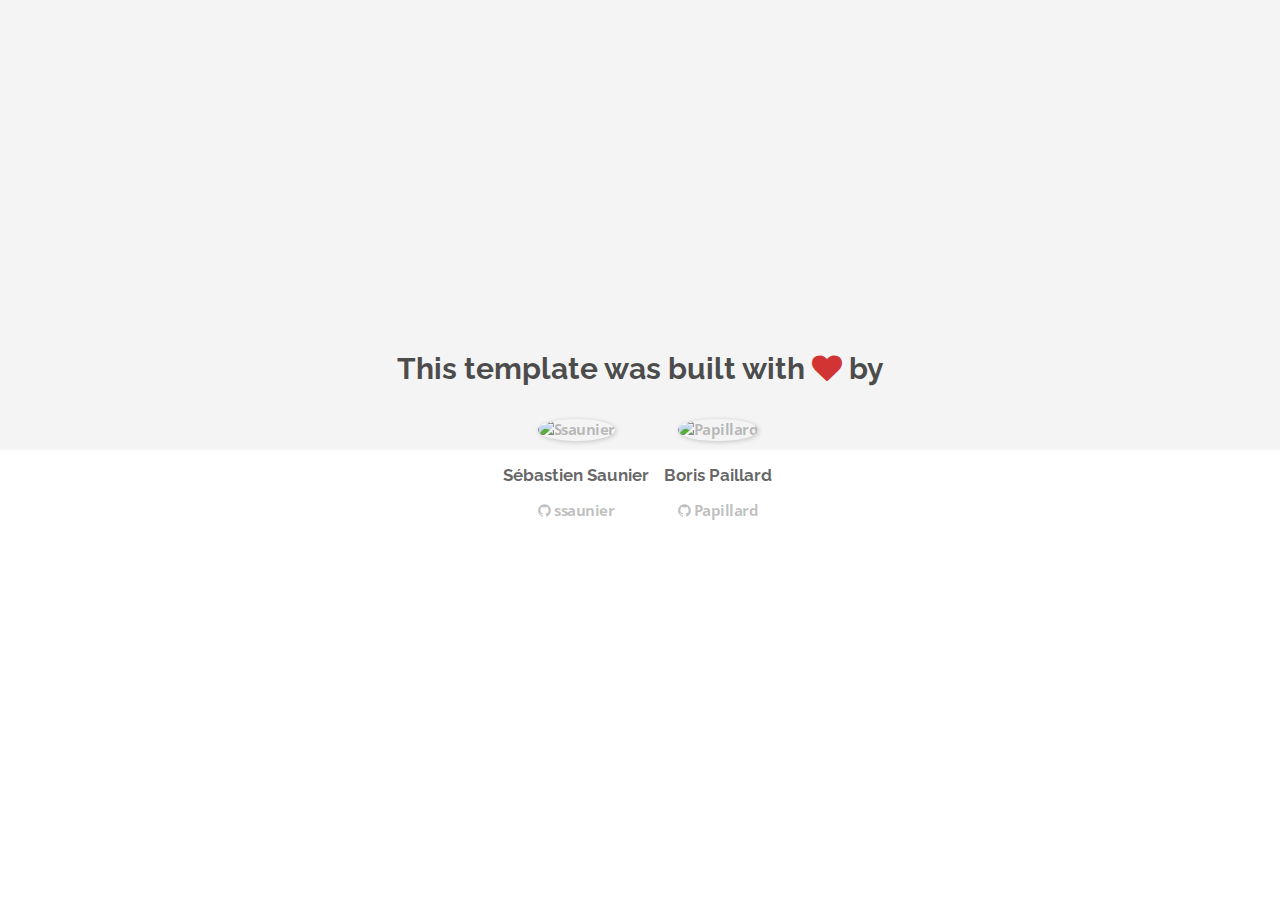
==== about.html @ dd968e73 "Automated commit at 2017-07-31 09:24:51 UTC by middleman-deploy 2.0.0-alpha" ====
<!doctype html>
<html>
  <head>
    <meta charset="utf-8">
    <meta http-equiv="x-ua-compatible" content="ie=edge">
    <meta name="viewport"
          content="width=device-width, initial-scale=1, shrink-to-fit=no">
    <!-- Use the title from a page's frontmatter if it has one -->
    <title>Le Wagon - Middleman - About</title>
    <link href="stylesheets/application-3c48b980.css" rel="stylesheet" />
    <script src="javascripts/application-93de88c9.js"></script>
    <link href="images/favicon-f15af148.png" rel="icon" type="image/png" />
  </head>
  <body>
    <div id="about">
  <div class="about-content">
    <h1>This template was built with <i class="fa fa-heart"></i> by</h1>
    <ul class="list-inline">
        <li>
<a href="https://kitt.lewagon.com/alumni/ssaunier" target="_blank">            <img src="https://kitt.lewagon.com/placeholder/users/ssaunier" class="img-circle" alt="Ssaunier" />
</a>          <h2>Sébastien Saunier</h2>
          <p>
<a href="https://github.com/ssaunier" target="_blank">              <i class="fa fa-github"></i> ssaunier
</a>          </p>
        </li>
        <li>
<a href="https://kitt.lewagon.com/alumni/Papillard" target="_blank">            <img src="https://kitt.lewagon.com/placeholder/users/Papillard" class="img-circle" alt="Papillard" />
</a>          <h2>Boris Paillard</h2>
          <p>
<a href="https://github.com/Papillard" target="_blank">              <i class="fa fa-github"></i> Papillard
</a>          </p>
        </li>
    </ul>
  </div>
</div>

  </body>
</html>
---- stylesheets/application-3c48b980.css ----
@import url("https://fonts.googleapis.com/css?family=Open+Sans:400,300,700|Raleway:400,100,300,700,500");/*!
 * Bootstrap v3.3.7 (http://getbootstrap.com)
 * Copyright 2011-2016 Twitter, Inc.
 * Licensed under MIT (https://github.com/twbs/bootstrap/blob/master/LICENSE)
 *//*! normalize.css v3.0.3 | MIT License | github.com/necolas/normalize.css */html{font-family:sans-serif;-ms-text-size-adjust:100%;-webkit-text-size-adjust:100%}body{margin:0}article,aside,details,figcaption,figure,footer,header,hgroup,main,menu,nav,section,summary{display:block}audio,canvas,progress,video{display:inline-block;vertical-align:baseline}audio:not([controls]){display:none;height:0}[hidden],template{display:none}a{background-color:transparent}a:active,a:hover{outline:0}abbr[title]{border-bottom:1px dotted}b,strong{font-weight:bold}dfn{font-style:italic}h1{font-size:2em;margin:0.67em 0}mark{background:#ff0;color:#000}small{font-size:80%}sub,sup{font-size:75%;line-height:0;position:relative;vertical-align:baseline}sup{top:-0.5em}sub{bottom:-0.25em}img{border:0}svg:not(:root){overflow:hidden}figure{margin:1em 40px}hr{-webkit-box-sizing:content-box;box-sizing:content-box;height:0}pre{overflow:auto}code,kbd,pre,samp{font-family:monospace, monospace;font-size:1em}button,input,optgroup,select,textarea{color:inherit;font:inherit;margin:0}button{overflow:visible}button,select{text-transform:none}button,html input[type="button"],input[type="reset"],input[type="submit"]{-webkit-appearance:button;cursor:pointer}button[disabled],html input[disabled]{cursor:default}button::-moz-focus-inner,input::-moz-focus-inner{border:0;padding:0}input{line-height:normal}input[type="checkbox"],input[type="radio"]{-webkit-box-sizing:border-box;box-sizing:border-box;padding:0}input[type="number"]::-webkit-inner-spin-button,input[type="number"]::-webkit-outer-spin-button{height:auto}input[type="search"]{-webkit-appearance:textfield;-webkit-box-sizing:content-box;box-sizing:content-box}input[type="search"]::-webkit-search-cancel-button,input[type="search"]::-webkit-search-decoration{-webkit-appearance:none}fieldset{border:1px solid #c0c0c0;margin:0 2px;padding:0.35em 0.625em 0.75em}legend{border:0;padding:0}textarea{overflow:auto}optgroup{font-weight:bold}table{border-collapse:collapse;border-spacing:0}td,th{padding:0}/*! Source: https://github.com/h5bp/html5-boilerplate/blob/master/src/css/main.css */@media print{*,*:before,*:after{background:transparent !important;color:#000 !important;-webkit-box-shadow:none !important;box-shadow:none !important;text-shadow:none !important}a,a:visited{text-decoration:underline}a[href]:after{content:" (" attr(href) ")"}abbr[title]:after{content:" (" attr(title) ")"}a[href^="#"]:after,a[href^="javascript:"]:after{content:""}pre,blockquote{border:1px solid #999;page-break-inside:avoid}thead{display:table-header-group}tr,img{page-break-inside:avoid}img{max-width:100% !important}p,h2,h3{orphans:3;widows:3}h2,h3{page-break-after:avoid}.navbar{display:none}.btn>.caret,.dropup>.btn>.caret{border-top-color:#000 !important}.label{border:1px solid #000}.table{border-collapse:collapse !important}.table td,.table th{background-color:#fff !important}.table-bordered th,.table-bordered td{border:1px solid #ddd !important}}@font-face{font-family:'Glyphicons Halflings';src:url("../assets/bootstrap/glyphicons-halflings-regular-86b6f62b.eot");src:url("../assets/bootstrap/glyphicons-halflings-regular-86b6f62b.eot?#iefix") format("embedded-opentype"),url("../assets/bootstrap/glyphicons-halflings-regular-ca35b697.woff2") format("woff2"),url("../assets/bootstrap/glyphicons-halflings-regular-278e49a8.woff") format("woff"),url("../assets/bootstrap/glyphicons-halflings-regular-44bc1850.ttf") format("truetype"),url("../assets/bootstrap/glyphicons-halflings-regular-de51a849.svg#glyphicons_halflingsregular") format("svg")}.glyphicon{position:relative;top:1px;display:inline-block;font-family:'Glyphicons Halflings';font-style:normal;font-weight:normal;line-height:1;-webkit-font-smoothing:antialiased;-moz-osx-font-smoothing:grayscale}.glyphicon-asterisk:before{content:"\002a"}.glyphicon-plus:before{content:"\002b"}.glyphicon-euro:before,.glyphicon-eur:before{content:"\20ac"}.glyphicon-minus:before{content:"\2212"}.glyphicon-cloud:before{content:"\2601"}.glyphicon-envelope:before{content:"\2709"}.glyphicon-pencil:before{content:"\270f"}.glyphicon-glass:before{content:"\e001"}.glyphicon-music:before{content:"\e002"}.glyphicon-search:before{content:"\e003"}.glyphicon-heart:before{content:"\e005"}.glyphicon-star:before{content:"\e006"}.glyphicon-star-empty:before{content:"\e007"}.glyphicon-user:before{content:"\e008"}.glyphicon-film:before{content:"\e009"}.glyphicon-th-large:before{content:"\e010"}.glyphicon-th:before{content:"\e011"}.glyphicon-th-list:before{content:"\e012"}.glyphicon-ok:before{content:"\e013"}.glyphicon-remove:before{content:"\e014"}.glyphicon-zoom-in:before{content:"\e015"}.glyphicon-zoom-out:before{content:"\e016"}.glyphicon-off:before{content:"\e017"}.glyphicon-signal:before{content:"\e018"}.glyphicon-cog:before{content:"\e019"}.glyphicon-trash:before{content:"\e020"}.glyphicon-home:before{content:"\e021"}.glyphicon-file:before{content:"\e022"}.glyphicon-time:before{content:"\e023"}.glyphicon-road:before{content:"\e024"}.glyphicon-download-alt:before{content:"\e025"}.glyphicon-download:before{content:"\e026"}.glyphicon-upload:before{content:"\e027"}.glyphicon-inbox:before{content:"\e028"}.glyphicon-play-circle:before{content:"\e029"}.glyphicon-repeat:before{content:"\e030"}.glyphicon-refresh:before{content:"\e031"}.glyphicon-list-alt:before{content:"\e032"}.glyphicon-lock:before{content:"\e033"}.glyphicon-flag:before{content:"\e034"}.glyphicon-headphones:before{content:"\e035"}.glyphicon-volume-off:before{content:"\e036"}.glyphicon-volume-down:before{content:"\e037"}.glyphicon-volume-up:before{content:"\e038"}.glyphicon-qrcode:before{content:"\e039"}.glyphicon-barcode:before{content:"\e040"}.glyphicon-tag:before{content:"\e041"}.glyphicon-tags:before{content:"\e042"}.glyphicon-book:before{content:"\e043"}.glyphicon-bookmark:before{content:"\e044"}.glyphicon-print:before{content:"\e045"}.glyphicon-camera:before{content:"\e046"}.glyphicon-font:before{content:"\e047"}.glyphicon-bold:before{content:"\e048"}.glyphicon-italic:before{content:"\e049"}.glyphicon-text-height:before{content:"\e050"}.glyphicon-text-width:before{content:"\e051"}.glyphicon-align-left:before{content:"\e052"}.glyphicon-align-center:before{content:"\e053"}.glyphicon-align-right:before{content:"\e054"}.glyphicon-align-justify:before{content:"\e055"}.glyphicon-list:before{content:"\e056"}.glyphicon-indent-left:before{content:"\e057"}.glyphicon-indent-right:before{content:"\e058"}.glyphicon-facetime-video:before{content:"\e059"}.glyphicon-picture:before{content:"\e060"}.glyphicon-map-marker:before{content:"\e062"}.glyphicon-adjust:before{content:"\e063"}.glyphicon-tint:before{content:"\e064"}.glyphicon-edit:before{content:"\e065"}.glyphicon-share:before{content:"\e066"}.glyphicon-check:before{content:"\e067"}.glyphicon-move:before{content:"\e068"}.glyphicon-step-backward:before{content:"\e069"}.glyphicon-fast-backward:before{content:"\e070"}.glyphicon-backward:before{content:"\e071"}.glyphicon-play:before{content:"\e072"}.glyphicon-pause:before{content:"\e073"}.glyphicon-stop:before{content:"\e074"}.glyphicon-forward:before{content:"\e075"}.glyphicon-fast-forward:before{content:"\e076"}.glyphicon-step-forward:before{content:"\e077"}.glyphicon-eject:before{content:"\e078"}.glyphicon-chevron-left:before{content:"\e079"}.glyphicon-chevron-right:before{content:"\e080"}.glyphicon-plus-sign:before{content:"\e081"}.glyphicon-minus-sign:before{content:"\e082"}.glyphicon-remove-sign:before{content:"\e083"}.glyphicon-ok-sign:before{content:"\e084"}.glyphicon-question-sign:before{content:"\e085"}.glyphicon-info-sign:before{content:"\e086"}.glyphicon-screenshot:before{content:"\e087"}.glyphicon-remove-circle:before{content:"\e088"}.glyphicon-ok-circle:before{content:"\e089"}.glyphicon-ban-circle:before{content:"\e090"}.glyphicon-arrow-left:before{content:"\e091"}.glyphicon-arrow-right:before{content:"\e092"}.glyphicon-arrow-up:before{content:"\e093"}.glyphicon-arrow-down:before{content:"\e094"}.glyphicon-share-alt:before{content:"\e095"}.glyphicon-resize-full:before{content:"\e096"}.glyphicon-resize-small:before{content:"\e097"}.glyphicon-exclamation-sign:before{content:"\e101"}.glyphicon-gift:before{content:"\e102"}.glyphicon-leaf:before{content:"\e103"}.glyphicon-fire:before{content:"\e104"}.glyphicon-eye-open:before{content:"\e105"}.glyphicon-eye-close:before{content:"\e106"}.glyphicon-warning-sign:before{content:"\e107"}.glyphicon-plane:before{content:"\e108"}.glyphicon-calendar:before{content:"\e109"}.glyphicon-random:before{content:"\e110"}.glyphicon-comment:before{content:"\e111"}.glyphicon-magnet:before{content:"\e112"}.glyphicon-chevron-up:before{content:"\e113"}.glyphicon-chevron-down:before{content:"\e114"}.glyphicon-retweet:before{content:"\e115"}.glyphicon-shopping-cart:before{content:"\e116"}.glyphicon-folder-close:before{content:"\e117"}.glyphicon-folder-open:before{content:"\e118"}.glyphicon-resize-vertical:before{content:"\e119"}.glyphicon-resize-horizontal:before{content:"\e120"}.glyphicon-hdd:before{content:"\e121"}.glyphicon-bullhorn:before{content:"\e122"}.glyphicon-bell:before{content:"\e123"}.glyphicon-certificate:before{content:"\e124"}.glyphicon-thumbs-up:before{content:"\e125"}.glyphicon-thumbs-down:before{content:"\e126"}.glyphicon-hand-right:before{content:"\e127"}.glyphicon-hand-left:before{content:"\e128"}.glyphicon-hand-up:before{content:"\e129"}.glyphicon-hand-down:before{content:"\e130"}.glyphicon-circle-arrow-right:before{content:"\e131"}.glyphicon-circle-arrow-left:before{content:"\e132"}.glyphicon-circle-arrow-up:before{content:"\e133"}.glyphicon-circle-arrow-down:before{content:"\e134"}.glyphicon-globe:before{content:"\e135"}.glyphicon-wrench:before{content:"\e136"}.glyphicon-tasks:before{content:"\e137"}.glyphicon-filter:before{content:"\e138"}.glyphicon-briefcase:before{content:"\e139"}.glyphicon-fullscreen:before{content:"\e140"}.glyphicon-dashboard:before{content:"\e141"}.glyphicon-paperclip:before{content:"\e142"}.glyphicon-heart-empty:before{content:"\e143"}.glyphicon-link:before{content:"\e144"}.glyphicon-phone:before{content:"\e145"}.glyphicon-pushpin:before{content:"\e146"}.glyphicon-usd:before{content:"\e148"}.glyphicon-gbp:before{content:"\e149"}.glyphicon-sort:before{content:"\e150"}.glyphicon-sort-by-alphabet:before{content:"\e151"}.glyphicon-sort-by-alphabet-alt:before{content:"\e152"}.glyphicon-sort-by-order:before{content:"\e153"}.glyphicon-sort-by-order-alt:before{content:"\e154"}.glyphicon-sort-by-attributes:before{content:"\e155"}.glyphicon-sort-by-attributes-alt:before{content:"\e156"}.glyphicon-unchecked:before{content:"\e157"}.glyphicon-expand:before{content:"\e158"}.glyphicon-collapse-down:before{content:"\e159"}.glyphicon-collapse-up:before{content:"\e160"}.glyphicon-log-in:before{content:"\e161"}.glyphicon-flash:before{content:"\e162"}.glyphicon-log-out:before{content:"\e163"}.glyphicon-new-window:before{content:"\e164"}.glyphicon-record:before{content:"\e165"}.glyphicon-save:before{content:"\e166"}.glyphicon-open:before{content:"\e167"}.glyphicon-saved:before{content:"\e168"}.glyphicon-import:before{content:"\e169"}.glyphicon-export:before{content:"\e170"}.glyphicon-send:before{content:"\e171"}.glyphicon-floppy-disk:before{content:"\e172"}.glyphicon-floppy-saved:before{content:"\e173"}.glyphicon-floppy-remove:before{content:"\e174"}.glyphicon-floppy-save:before{content:"\e175"}.glyphicon-floppy-open:before{content:"\e176"}.glyphicon-credit-card:before{content:"\e177"}.glyphicon-transfer:before{content:"\e178"}.glyphicon-cutlery:before{content:"\e179"}.glyphicon-header:before{content:"\e180"}.glyphicon-compressed:before{content:"\e181"}.glyphicon-earphone:before{content:"\e182"}.glyphicon-phone-alt:before{content:"\e183"}.glyphicon-tower:before{content:"\e184"}.glyphicon-stats:before{content:"\e185"}.glyphicon-sd-video:before{content:"\e186"}.glyphicon-hd-video:before{content:"\e187"}.glyphicon-subtitles:before{content:"\e188"}.glyphicon-sound-stereo:before{content:"\e189"}.glyphicon-sound-dolby:before{content:"\e190"}.glyphicon-sound-5-1:before{content:"\e191"}.glyphicon-sound-6-1:before{content:"\e192"}.glyphicon-sound-7-1:before{content:"\e193"}.glyphicon-copyright-mark:before{content:"\e194"}.glyphicon-registration-mark:before{content:"\e195"}.glyphicon-cloud-download:before{content:"\e197"}.glyphicon-cloud-upload:before{content:"\e198"}.glyphicon-tree-conifer:before{content:"\e199"}.glyphicon-tree-deciduous:before{content:"\e200"}.glyphicon-cd:before{content:"\e201"}.glyphicon-save-file:before{content:"\e202"}.glyphicon-open-file:before{content:"\e203"}.glyphicon-level-up:before{content:"\e204"}.glyphicon-copy:before{content:"\e205"}.glyphicon-paste:before{content:"\e206"}.glyphicon-alert:before{content:"\e209"}.glyphicon-equalizer:before{content:"\e210"}.glyphicon-king:before{content:"\e211"}.glyphicon-queen:before{content:"\e212"}.glyphicon-pawn:before{content:"\e213"}.glyphicon-bishop:before{content:"\e214"}.glyphicon-knight:before{content:"\e215"}.glyphicon-baby-formula:before{content:"\e216"}.glyphicon-tent:before{content:"\26fa"}.glyphicon-blackboard:before{content:"\e218"}.glyphicon-bed:before{content:"\e219"}.glyphicon-apple:before{content:"\f8ff"}.glyphicon-erase:before{content:"\e221"}.glyphicon-hourglass:before{content:"\231b"}.glyphicon-lamp:before{content:"\e223"}.glyphicon-duplicate:before{content:"\e224"}.glyphicon-piggy-bank:before{content:"\e225"}.glyphicon-scissors:before{content:"\e226"}.glyphicon-bitcoin:before{content:"\e227"}.glyphicon-btc:before{content:"\e227"}.glyphicon-xbt:before{content:"\e227"}.glyphicon-yen:before{content:"\00a5"}.glyphicon-jpy:before{content:"\00a5"}.glyphicon-ruble:before{content:"\20bd"}.glyphicon-rub:before{content:"\20bd"}.glyphicon-scale:before{content:"\e230"}.glyphicon-ice-lolly:before{content:"\e231"}.glyphicon-ice-lolly-tasted:before{content:"\e232"}.glyphicon-education:before{content:"\e233"}.glyphicon-option-horizontal:before{content:"\e234"}.glyphicon-option-vertical:before{content:"\e235"}.glyphicon-menu-hamburger:before{content:"\e236"}.glyphicon-modal-window:before{content:"\e237"}.glyphicon-oil:before{content:"\e238"}.glyphicon-grain:before{content:"\e239"}.glyphicon-sunglasses:before{content:"\e240"}.glyphicon-text-size:before{content:"\e241"}.glyphicon-text-color:before{content:"\e242"}.glyphicon-text-background:before{content:"\e243"}.glyphicon-object-align-top:before{content:"\e244"}.glyphicon-object-align-bottom:before{content:"\e245"}.glyphicon-object-align-horizontal:before{content:"\e246"}.glyphicon-object-align-left:before{content:"\e247"}.glyphicon-object-align-vertical:before{content:"\e248"}.glyphicon-object-align-right:before{content:"\e249"}.glyphicon-triangle-right:before{content:"\e250"}.glyphicon-triangle-left:before{content:"\e251"}.glyphicon-triangle-bottom:before{content:"\e252"}.glyphicon-triangle-top:before{content:"\e253"}.glyphicon-console:before{content:"\e254"}.glyphicon-superscript:before{content:"\e255"}.glyphicon-subscript:before{content:"\e256"}.glyphicon-menu-left:before{content:"\e257"}.glyphicon-menu-right:before{content:"\e258"}.glyphicon-menu-down:before{content:"\e259"}.glyphicon-menu-up:before{content:"\e260"}*{-webkit-box-sizing:border-box;box-sizing:border-box}*:before,*:after{-webkit-box-sizing:border-box;box-sizing:border-box}html{font-size:10px;-webkit-tap-highlight-color:transparent}body{font-family:"Open Sans", "Helvetica", "sans-serif";font-size:18px;line-height:1.42857143;color:#333333;background-color:#F4F4F4}input,button,select,textarea{font-family:inherit;font-size:inherit;line-height:inherit}a{color:#469AE0;text-decoration:none}a:hover,a:focus{color:#1f74ba;text-decoration:underline}a:focus{outline:5px auto -webkit-focus-ring-color;outline-offset:-2px}figure{margin:0}img{vertical-align:middle}.img-responsive{display:block;max-width:100%;height:auto}.img-rounded{border-radius:2px}.img-thumbnail{padding:4px;line-height:1.42857143;background-color:#F4F4F4;border:1px solid #ddd;border-radius:2px;-webkit-transition:all 0.2s ease-in-out;transition:all 0.2s ease-in-out;display:inline-block;max-width:100%;height:auto}.img-circle{border-radius:50%}hr{margin-top:25px;margin-bottom:25px;border:0;border-top:1px solid #eeeeee}.sr-only{position:absolute;width:1px;height:1px;margin:-1px;padding:0;overflow:hidden;clip:rect(0, 0, 0, 0);border:0}.sr-only-focusable:active,.sr-only-focusable:focus{position:static;width:auto;height:auto;margin:0;overflow:visible;clip:auto}[role="button"]{cursor:pointer}h1,h2,h3,h4,h5,h6,.h1,.h2,.h3,.h4,.h5,.h6{font-family:"Raleway", "Helvetica", "sans-serif";font-weight:500;line-height:1.1;color:inherit}h1 small,h1 .small,h2 small,h2 .small,h3 small,h3 .small,h4 small,h4 .small,h5 small,h5 .small,h6 small,h6 .small,.h1 small,.h1 .small,.h2 small,.h2 .small,.h3 small,.h3 .small,.h4 small,.h4 .small,.h5 small,.h5 .small,.h6 small,.h6 .small{font-weight:normal;line-height:1;color:#777777}h1,.h1,h2,.h2,h3,.h3{margin-top:25px;margin-bottom:12.5px}h1 small,h1 .small,.h1 small,.h1 .small,h2 small,h2 .small,.h2 small,.h2 .small,h3 small,h3 .small,.h3 small,.h3 .small{font-size:65%}h4,.h4,h5,.h5,h6,.h6{margin-top:12.5px;margin-bottom:12.5px}h4 small,h4 .small,.h4 small,.h4 .small,h5 small,h5 .small,.h5 small,.h5 .small,h6 small,h6 .small,.h6 small,.h6 .small{font-size:75%}h1,.h1{font-size:46px}h2,.h2{font-size:38px}h3,.h3{font-size:31px}h4,.h4{font-size:23px}h5,.h5{font-size:18px}h6,.h6{font-size:16px}p{margin:0 0 12.5px}.lead{margin-bottom:25px;font-size:20px;font-weight:300;line-height:1.4}@media (min-width: 768px){.lead{font-size:27px}}small,.small{font-size:88%}mark,.mark{background-color:#fcf8e3;padding:.2em}.text-left{text-align:left}.text-right{text-align:right}.text-center{text-align:center}.text-justify{text-align:justify}.text-nowrap{white-space:nowrap}.text-lowercase{text-transform:lowercase}.text-uppercase,.initialism{text-transform:uppercase}.text-capitalize{text-transform:capitalize}.text-muted{color:#777777}.text-primary{color:#469AE0}a.text-primary:hover,a.text-primary:focus{color:#2381d0}.text-success{color:#3c763d}a.text-success:hover,a.text-success:focus{color:#2b542c}.text-info{color:#31708f}a.text-info:hover,a.text-info:focus{color:#245269}.text-warning{color:#8a6d3b}a.text-warning:hover,a.text-warning:focus{color:#66512c}.text-danger{color:#a94442}a.text-danger:hover,a.text-danger:focus{color:#843534}.bg-primary{color:#fff}.bg-primary{background-color:#469AE0}a.bg-primary:hover,a.bg-primary:focus{background-color:#2381d0}.bg-success{background-color:#dff0d8}a.bg-success:hover,a.bg-success:focus{background-color:#c1e2b3}.bg-info{background-color:#d9edf7}a.bg-info:hover,a.bg-info:focus{background-color:#afd9ee}.bg-warning{background-color:#fcf8e3}a.bg-warning:hover,a.bg-warning:focus{background-color:#f7ecb5}.bg-danger{background-color:#f2dede}a.bg-danger:hover,a.bg-danger:focus{background-color:#e4b9b9}.page-header{padding-bottom:11.5px;margin:50px 0 25px;border-bottom:1px solid #eeeeee}ul,ol{margin-top:0;margin-bottom:12.5px}ul ul,ul ol,ol ul,ol ol{margin-bottom:0}.list-unstyled{padding-left:0;list-style:none}.list-inline{padding-left:0;list-style:none;margin-left:-5px}.list-inline>li{display:inline-block;padding-left:5px;padding-right:5px}dl{margin-top:0;margin-bottom:25px}dt,dd{line-height:1.42857143}dt{font-weight:bold}dd{margin-left:0}.dl-horizontal dd:before,.dl-horizontal dd:after{content:" ";display:table}.dl-horizontal dd:after{clear:both}@media (min-width: 768px){.dl-horizontal dt{float:left;width:160px;clear:left;text-align:right;overflow:hidden;text-overflow:ellipsis;white-space:nowrap}.dl-horizontal dd{margin-left:180px}}abbr[title],abbr[data-original-title]{cursor:help;border-bottom:1px dotted #777777}.initialism{font-size:90%}blockquote{padding:12.5px 25px;margin:0 0 25px;font-size:22.5px;border-left:5px solid #eeeeee}blockquote p:last-child,blockquote ul:last-child,blockquote ol:last-child{margin-bottom:0}blockquote footer,blockquote small,blockquote .small{display:block;font-size:80%;line-height:1.42857143;color:#777777}blockquote footer:before,blockquote small:before,blockquote .small:before{content:'\2014 \00A0'}.blockquote-reverse,blockquote.pull-right{padding-right:15px;padding-left:0;border-right:5px solid #eeeeee;border-left:0;text-align:right}.blockquote-reverse footer:before,.blockquote-reverse small:before,.blockquote-reverse .small:before,blockquote.pull-right footer:before,blockquote.pull-right small:before,blockquote.pull-right .small:before{content:''}.blockquote-reverse footer:after,.blockquote-reverse small:after,.blockquote-reverse .small:after,blockquote.pull-right footer:after,blockquote.pull-right small:after,blockquote.pull-right .small:after{content:'\00A0 \2014'}address{margin-bottom:25px;font-style:normal;line-height:1.42857143}code,kbd,pre,samp{font-family:Menlo, Monaco, Consolas, "Courier New", monospace}code{padding:2px 4px;font-size:90%;color:#c7254e;background-color:#f9f2f4;border-radius:2px}kbd{padding:2px 4px;font-size:90%;color:#fff;background-color:#333;border-radius:2px;-webkit-box-shadow:inset 0 -1px 0 rgba(0,0,0,0.25);box-shadow:inset 0 -1px 0 rgba(0,0,0,0.25)}kbd kbd{padding:0;font-size:100%;font-weight:bold;-webkit-box-shadow:none;box-shadow:none}pre{display:block;padding:12px;margin:0 0 12.5px;font-size:17px;line-height:1.42857143;word-break:break-all;word-wrap:break-word;color:#333333;background-color:#f5f5f5;border:1px solid #ccc;border-radius:2px}pre code{padding:0;font-size:inherit;color:inherit;white-space:pre-wrap;background-color:transparent;border-radius:0}.pre-scrollable{max-height:340px;overflow-y:scroll}.container{margin-right:auto;margin-left:auto;padding-left:15px;padding-right:15px}.container:before,.container:after{content:" ";display:table}.container:after{clear:both}@media (min-width: 768px){.container{width:750px}}@media (min-width: 992px){.container{width:970px}}@media (min-width: 1200px){.container{width:1170px}}.container-fluid{margin-right:auto;margin-left:auto;padding-left:15px;padding-right:15px}.container-fluid:before,.container-fluid:after{content:" ";display:table}.container-fluid:after{clear:both}.row{margin-left:-15px;margin-right:-15px}.row:before,.row:after{content:" ";display:table}.row:after{clear:both}.col-xs-1,.col-sm-1,.col-md-1,.col-lg-1,.col-xs-2,.col-sm-2,.col-md-2,.col-lg-2,.col-xs-3,.col-sm-3,.col-md-3,.col-lg-3,.col-xs-4,.col-sm-4,.col-md-4,.col-lg-4,.col-xs-5,.col-sm-5,.col-md-5,.col-lg-5,.col-xs-6,.col-sm-6,.col-md-6,.col-lg-6,.col-xs-7,.col-sm-7,.col-md-7,.col-lg-7,.col-xs-8,.col-sm-8,.col-md-8,.col-lg-8,.col-xs-9,.col-sm-9,.col-md-9,.col-lg-9,.col-xs-10,.col-sm-10,.col-md-10,.col-lg-10,.col-xs-11,.col-sm-11,.col-md-11,.col-lg-11,.col-xs-12,.col-sm-12,.col-md-12,.col-lg-12{position:relative;min-height:1px;padding-left:15px;padding-right:15px}.col-xs-1,.col-xs-2,.col-xs-3,.col-xs-4,.col-xs-5,.col-xs-6,.col-xs-7,.col-xs-8,.col-xs-9,.col-xs-10,.col-xs-11,.col-xs-12{float:left}.col-xs-1{width:8.33333333%}.col-xs-2{width:16.66666667%}.col-xs-3{width:25%}.col-xs-4{width:33.33333333%}.col-xs-5{width:41.66666667%}.col-xs-6{width:50%}.col-xs-7{width:58.33333333%}.col-xs-8{width:66.66666667%}.col-xs-9{width:75%}.col-xs-10{width:83.33333333%}.col-xs-11{width:91.66666667%}.col-xs-12{width:100%}.col-xs-pull-0{right:auto}.col-xs-pull-1{right:8.33333333%}.col-xs-pull-2{right:16.66666667%}.col-xs-pull-3{right:25%}.col-xs-pull-4{right:33.33333333%}.col-xs-pull-5{right:41.66666667%}.col-xs-pull-6{right:50%}.col-xs-pull-7{right:58.33333333%}.col-xs-pull-8{right:66.66666667%}.col-xs-pull-9{right:75%}.col-xs-pull-10{right:83.33333333%}.col-xs-pull-11{right:91.66666667%}.col-xs-pull-12{right:100%}.col-xs-push-0{left:auto}.col-xs-push-1{left:8.33333333%}.col-xs-push-2{left:16.66666667%}.col-xs-push-3{left:25%}.col-xs-push-4{left:33.33333333%}.col-xs-push-5{left:41.66666667%}.col-xs-push-6{left:50%}.col-xs-push-7{left:58.33333333%}.col-xs-push-8{left:66.66666667%}.col-xs-push-9{left:75%}.col-xs-push-10{left:83.33333333%}.col-xs-push-11{left:91.66666667%}.col-xs-push-12{left:100%}.col-xs-offset-0{margin-left:0%}.col-xs-offset-1{margin-left:8.33333333%}.col-xs-offset-2{margin-left:16.66666667%}.col-xs-offset-3{margin-left:25%}.col-xs-offset-4{margin-left:33.33333333%}.col-xs-offset-5{margin-left:41.66666667%}.col-xs-offset-6{margin-left:50%}.col-xs-offset-7{margin-left:58.33333333%}.col-xs-offset-8{margin-left:66.66666667%}.col-xs-offset-9{margin-left:75%}.col-xs-offset-10{margin-left:83.33333333%}.col-xs-offset-11{margin-left:91.66666667%}.col-xs-offset-12{margin-left:100%}@media (min-width: 768px){.col-sm-1,.col-sm-2,.col-sm-3,.col-sm-4,.col-sm-5,.col-sm-6,.col-sm-7,.col-sm-8,.col-sm-9,.col-sm-10,.col-sm-11,.col-sm-12{float:left}.col-sm-1{width:8.33333333%}.col-sm-2{width:16.66666667%}.col-sm-3{width:25%}.col-sm-4{width:33.33333333%}.col-sm-5{width:41.66666667%}.col-sm-6{width:50%}.col-sm-7{width:58.33333333%}.col-sm-8{width:66.66666667%}.col-sm-9{width:75%}.col-sm-10{width:83.33333333%}.col-sm-11{width:91.66666667%}.col-sm-12{width:100%}.col-sm-pull-0{right:auto}.col-sm-pull-1{right:8.33333333%}.col-sm-pull-2{right:16.66666667%}.col-sm-pull-3{right:25%}.col-sm-pull-4{right:33.33333333%}.col-sm-pull-5{right:41.66666667%}.col-sm-pull-6{right:50%}.col-sm-pull-7{right:58.33333333%}.col-sm-pull-8{right:66.66666667%}.col-sm-pull-9{right:75%}.col-sm-pull-10{right:83.33333333%}.col-sm-pull-11{right:91.66666667%}.col-sm-pull-12{right:100%}.col-sm-push-0{left:auto}.col-sm-push-1{left:8.33333333%}.col-sm-push-2{left:16.66666667%}.col-sm-push-3{left:25%}.col-sm-push-4{left:33.33333333%}.col-sm-push-5{left:41.66666667%}.col-sm-push-6{left:50%}.col-sm-push-7{left:58.33333333%}.col-sm-push-8{left:66.66666667%}.col-sm-push-9{left:75%}.col-sm-push-10{left:83.33333333%}.col-sm-push-11{left:91.66666667%}.col-sm-push-12{left:100%}.col-sm-offset-0{margin-left:0%}.col-sm-offset-1{margin-left:8.33333333%}.col-sm-offset-2{margin-left:16.66666667%}.col-sm-offset-3{margin-left:25%}.col-sm-offset-4{margin-left:33.33333333%}.col-sm-offset-5{margin-left:41.66666667%}.col-sm-offset-6{margin-left:50%}.col-sm-offset-7{margin-left:58.33333333%}.col-sm-offset-8{margin-left:66.66666667%}.col-sm-offset-9{margin-left:75%}.col-sm-offset-10{margin-left:83.33333333%}.col-sm-offset-11{margin-left:91.66666667%}.col-sm-offset-12{margin-left:100%}}@media (min-width: 992px){.col-md-1,.col-md-2,.col-md-3,.col-md-4,.col-md-5,.col-md-6,.col-md-7,.col-md-8,.col-md-9,.col-md-10,.col-md-11,.col-md-12{float:left}.col-md-1{width:8.33333333%}.col-md-2{width:16.66666667%}.col-md-3{width:25%}.col-md-4{width:33.33333333%}.col-md-5{width:41.66666667%}.col-md-6{width:50%}.col-md-7{width:58.33333333%}.col-md-8{width:66.66666667%}.col-md-9{width:75%}.col-md-10{width:83.33333333%}.col-md-11{width:91.66666667%}.col-md-12{width:100%}.col-md-pull-0{right:auto}.col-md-pull-1{right:8.33333333%}.col-md-pull-2{right:16.66666667%}.col-md-pull-3{right:25%}.col-md-pull-4{right:33.33333333%}.col-md-pull-5{right:41.66666667%}.col-md-pull-6{right:50%}.col-md-pull-7{right:58.33333333%}.col-md-pull-8{right:66.66666667%}.col-md-pull-9{right:75%}.col-md-pull-10{right:83.33333333%}.col-md-pull-11{right:91.66666667%}.col-md-pull-12{right:100%}.col-md-push-0{left:auto}.col-md-push-1{left:8.33333333%}.col-md-push-2{left:16.66666667%}.col-md-push-3{left:25%}.col-md-push-4{left:33.33333333%}.col-md-push-5{left:41.66666667%}.col-md-push-6{left:50%}.col-md-push-7{left:58.33333333%}.col-md-push-8{left:66.66666667%}.col-md-push-9{left:75%}.col-md-push-10{left:83.33333333%}.col-md-push-11{left:91.66666667%}.col-md-push-12{left:100%}.col-md-offset-0{margin-left:0%}.col-md-offset-1{margin-left:8.33333333%}.col-md-offset-2{margin-left:16.66666667%}.col-md-offset-3{margin-left:25%}.col-md-offset-4{margin-left:33.33333333%}.col-md-offset-5{margin-left:41.66666667%}.col-md-offset-6{margin-left:50%}.col-md-offset-7{margin-left:58.33333333%}.col-md-offset-8{margin-left:66.66666667%}.col-md-offset-9{margin-left:75%}.col-md-offset-10{margin-left:83.33333333%}.col-md-offset-11{margin-left:91.66666667%}.col-md-offset-12{margin-left:100%}}@media (min-width: 1200px){.col-lg-1,.col-lg-2,.col-lg-3,.col-lg-4,.col-lg-5,.col-lg-6,.col-lg-7,.col-lg-8,.col-lg-9,.col-lg-10,.col-lg-11,.col-lg-12{float:left}.col-lg-1{width:8.33333333%}.col-lg-2{width:16.66666667%}.col-lg-3{width:25%}.col-lg-4{width:33.33333333%}.col-lg-5{width:41.66666667%}.col-lg-6{width:50%}.col-lg-7{width:58.33333333%}.col-lg-8{width:66.66666667%}.col-lg-9{width:75%}.col-lg-10{width:83.33333333%}.col-lg-11{width:91.66666667%}.col-lg-12{width:100%}.col-lg-pull-0{right:auto}.col-lg-pull-1{right:8.33333333%}.col-lg-pull-2{right:16.66666667%}.col-lg-pull-3{right:25%}.col-lg-pull-4{right:33.33333333%}.col-lg-pull-5{right:41.66666667%}.col-lg-pull-6{right:50%}.col-lg-pull-7{right:58.33333333%}.col-lg-pull-8{right:66.66666667%}.col-lg-pull-9{right:75%}.col-lg-pull-10{right:83.33333333%}.col-lg-pull-11{right:91.66666667%}.col-lg-pull-12{right:100%}.col-lg-push-0{left:auto}.col-lg-push-1{left:8.33333333%}.col-lg-push-2{left:16.66666667%}.col-lg-push-3{left:25%}.col-lg-push-4{left:33.33333333%}.col-lg-push-5{left:41.66666667%}.col-lg-push-6{left:50%}.col-lg-push-7{left:58.33333333%}.col-lg-push-8{left:66.66666667%}.col-lg-push-9{left:75%}.col-lg-push-10{left:83.33333333%}.col-lg-push-11{left:91.66666667%}.col-lg-push-12{left:100%}.col-lg-offset-0{margin-left:0%}.col-lg-offset-1{margin-left:8.33333333%}.col-lg-offset-2{margin-left:16.66666667%}.col-lg-offset-3{margin-left:25%}.col-lg-offset-4{margin-left:33.33333333%}.col-lg-offset-5{margin-left:41.66666667%}.col-lg-offset-6{margin-left:50%}.col-lg-offset-7{margin-left:58.33333333%}.col-lg-offset-8{margin-left:66.66666667%}.col-lg-offset-9{margin-left:75%}.col-lg-offset-10{margin-left:83.33333333%}.col-lg-offset-11{margin-left:91.66666667%}.col-lg-offset-12{margin-left:100%}}table{background-color:transparent}caption{padding-top:8px;padding-bottom:8px;color:#777777;text-align:left}th{text-align:left}.table{width:100%;max-width:100%;margin-bottom:25px}.table>thead>tr>th,.table>thead>tr>td,.table>tbody>tr>th,.table>tbody>tr>td,.table>tfoot>tr>th,.table>tfoot>tr>td{padding:8px;line-height:1.42857143;vertical-align:top;border-top:1px solid #ddd}.table>thead>tr>th{vertical-align:bottom;border-bottom:2px solid #ddd}.table>caption+thead>tr:first-child>th,.table>caption+thead>tr:first-child>td,.table>colgroup+thead>tr:first-child>th,.table>colgroup+thead>tr:first-child>td,.table>thead:first-child>tr:first-child>th,.table>thead:first-child>tr:first-child>td{border-top:0}.table>tbody+tbody{border-top:2px solid #ddd}.table .table{background-color:#F4F4F4}.table-condensed>thead>tr>th,.table-condensed>thead>tr>td,.table-condensed>tbody>tr>th,.table-condensed>tbody>tr>td,.table-condensed>tfoot>tr>th,.table-condensed>tfoot>tr>td{padding:5px}.table-bordered{border:1px solid #ddd}.table-bordered>thead>tr>th,.table-bordered>thead>tr>td,.table-bordered>tbody>tr>th,.table-bordered>tbody>tr>td,.table-bordered>tfoot>tr>th,.table-bordered>tfoot>tr>td{border:1px solid #ddd}.table-bordered>thead>tr>th,.table-bordered>thead>tr>td{border-bottom-width:2px}.table-striped>tbody>tr:nth-of-type(odd){background-color:#f9f9f9}.table-hover>tbody>tr:hover{background-color:#f5f5f5}table col[class*="col-"]{position:static;float:none;display:table-column}table td[class*="col-"],table th[class*="col-"]{position:static;float:none;display:table-cell}.table>thead>tr>td.active,.table>thead>tr>th.active,.table>thead>tr.active>td,.table>thead>tr.active>th,.table>tbody>tr>td.active,.table>tbody>tr>th.active,.table>tbody>tr.active>td,.table>tbody>tr.active>th,.table>tfoot>tr>td.active,.table>tfoot>tr>th.active,.table>tfoot>tr.active>td,.table>tfoot>tr.active>th{background-color:#f5f5f5}.table-hover>tbody>tr>td.active:hover,.table-hover>tbody>tr>th.active:hover,.table-hover>tbody>tr.active:hover>td,.table-hover>tbody>tr:hover>.active,.table-hover>tbody>tr.active:hover>th{background-color:#e8e8e8}.table>thead>tr>td.success,.table>thead>tr>th.success,.table>thead>tr.success>td,.table>thead>tr.success>th,.table>tbody>tr>td.success,.table>tbody>tr>th.success,.table>tbody>tr.success>td,.table>tbody>tr.success>th,.table>tfoot>tr>td.success,.table>tfoot>tr>th.success,.table>tfoot>tr.success>td,.table>tfoot>tr.success>th{background-color:#dff0d8}.table-hover>tbody>tr>td.success:hover,.table-hover>tbody>tr>th.success:hover,.table-hover>tbody>tr.success:hover>td,.table-hover>tbody>tr:hover>.success,.table-hover>tbody>tr.success:hover>th{background-color:#d0e9c6}.table>thead>tr>td.info,.table>thead>tr>th.info,.table>thead>tr.info>td,.table>thead>tr.info>th,.table>tbody>tr>td.info,.table>tbody>tr>th.info,.table>tbody>tr.info>td,.table>tbody>tr.info>th,.table>tfoot>tr>td.info,.table>tfoot>tr>th.info,.table>tfoot>tr.info>td,.table>tfoot>tr.info>th{background-color:#d9edf7}.table-hover>tbody>tr>td.info:hover,.table-hover>tbody>tr>th.info:hover,.table-hover>tbody>tr.info:hover>td,.table-hover>tbody>tr:hover>.info,.table-hover>tbody>tr.info:hover>th{background-color:#c4e3f3}.table>thead>tr>td.warning,.table>thead>tr>th.warning,.table>thead>tr.warning>td,.table>thead>tr.warning>th,.table>tbody>tr>td.warning,.table>tbody>tr>th.warning,.table>tbody>tr.warning>td,.table>tbody>tr.warning>th,.table>tfoot>tr>td.warning,.table>tfoot>tr>th.warning,.table>tfoot>tr.warning>td,.table>tfoot>tr.warning>th{background-color:#fcf8e3}.table-hover>tbody>tr>td.warning:hover,.table-hover>tbody>tr>th.warning:hover,.table-hover>tbody>tr.warning:hover>td,.table-hover>tbody>tr:hover>.warning,.table-hover>tbody>tr.warning:hover>th{background-color:#faf2cc}.table>thead>tr>td.danger,.table>thead>tr>th.danger,.table>thead>tr.danger>td,.table>thead>tr.danger>th,.table>tbody>tr>td.danger,.table>tbody>tr>th.danger,.table>tbody>tr.danger>td,.table>tbody>tr.danger>th,.table>tfoot>tr>td.danger,.table>tfoot>tr>th.danger,.table>tfoot>tr.danger>td,.table>tfoot>tr.danger>th{background-color:#f2dede}.table-hover>tbody>tr>td.danger:hover,.table-hover>tbody>tr>th.danger:hover,.table-hover>tbody>tr.danger:hover>td,.table-hover>tbody>tr:hover>.danger,.table-hover>tbody>tr.danger:hover>th{background-color:#ebcccc}.table-responsive{overflow-x:auto;min-height:0.01%}@media screen and (max-width: 767px){.table-responsive{width:100%;margin-bottom:18.75px;overflow-y:hidden;-ms-overflow-style:-ms-autohiding-scrollbar;border:1px solid #ddd}.table-responsive>.table{margin-bottom:0}.table-responsive>.table>thead>tr>th,.table-responsive>.table>thead>tr>td,.table-responsive>.table>tbody>tr>th,.table-responsive>.table>tbody>tr>td,.table-responsive>.table>tfoot>tr>th,.table-responsive>.table>tfoot>tr>td{white-space:nowrap}.table-responsive>.table-bordered{border:0}.table-responsive>.table-bordered>thead>tr>th:first-child,.table-responsive>.table-bordered>thead>tr>td:first-child,.table-responsive>.table-bordered>tbody>tr>th:first-child,.table-responsive>.table-bordered>tbody>tr>td:first-child,.table-responsive>.table-bordered>tfoot>tr>th:first-child,.table-responsive>.table-bordered>tfoot>tr>td:first-child{border-left:0}.table-responsive>.table-bordered>thead>tr>th:last-child,.table-responsive>.table-bordered>thead>tr>td:last-child,.table-responsive>.table-bordered>tbody>tr>th:last-child,.table-responsive>.table-bordered>tbody>tr>td:last-child,.table-responsive>.table-bordered>tfoot>tr>th:last-child,.table-responsive>.table-bordered>tfoot>tr>td:last-child{border-right:0}.table-responsive>.table-bordered>tbody>tr:last-child>th,.table-responsive>.table-bordered>tbody>tr:last-child>td,.table-responsive>.table-bordered>tfoot>tr:last-child>th,.table-responsive>.table-bordered>tfoot>tr:last-child>td{border-bottom:0}}fieldset{padding:0;margin:0;border:0;min-width:0}legend{display:block;width:100%;padding:0;margin-bottom:25px;font-size:27px;line-height:inherit;color:#333333;border:0;border-bottom:1px solid #e5e5e5}label{display:inline-block;max-width:100%;margin-bottom:5px;font-weight:bold}input[type="search"]{-webkit-box-sizing:border-box;box-sizing:border-box}input[type="radio"],input[type="checkbox"]{margin:4px 0 0;margin-top:1px \9;line-height:normal}input[type="file"]{display:block}input[type="range"]{display:block;width:100%}select[multiple],select[size]{height:auto}input[type="file"]:focus,input[type="radio"]:focus,input[type="checkbox"]:focus{outline:5px auto -webkit-focus-ring-color;outline-offset:-2px}output{display:block;padding-top:7px;font-size:18px;line-height:1.42857143;color:#000000}.form-control{display:block;width:100%;height:39px;padding:6px 12px;font-size:18px;line-height:1.42857143;color:#000000;background-color:#fff;background-image:none;border:1px solid #ccc;border-radius:2px;-webkit-box-shadow:inset 0 1px 1px rgba(0,0,0,0.075);box-shadow:inset 0 1px 1px rgba(0,0,0,0.075);-webkit-transition:border-color ease-in-out 0.15s, box-shadow ease-in-out 0.15s;-webkit-transition:border-color ease-in-out 0.15s, -webkit-box-shadow ease-in-out 0.15s;transition:border-color ease-in-out 0.15s, -webkit-box-shadow ease-in-out 0.15s;transition:border-color ease-in-out 0.15s, box-shadow ease-in-out 0.15s;transition:border-color ease-in-out 0.15s, box-shadow ease-in-out 0.15s, -webkit-box-shadow ease-in-out 0.15s}.form-control:focus{border-color:#66afe9;outline:0;-webkit-box-shadow:inset 0 1px 1px rgba(0,0,0,0.075),0 0 8px rgba(102,175,233,0.6);box-shadow:inset 0 1px 1px rgba(0,0,0,0.075),0 0 8px rgba(102,175,233,0.6)}.form-control::-moz-placeholder{color:#999;opacity:1}.form-control:-ms-input-placeholder{color:#999}.form-control::-webkit-input-placeholder{color:#999}.form-control::-ms-expand{border:0;background-color:transparent}.form-control[disabled],.form-control[readonly],fieldset[disabled] .form-control{background-color:#eeeeee;opacity:1}.form-control[disabled],fieldset[disabled] .form-control{cursor:not-allowed}textarea.form-control{height:auto}input[type="search"]{-webkit-appearance:none}@media screen and (-webkit-min-device-pixel-ratio: 0){input[type="date"].form-control,input[type="time"].form-control,input[type="datetime-local"].form-control,input[type="month"].form-control{line-height:39px}input[type="date"].input-sm,.input-group-sm>input[type="date"].form-control,.input-group-sm>input[type="date"].input-group-addon,.input-group-sm>.input-group-btn>input[type="date"].btn,.input-group-sm input[type="date"],input[type="time"].input-sm,.input-group-sm>input[type="time"].form-control,.input-group-sm>input[type="time"].input-group-addon,.input-group-sm>.input-group-btn>input[type="time"].btn,.input-group-sm input[type="time"],input[type="datetime-local"].input-sm,.input-group-sm>input[type="datetime-local"].form-control,.input-group-sm>input[type="datetime-local"].input-group-addon,.input-group-sm>.input-group-btn>input[type="datetime-local"].btn,.input-group-sm input[type="datetime-local"],input[type="month"].input-sm,.input-group-sm>input[type="month"].form-control,.input-group-sm>input[type="month"].input-group-addon,.input-group-sm>.input-group-btn>input[type="month"].btn,.input-group-sm input[type="month"]{line-height:36px}input[type="date"].input-lg,.input-group-lg>input[type="date"].form-control,.input-group-lg>input[type="date"].input-group-addon,.input-group-lg>.input-group-btn>input[type="date"].btn,.input-group-lg input[type="date"],input[type="time"].input-lg,.input-group-lg>input[type="time"].form-control,.input-group-lg>input[type="time"].input-group-addon,.input-group-lg>.input-group-btn>input[type="time"].btn,.input-group-lg input[type="time"],input[type="datetime-local"].input-lg,.input-group-lg>input[type="datetime-local"].form-control,.input-group-lg>input[type="datetime-local"].input-group-addon,.input-group-lg>.input-group-btn>input[type="datetime-local"].btn,.input-group-lg input[type="datetime-local"],input[type="month"].input-lg,.input-group-lg>input[type="month"].form-control,.input-group-lg>input[type="month"].input-group-addon,.input-group-lg>.input-group-btn>input[type="month"].btn,.input-group-lg input[type="month"]{line-height:53px}}.form-group{margin-bottom:15px}.radio,.checkbox{position:relative;display:block;margin-top:10px;margin-bottom:10px}.radio label,.checkbox label{min-height:25px;padding-left:20px;margin-bottom:0;font-weight:normal;cursor:pointer}.radio input[type="radio"],.radio-inline input[type="radio"],.checkbox input[type="checkbox"],.checkbox-inline input[type="checkbox"]{position:absolute;margin-left:-20px;margin-top:4px \9}.radio+.radio,.checkbox+.checkbox{margin-top:-5px}.radio-inline,.checkbox-inline{position:relative;display:inline-block;padding-left:20px;margin-bottom:0;vertical-align:middle;font-weight:normal;cursor:pointer}.radio-inline+.radio-inline,.checkbox-inline+.checkbox-inline{margin-top:0;margin-left:10px}input[type="radio"][disabled],input[type="radio"].disabled,fieldset[disabled] input[type="radio"],input[type="checkbox"][disabled],input[type="checkbox"].disabled,fieldset[disabled] input[type="checkbox"]{cursor:not-allowed}.radio-inline.disabled,fieldset[disabled] .radio-inline,.checkbox-inline.disabled,fieldset[disabled] .checkbox-inline{cursor:not-allowed}.radio.disabled label,fieldset[disabled] .radio label,.checkbox.disabled label,fieldset[disabled] .checkbox label{cursor:not-allowed}.form-control-static{padding-top:7px;padding-bottom:7px;margin-bottom:0;min-height:43px}.form-control-static.input-lg,.input-group-lg>.form-control-static.form-control,.input-group-lg>.form-control-static.input-group-addon,.input-group-lg>.input-group-btn>.form-control-static.btn,.form-control-static.input-sm,.input-group-sm>.form-control-static.form-control,.input-group-sm>.form-control-static.input-group-addon,.input-group-sm>.input-group-btn>.form-control-static.btn{padding-left:0;padding-right:0}.input-sm,.input-group-sm>.form-control,.input-group-sm>.input-group-addon,.input-group-sm>.input-group-btn>.btn{height:36px;padding:5px 10px;font-size:16px;line-height:1.5;border-radius:2px}select.input-sm,.input-group-sm>select.form-control,.input-group-sm>select.input-group-addon,.input-group-sm>.input-group-btn>select.btn{height:36px;line-height:36px}textarea.input-sm,.input-group-sm>textarea.form-control,.input-group-sm>textarea.input-group-addon,.input-group-sm>.input-group-btn>textarea.btn,select[multiple].input-sm,.input-group-sm>select[multiple].form-control,.input-group-sm>select[multiple].input-group-addon,.input-group-sm>.input-group-btn>select[multiple].btn{height:auto}.form-group-sm .form-control{height:36px;padding:5px 10px;font-size:16px;line-height:1.5;border-radius:2px}.form-group-sm select.form-control{height:36px;line-height:36px}.form-group-sm textarea.form-control,.form-group-sm select[multiple].form-control{height:auto}.form-group-sm .form-control-static{height:36px;min-height:41px;padding:6px 10px;font-size:16px;line-height:1.5}.input-lg,.input-group-lg>.form-control,.input-group-lg>.input-group-addon,.input-group-lg>.input-group-btn>.btn{height:53px;padding:10px 16px;font-size:23px;line-height:1.3333333;border-radius:2px}select.input-lg,.input-group-lg>select.form-control,.input-group-lg>select.input-group-addon,.input-group-lg>.input-group-btn>select.btn{height:53px;line-height:53px}textarea.input-lg,.input-group-lg>textarea.form-control,.input-group-lg>textarea.input-group-addon,.input-group-lg>.input-group-btn>textarea.btn,select[multiple].input-lg,.input-group-lg>select[multiple].form-control,.input-group-lg>select[multiple].input-group-addon,.input-group-lg>.input-group-btn>select[multiple].btn{height:auto}.form-group-lg .form-control{height:53px;padding:10px 16px;font-size:23px;line-height:1.3333333;border-radius:2px}.form-group-lg select.form-control{height:53px;line-height:53px}.form-group-lg textarea.form-control,.form-group-lg select[multiple].form-control{height:auto}.form-group-lg .form-control-static{height:53px;min-height:48px;padding:11px 16px;font-size:23px;line-height:1.3333333}.has-feedback{position:relative}.has-feedback .form-control{padding-right:48.75px}.form-control-feedback{position:absolute;top:0;right:0;z-index:2;display:block;width:39px;height:39px;line-height:39px;text-align:center;pointer-events:none}.input-lg+.form-control-feedback,.input-group-lg>.form-control+.form-control-feedback,.input-group-lg>.input-group-addon+.form-control-feedback,.input-group-lg>.input-group-btn>.btn+.form-control-feedback,.input-group-lg+.form-control-feedback,.form-group-lg .form-control+.form-control-feedback{width:53px;height:53px;line-height:53px}.input-sm+.form-control-feedback,.input-group-sm>.form-control+.form-control-feedback,.input-group-sm>.input-group-addon+.form-control-feedback,.input-group-sm>.input-group-btn>.btn+.form-control-feedback,.input-group-sm+.form-control-feedback,.form-group-sm .form-control+.form-control-feedback{width:36px;height:36px;line-height:36px}.has-success .help-block,.has-success .control-label,.has-success .radio,.has-success .checkbox,.has-success .radio-inline,.has-success .checkbox-inline,.has-success.radio label,.has-success.checkbox label,.has-success.radio-inline label,.has-success.checkbox-inline label{color:#3c763d}.has-success .form-control{border-color:#3c763d;-webkit-box-shadow:inset 0 1px 1px rgba(0,0,0,0.075);box-shadow:inset 0 1px 1px rgba(0,0,0,0.075)}.has-success .form-control:focus{border-color:#2b542c;-webkit-box-shadow:inset 0 1px 1px rgba(0,0,0,0.075),0 0 6px #67b168;box-shadow:inset 0 1px 1px rgba(0,0,0,0.075),0 0 6px #67b168}.has-success .input-group-addon{color:#3c763d;border-color:#3c763d;background-color:#dff0d8}.has-success .form-control-feedback{color:#3c763d}.has-warning .help-block,.has-warning .control-label,.has-warning .radio,.has-warning .checkbox,.has-warning .radio-inline,.has-warning .checkbox-inline,.has-warning.radio label,.has-warning.checkbox label,.has-warning.radio-inline label,.has-warning.checkbox-inline label{color:#8a6d3b}.has-warning .form-control{border-color:#8a6d3b;-webkit-box-shadow:inset 0 1px 1px rgba(0,0,0,0.075);box-shadow:inset 0 1px 1px rgba(0,0,0,0.075)}.has-warning .form-control:focus{border-color:#66512c;-webkit-box-shadow:inset 0 1px 1px rgba(0,0,0,0.075),0 0 6px #c0a16b;box-shadow:inset 0 1px 1px rgba(0,0,0,0.075),0 0 6px #c0a16b}.has-warning .input-group-addon{color:#8a6d3b;border-color:#8a6d3b;background-color:#fcf8e3}.has-warning .form-control-feedback{color:#8a6d3b}.has-error .help-block,.has-error .control-label,.has-error .radio,.has-error .checkbox,.has-error .radio-inline,.has-error .checkbox-inline,.has-error.radio label,.has-error.checkbox label,.has-error.radio-inline label,.has-error.checkbox-inline label{color:#a94442}.has-error .form-control{border-color:#a94442;-webkit-box-shadow:inset 0 1px 1px rgba(0,0,0,0.075);box-shadow:inset 0 1px 1px rgba(0,0,0,0.075)}.has-error .form-control:focus{border-color:#843534;-webkit-box-shadow:inset 0 1px 1px rgba(0,0,0,0.075),0 0 6px #ce8483;box-shadow:inset 0 1px 1px rgba(0,0,0,0.075),0 0 6px #ce8483}.has-error .input-group-addon{color:#a94442;border-color:#a94442;background-color:#f2dede}.has-error .form-control-feedback{color:#a94442}.has-feedback label ~ .form-control-feedback{top:30px}.has-feedback label.sr-only ~ .form-control-feedback{top:0}.help-block{display:block;margin-top:5px;margin-bottom:10px;color:#737373}@media (min-width: 768px){.form-inline .form-group{display:inline-block;margin-bottom:0;vertical-align:middle}.form-inline .form-control{display:inline-block;width:auto;vertical-align:middle}.form-inline .form-control-static{display:inline-block}.form-inline .input-group{display:inline-table;vertical-align:middle}.form-inline .input-group .input-group-addon,.form-inline .input-group .input-group-btn,.form-inline .input-group .form-control{width:auto}.form-inline .input-group>.form-control{width:100%}.form-inline .control-label{margin-bottom:0;vertical-align:middle}.form-inline .radio,.form-inline .checkbox{display:inline-block;margin-top:0;margin-bottom:0;vertical-align:middle}.form-inline .radio label,.form-inline .checkbox label{padding-left:0}.form-inline .radio input[type="radio"],.form-inline .checkbox input[type="checkbox"]{position:relative;margin-left:0}.form-inline .has-feedback .form-control-feedback{top:0}}.form-horizontal .radio,.form-horizontal .checkbox,.form-horizontal .radio-inline,.form-horizontal .checkbox-inline{margin-top:0;margin-bottom:0;padding-top:7px}.form-horizontal .radio,.form-horizontal .checkbox{min-height:32px}.form-horizontal .form-group{margin-left:-15px;margin-right:-15px}.form-horizontal .form-group:before,.form-horizontal .form-group:after{content:" ";display:table}.form-horizontal .form-group:after{clear:both}@media (min-width: 768px){.form-horizontal .control-label{text-align:right;margin-bottom:0;padding-top:7px}}.form-horizontal .has-feedback .form-control-feedback{right:15px}@media (min-width: 768px){.form-horizontal .form-group-lg .control-label{padding-top:11px;font-size:23px}}@media (min-width: 768px){.form-horizontal .form-group-sm .control-label{padding-top:6px;font-size:16px}}.btn{display:inline-block;margin-bottom:0;font-weight:normal;text-align:center;vertical-align:middle;-ms-touch-action:manipulation;touch-action:manipulation;cursor:pointer;background-image:none;border:1px solid transparent;white-space:nowrap;padding:6px 12px;font-size:18px;line-height:1.42857143;border-radius:2px;-webkit-user-select:none;-moz-user-select:none;-ms-user-select:none;user-select:none}.btn:focus,.btn.focus,.btn:active:focus,.btn:active.focus,.btn.active:focus,.btn.active.focus{outline:5px auto -webkit-focus-ring-color;outline-offset:-2px}.btn:hover,.btn:focus,.btn.focus{color:#333;text-decoration:none}.btn:active,.btn.active{outline:0;background-image:none;-webkit-box-shadow:inset 0 3px 5px rgba(0,0,0,0.125);box-shadow:inset 0 3px 5px rgba(0,0,0,0.125)}.btn.disabled,.btn[disabled],fieldset[disabled] .btn{cursor:not-allowed;opacity:0.65;filter:alpha(opacity=65);-webkit-box-shadow:none;box-shadow:none}a.btn.disabled,fieldset[disabled] a.btn{pointer-events:none}.btn-default{color:#333;background-color:#fff;border-color:#ccc}.btn-default:focus,.btn-default.focus{color:#333;background-color:#e6e6e6;border-color:#8c8c8c}.btn-default:hover{color:#333;background-color:#e6e6e6;border-color:#adadad}.btn-default:active,.btn-default.active,.open>.btn-default.dropdown-toggle{color:#333;background-color:#e6e6e6;border-color:#adadad}.btn-default:active:hover,.btn-default:active:focus,.btn-default:active.focus,.btn-default.active:hover,.btn-default.active:focus,.btn-default.active.focus,.open>.btn-default.dropdown-toggle:hover,.open>.btn-default.dropdown-toggle:focus,.open>.btn-default.dropdown-toggle.focus{color:#333;background-color:#d4d4d4;border-color:#8c8c8c}.btn-default:active,.btn-default.active,.open>.btn-default.dropdown-toggle{background-image:none}.btn-default.disabled:hover,.btn-default.disabled:focus,.btn-default.disabled.focus,.btn-default[disabled]:hover,.btn-default[disabled]:focus,.btn-default[disabled].focus,fieldset[disabled] .btn-default:hover,fieldset[disabled] .btn-default:focus,fieldset[disabled] .btn-default.focus{background-color:#fff;border-color:#ccc}.btn-default .badge{color:#fff;background-color:#333}.btn-primary{color:#fff;background-color:#469AE0;border-color:#308edc}.btn-primary:focus,.btn-primary.focus{color:#fff;background-color:#2381d0;border-color:#144b79}.btn-primary:hover{color:#fff;background-color:#2381d0;border-color:#1e6eb2}.btn-primary:active,.btn-primary.active,.open>.btn-primary.dropdown-toggle{color:#fff;background-color:#2381d0;border-color:#1e6eb2}.btn-primary:active:hover,.btn-primary:active:focus,.btn-primary:active.focus,.btn-primary.active:hover,.btn-primary.active:focus,.btn-primary.active.focus,.open>.btn-primary.dropdown-toggle:hover,.open>.btn-primary.dropdown-toggle:focus,.open>.btn-primary.dropdown-toggle.focus{color:#fff;background-color:#1e6eb2;border-color:#144b79}.btn-primary:active,.btn-primary.active,.open>.btn-primary.dropdown-toggle{background-image:none}.btn-primary.disabled:hover,.btn-primary.disabled:focus,.btn-primary.disabled.focus,.btn-primary[disabled]:hover,.btn-primary[disabled]:focus,.btn-primary[disabled].focus,fieldset[disabled] .btn-primary:hover,fieldset[disabled] .btn-primary:focus,fieldset[disabled] .btn-primary.focus{background-color:#469AE0;border-color:#308edc}.btn-primary .badge{color:#469AE0;background-color:#fff}.btn-success{color:#fff;background-color:#32B796;border-color:#2da386}.btn-success:focus,.btn-success.focus{color:#fff;background-color:#278f75;border-color:#113f34}.btn-success:hover{color:#fff;background-color:#278f75;border-color:#1f735e}.btn-success:active,.btn-success.active,.open>.btn-success.dropdown-toggle{color:#fff;background-color:#278f75;border-color:#1f735e}.btn-success:active:hover,.btn-success:active:focus,.btn-success:active.focus,.btn-success.active:hover,.btn-success.active:focus,.btn-success.active.focus,.open>.btn-success.dropdown-toggle:hover,.open>.btn-success.dropdown-toggle:focus,.open>.btn-success.dropdown-toggle.focus{color:#fff;background-color:#1f735e;border-color:#113f34}.btn-success:active,.btn-success.active,.open>.btn-success.dropdown-toggle{background-image:none}.btn-success.disabled:hover,.btn-success.disabled:focus,.btn-success.disabled.focus,.btn-success[disabled]:hover,.btn-success[disabled]:focus,.btn-success[disabled].focus,fieldset[disabled] .btn-success:hover,fieldset[disabled] .btn-success:focus,fieldset[disabled] .btn-success.focus{background-color:#32B796;border-color:#2da386}.btn-success .badge{color:#32B796;background-color:#fff}.btn-info{color:#fff;background-color:#FDB631;border-color:#fdad18}.btn-info:focus,.btn-info.focus{color:#fff;background-color:#f9a302;border-color:#946101}.btn-info:hover{color:#fff;background-color:#f9a302;border-color:#d58c02}.btn-info:active,.btn-info.active,.open>.btn-info.dropdown-toggle{color:#fff;background-color:#f9a302;border-color:#d58c02}.btn-info:active:hover,.btn-info:active:focus,.btn-info:active.focus,.btn-info.active:hover,.btn-info.active:focus,.btn-info.active.focus,.open>.btn-info.dropdown-toggle:hover,.open>.btn-info.dropdown-toggle:focus,.open>.btn-info.dropdown-toggle.focus{color:#fff;background-color:#d58c02;border-color:#946101}.btn-info:active,.btn-info.active,.open>.btn-info.dropdown-toggle{background-image:none}.btn-info.disabled:hover,.btn-info.disabled:focus,.btn-info.disabled.focus,.btn-info[disabled]:hover,.btn-info[disabled]:focus,.btn-info[disabled].focus,fieldset[disabled] .btn-info:hover,fieldset[disabled] .btn-info:focus,fieldset[disabled] .btn-info.focus{background-color:#FDB631;border-color:#fdad18}.btn-info .badge{color:#FDB631;background-color:#fff}.btn-warning{color:#fff;background-color:#E67E22;border-color:#d67118}.btn-warning:focus,.btn-warning.focus{color:#fff;background-color:#bf6516;border-color:#64350b}.btn-warning:hover{color:#fff;background-color:#bf6516;border-color:#9f5412}.btn-warning:active,.btn-warning.active,.open>.btn-warning.dropdown-toggle{color:#fff;background-color:#bf6516;border-color:#9f5412}.btn-warning:active:hover,.btn-warning:active:focus,.btn-warning:active.focus,.btn-warning.active:hover,.btn-warning.active:focus,.btn-warning.active.focus,.open>.btn-warning.dropdown-toggle:hover,.open>.btn-warning.dropdown-toggle:focus,.open>.btn-warning.dropdown-toggle.focus{color:#fff;background-color:#9f5412;border-color:#64350b}.btn-warning:active,.btn-warning.active,.open>.btn-warning.dropdown-toggle{background-image:none}.btn-warning.disabled:hover,.btn-warning.disabled:focus,.btn-warning.disabled.focus,.btn-warning[disabled]:hover,.btn-warning[disabled]:focus,.btn-warning[disabled].focus,fieldset[disabled] .btn-warning:hover,fieldset[disabled] .btn-warning:focus,fieldset[disabled] .btn-warning.focus{background-color:#E67E22;border-color:#d67118}.btn-warning .badge{color:#E67E22;background-color:#fff}.btn-danger{color:#fff;background-color:#EE5F5B;border-color:#ec4844}.btn-danger:focus,.btn-danger.focus{color:#fff;background-color:#e9322d;border-color:#9f1411}.btn-danger:hover{color:#fff;background-color:#e9322d;border-color:#dc1c17}.btn-danger:active,.btn-danger.active,.open>.btn-danger.dropdown-toggle{color:#fff;background-color:#e9322d;border-color:#dc1c17}.btn-danger:active:hover,.btn-danger:active:focus,.btn-danger:active.focus,.btn-danger.active:hover,.btn-danger.active:focus,.btn-danger.active.focus,.open>.btn-danger.dropdown-toggle:hover,.open>.btn-danger.dropdown-toggle:focus,.open>.btn-danger.dropdown-toggle.focus{color:#fff;background-color:#dc1c17;border-color:#9f1411}.btn-danger:active,.btn-danger.active,.open>.btn-danger.dropdown-toggle{background-image:none}.btn-danger.disabled:hover,.btn-danger.disabled:focus,.btn-danger.disabled.focus,.btn-danger[disabled]:hover,.btn-danger[disabled]:focus,.btn-danger[disabled].focus,fieldset[disabled] .btn-danger:hover,fieldset[disabled] .btn-danger:focus,fieldset[disabled] .btn-danger.focus{background-color:#EE5F5B;border-color:#ec4844}.btn-danger .badge{color:#EE5F5B;background-color:#fff}.btn-link{color:#469AE0;font-weight:normal;border-radius:0}.btn-link,.btn-link:active,.btn-link.active,.btn-link[disabled],fieldset[disabled] .btn-link{background-color:transparent;-webkit-box-shadow:none;box-shadow:none}.btn-link,.btn-link:hover,.btn-link:focus,.btn-link:active{border-color:transparent}.btn-link:hover,.btn-link:focus{color:#1f74ba;text-decoration:underline;background-color:transparent}.btn-link[disabled]:hover,.btn-link[disabled]:focus,fieldset[disabled] .btn-link:hover,fieldset[disabled] .btn-link:focus{color:#777777;text-decoration:none}.btn-lg,.btn-group-lg>.btn{padding:10px 16px;font-size:23px;line-height:1.3333333;border-radius:2px}.btn-sm,.btn-group-sm>.btn{padding:5px 10px;font-size:16px;line-height:1.5;border-radius:2px}.btn-xs,.btn-group-xs>.btn{padding:1px 5px;font-size:16px;line-height:1.5;border-radius:2px}.btn-block{display:block;width:100%}.btn-block+.btn-block{margin-top:5px}input[type="submit"].btn-block,input[type="reset"].btn-block,input[type="button"].btn-block{width:100%}.fade{opacity:0;-webkit-transition:opacity 0.15s linear;transition:opacity 0.15s linear}.fade.in{opacity:1}.collapse{display:none}.collapse.in{display:block}tr.collapse.in{display:table-row}tbody.collapse.in{display:table-row-group}.collapsing{position:relative;height:0;overflow:hidden;-webkit-transition-property:height, visibility;transition-property:height, visibility;-webkit-transition-duration:0.35s;transition-duration:0.35s;-webkit-transition-timing-function:ease;transition-timing-function:ease}.caret{display:inline-block;width:0;height:0;margin-left:2px;vertical-align:middle;border-top:4px dashed;border-top:4px solid \9;border-right:4px solid transparent;border-left:4px solid transparent}.dropup,.dropdown{position:relative}.dropdown-toggle:focus{outline:0}.dropdown-menu{position:absolute;top:100%;left:0;z-index:1000;display:none;float:left;min-width:160px;padding:5px 0;margin:2px 0 0;list-style:none;font-size:18px;text-align:left;background-color:#fff;border:1px solid #ccc;border:1px solid rgba(0,0,0,0.15);border-radius:2px;-webkit-box-shadow:0 6px 12px rgba(0,0,0,0.175);box-shadow:0 6px 12px rgba(0,0,0,0.175);background-clip:padding-box}.dropdown-menu.pull-right{right:0;left:auto}.dropdown-menu .divider{height:1px;margin:11.5px 0;overflow:hidden;background-color:#e5e5e5}.dropdown-menu>li>a{display:block;padding:3px 20px;clear:both;font-weight:normal;line-height:1.42857143;color:#333333;white-space:nowrap}.dropdown-menu>li>a:hover,.dropdown-menu>li>a:focus{text-decoration:none;color:#262626;background-color:#f5f5f5}.dropdown-menu>.active>a,.dropdown-menu>.active>a:hover,.dropdown-menu>.active>a:focus{color:#fff;text-decoration:none;outline:0;background-color:#469AE0}.dropdown-menu>.disabled>a,.dropdown-menu>.disabled>a:hover,.dropdown-menu>.disabled>a:focus{color:#777777}.dropdown-menu>.disabled>a:hover,.dropdown-menu>.disabled>a:focus{text-decoration:none;background-color:transparent;background-image:none;filter:progid:DXImageTransform.Microsoft.gradient(enabled = false);cursor:not-allowed}.open>.dropdown-menu{display:block}.open>a{outline:0}.dropdown-menu-right{left:auto;right:0}.dropdown-menu-left{left:0;right:auto}.dropdown-header{display:block;padding:3px 20px;font-size:16px;line-height:1.42857143;color:#777777;white-space:nowrap}.dropdown-backdrop{position:fixed;left:0;right:0;bottom:0;top:0;z-index:990}.pull-right>.dropdown-menu{right:0;left:auto}.dropup .caret,.navbar-fixed-bottom .dropdown .caret{border-top:0;border-bottom:4px dashed;border-bottom:4px solid \9;content:""}.dropup .dropdown-menu,.navbar-fixed-bottom .dropdown .dropdown-menu{top:auto;bottom:100%;margin-bottom:2px}@media (min-width: 768px){.navbar-right .dropdown-menu{right:0;left:auto}.navbar-right .dropdown-menu-left{left:0;right:auto}}.btn-group,.btn-group-vertical{position:relative;display:inline-block;vertical-align:middle}.btn-group>.btn,.btn-group-vertical>.btn{position:relative;float:left}.btn-group>.btn:hover,.btn-group>.btn:focus,.btn-group>.btn:active,.btn-group>.btn.active,.btn-group-vertical>.btn:hover,.btn-group-vertical>.btn:focus,.btn-group-vertical>.btn:active,.btn-group-vertical>.btn.active{z-index:2}.btn-group .btn+.btn,.btn-group .btn+.btn-group,.btn-group .btn-group+.btn,.btn-group .btn-group+.btn-group{margin-left:-1px}.btn-toolbar{margin-left:-5px}.btn-toolbar:before,.btn-toolbar:after{content:" ";display:table}.btn-toolbar:after{clear:both}.btn-toolbar .btn,.btn-toolbar .btn-group,.btn-toolbar .input-group{float:left}.btn-toolbar>.btn,.btn-toolbar>.btn-group,.btn-toolbar>.input-group{margin-left:5px}.btn-group>.btn:not(:first-child):not(:last-child):not(.dropdown-toggle){border-radius:0}.btn-group>.btn:first-child{margin-left:0}.btn-group>.btn:first-child:not(:last-child):not(.dropdown-toggle){border-bottom-right-radius:0;border-top-right-radius:0}.btn-group>.btn:last-child:not(:first-child),.btn-group>.dropdown-toggle:not(:first-child){border-bottom-left-radius:0;border-top-left-radius:0}.btn-group>.btn-group{float:left}.btn-group>.btn-group:not(:first-child):not(:last-child)>.btn{border-radius:0}.btn-group>.btn-group:first-child:not(:last-child)>.btn:last-child,.btn-group>.btn-group:first-child:not(:last-child)>.dropdown-toggle{border-bottom-right-radius:0;border-top-right-radius:0}.btn-group>.btn-group:last-child:not(:first-child)>.btn:first-child{border-bottom-left-radius:0;border-top-left-radius:0}.btn-group .dropdown-toggle:active,.btn-group.open .dropdown-toggle{outline:0}.btn-group>.btn+.dropdown-toggle{padding-left:8px;padding-right:8px}.btn-group>.btn-lg+.dropdown-toggle,.btn-group-lg.btn-group>.btn+.dropdown-toggle{padding-left:12px;padding-right:12px}.btn-group.open .dropdown-toggle{-webkit-box-shadow:inset 0 3px 5px rgba(0,0,0,0.125);box-shadow:inset 0 3px 5px rgba(0,0,0,0.125)}.btn-group.open .dropdown-toggle.btn-link{-webkit-box-shadow:none;box-shadow:none}.btn .caret{margin-left:0}.btn-lg .caret,.btn-group-lg>.btn .caret{border-width:5px 5px 0;border-bottom-width:0}.dropup .btn-lg .caret,.dropup .btn-group-lg>.btn .caret{border-width:0 5px 5px}.btn-group-vertical>.btn,.btn-group-vertical>.btn-group,.btn-group-vertical>.btn-group>.btn{display:block;float:none;width:100%;max-width:100%}.btn-group-vertical>.btn-group:before,.btn-group-vertical>.btn-group:after{content:" ";display:table}.btn-group-vertical>.btn-group:after{clear:both}.btn-group-vertical>.btn-group>.btn{float:none}.btn-group-vertical>.btn+.btn,.btn-group-vertical>.btn+.btn-group,.btn-group-vertical>.btn-group+.btn,.btn-group-vertical>.btn-group+.btn-group{margin-top:-1px;margin-left:0}.btn-group-vertical>.btn:not(:first-child):not(:last-child){border-radius:0}.btn-group-vertical>.btn:first-child:not(:last-child){border-top-right-radius:2px;border-top-left-radius:2px;border-bottom-right-radius:0;border-bottom-left-radius:0}.btn-group-vertical>.btn:last-child:not(:first-child){border-top-right-radius:0;border-top-left-radius:0;border-bottom-right-radius:2px;border-bottom-left-radius:2px}.btn-group-vertical>.btn-group:not(:first-child):not(:last-child)>.btn{border-radius:0}.btn-group-vertical>.btn-group:first-child:not(:last-child)>.btn:last-child,.btn-group-vertical>.btn-group:first-child:not(:last-child)>.dropdown-toggle{border-bottom-right-radius:0;border-bottom-left-radius:0}.btn-group-vertical>.btn-group:last-child:not(:first-child)>.btn:first-child{border-top-right-radius:0;border-top-left-radius:0}.btn-group-justified{display:table;width:100%;table-layout:fixed;border-collapse:separate}.btn-group-justified>.btn,.btn-group-justified>.btn-group{float:none;display:table-cell;width:1%}.btn-group-justified>.btn-group .btn{width:100%}.btn-group-justified>.btn-group .dropdown-menu{left:auto}[data-toggle="buttons"]>.btn input[type="radio"],[data-toggle="buttons"]>.btn input[type="checkbox"],[data-toggle="buttons"]>.btn-group>.btn input[type="radio"],[data-toggle="buttons"]>.btn-group>.btn input[type="checkbox"]{position:absolute;clip:rect(0, 0, 0, 0);pointer-events:none}.input-group{position:relative;display:table;border-collapse:separate}.input-group[class*="col-"]{float:none;padding-left:0;padding-right:0}.input-group .form-control{position:relative;z-index:2;float:left;width:100%;margin-bottom:0}.input-group .form-control:focus{z-index:3}.input-group-addon,.input-group-btn,.input-group .form-control{display:table-cell}.input-group-addon:not(:first-child):not(:last-child),.input-group-btn:not(:first-child):not(:last-child),.input-group .form-control:not(:first-child):not(:last-child){border-radius:0}.input-group-addon,.input-group-btn{width:1%;white-space:nowrap;vertical-align:middle}.input-group-addon{padding:6px 12px;font-size:18px;font-weight:normal;line-height:1;color:#000000;text-align:center;background-color:#eeeeee;border:1px solid #ccc;border-radius:2px}.input-group-addon.input-sm,.input-group-sm>.input-group-addon,.input-group-sm>.input-group-btn>.input-group-addon.btn{padding:5px 10px;font-size:16px;border-radius:2px}.input-group-addon.input-lg,.input-group-lg>.input-group-addon,.input-group-lg>.input-group-btn>.input-group-addon.btn{padding:10px 16px;font-size:23px;border-radius:2px}.input-group-addon input[type="radio"],.input-group-addon input[type="checkbox"]{margin-top:0}.input-group .form-control:first-child,.input-group-addon:first-child,.input-group-btn:first-child>.btn,.input-group-btn:first-child>.btn-group>.btn,.input-group-btn:first-child>.dropdown-toggle,.input-group-btn:last-child>.btn:not(:last-child):not(.dropdown-toggle),.input-group-btn:last-child>.btn-group:not(:last-child)>.btn{border-bottom-right-radius:0;border-top-right-radius:0}.input-group-addon:first-child{border-right:0}.input-group .form-control:last-child,.input-group-addon:last-child,.input-group-btn:last-child>.btn,.input-group-btn:last-child>.btn-group>.btn,.input-group-btn:last-child>.dropdown-toggle,.input-group-btn:first-child>.btn:not(:first-child),.input-group-btn:first-child>.btn-group:not(:first-child)>.btn{border-bottom-left-radius:0;border-top-left-radius:0}.input-group-addon:last-child{border-left:0}.input-group-btn{position:relative;font-size:0;white-space:nowrap}.input-group-btn>.btn{position:relative}.input-group-btn>.btn+.btn{margin-left:-1px}.input-group-btn>.btn:hover,.input-group-btn>.btn:focus,.input-group-btn>.btn:active{z-index:2}.input-group-btn:first-child>.btn,.input-group-btn:first-child>.btn-group{margin-right:-1px}.input-group-btn:last-child>.btn,.input-group-btn:last-child>.btn-group{z-index:2;margin-left:-1px}.nav{margin-bottom:0;padding-left:0;list-style:none}.nav:before,.nav:after{content:" ";display:table}.nav:after{clear:both}.nav>li{position:relative;display:block}.nav>li>a{position:relative;display:block;padding:10px 15px}.nav>li>a:hover,.nav>li>a:focus{text-decoration:none;background-color:#eeeeee}.nav>li.disabled>a{color:#777777}.nav>li.disabled>a:hover,.nav>li.disabled>a:focus{color:#777777;text-decoration:none;background-color:transparent;cursor:not-allowed}.nav .open>a,.nav .open>a:hover,.nav .open>a:focus{background-color:#eeeeee;border-color:#469AE0}.nav .nav-divider{height:1px;margin:11.5px 0;overflow:hidden;background-color:#e5e5e5}.nav>li>a>img{max-width:none}.nav-tabs{border-bottom:1px solid #ddd}.nav-tabs>li{float:left;margin-bottom:-1px}.nav-tabs>li>a{margin-right:2px;line-height:1.42857143;border:1px solid transparent;border-radius:2px 2px 0 0}.nav-tabs>li>a:hover{border-color:#eeeeee #eeeeee #ddd}.nav-tabs>li.active>a,.nav-tabs>li.active>a:hover,.nav-tabs>li.active>a:focus{color:#000000;background-color:#F4F4F4;border:1px solid #ddd;border-bottom-color:transparent;cursor:default}.nav-pills>li{float:left}.nav-pills>li>a{border-radius:2px}.nav-pills>li+li{margin-left:2px}.nav-pills>li.active>a,.nav-pills>li.active>a:hover,.nav-pills>li.active>a:focus{color:#fff;background-color:#469AE0}.nav-stacked>li{float:none}.nav-stacked>li+li{margin-top:2px;margin-left:0}.nav-justified,.nav-tabs.nav-justified{width:100%}.nav-justified>li,.nav-tabs.nav-justified>li{float:none}.nav-justified>li>a,.nav-tabs.nav-justified>li>a{text-align:center;margin-bottom:5px}.nav-justified>.dropdown .dropdown-menu{top:auto;left:auto}@media (min-width: 768px){.nav-justified>li,.nav-tabs.nav-justified>li{display:table-cell;width:1%}.nav-justified>li>a,.nav-tabs.nav-justified>li>a{margin-bottom:0}}.nav-tabs-justified,.nav-tabs.nav-justified{border-bottom:0}.nav-tabs-justified>li>a,.nav-tabs.nav-justified>li>a{margin-right:0;border-radius:2px}.nav-tabs-justified>.active>a,.nav-tabs.nav-justified>.active>a,.nav-tabs-justified>.active>a:hover,.nav-tabs.nav-justified>.active>a:hover,.nav-tabs-justified>.active>a:focus,.nav-tabs.nav-justified>.active>a:focus{border:1px solid #ddd}@media (min-width: 768px){.nav-tabs-justified>li>a,.nav-tabs.nav-justified>li>a{border-bottom:1px solid #ddd;border-radius:2px 2px 0 0}.nav-tabs-justified>.active>a,.nav-tabs.nav-justified>.active>a,.nav-tabs-justified>.active>a:hover,.nav-tabs.nav-justified>.active>a:hover,.nav-tabs-justified>.active>a:focus,.nav-tabs.nav-justified>.active>a:focus{border-bottom-color:#F4F4F4}}.tab-content>.tab-pane{display:none}.tab-content>.active{display:block}.nav-tabs .dropdown-menu{margin-top:-1px;border-top-right-radius:0;border-top-left-radius:0}.navbar{position:relative;min-height:50px;margin-bottom:25px;border:1px solid transparent}.navbar:before,.navbar:after{content:" ";display:table}.navbar:after{clear:both}@media (min-width: 768px){.navbar{border-radius:2px}}.navbar-header:before,.navbar-header:after{content:" ";display:table}.navbar-header:after{clear:both}@media (min-width: 768px){.navbar-header{float:left}}.navbar-collapse{overflow-x:visible;padding-right:15px;padding-left:15px;border-top:1px solid transparent;-webkit-box-shadow:inset 0 1px 0 rgba(255,255,255,0.1);box-shadow:inset 0 1px 0 rgba(255,255,255,0.1);-webkit-overflow-scrolling:touch}.navbar-collapse:before,.navbar-collapse:after{content:" ";display:table}.navbar-collapse:after{clear:both}.navbar-collapse.in{overflow-y:auto}@media (min-width: 768px){.navbar-collapse{width:auto;border-top:0;-webkit-box-shadow:none;box-shadow:none}.navbar-collapse.collapse{display:block !important;height:auto !important;padding-bottom:0;overflow:visible !important}.navbar-collapse.in{overflow-y:visible}.navbar-fixed-top .navbar-collapse,.navbar-static-top .navbar-collapse,.navbar-fixed-bottom .navbar-collapse{padding-left:0;padding-right:0}}.navbar-fixed-top .navbar-collapse,.navbar-fixed-bottom .navbar-collapse{max-height:340px}@media (max-device-width: 480px) and (orientation: landscape){.navbar-fixed-top .navbar-collapse,.navbar-fixed-bottom .navbar-collapse{max-height:200px}}.container>.navbar-header,.container>.navbar-collapse,.container-fluid>.navbar-header,.container-fluid>.navbar-collapse{margin-right:-15px;margin-left:-15px}@media (min-width: 768px){.container>.navbar-header,.container>.navbar-collapse,.container-fluid>.navbar-header,.container-fluid>.navbar-collapse{margin-right:0;margin-left:0}}.navbar-static-top{z-index:1000;border-width:0 0 1px}@media (min-width: 768px){.navbar-static-top{border-radius:0}}.navbar-fixed-top,.navbar-fixed-bottom{position:fixed;right:0;left:0;z-index:1030}@media (min-width: 768px){.navbar-fixed-top,.navbar-fixed-bottom{border-radius:0}}.navbar-fixed-top{top:0;border-width:0 0 1px}.navbar-fixed-bottom{bottom:0;margin-bottom:0;border-width:1px 0 0}.navbar-brand{float:left;padding:12.5px 15px;font-size:23px;line-height:25px;height:50px}.navbar-brand:hover,.navbar-brand:focus{text-decoration:none}.navbar-brand>img{display:block}@media (min-width: 768px){.navbar>.container .navbar-brand,.navbar>.container-fluid .navbar-brand{margin-left:-15px}}.navbar-toggle{position:relative;float:right;margin-right:15px;padding:9px 10px;margin-top:8px;margin-bottom:8px;background-color:transparent;background-image:none;border:1px solid transparent;border-radius:2px}.navbar-toggle:focus{outline:0}.navbar-toggle .icon-bar{display:block;width:22px;height:2px;border-radius:1px}.navbar-toggle .icon-bar+.icon-bar{margin-top:4px}@media (min-width: 768px){.navbar-toggle{display:none}}.navbar-nav{margin:6.25px -15px}.navbar-nav>li>a{padding-top:10px;padding-bottom:10px;line-height:25px}@media (max-width: 767px){.navbar-nav .open .dropdown-menu{position:static;float:none;width:auto;margin-top:0;background-color:transparent;border:0;-webkit-box-shadow:none;box-shadow:none}.navbar-nav .open .dropdown-menu>li>a,.navbar-nav .open .dropdown-menu .dropdown-header{padding:5px 15px 5px 25px}.navbar-nav .open .dropdown-menu>li>a{line-height:25px}.navbar-nav .open .dropdown-menu>li>a:hover,.navbar-nav .open .dropdown-menu>li>a:focus{background-image:none}}@media (min-width: 768px){.navbar-nav{float:left;margin:0}.navbar-nav>li{float:left}.navbar-nav>li>a{padding-top:12.5px;padding-bottom:12.5px}}.navbar-form{margin-left:-15px;margin-right:-15px;padding:10px 15px;border-top:1px solid transparent;border-bottom:1px solid transparent;-webkit-box-shadow:inset 0 1px 0 rgba(255,255,255,0.1),0 1px 0 rgba(255,255,255,0.1);box-shadow:inset 0 1px 0 rgba(255,255,255,0.1),0 1px 0 rgba(255,255,255,0.1);margin-top:5.5px;margin-bottom:5.5px}@media (min-width: 768px){.navbar-form .form-group{display:inline-block;margin-bottom:0;vertical-align:middle}.navbar-form .form-control{display:inline-block;width:auto;vertical-align:middle}.navbar-form .form-control-static{display:inline-block}.navbar-form .input-group{display:inline-table;vertical-align:middle}.navbar-form .input-group .input-group-addon,.navbar-form .input-group .input-group-btn,.navbar-form .input-group .form-control{width:auto}.navbar-form .input-group>.form-control{width:100%}.navbar-form .control-label{margin-bottom:0;vertical-align:middle}.navbar-form .radio,.navbar-form .checkbox{display:inline-block;margin-top:0;margin-bottom:0;vertical-align:middle}.navbar-form .radio label,.navbar-form .checkbox label{padding-left:0}.navbar-form .radio input[type="radio"],.navbar-form .checkbox input[type="checkbox"]{position:relative;margin-left:0}.navbar-form .has-feedback .form-control-feedback{top:0}}@media (max-width: 767px){.navbar-form .form-group{margin-bottom:5px}.navbar-form .form-group:last-child{margin-bottom:0}}@media (min-width: 768px){.navbar-form{width:auto;border:0;margin-left:0;margin-right:0;padding-top:0;padding-bottom:0;-webkit-box-shadow:none;box-shadow:none}}.navbar-nav>li>.dropdown-menu{margin-top:0;border-top-right-radius:0;border-top-left-radius:0}.navbar-fixed-bottom .navbar-nav>li>.dropdown-menu{margin-bottom:0;border-top-right-radius:2px;border-top-left-radius:2px;border-bottom-right-radius:0;border-bottom-left-radius:0}.navbar-btn{margin-top:5.5px;margin-bottom:5.5px}.navbar-btn.btn-sm,.btn-group-sm>.navbar-btn.btn{margin-top:7px;margin-bottom:7px}.navbar-btn.btn-xs,.btn-group-xs>.navbar-btn.btn{margin-top:14px;margin-bottom:14px}.navbar-text{margin-top:12.5px;margin-bottom:12.5px}@media (min-width: 768px){.navbar-text{float:left;margin-left:15px;margin-right:15px}}@media (min-width: 768px){.navbar-left{float:left !important}.navbar-right{float:right !important;margin-right:-15px}.navbar-right ~ .navbar-right{margin-right:0}}.navbar-default{background-color:#f8f8f8;border-color:#e7e7e7}.navbar-default .navbar-brand{color:#777}.navbar-default .navbar-brand:hover,.navbar-default .navbar-brand:focus{color:#5e5e5e;background-color:transparent}.navbar-default .navbar-text{color:#777}.navbar-default .navbar-nav>li>a{color:#777}.navbar-default .navbar-nav>li>a:hover,.navbar-default .navbar-nav>li>a:focus{color:#333;background-color:transparent}.navbar-default .navbar-nav>.active>a,.navbar-default .navbar-nav>.active>a:hover,.navbar-default .navbar-nav>.active>a:focus{color:#555;background-color:#e7e7e7}.navbar-default .navbar-nav>.disabled>a,.navbar-default .navbar-nav>.disabled>a:hover,.navbar-default .navbar-nav>.disabled>a:focus{color:#ccc;background-color:transparent}.navbar-default .navbar-toggle{border-color:#ddd}.navbar-default .navbar-toggle:hover,.navbar-default .navbar-toggle:focus{background-color:#ddd}.navbar-default .navbar-toggle .icon-bar{background-color:#888}.navbar-default .navbar-collapse,.navbar-default .navbar-form{border-color:#e7e7e7}.navbar-default .navbar-nav>.open>a,.navbar-default .navbar-nav>.open>a:hover,.navbar-default .navbar-nav>.open>a:focus{background-color:#e7e7e7;color:#555}@media (max-width: 767px){.navbar-default .navbar-nav .open .dropdown-menu>li>a{color:#777}.navbar-default .navbar-nav .open .dropdown-menu>li>a:hover,.navbar-default .navbar-nav .open .dropdown-menu>li>a:focus{color:#333;background-color:transparent}.navbar-default .navbar-nav .open .dropdown-menu>.active>a,.navbar-default .navbar-nav .open .dropdown-menu>.active>a:hover,.navbar-default .navbar-nav .open .dropdown-menu>.active>a:focus{color:#555;background-color:#e7e7e7}.navbar-default .navbar-nav .open .dropdown-menu>.disabled>a,.navbar-default .navbar-nav .open .dropdown-menu>.disabled>a:hover,.navbar-default .navbar-nav .open .dropdown-menu>.disabled>a:focus{color:#ccc;background-color:transparent}}.navbar-default .navbar-link{color:#777}.navbar-default .navbar-link:hover{color:#333}.navbar-default .btn-link{color:#777}.navbar-default .btn-link:hover,.navbar-default .btn-link:focus{color:#333}.navbar-default .btn-link[disabled]:hover,.navbar-default .btn-link[disabled]:focus,fieldset[disabled] .navbar-default .btn-link:hover,fieldset[disabled] .navbar-default .btn-link:focus{color:#ccc}.navbar-inverse{background-color:#222;border-color:#090909}.navbar-inverse .navbar-brand{color:#9d9d9d}.navbar-inverse .navbar-brand:hover,.navbar-inverse .navbar-brand:focus{color:#fff;background-color:transparent}.navbar-inverse .navbar-text{color:#9d9d9d}.navbar-inverse .navbar-nav>li>a{color:#9d9d9d}.navbar-inverse .navbar-nav>li>a:hover,.navbar-inverse .navbar-nav>li>a:focus{color:#fff;background-color:transparent}.navbar-inverse .navbar-nav>.active>a,.navbar-inverse .navbar-nav>.active>a:hover,.navbar-inverse .navbar-nav>.active>a:focus{color:#fff;background-color:#090909}.navbar-inverse .navbar-nav>.disabled>a,.navbar-inverse .navbar-nav>.disabled>a:hover,.navbar-inverse .navbar-nav>.disabled>a:focus{color:#444;background-color:transparent}.navbar-inverse .navbar-toggle{border-color:#333}.navbar-inverse .navbar-toggle:hover,.navbar-inverse .navbar-toggle:focus{background-color:#333}.navbar-inverse .navbar-toggle .icon-bar{background-color:#fff}.navbar-inverse .navbar-collapse,.navbar-inverse .navbar-form{border-color:#101010}.navbar-inverse .navbar-nav>.open>a,.navbar-inverse .navbar-nav>.open>a:hover,.navbar-inverse .navbar-nav>.open>a:focus{background-color:#090909;color:#fff}@media (max-width: 767px){.navbar-inverse .navbar-nav .open .dropdown-menu>.dropdown-header{border-color:#090909}.navbar-inverse .navbar-nav .open .dropdown-menu .divider{background-color:#090909}.navbar-inverse .navbar-nav .open .dropdown-menu>li>a{color:#9d9d9d}.navbar-inverse .navbar-nav .open .dropdown-menu>li>a:hover,.navbar-inverse .navbar-nav .open .dropdown-menu>li>a:focus{color:#fff;background-color:transparent}.navbar-inverse .navbar-nav .open .dropdown-menu>.active>a,.navbar-inverse .navbar-nav .open .dropdown-menu>.active>a:hover,.navbar-inverse .navbar-nav .open .dropdown-menu>.active>a:focus{color:#fff;background-color:#090909}.navbar-inverse .navbar-nav .open .dropdown-menu>.disabled>a,.navbar-inverse .navbar-nav .open .dropdown-menu>.disabled>a:hover,.navbar-inverse .navbar-nav .open .dropdown-menu>.disabled>a:focus{color:#444;background-color:transparent}}.navbar-inverse .navbar-link{color:#9d9d9d}.navbar-inverse .navbar-link:hover{color:#fff}.navbar-inverse .btn-link{color:#9d9d9d}.navbar-inverse .btn-link:hover,.navbar-inverse .btn-link:focus{color:#fff}.navbar-inverse .btn-link[disabled]:hover,.navbar-inverse .btn-link[disabled]:focus,fieldset[disabled] .navbar-inverse .btn-link:hover,fieldset[disabled] .navbar-inverse .btn-link:focus{color:#444}.breadcrumb{padding:8px 15px;margin-bottom:25px;list-style:none;background-color:#f5f5f5;border-radius:2px}.breadcrumb>li{display:inline-block}.breadcrumb>li+li:before{content:"/ ";padding:0 5px;color:#ccc}.breadcrumb>.active{color:#777777}.pagination{display:inline-block;padding-left:0;margin:25px 0;border-radius:2px}.pagination>li{display:inline}.pagination>li>a,.pagination>li>span{position:relative;float:left;padding:6px 12px;line-height:1.42857143;text-decoration:none;color:#469AE0;background-color:#fff;border:1px solid #ddd;margin-left:-1px}.pagination>li:first-child>a,.pagination>li:first-child>span{margin-left:0;border-bottom-left-radius:2px;border-top-left-radius:2px}.pagination>li:last-child>a,.pagination>li:last-child>span{border-bottom-right-radius:2px;border-top-right-radius:2px}.pagination>li>a:hover,.pagination>li>a:focus,.pagination>li>span:hover,.pagination>li>span:focus{z-index:2;color:#1f74ba;background-color:#eeeeee;border-color:#ddd}.pagination>.active>a,.pagination>.active>a:hover,.pagination>.active>a:focus,.pagination>.active>span,.pagination>.active>span:hover,.pagination>.active>span:focus{z-index:3;color:#fff;background-color:#469AE0;border-color:#469AE0;cursor:default}.pagination>.disabled>span,.pagination>.disabled>span:hover,.pagination>.disabled>span:focus,.pagination>.disabled>a,.pagination>.disabled>a:hover,.pagination>.disabled>a:focus{color:#777777;background-color:#fff;border-color:#ddd;cursor:not-allowed}.pagination-lg>li>a,.pagination-lg>li>span{padding:10px 16px;font-size:23px;line-height:1.3333333}.pagination-lg>li:first-child>a,.pagination-lg>li:first-child>span{border-bottom-left-radius:2px;border-top-left-radius:2px}.pagination-lg>li:last-child>a,.pagination-lg>li:last-child>span{border-bottom-right-radius:2px;border-top-right-radius:2px}.pagination-sm>li>a,.pagination-sm>li>span{padding:5px 10px;font-size:16px;line-height:1.5}.pagination-sm>li:first-child>a,.pagination-sm>li:first-child>span{border-bottom-left-radius:2px;border-top-left-radius:2px}.pagination-sm>li:last-child>a,.pagination-sm>li:last-child>span{border-bottom-right-radius:2px;border-top-right-radius:2px}.pager{padding-left:0;margin:25px 0;list-style:none;text-align:center}.pager:before,.pager:after{content:" ";display:table}.pager:after{clear:both}.pager li{display:inline}.pager li>a,.pager li>span{display:inline-block;padding:5px 14px;background-color:#fff;border:1px solid #ddd;border-radius:15px}.pager li>a:hover,.pager li>a:focus{text-decoration:none;background-color:#eeeeee}.pager .next>a,.pager .next>span{float:right}.pager .previous>a,.pager .previous>span{float:left}.pager .disabled>a,.pager .disabled>a:hover,.pager .disabled>a:focus,.pager .disabled>span{color:#777777;background-color:#fff;cursor:not-allowed}.label{display:inline;padding:.2em .6em .3em;font-size:75%;font-weight:bold;line-height:1;color:#fff;text-align:center;white-space:nowrap;vertical-align:baseline;border-radius:.25em}.label:empty{display:none}.btn .label{position:relative;top:-1px}a.label:hover,a.label:focus{color:#fff;text-decoration:none;cursor:pointer}.label-default{background-color:#777777}.label-default[href]:hover,.label-default[href]:focus{background-color:#5e5e5e}.label-primary{background-color:#469AE0}.label-primary[href]:hover,.label-primary[href]:focus{background-color:#2381d0}.label-success{background-color:#32B796}.label-success[href]:hover,.label-success[href]:focus{background-color:#278f75}.label-info{background-color:#FDB631}.label-info[href]:hover,.label-info[href]:focus{background-color:#f9a302}.label-warning{background-color:#E67E22}.label-warning[href]:hover,.label-warning[href]:focus{background-color:#bf6516}.label-danger{background-color:#EE5F5B}.label-danger[href]:hover,.label-danger[href]:focus{background-color:#e9322d}.badge{display:inline-block;min-width:10px;padding:3px 7px;font-size:16px;font-weight:bold;color:#fff;line-height:1;vertical-align:middle;white-space:nowrap;text-align:center;background-color:#777777;border-radius:10px}.badge:empty{display:none}.btn .badge{position:relative;top:-1px}.btn-xs .badge,.btn-group-xs>.btn .badge,.btn-group-xs>.btn .badge{top:0;padding:1px 5px}.list-group-item.active>.badge,.nav-pills>.active>a>.badge{color:#469AE0;background-color:#fff}.list-group-item>.badge{float:right}.list-group-item>.badge+.badge{margin-right:5px}.nav-pills>li>a>.badge{margin-left:3px}a.badge:hover,a.badge:focus{color:#fff;text-decoration:none;cursor:pointer}.jumbotron{padding-top:30px;padding-bottom:30px;margin-bottom:30px;color:inherit;background-color:#eeeeee}.jumbotron h1,.jumbotron .h1{color:inherit}.jumbotron p{margin-bottom:15px;font-size:27px;font-weight:200}.jumbotron>hr{border-top-color:#d5d5d5}.container .jumbotron,.container-fluid .jumbotron{border-radius:2px;padding-left:15px;padding-right:15px}.jumbotron .container{max-width:100%}@media screen and (min-width: 768px){.jumbotron{padding-top:48px;padding-bottom:48px}.container .jumbotron,.container-fluid .jumbotron{padding-left:60px;padding-right:60px}.jumbotron h1,.jumbotron .h1{font-size:81px}}.thumbnail{display:block;padding:4px;margin-bottom:25px;line-height:1.42857143;background-color:#F4F4F4;border:1px solid #ddd;border-radius:2px;-webkit-transition:border 0.2s ease-in-out;transition:border 0.2s ease-in-out}.thumbnail>img,.thumbnail a>img{display:block;max-width:100%;height:auto;margin-left:auto;margin-right:auto}.thumbnail .caption{padding:9px;color:#333333}a.thumbnail:hover,a.thumbnail:focus,a.thumbnail.active{border-color:#469AE0}.alert{padding:15px;margin-bottom:25px;border:1px solid transparent;border-radius:2px}.alert h4{margin-top:0;color:inherit}.alert .alert-link{font-weight:bold}.alert>p,.alert>ul{margin-bottom:0}.alert>p+p{margin-top:5px}.alert-dismissable,.alert-dismissible{padding-right:35px}.alert-dismissable .close,.alert-dismissible .close{position:relative;top:-2px;right:-21px;color:inherit}.alert-success{background-color:#dff0d8;border-color:#d6e9c6;color:#3c763d}.alert-success hr{border-top-color:#c9e2b3}.alert-success .alert-link{color:#2b542c}.alert-info{background-color:#d9edf7;border-color:#bce8f1;color:#31708f}.alert-info hr{border-top-color:#a6e1ec}.alert-info .alert-link{color:#245269}.alert-warning{background-color:#fcf8e3;border-color:#faebcc;color:#8a6d3b}.alert-warning hr{border-top-color:#f7e1b5}.alert-warning .alert-link{color:#66512c}.alert-danger{background-color:#f2dede;border-color:#ebccd1;color:#a94442}.alert-danger hr{border-top-color:#e4b9c0}.alert-danger .alert-link{color:#843534}@-webkit-keyframes progress-bar-stripes{from{background-position:40px 0}to{background-position:0 0}}@keyframes progress-bar-stripes{from{background-position:40px 0}to{background-position:0 0}}.progress{overflow:hidden;height:25px;margin-bottom:25px;background-color:#f5f5f5;border-radius:2px;-webkit-box-shadow:inset 0 1px 2px rgba(0,0,0,0.1);box-shadow:inset 0 1px 2px rgba(0,0,0,0.1)}.progress-bar{float:left;width:0%;height:100%;font-size:16px;line-height:25px;color:#fff;text-align:center;background-color:#469AE0;-webkit-box-shadow:inset 0 -1px 0 rgba(0,0,0,0.15);box-shadow:inset 0 -1px 0 rgba(0,0,0,0.15);-webkit-transition:width 0.6s ease;transition:width 0.6s ease}.progress-striped .progress-bar,.progress-bar-striped{background-image:linear-gradient(45deg, rgba(255,255,255,0.15) 25%, transparent 25%, transparent 50%, rgba(255,255,255,0.15) 50%, rgba(255,255,255,0.15) 75%, transparent 75%, transparent);background-size:40px 40px}.progress.active .progress-bar,.progress-bar.active{-webkit-animation:progress-bar-stripes 2s linear infinite;animation:progress-bar-stripes 2s linear infinite}.progress-bar-success{background-color:#32B796}.progress-striped .progress-bar-success{background-image:linear-gradient(45deg, rgba(255,255,255,0.15) 25%, transparent 25%, transparent 50%, rgba(255,255,255,0.15) 50%, rgba(255,255,255,0.15) 75%, transparent 75%, transparent)}.progress-bar-info{background-color:#FDB631}.progress-striped .progress-bar-info{background-image:linear-gradient(45deg, rgba(255,255,255,0.15) 25%, transparent 25%, transparent 50%, rgba(255,255,255,0.15) 50%, rgba(255,255,255,0.15) 75%, transparent 75%, transparent)}.progress-bar-warning{background-color:#E67E22}.progress-striped .progress-bar-warning{background-image:linear-gradient(45deg, rgba(255,255,255,0.15) 25%, transparent 25%, transparent 50%, rgba(255,255,255,0.15) 50%, rgba(255,255,255,0.15) 75%, transparent 75%, transparent)}.progress-bar-danger{background-color:#EE5F5B}.progress-striped .progress-bar-danger{background-image:linear-gradient(45deg, rgba(255,255,255,0.15) 25%, transparent 25%, transparent 50%, rgba(255,255,255,0.15) 50%, rgba(255,255,255,0.15) 75%, transparent 75%, transparent)}.media{margin-top:15px}.media:first-child{margin-top:0}.media,.media-body{zoom:1;overflow:hidden}.media-body{width:10000px}.media-object{display:block}.media-object.img-thumbnail{max-width:none}.media-right,.media>.pull-right{padding-left:10px}.media-left,.media>.pull-left{padding-right:10px}.media-left,.media-right,.media-body{display:table-cell;vertical-align:top}.media-middle{vertical-align:middle}.media-bottom{vertical-align:bottom}.media-heading{margin-top:0;margin-bottom:5px}.media-list{padding-left:0;list-style:none}.list-group{margin-bottom:20px;padding-left:0}.list-group-item{position:relative;display:block;padding:10px 15px;margin-bottom:-1px;background-color:#fff;border:1px solid #ddd}.list-group-item:first-child{border-top-right-radius:2px;border-top-left-radius:2px}.list-group-item:last-child{margin-bottom:0;border-bottom-right-radius:2px;border-bottom-left-radius:2px}a.list-group-item,button.list-group-item{color:#555}a.list-group-item .list-group-item-heading,button.list-group-item .list-group-item-heading{color:#333}a.list-group-item:hover,a.list-group-item:focus,button.list-group-item:hover,button.list-group-item:focus{text-decoration:none;color:#555;background-color:#f5f5f5}button.list-group-item{width:100%;text-align:left}.list-group-item.disabled,.list-group-item.disabled:hover,.list-group-item.disabled:focus{background-color:#eeeeee;color:#777777;cursor:not-allowed}.list-group-item.disabled .list-group-item-heading,.list-group-item.disabled:hover .list-group-item-heading,.list-group-item.disabled:focus .list-group-item-heading{color:inherit}.list-group-item.disabled .list-group-item-text,.list-group-item.disabled:hover .list-group-item-text,.list-group-item.disabled:focus .list-group-item-text{color:#777777}.list-group-item.active,.list-group-item.active:hover,.list-group-item.active:focus{z-index:2;color:#fff;background-color:#469AE0;border-color:#469AE0}.list-group-item.active .list-group-item-heading,.list-group-item.active .list-group-item-heading>small,.list-group-item.active .list-group-item-heading>.small,.list-group-item.active:hover .list-group-item-heading,.list-group-item.active:hover .list-group-item-heading>small,.list-group-item.active:hover .list-group-item-heading>.small,.list-group-item.active:focus .list-group-item-heading,.list-group-item.active:focus .list-group-item-heading>small,.list-group-item.active:focus .list-group-item-heading>.small{color:inherit}.list-group-item.active .list-group-item-text,.list-group-item.active:hover .list-group-item-text,.list-group-item.active:focus .list-group-item-text{color:#f5f9fd}.list-group-item-success{color:#3c763d;background-color:#dff0d8}a.list-group-item-success,button.list-group-item-success{color:#3c763d}a.list-group-item-success .list-group-item-heading,button.list-group-item-success .list-group-item-heading{color:inherit}a.list-group-item-success:hover,a.list-group-item-success:focus,button.list-group-item-success:hover,button.list-group-item-success:focus{color:#3c763d;background-color:#d0e9c6}a.list-group-item-success.active,a.list-group-item-success.active:hover,a.list-group-item-success.active:focus,button.list-group-item-success.active,button.list-group-item-success.active:hover,button.list-group-item-success.active:focus{color:#fff;background-color:#3c763d;border-color:#3c763d}.list-group-item-info{color:#31708f;background-color:#d9edf7}a.list-group-item-info,button.list-group-item-info{color:#31708f}a.list-group-item-info .list-group-item-heading,button.list-group-item-info .list-group-item-heading{color:inherit}a.list-group-item-info:hover,a.list-group-item-info:focus,button.list-group-item-info:hover,button.list-group-item-info:focus{color:#31708f;background-color:#c4e3f3}a.list-group-item-info.active,a.list-group-item-info.active:hover,a.list-group-item-info.active:focus,button.list-group-item-info.active,button.list-group-item-info.active:hover,button.list-group-item-info.active:focus{color:#fff;background-color:#31708f;border-color:#31708f}.list-group-item-warning{color:#8a6d3b;background-color:#fcf8e3}a.list-group-item-warning,button.list-group-item-warning{color:#8a6d3b}a.list-group-item-warning .list-group-item-heading,button.list-group-item-warning .list-group-item-heading{color:inherit}a.list-group-item-warning:hover,a.list-group-item-warning:focus,button.list-group-item-warning:hover,button.list-group-item-warning:focus{color:#8a6d3b;background-color:#faf2cc}a.list-group-item-warning.active,a.list-group-item-warning.active:hover,a.list-group-item-warning.active:focus,button.list-group-item-warning.active,button.list-group-item-warning.active:hover,button.list-group-item-warning.active:focus{color:#fff;background-color:#8a6d3b;border-color:#8a6d3b}.list-group-item-danger{color:#a94442;background-color:#f2dede}a.list-group-item-danger,button.list-group-item-danger{color:#a94442}a.list-group-item-danger .list-group-item-heading,button.list-group-item-danger .list-group-item-heading{color:inherit}a.list-group-item-danger:hover,a.list-group-item-danger:focus,button.list-group-item-danger:hover,button.list-group-item-danger:focus{color:#a94442;background-color:#ebcccc}a.list-group-item-danger.active,a.list-group-item-danger.active:hover,a.list-group-item-danger.active:focus,button.list-group-item-danger.active,button.list-group-item-danger.active:hover,button.list-group-item-danger.active:focus{color:#fff;background-color:#a94442;border-color:#a94442}.list-group-item-heading{margin-top:0;margin-bottom:5px}.list-group-item-text{margin-bottom:0;line-height:1.3}.panel{margin-bottom:25px;background-color:#fff;border:1px solid transparent;border-radius:2px;-webkit-box-shadow:0 1px 1px rgba(0,0,0,0.05);box-shadow:0 1px 1px rgba(0,0,0,0.05)}.panel-body{padding:15px}.panel-body:before,.panel-body:after{content:" ";display:table}.panel-body:after{clear:both}.panel-heading{padding:10px 15px;border-bottom:1px solid transparent;border-top-right-radius:1px;border-top-left-radius:1px}.panel-heading>.dropdown .dropdown-toggle{color:inherit}.panel-title{margin-top:0;margin-bottom:0;font-size:21px;color:inherit}.panel-title>a,.panel-title>small,.panel-title>.small,.panel-title>small>a,.panel-title>.small>a{color:inherit}.panel-footer{padding:10px 15px;background-color:#f5f5f5;border-top:1px solid #ddd;border-bottom-right-radius:1px;border-bottom-left-radius:1px}.panel>.list-group,.panel>.panel-collapse>.list-group{margin-bottom:0}.panel>.list-group .list-group-item,.panel>.panel-collapse>.list-group .list-group-item{border-width:1px 0;border-radius:0}.panel>.list-group:first-child .list-group-item:first-child,.panel>.panel-collapse>.list-group:first-child .list-group-item:first-child{border-top:0;border-top-right-radius:1px;border-top-left-radius:1px}.panel>.list-group:last-child .list-group-item:last-child,.panel>.panel-collapse>.list-group:last-child .list-group-item:last-child{border-bottom:0;border-bottom-right-radius:1px;border-bottom-left-radius:1px}.panel>.panel-heading+.panel-collapse>.list-group .list-group-item:first-child{border-top-right-radius:0;border-top-left-radius:0}.panel-heading+.list-group .list-group-item:first-child{border-top-width:0}.list-group+.panel-footer{border-top-width:0}.panel>.table,.panel>.table-responsive>.table,.panel>.panel-collapse>.table{margin-bottom:0}.panel>.table caption,.panel>.table-responsive>.table caption,.panel>.panel-collapse>.table caption{padding-left:15px;padding-right:15px}.panel>.table:first-child,.panel>.table-responsive:first-child>.table:first-child{border-top-right-radius:1px;border-top-left-radius:1px}.panel>.table:first-child>thead:first-child>tr:first-child,.panel>.table:first-child>tbody:first-child>tr:first-child,.panel>.table-responsive:first-child>.table:first-child>thead:first-child>tr:first-child,.panel>.table-responsive:first-child>.table:first-child>tbody:first-child>tr:first-child{border-top-left-radius:1px;border-top-right-radius:1px}.panel>.table:first-child>thead:first-child>tr:first-child td:first-child,.panel>.table:first-child>thead:first-child>tr:first-child th:first-child,.panel>.table:first-child>tbody:first-child>tr:first-child td:first-child,.panel>.table:first-child>tbody:first-child>tr:first-child th:first-child,.panel>.table-responsive:first-child>.table:first-child>thead:first-child>tr:first-child td:first-child,.panel>.table-responsive:first-child>.table:first-child>thead:first-child>tr:first-child th:first-child,.panel>.table-responsive:first-child>.table:first-child>tbody:first-child>tr:first-child td:first-child,.panel>.table-responsive:first-child>.table:first-child>tbody:first-child>tr:first-child th:first-child{border-top-left-radius:1px}.panel>.table:first-child>thead:first-child>tr:first-child td:last-child,.panel>.table:first-child>thead:first-child>tr:first-child th:last-child,.panel>.table:first-child>tbody:first-child>tr:first-child td:last-child,.panel>.table:first-child>tbody:first-child>tr:first-child th:last-child,.panel>.table-responsive:first-child>.table:first-child>thead:first-child>tr:first-child td:last-child,.panel>.table-responsive:first-child>.table:first-child>thead:first-child>tr:first-child th:last-child,.panel>.table-responsive:first-child>.table:first-child>tbody:first-child>tr:first-child td:last-child,.panel>.table-responsive:first-child>.table:first-child>tbody:first-child>tr:first-child th:last-child{border-top-right-radius:1px}.panel>.table:last-child,.panel>.table-responsive:last-child>.table:last-child{border-bottom-right-radius:1px;border-bottom-left-radius:1px}.panel>.table:last-child>tbody:last-child>tr:last-child,.panel>.table:last-child>tfoot:last-child>tr:last-child,.panel>.table-responsive:last-child>.table:last-child>tbody:last-child>tr:last-child,.panel>.table-responsive:last-child>.table:last-child>tfoot:last-child>tr:last-child{border-bottom-left-radius:1px;border-bottom-right-radius:1px}.panel>.table:last-child>tbody:last-child>tr:last-child td:first-child,.panel>.table:last-child>tbody:last-child>tr:last-child th:first-child,.panel>.table:last-child>tfoot:last-child>tr:last-child td:first-child,.panel>.table:last-child>tfoot:last-child>tr:last-child th:first-child,.panel>.table-responsive:last-child>.table:last-child>tbody:last-child>tr:last-child td:first-child,.panel>.table-responsive:last-child>.table:last-child>tbody:last-child>tr:last-child th:first-child,.panel>.table-responsive:last-child>.table:last-child>tfoot:last-child>tr:last-child td:first-child,.panel>.table-responsive:last-child>.table:last-child>tfoot:last-child>tr:last-child th:first-child{border-bottom-left-radius:1px}.panel>.table:last-child>tbody:last-child>tr:last-child td:last-child,.panel>.table:last-child>tbody:last-child>tr:last-child th:last-child,.panel>.table:last-child>tfoot:last-child>tr:last-child td:last-child,.panel>.table:last-child>tfoot:last-child>tr:last-child th:last-child,.panel>.table-responsive:last-child>.table:last-child>tbody:last-child>tr:last-child td:last-child,.panel>.table-responsive:last-child>.table:last-child>tbody:last-child>tr:last-child th:last-child,.panel>.table-responsive:last-child>.table:last-child>tfoot:last-child>tr:last-child td:last-child,.panel>.table-responsive:last-child>.table:last-child>tfoot:last-child>tr:last-child th:last-child{border-bottom-right-radius:1px}.panel>.panel-body+.table,.panel>.panel-body+.table-responsive,.panel>.table+.panel-body,.panel>.table-responsive+.panel-body{border-top:1px solid #ddd}.panel>.table>tbody:first-child>tr:first-child th,.panel>.table>tbody:first-child>tr:first-child td{border-top:0}.panel>.table-bordered,.panel>.table-responsive>.table-bordered{border:0}.panel>.table-bordered>thead>tr>th:first-child,.panel>.table-bordered>thead>tr>td:first-child,.panel>.table-bordered>tbody>tr>th:first-child,.panel>.table-bordered>tbody>tr>td:first-child,.panel>.table-bordered>tfoot>tr>th:first-child,.panel>.table-bordered>tfoot>tr>td:first-child,.panel>.table-responsive>.table-bordered>thead>tr>th:first-child,.panel>.table-responsive>.table-bordered>thead>tr>td:first-child,.panel>.table-responsive>.table-bordered>tbody>tr>th:first-child,.panel>.table-responsive>.table-bordered>tbody>tr>td:first-child,.panel>.table-responsive>.table-bordered>tfoot>tr>th:first-child,.panel>.table-responsive>.table-bordered>tfoot>tr>td:first-child{border-left:0}.panel>.table-bordered>thead>tr>th:last-child,.panel>.table-bordered>thead>tr>td:last-child,.panel>.table-bordered>tbody>tr>th:last-child,.panel>.table-bordered>tbody>tr>td:last-child,.panel>.table-bordered>tfoot>tr>th:last-child,.panel>.table-bordered>tfoot>tr>td:last-child,.panel>.table-responsive>.table-bordered>thead>tr>th:last-child,.panel>.table-responsive>.table-bordered>thead>tr>td:last-child,.panel>.table-responsive>.table-bordered>tbody>tr>th:last-child,.panel>.table-responsive>.table-bordered>tbody>tr>td:last-child,.panel>.table-responsive>.table-bordered>tfoot>tr>th:last-child,.panel>.table-responsive>.table-bordered>tfoot>tr>td:last-child{border-right:0}.panel>.table-bordered>thead>tr:first-child>td,.panel>.table-bordered>thead>tr:first-child>th,.panel>.table-bordered>tbody>tr:first-child>td,.panel>.table-bordered>tbody>tr:first-child>th,.panel>.table-responsive>.table-bordered>thead>tr:first-child>td,.panel>.table-responsive>.table-bordered>thead>tr:first-child>th,.panel>.table-responsive>.table-bordered>tbody>tr:first-child>td,.panel>.table-responsive>.table-bordered>tbody>tr:first-child>th{border-bottom:0}.panel>.table-bordered>tbody>tr:last-child>td,.panel>.table-bordered>tbody>tr:last-child>th,.panel>.table-bordered>tfoot>tr:last-child>td,.panel>.table-bordered>tfoot>tr:last-child>th,.panel>.table-responsive>.table-bordered>tbody>tr:last-child>td,.panel>.table-responsive>.table-bordered>tbody>tr:last-child>th,.panel>.table-responsive>.table-bordered>tfoot>tr:last-child>td,.panel>.table-responsive>.table-bordered>tfoot>tr:last-child>th{border-bottom:0}.panel>.table-responsive{border:0;margin-bottom:0}.panel-group{margin-bottom:25px}.panel-group .panel{margin-bottom:0;border-radius:2px}.panel-group .panel+.panel{margin-top:5px}.panel-group .panel-heading{border-bottom:0}.panel-group .panel-heading+.panel-collapse>.panel-body,.panel-group .panel-heading+.panel-collapse>.list-group{border-top:1px solid #ddd}.panel-group .panel-footer{border-top:0}.panel-group .panel-footer+.panel-collapse .panel-body{border-bottom:1px solid #ddd}.panel-default{border-color:#ddd}.panel-default>.panel-heading{color:#333333;background-color:#f5f5f5;border-color:#ddd}.panel-default>.panel-heading+.panel-collapse>.panel-body{border-top-color:#ddd}.panel-default>.panel-heading .badge{color:#f5f5f5;background-color:#333333}.panel-default>.panel-footer+.panel-collapse>.panel-body{border-bottom-color:#ddd}.panel-primary{border-color:#469AE0}.panel-primary>.panel-heading{color:#fff;background-color:#469AE0;border-color:#469AE0}.panel-primary>.panel-heading+.panel-collapse>.panel-body{border-top-color:#469AE0}.panel-primary>.panel-heading .badge{color:#469AE0;background-color:#fff}.panel-primary>.panel-footer+.panel-collapse>.panel-body{border-bottom-color:#469AE0}.panel-success{border-color:#d6e9c6}.panel-success>.panel-heading{color:#3c763d;background-color:#dff0d8;border-color:#d6e9c6}.panel-success>.panel-heading+.panel-collapse>.panel-body{border-top-color:#d6e9c6}.panel-success>.panel-heading .badge{color:#dff0d8;background-color:#3c763d}.panel-success>.panel-footer+.panel-collapse>.panel-body{border-bottom-color:#d6e9c6}.panel-info{border-color:#bce8f1}.panel-info>.panel-heading{color:#31708f;background-color:#d9edf7;border-color:#bce8f1}.panel-info>.panel-heading+.panel-collapse>.panel-body{border-top-color:#bce8f1}.panel-info>.panel-heading .badge{color:#d9edf7;background-color:#31708f}.panel-info>.panel-footer+.panel-collapse>.panel-body{border-bottom-color:#bce8f1}.panel-warning{border-color:#faebcc}.panel-warning>.panel-heading{color:#8a6d3b;background-color:#fcf8e3;border-color:#faebcc}.panel-warning>.panel-heading+.panel-collapse>.panel-body{border-top-color:#faebcc}.panel-warning>.panel-heading .badge{color:#fcf8e3;background-color:#8a6d3b}.panel-warning>.panel-footer+.panel-collapse>.panel-body{border-bottom-color:#faebcc}.panel-danger{border-color:#ebccd1}.panel-danger>.panel-heading{color:#a94442;background-color:#f2dede;border-color:#ebccd1}.panel-danger>.panel-heading+.panel-collapse>.panel-body{border-top-color:#ebccd1}.panel-danger>.panel-heading .badge{color:#f2dede;background-color:#a94442}.panel-danger>.panel-footer+.panel-collapse>.panel-body{border-bottom-color:#ebccd1}.embed-responsive{position:relative;display:block;height:0;padding:0;overflow:hidden}.embed-responsive .embed-responsive-item,.embed-responsive iframe,.embed-responsive embed,.embed-responsive object,.embed-responsive video{position:absolute;top:0;left:0;bottom:0;height:100%;width:100%;border:0}.embed-responsive-16by9{padding-bottom:56.25%}.embed-responsive-4by3{padding-bottom:75%}.well{min-height:20px;padding:19px;margin-bottom:20px;background-color:#f5f5f5;border:1px solid #e3e3e3;border-radius:2px;-webkit-box-shadow:inset 0 1px 1px rgba(0,0,0,0.05);box-shadow:inset 0 1px 1px rgba(0,0,0,0.05)}.well blockquote{border-color:#ddd;border-color:rgba(0,0,0,0.15)}.well-lg{padding:24px;border-radius:2px}.well-sm{padding:9px;border-radius:2px}.close{float:right;font-size:27px;font-weight:bold;line-height:1;color:#000;text-shadow:0 1px 0 #fff;opacity:0.2;filter:alpha(opacity=20)}.close:hover,.close:focus{color:#000;text-decoration:none;cursor:pointer;opacity:0.5;filter:alpha(opacity=50)}button.close{padding:0;cursor:pointer;background:transparent;border:0;-webkit-appearance:none}.modal-open{overflow:hidden}.modal{display:none;overflow:hidden;position:fixed;top:0;right:0;bottom:0;left:0;z-index:1050;-webkit-overflow-scrolling:touch;outline:0}.modal.fade .modal-dialog{-webkit-transform:translate(0, -25%);transform:translate(0, -25%);-webkit-transition:-webkit-transform 0.3s ease-out;transition:-webkit-transform 0.3s ease-out;transition:transform 0.3s ease-out;transition:transform 0.3s ease-out, -webkit-transform 0.3s ease-out}.modal.in .modal-dialog{-webkit-transform:translate(0, 0);transform:translate(0, 0)}.modal-open .modal{overflow-x:hidden;overflow-y:auto}.modal-dialog{position:relative;width:auto;margin:10px}.modal-content{position:relative;background-color:#fff;border:1px solid #999;border:1px solid rgba(0,0,0,0.2);border-radius:2px;-webkit-box-shadow:0 3px 9px rgba(0,0,0,0.5);box-shadow:0 3px 9px rgba(0,0,0,0.5);background-clip:padding-box;outline:0}.modal-backdrop{position:fixed;top:0;right:0;bottom:0;left:0;z-index:1040;background-color:#000}.modal-backdrop.fade{opacity:0;filter:alpha(opacity=0)}.modal-backdrop.in{opacity:0.5;filter:alpha(opacity=50)}.modal-header{padding:15px;border-bottom:1px solid #e5e5e5}.modal-header:before,.modal-header:after{content:" ";display:table}.modal-header:after{clear:both}.modal-header .close{margin-top:-2px}.modal-title{margin:0;line-height:1.42857143}.modal-body{position:relative;padding:15px}.modal-footer{padding:15px;text-align:right;border-top:1px solid #e5e5e5}.modal-footer:before,.modal-footer:after{content:" ";display:table}.modal-footer:after{clear:both}.modal-footer .btn+.btn{margin-left:5px;margin-bottom:0}.modal-footer .btn-group .btn+.btn{margin-left:-1px}.modal-footer .btn-block+.btn-block{margin-left:0}.modal-scrollbar-measure{position:absolute;top:-9999px;width:50px;height:50px;overflow:scroll}@media (min-width: 768px){.modal-dialog{width:600px;margin:30px auto}.modal-content{-webkit-box-shadow:0 5px 15px rgba(0,0,0,0.5);box-shadow:0 5px 15px rgba(0,0,0,0.5)}.modal-sm{width:300px}}@media (min-width: 992px){.modal-lg{width:900px}}.tooltip{position:absolute;z-index:1070;display:block;font-family:"Open Sans", "Helvetica", "sans-serif";font-style:normal;font-weight:normal;letter-spacing:normal;line-break:auto;line-height:1.42857143;text-align:left;text-align:start;text-decoration:none;text-shadow:none;text-transform:none;white-space:normal;word-break:normal;word-spacing:normal;word-wrap:normal;font-size:16px;opacity:0;filter:alpha(opacity=0)}.tooltip.in{opacity:0.9;filter:alpha(opacity=90)}.tooltip.top{margin-top:-3px;padding:5px 0}.tooltip.right{margin-left:3px;padding:0 5px}.tooltip.bottom{margin-top:3px;padding:5px 0}.tooltip.left{margin-left:-3px;padding:0 5px}.tooltip-inner{max-width:200px;padding:3px 8px;color:#fff;text-align:center;background-color:#000;border-radius:2px}.tooltip-arrow{position:absolute;width:0;height:0;border-color:transparent;border-style:solid}.tooltip.top .tooltip-arrow{bottom:0;left:50%;margin-left:-5px;border-width:5px 5px 0;border-top-color:#000}.tooltip.top-left .tooltip-arrow{bottom:0;right:5px;margin-bottom:-5px;border-width:5px 5px 0;border-top-color:#000}.tooltip.top-right .tooltip-arrow{bottom:0;left:5px;margin-bottom:-5px;border-width:5px 5px 0;border-top-color:#000}.tooltip.right .tooltip-arrow{top:50%;left:0;margin-top:-5px;border-width:5px 5px 5px 0;border-right-color:#000}.tooltip.left .tooltip-arrow{top:50%;right:0;margin-top:-5px;border-width:5px 0 5px 5px;border-left-color:#000}.tooltip.bottom .tooltip-arrow{top:0;left:50%;margin-left:-5px;border-width:0 5px 5px;border-bottom-color:#000}.tooltip.bottom-left .tooltip-arrow{top:0;right:5px;margin-top:-5px;border-width:0 5px 5px;border-bottom-color:#000}.tooltip.bottom-right .tooltip-arrow{top:0;left:5px;margin-top:-5px;border-width:0 5px 5px;border-bottom-color:#000}.popover{position:absolute;top:0;left:0;z-index:1060;display:none;max-width:276px;padding:1px;font-family:"Open Sans", "Helvetica", "sans-serif";font-style:normal;font-weight:normal;letter-spacing:normal;line-break:auto;line-height:1.42857143;text-align:left;text-align:start;text-decoration:none;text-shadow:none;text-transform:none;white-space:normal;word-break:normal;word-spacing:normal;word-wrap:normal;font-size:18px;background-color:#fff;background-clip:padding-box;border:1px solid #ccc;border:1px solid rgba(0,0,0,0.2);border-radius:2px;-webkit-box-shadow:0 5px 10px rgba(0,0,0,0.2);box-shadow:0 5px 10px rgba(0,0,0,0.2)}.popover.top{margin-top:-10px}.popover.right{margin-left:10px}.popover.bottom{margin-top:10px}.popover.left{margin-left:-10px}.popover-title{margin:0;padding:8px 14px;font-size:18px;background-color:#f7f7f7;border-bottom:1px solid #ebebeb;border-radius:1px 1px 0 0}.popover-content{padding:9px 14px}.popover>.arrow,.popover>.arrow:after{position:absolute;display:block;width:0;height:0;border-color:transparent;border-style:solid}.popover>.arrow{border-width:11px}.popover>.arrow:after{border-width:10px;content:""}.popover.top>.arrow{left:50%;margin-left:-11px;border-bottom-width:0;border-top-color:#999999;border-top-color:rgba(0,0,0,0.25);bottom:-11px}.popover.top>.arrow:after{content:" ";bottom:1px;margin-left:-10px;border-bottom-width:0;border-top-color:#fff}.popover.right>.arrow{top:50%;left:-11px;margin-top:-11px;border-left-width:0;border-right-color:#999999;border-right-color:rgba(0,0,0,0.25)}.popover.right>.arrow:after{content:" ";left:1px;bottom:-10px;border-left-width:0;border-right-color:#fff}.popover.bottom>.arrow{left:50%;margin-left:-11px;border-top-width:0;border-bottom-color:#999999;border-bottom-color:rgba(0,0,0,0.25);top:-11px}.popover.bottom>.arrow:after{content:" ";top:1px;margin-left:-10px;border-top-width:0;border-bottom-color:#fff}.popover.left>.arrow{top:50%;right:-11px;margin-top:-11px;border-right-width:0;border-left-color:#999999;border-left-color:rgba(0,0,0,0.25)}.popover.left>.arrow:after{content:" ";right:1px;border-right-width:0;border-left-color:#fff;bottom:-10px}.carousel{position:relative}.carousel-inner{position:relative;overflow:hidden;width:100%}.carousel-inner>.item{display:none;position:relative;-webkit-transition:0.6s ease-in-out left;transition:0.6s ease-in-out left}.carousel-inner>.item>img,.carousel-inner>.item>a>img{display:block;max-width:100%;height:auto;line-height:1}@media all and (transform-3d), (-webkit-transform-3d){.carousel-inner>.item{-webkit-transition:-webkit-transform 0.6s ease-in-out;transition:-webkit-transform 0.6s ease-in-out;transition:transform 0.6s ease-in-out;transition:transform 0.6s ease-in-out, -webkit-transform 0.6s ease-in-out;-webkit-backface-visibility:hidden;backface-visibility:hidden;-webkit-perspective:1000px;perspective:1000px}.carousel-inner>.item.next,.carousel-inner>.item.active.right{-webkit-transform:translate3d(100%, 0, 0);transform:translate3d(100%, 0, 0);left:0}.carousel-inner>.item.prev,.carousel-inner>.item.active.left{-webkit-transform:translate3d(-100%, 0, 0);transform:translate3d(-100%, 0, 0);left:0}.carousel-inner>.item.next.left,.carousel-inner>.item.prev.right,.carousel-inner>.item.active{-webkit-transform:translate3d(0, 0, 0);transform:translate3d(0, 0, 0);left:0}}.carousel-inner>.active,.carousel-inner>.next,.carousel-inner>.prev{display:block}.carousel-inner>.active{left:0}.carousel-inner>.next,.carousel-inner>.prev{position:absolute;top:0;width:100%}.carousel-inner>.next{left:100%}.carousel-inner>.prev{left:-100%}.carousel-inner>.next.left,.carousel-inner>.prev.right{left:0}.carousel-inner>.active.left{left:-100%}.carousel-inner>.active.right{left:100%}.carousel-control{position:absolute;top:0;left:0;bottom:0;width:15%;opacity:0.5;filter:alpha(opacity=50);font-size:20px;color:#fff;text-align:center;text-shadow:0 1px 2px rgba(0,0,0,0.6);background-color:transparent}.carousel-control.left{background-image:-webkit-gradient(linear, left top, right top, from(rgba(0,0,0,0.5)), to(rgba(0,0,0,0.0001)));background-image:linear-gradient(to right, rgba(0,0,0,0.5) 0%, rgba(0,0,0,0.0001) 100%);background-repeat:repeat-x;filter:progid:DXImageTransform.Microsoft.gradient(startColorstr='#80000000', endColorstr='#00000000', GradientType=1)}.carousel-control.right{left:auto;right:0;background-image:-webkit-gradient(linear, left top, right top, from(rgba(0,0,0,0.0001)), to(rgba(0,0,0,0.5)));background-image:linear-gradient(to right, rgba(0,0,0,0.0001) 0%, rgba(0,0,0,0.5) 100%);background-repeat:repeat-x;filter:progid:DXImageTransform.Microsoft.gradient(startColorstr='#00000000', endColorstr='#80000000', GradientType=1)}.carousel-control:hover,.carousel-control:focus{outline:0;color:#fff;text-decoration:none;opacity:0.9;filter:alpha(opacity=90)}.carousel-control .icon-prev,.carousel-control .icon-next,.carousel-control .glyphicon-chevron-left,.carousel-control .glyphicon-chevron-right{position:absolute;top:50%;margin-top:-10px;z-index:5;display:inline-block}.carousel-control .icon-prev,.carousel-control .glyphicon-chevron-left{left:50%;margin-left:-10px}.carousel-control .icon-next,.carousel-control .glyphicon-chevron-right{right:50%;margin-right:-10px}.carousel-control .icon-prev,.carousel-control .icon-next{width:20px;height:20px;line-height:1;font-family:serif}.carousel-control .icon-prev:before{content:'\2039'}.carousel-control .icon-next:before{content:'\203a'}.carousel-indicators{position:absolute;bottom:10px;left:50%;z-index:15;width:60%;margin-left:-30%;padding-left:0;list-style:none;text-align:center}.carousel-indicators li{display:inline-block;width:10px;height:10px;margin:1px;text-indent:-999px;border:1px solid #fff;border-radius:10px;cursor:pointer;background-color:#000 \9;background-color:transparent}.carousel-indicators .active{margin:0;width:12px;height:12px;background-color:#fff}.carousel-caption{position:absolute;left:15%;right:15%;bottom:20px;z-index:10;padding-top:20px;padding-bottom:20px;color:#fff;text-align:center;text-shadow:0 1px 2px rgba(0,0,0,0.6)}.carousel-caption .btn{text-shadow:none}@media screen and (min-width: 768px){.carousel-control .glyphicon-chevron-left,.carousel-control .glyphicon-chevron-right,.carousel-control .icon-prev,.carousel-control .icon-next{width:30px;height:30px;margin-top:-10px;font-size:30px}.carousel-control .glyphicon-chevron-left,.carousel-control .icon-prev{margin-left:-10px}.carousel-control .glyphicon-chevron-right,.carousel-control .icon-next{margin-right:-10px}.carousel-caption{left:20%;right:20%;padding-bottom:30px}.carousel-indicators{bottom:20px}}.clearfix:before,.clearfix:after{content:" ";display:table}.clearfix:after{clear:both}.center-block{display:block;margin-left:auto;margin-right:auto}.pull-right{float:right !important}.pull-left{float:left !important}.hide{display:none !important}.show{display:block !important}.invisible{visibility:hidden}.text-hide{font:0/0 a;color:transparent;text-shadow:none;background-color:transparent;border:0}.hidden{display:none !important}.affix{position:fixed}@-ms-viewport{width:device-width}.visible-xs{display:none !important}.visible-sm{display:none !important}.visible-md{display:none !important}.visible-lg{display:none !important}.visible-xs-block,.visible-xs-inline,.visible-xs-inline-block,.visible-sm-block,.visible-sm-inline,.visible-sm-inline-block,.visible-md-block,.visible-md-inline,.visible-md-inline-block,.visible-lg-block,.visible-lg-inline,.visible-lg-inline-block{display:none !important}@media (max-width: 767px){.visible-xs{display:block !important}table.visible-xs{display:table !important}tr.visible-xs{display:table-row !important}th.visible-xs,td.visible-xs{display:table-cell !important}}@media (max-width: 767px){.visible-xs-block{display:block !important}}@media (max-width: 767px){.visible-xs-inline{display:inline !important}}@media (max-width: 767px){.visible-xs-inline-block{display:inline-block !important}}@media (min-width: 768px) and (max-width: 991px){.visible-sm{display:block !important}table.visible-sm{display:table !important}tr.visible-sm{display:table-row !important}th.visible-sm,td.visible-sm{display:table-cell !important}}@media (min-width: 768px) and (max-width: 991px){.visible-sm-block{display:block !important}}@media (min-width: 768px) and (max-width: 991px){.visible-sm-inline{display:inline !important}}@media (min-width: 768px) and (max-width: 991px){.visible-sm-inline-block{display:inline-block !important}}@media (min-width: 992px) and (max-width: 1199px){.visible-md{display:block !important}table.visible-md{display:table !important}tr.visible-md{display:table-row !important}th.visible-md,td.visible-md{display:table-cell !important}}@media (min-width: 992px) and (max-width: 1199px){.visible-md-block{display:block !important}}@media (min-width: 992px) and (max-width: 1199px){.visible-md-inline{display:inline !important}}@media (min-width: 992px) and (max-width: 1199px){.visible-md-inline-block{display:inline-block !important}}@media (min-width: 1200px){.visible-lg{display:block !important}table.visible-lg{display:table !important}tr.visible-lg{display:table-row !important}th.visible-lg,td.visible-lg{display:table-cell !important}}@media (min-width: 1200px){.visible-lg-block{display:block !important}}@media (min-width: 1200px){.visible-lg-inline{display:inline !important}}@media (min-width: 1200px){.visible-lg-inline-block{display:inline-block !important}}@media (max-width: 767px){.hidden-xs{display:none !important}}@media (min-width: 768px) and (max-width: 991px){.hidden-sm{display:none !important}}@media (min-width: 992px) and (max-width: 1199px){.hidden-md{display:none !important}}@media (min-width: 1200px){.hidden-lg{display:none !important}}.visible-print{display:none !important}@media print{.visible-print{display:block !important}table.visible-print{display:table !important}tr.visible-print{display:table-row !important}th.visible-print,td.visible-print{display:table-cell !important}}.visible-print-block{display:none !important}@media print{.visible-print-block{display:block !important}}.visible-print-inline{display:none !important}@media print{.visible-print-inline{display:inline !important}}.visible-print-inline-block{display:none !important}@media print{.visible-print-inline-block{display:inline-block !important}}@media print{.hidden-print{display:none !important}}/*!
 *  Font Awesome 4.2.0 by @davegandy - http://fontawesome.io - @fontawesome
 *  License - http://fontawesome.io/license (Font: SIL OFL 1.1, CSS: MIT License)
 */@font-face{font-family:'FontAwesome';src:url(../assets/fontawesome-webfont-01839790.eot?v=4.2.0);src:url(../assets/fontawesome-webfont-01839790.eot?#iefix&v=4.2.0) format("embedded-opentype"),url(../assets/fontawesome-webfont-7d65e022.woff?v=4.2.0) format("woff"),url(../assets/fontawesome-webfont-6225ccc4.ttf?v=4.2.0) format("truetype"),url(../assets/fontawesome-webfont-cd980eab.svg?v=4.2.0#fontawesomeregular) format("svg");font-weight:normal;font-style:normal}.fa{display:inline-block;font:normal normal normal 14px/1 FontAwesome;font-size:inherit;text-rendering:auto;-webkit-font-smoothing:antialiased;-moz-osx-font-smoothing:grayscale}.fa-lg{font-size:1.33333333em;line-height:0.75em;vertical-align:-15%}.fa-2x{font-size:2em}.fa-3x{font-size:3em}.fa-4x{font-size:4em}.fa-5x{font-size:5em}.fa-fw{width:1.28571429em;text-align:center}.fa-ul{padding-left:0;margin-left:2.14285714em;list-style-type:none}.fa-ul>li{position:relative}.fa-li{position:absolute;left:-2.14285714em;width:2.14285714em;top:0.14285714em;text-align:center}.fa-li.fa-lg{left:-1.85714286em}.fa-border{padding:.2em .25em .15em;border:solid 0.08em #eee;border-radius:.1em}.pull-right{float:right}.pull-left{float:left}.fa.pull-left{margin-right:.3em}.fa.pull-right{margin-left:.3em}.fa-spin{-webkit-animation:fa-spin 2s infinite linear;animation:fa-spin 2s infinite linear}@-webkit-keyframes fa-spin{0%{-webkit-transform:rotate(0deg);transform:rotate(0deg)}100%{-webkit-transform:rotate(359deg);transform:rotate(359deg)}}@keyframes fa-spin{0%{-webkit-transform:rotate(0deg);transform:rotate(0deg)}100%{-webkit-transform:rotate(359deg);transform:rotate(359deg)}}.fa-rotate-90{filter:progid:DXImageTransform.Microsoft.BasicImage(rotation=1);-webkit-transform:rotate(90deg);transform:rotate(90deg)}.fa-rotate-180{filter:progid:DXImageTransform.Microsoft.BasicImage(rotation=2);-webkit-transform:rotate(180deg);transform:rotate(180deg)}.fa-rotate-270{filter:progid:DXImageTransform.Microsoft.BasicImage(rotation=3);-webkit-transform:rotate(270deg);transform:rotate(270deg)}.fa-flip-horizontal{filter:progid:DXImageTransform.Microsoft.BasicImage(rotation=0);-webkit-transform:scale(-1, 1);transform:scale(-1, 1)}.fa-flip-vertical{filter:progid:DXImageTransform.Microsoft.BasicImage(rotation=2);-webkit-transform:scale(1, -1);transform:scale(1, -1)}:root .fa-rotate-90,:root .fa-rotate-180,:root .fa-rotate-270,:root .fa-flip-horizontal,:root .fa-flip-vertical{-webkit-filter:none;filter:none}.fa-stack{position:relative;display:inline-block;width:2em;height:2em;line-height:2em;vertical-align:middle}.fa-stack-1x,.fa-stack-2x{position:absolute;left:0;width:100%;text-align:center}.fa-stack-1x{line-height:inherit}.fa-stack-2x{font-size:2em}.fa-inverse{color:#fff}.fa-glass:before{content:""}.fa-music:before{content:""}.fa-search:before{content:""}.fa-envelope-o:before{content:""}.fa-heart:before{content:""}.fa-star:before{content:""}.fa-star-o:before{content:""}.fa-user:before{content:""}.fa-film:before{content:""}.fa-th-large:before{content:""}.fa-th:before{content:""}.fa-th-list:before{content:""}.fa-check:before{content:""}.fa-remove:before,.fa-close:before,.fa-times:before{content:""}.fa-search-plus:before{content:""}.fa-search-minus:before{content:""}.fa-power-off:before{content:""}.fa-signal:before{content:""}.fa-gear:before,.fa-cog:before{content:""}.fa-trash-o:before{content:""}.fa-home:before{content:""}.fa-file-o:before{content:""}.fa-clock-o:before{content:""}.fa-road:before{content:""}.fa-download:before{content:""}.fa-arrow-circle-o-down:before{content:""}.fa-arrow-circle-o-up:before{content:""}.fa-inbox:before{content:""}.fa-play-circle-o:before{content:""}.fa-rotate-right:before,.fa-repeat:before{content:""}.fa-refresh:before{content:""}.fa-list-alt:before{content:""}.fa-lock:before{content:""}.fa-flag:before{content:""}.fa-headphones:before{content:""}.fa-volume-off:before{content:""}.fa-volume-down:before{content:""}.fa-volume-up:before{content:""}.fa-qrcode:before{content:""}.fa-barcode:before{content:""}.fa-tag:before{content:""}.fa-tags:before{content:""}.fa-book:before{content:""}.fa-bookmark:before{content:""}.fa-print:before{content:""}.fa-camera:before{content:""}.fa-font:before{content:""}.fa-bold:before{content:""}.fa-italic:before{content:""}.fa-text-height:before{content:""}.fa-text-width:before{content:""}.fa-align-left:before{content:""}.fa-align-center:before{content:""}.fa-align-right:before{content:""}.fa-align-justify:before{content:""}.fa-list:before{content:""}.fa-dedent:before,.fa-outdent:before{content:""}.fa-indent:before{content:""}.fa-video-camera:before{content:""}.fa-photo:before,.fa-image:before,.fa-picture-o:before{content:""}.fa-pencil:before{content:""}.fa-map-marker:before{content:""}.fa-adjust:before{content:""}.fa-tint:before{content:""}.fa-edit:before,.fa-pencil-square-o:before{content:""}.fa-share-square-o:before{content:""}.fa-check-square-o:before{content:""}.fa-arrows:before{content:""}.fa-step-backward:before{content:""}.fa-fast-backward:before{content:""}.fa-backward:before{content:""}.fa-play:before{content:""}.fa-pause:before{content:""}.fa-stop:before{content:""}.fa-forward:before{content:""}.fa-fast-forward:before{content:""}.fa-step-forward:before{content:""}.fa-eject:before{content:""}.fa-chevron-left:before{content:""}.fa-chevron-right:before{content:""}.fa-plus-circle:before{content:""}.fa-minus-circle:before{content:""}.fa-times-circle:before{content:""}.fa-check-circle:before{content:""}.fa-question-circle:before{content:""}.fa-info-circle:before{content:""}.fa-crosshairs:before{content:""}.fa-times-circle-o:before{content:""}.fa-check-circle-o:before{content:""}.fa-ban:before{content:""}.fa-arrow-left:before{content:""}.fa-arrow-right:before{content:""}.fa-arrow-up:before{content:""}.fa-arrow-down:before{content:""}.fa-mail-forward:before,.fa-share:before{content:""}.fa-expand:before{content:""}.fa-compress:before{content:""}.fa-plus:before{content:""}.fa-minus:before{content:""}.fa-asterisk:before{content:""}.fa-exclamation-circle:before{content:""}.fa-gift:before{content:""}.fa-leaf:before{content:""}.fa-fire:before{content:""}.fa-eye:before{content:""}.fa-eye-slash:before{content:""}.fa-warning:before,.fa-exclamation-triangle:before{content:""}.fa-plane:before{content:""}.fa-calendar:before{content:""}.fa-random:before{content:""}.fa-comment:before{content:""}.fa-magnet:before{content:""}.fa-chevron-up:before{content:""}.fa-chevron-down:before{content:""}.fa-retweet:before{content:""}.fa-shopping-cart:before{content:""}.fa-folder:before{content:""}.fa-folder-open:before{content:""}.fa-arrows-v:before{content:""}.fa-arrows-h:before{content:""}.fa-bar-chart-o:before,.fa-bar-chart:before{content:""}.fa-twitter-square:before{content:""}.fa-facebook-square:before{content:""}.fa-camera-retro:before{content:""}.fa-key:before{content:""}.fa-gears:before,.fa-cogs:before{content:""}.fa-comments:before{content:""}.fa-thumbs-o-up:before{content:""}.fa-thumbs-o-down:before{content:""}.fa-star-half:before{content:""}.fa-heart-o:before{content:""}.fa-sign-out:before{content:""}.fa-linkedin-square:before{content:""}.fa-thumb-tack:before{content:""}.fa-external-link:before{content:""}.fa-sign-in:before{content:""}.fa-trophy:before{content:""}.fa-github-square:before{content:""}.fa-upload:before{content:""}.fa-lemon-o:before{content:""}.fa-phone:before{content:""}.fa-square-o:before{content:""}.fa-bookmark-o:before{content:""}.fa-phone-square:before{content:""}.fa-twitter:before{content:""}.fa-facebook:before{content:""}.fa-github:before{content:""}.fa-unlock:before{content:""}.fa-credit-card:before{content:""}.fa-rss:before{content:""}.fa-hdd-o:before{content:""}.fa-bullhorn:before{content:""}.fa-bell:before{content:""}.fa-certificate:before{content:""}.fa-hand-o-right:before{content:""}.fa-hand-o-left:before{content:""}.fa-hand-o-up:before{content:""}.fa-hand-o-down:before{content:""}.fa-arrow-circle-left:before{content:""}.fa-arrow-circle-right:before{content:""}.fa-arrow-circle-up:before{content:""}.fa-arrow-circle-down:before{content:""}.fa-globe:before{content:""}.fa-wrench:before{content:""}.fa-tasks:before{content:""}.fa-filter:before{content:""}.fa-briefcase:before{content:""}.fa-arrows-alt:before{content:""}.fa-group:before,.fa-users:before{content:""}.fa-chain:before,.fa-link:before{content:""}.fa-cloud:before{content:""}.fa-flask:before{content:""}.fa-cut:before,.fa-scissors:before{content:""}.fa-copy:before,.fa-files-o:before{content:""}.fa-paperclip:before{content:""}.fa-save:before,.fa-floppy-o:before{content:""}.fa-square:before{content:""}.fa-navicon:before,.fa-reorder:before,.fa-bars:before{content:""}.fa-list-ul:before{content:""}.fa-list-ol:before{content:""}.fa-strikethrough:before{content:""}.fa-underline:before{content:""}.fa-table:before{content:""}.fa-magic:before{content:""}.fa-truck:before{content:""}.fa-pinterest:before{content:""}.fa-pinterest-square:before{content:""}.fa-google-plus-square:before{content:""}.fa-google-plus:before{content:""}.fa-money:before{content:""}.fa-caret-down:before{content:""}.fa-caret-up:before{content:""}.fa-caret-left:before{content:""}.fa-caret-right:before{content:""}.fa-columns:before{content:""}.fa-unsorted:before,.fa-sort:before{content:""}.fa-sort-down:before,.fa-sort-desc:before{content:""}.fa-sort-up:before,.fa-sort-asc:before{content:""}.fa-envelope:before{content:""}.fa-linkedin:before{content:""}.fa-rotate-left:before,.fa-undo:before{content:""}.fa-legal:before,.fa-gavel:before{content:""}.fa-dashboard:before,.fa-tachometer:before{content:""}.fa-comment-o:before{content:""}.fa-comments-o:before{content:""}.fa-flash:before,.fa-bolt:before{content:""}.fa-sitemap:before{content:""}.fa-umbrella:before{content:""}.fa-paste:before,.fa-clipboard:before{content:""}.fa-lightbulb-o:before{content:""}.fa-exchange:before{content:""}.fa-cloud-download:before{content:""}.fa-cloud-upload:before{content:""}.fa-user-md:before{content:""}.fa-stethoscope:before{content:""}.fa-suitcase:before{content:""}.fa-bell-o:before{content:""}.fa-coffee:before{content:""}.fa-cutlery:before{content:""}.fa-file-text-o:before{content:""}.fa-building-o:before{content:""}.fa-hospital-o:before{content:""}.fa-ambulance:before{content:""}.fa-medkit:before{content:""}.fa-fighter-jet:before{content:""}.fa-beer:before{content:""}.fa-h-square:before{content:""}.fa-plus-square:before{content:""}.fa-angle-double-left:before{content:""}.fa-angle-double-right:before{content:""}.fa-angle-double-up:before{content:""}.fa-angle-double-down:before{content:""}.fa-angle-left:before{content:""}.fa-angle-right:before{content:""}.fa-angle-up:before{content:""}.fa-angle-down:before{content:""}.fa-desktop:before{content:""}.fa-laptop:before{content:""}.fa-tablet:before{content:""}.fa-mobile-phone:before,.fa-mobile:before{content:""}.fa-circle-o:before{content:""}.fa-quote-left:before{content:""}.fa-quote-right:before{content:""}.fa-spinner:before{content:""}.fa-circle:before{content:""}.fa-mail-reply:before,.fa-reply:before{content:""}.fa-github-alt:before{content:""}.fa-folder-o:before{content:""}.fa-folder-open-o:before{content:""}.fa-smile-o:before{content:""}.fa-frown-o:before{content:""}.fa-meh-o:before{content:""}.fa-gamepad:before{content:""}.fa-keyboard-o:before{content:""}.fa-flag-o:before{content:""}.fa-flag-checkered:before{content:""}.fa-terminal:before{content:""}.fa-code:before{content:""}.fa-mail-reply-all:before,.fa-reply-all:before{content:""}.fa-star-half-empty:before,.fa-star-half-full:before,.fa-star-half-o:before{content:""}.fa-location-arrow:before{content:""}.fa-crop:before{content:""}.fa-code-fork:before{content:""}.fa-unlink:before,.fa-chain-broken:before{content:""}.fa-question:before{content:""}.fa-info:before{content:""}.fa-exclamation:before{content:""}.fa-superscript:before{content:""}.fa-subscript:before{content:""}.fa-eraser:before{content:""}.fa-puzzle-piece:before{content:""}.fa-microphone:before{content:""}.fa-microphone-slash:before{content:""}.fa-shield:before{content:""}.fa-calendar-o:before{content:""}.fa-fire-extinguisher:before{content:""}.fa-rocket:before{content:""}.fa-maxcdn:before{content:""}.fa-chevron-circle-left:before{content:""}.fa-chevron-circle-right:before{content:""}.fa-chevron-circle-up:before{content:""}.fa-chevron-circle-down:before{content:""}.fa-html5:before{content:""}.fa-css3:before{content:""}.fa-anchor:before{content:""}.fa-unlock-alt:before{content:""}.fa-bullseye:before{content:""}.fa-ellipsis-h:before{content:""}.fa-ellipsis-v:before{content:""}.fa-rss-square:before{content:""}.fa-play-circle:before{content:""}.fa-ticket:before{content:""}.fa-minus-square:before{content:""}.fa-minus-square-o:before{content:""}.fa-level-up:before{content:""}.fa-level-down:before{content:""}.fa-check-square:before{content:""}.fa-pencil-square:before{content:""}.fa-external-link-square:before{content:""}.fa-share-square:before{content:""}.fa-compass:before{content:""}.fa-toggle-down:before,.fa-caret-square-o-down:before{content:""}.fa-toggle-up:before,.fa-caret-square-o-up:before{content:""}.fa-toggle-right:before,.fa-caret-square-o-right:before{content:""}.fa-euro:before,.fa-eur:before{content:""}.fa-gbp:before{content:""}.fa-dollar:before,.fa-usd:before{content:""}.fa-rupee:before,.fa-inr:before{content:""}.fa-cny:before,.fa-rmb:before,.fa-yen:before,.fa-jpy:before{content:""}.fa-ruble:before,.fa-rouble:before,.fa-rub:before{content:""}.fa-won:before,.fa-krw:before{content:""}.fa-bitcoin:before,.fa-btc:before{content:""}.fa-file:before{content:""}.fa-file-text:before{content:""}.fa-sort-alpha-asc:before{content:""}.fa-sort-alpha-desc:before{content:""}.fa-sort-amount-asc:before{content:""}.fa-sort-amount-desc:before{content:""}.fa-sort-numeric-asc:before{content:""}.fa-sort-numeric-desc:before{content:""}.fa-thumbs-up:before{content:""}.fa-thumbs-down:before{content:""}.fa-youtube-square:before{content:""}.fa-youtube:before{content:""}.fa-xing:before{content:""}.fa-xing-square:before{content:""}.fa-youtube-play:before{content:""}.fa-dropbox:before{content:""}.fa-stack-overflow:before{content:""}.fa-instagram:before{content:""}.fa-flickr:before{content:""}.fa-adn:before{content:""}.fa-bitbucket:before{content:""}.fa-bitbucket-square:before{content:""}.fa-tumblr:before{content:""}.fa-tumblr-square:before{content:""}.fa-long-arrow-down:before{content:""}.fa-long-arrow-up:before{content:""}.fa-long-arrow-left:before{content:""}.fa-long-arrow-right:before{content:""}.fa-apple:before{content:""}.fa-windows:before{content:""}.fa-android:before{content:""}.fa-linux:before{content:""}.fa-dribbble:before{content:""}.fa-skype:before{content:""}.fa-foursquare:before{content:""}.fa-trello:before{content:""}.fa-female:before{content:""}.fa-male:before{content:""}.fa-gittip:before{content:""}.fa-sun-o:before{content:""}.fa-moon-o:before{content:""}.fa-archive:before{content:""}.fa-bug:before{content:""}.fa-vk:before{content:""}.fa-weibo:before{content:""}.fa-renren:before{content:""}.fa-pagelines:before{content:""}.fa-stack-exchange:before{content:""}.fa-arrow-circle-o-right:before{content:""}.fa-arrow-circle-o-left:before{content:""}.fa-toggle-left:before,.fa-caret-square-o-left:before{content:""}.fa-dot-circle-o:before{content:""}.fa-wheelchair:before{content:""}.fa-vimeo-square:before{content:""}.fa-turkish-lira:before,.fa-try:before{content:""}.fa-plus-square-o:before{content:""}.fa-space-shuttle:before{content:""}.fa-slack:before{content:""}.fa-envelope-square:before{content:""}.fa-wordpress:before{content:""}.fa-openid:before{content:""}.fa-institution:before,.fa-bank:before,.fa-university:before{content:""}.fa-mortar-board:before,.fa-graduation-cap:before{content:""}.fa-yahoo:before{content:""}.fa-google:before{content:""}.fa-reddit:before{content:""}.fa-reddit-square:before{content:""}.fa-stumbleupon-circle:before{content:""}.fa-stumbleupon:before{content:""}.fa-delicious:before{content:""}.fa-digg:before{content:""}.fa-pied-piper:before{content:""}.fa-pied-piper-alt:before{content:""}.fa-drupal:before{content:""}.fa-joomla:before{content:""}.fa-language:before{content:""}.fa-fax:before{content:""}.fa-building:before{content:""}.fa-child:before{content:""}.fa-paw:before{content:""}.fa-spoon:before{content:""}.fa-cube:before{content:""}.fa-cubes:before{content:""}.fa-behance:before{content:""}.fa-behance-square:before{content:""}.fa-steam:before{content:""}.fa-steam-square:before{content:""}.fa-recycle:before{content:""}.fa-automobile:before,.fa-car:before{content:""}.fa-cab:before,.fa-taxi:before{content:""}.fa-tree:before{content:""}.fa-spotify:before{content:""}.fa-deviantart:before{content:""}.fa-soundcloud:before{content:""}.fa-database:before{content:""}.fa-file-pdf-o:before{content:""}.fa-file-word-o:before{content:""}.fa-file-excel-o:before{content:""}.fa-file-powerpoint-o:before{content:""}.fa-file-photo-o:before,.fa-file-picture-o:before,.fa-file-image-o:before{content:""}.fa-file-zip-o:before,.fa-file-archive-o:before{content:""}.fa-file-sound-o:before,.fa-file-audio-o:before{content:""}.fa-file-movie-o:before,.fa-file-video-o:before{content:""}.fa-file-code-o:before{content:""}.fa-vine:before{content:""}.fa-codepen:before{content:""}.fa-jsfiddle:before{content:""}.fa-life-bouy:before,.fa-life-buoy:before,.fa-life-saver:before,.fa-support:before,.fa-life-ring:before{content:""}.fa-circle-o-notch:before{content:""}.fa-ra:before,.fa-rebel:before{content:""}.fa-ge:before,.fa-empire:before{content:""}.fa-git-square:before{content:""}.fa-git:before{content:""}.fa-hacker-news:before{content:""}.fa-tencent-weibo:before{content:""}.fa-qq:before{content:""}.fa-wechat:before,.fa-weixin:before{content:""}.fa-send:before,.fa-paper-plane:before{content:""}.fa-send-o:before,.fa-paper-plane-o:before{content:""}.fa-history:before{content:""}.fa-circle-thin:before{content:""}.fa-header:before{content:""}.fa-paragraph:before{content:""}.fa-sliders:before{content:""}.fa-share-alt:before{content:""}.fa-share-alt-square:before{content:""}.fa-bomb:before{content:""}.fa-soccer-ball-o:before,.fa-futbol-o:before{content:""}.fa-tty:before{content:""}.fa-binoculars:before{content:""}.fa-plug:before{content:""}.fa-slideshare:before{content:""}.fa-twitch:before{content:""}.fa-yelp:before{content:""}.fa-newspaper-o:before{content:""}.fa-wifi:before{content:""}.fa-calculator:before{content:""}.fa-paypal:before{content:""}.fa-google-wallet:before{content:""}.fa-cc-visa:before{content:""}.fa-cc-mastercard:before{content:""}.fa-cc-discover:before{content:""}.fa-cc-amex:before{content:""}.fa-cc-paypal:before{content:""}.fa-cc-stripe:before{content:""}.fa-bell-slash:before{content:""}.fa-bell-slash-o:before{content:""}.fa-trash:before{content:""}.fa-copyright:before{content:""}.fa-at:before{content:""}.fa-eyedropper:before{content:""}.fa-paint-brush:before{content:""}.fa-birthday-cake:before{content:""}.fa-area-chart:before{content:""}.fa-pie-chart:before{content:""}.fa-line-chart:before{content:""}.fa-lastfm:before{content:""}.fa-lastfm-square:before{content:""}.fa-toggle-off:before{content:""}.fa-toggle-on:before{content:""}.fa-bicycle:before{content:""}.fa-bus:before{content:""}.fa-ioxhost:before{content:""}.fa-angellist:before{content:""}.fa-cc:before{content:""}.fa-shekel:before,.fa-sheqel:before,.fa-ils:before{content:""}.fa-meanpath:before{content:""}.alert{margin:0;text-align:center;color:white}.alert-info{background:#32B796}.alert-warning{background:#EE5F5B}.navbar-wagon{-webkit-box-shadow:0 1px 5px 0 rgba(0,0,0,0.07),0 1px 0 0 rgba(0,0,0,0.03);box-shadow:0 1px 5px 0 rgba(0,0,0,0.07),0 1px 0 0 rgba(0,0,0,0.03);background:white;-webkit-transition:all 0.3s ease;transition:all 0.3s ease;height:70px;padding:0px 30px;display:-webkit-box;display:-ms-flexbox;display:flex;-webkit-box-align:center;-ms-flex-align:center;align-items:center;-webkit-box-pack:justify;-ms-flex-pack:justify;justify-content:space-between}.navbar-wagon-brand img{height:50px}.navbar-wagon .avatar{height:35px;width:35px;border-radius:50%}.navbar-wagon-right{display:-webkit-box;display:-ms-flexbox;display:flex;-webkit-box-align:center;-ms-flex-align:center;align-items:center;-webkit-box-pack:justify;-ms-flex-pack:justify;justify-content:space-between}.navbar-wagon-item{cursor:pointer;padding:0 20px}.navbar-wagon-link{color:#616668;font-size:14px}.navbar-wagon-link:hover{color:#da552f;text-decoration:none}.navbar-wagon-dropdown-menu{margin-top:15px;-webkit-box-shadow:1px 1px 4px #E6E6E6;box-shadow:1px 1px 4px #E6E6E6;border-color:#E6E6E6}.navbar-wagon-dropdown-menu li>a{-webkit-transition:color 0.3s ease;transition:color 0.3s ease;font-weight:lighter !important;color:#999999 !important;font-size:15px !important;line-height:22px !important;padding:10px 20px}.navbar-wagon-dropdown-menu li>a:hover{background:transparent !important;color:black !important}.navbar-wagon-dropdown-menu:before{content:' ';height:10px;width:10px;position:absolute;right:10px;top:-6px;background-color:white;-webkit-transform:rotate(45deg);transform:rotate(45deg);border-left:1px solid #E6E6E6;border-top:1px solid #E6E6E6}#home{background-color:#D23333;color:white;height:100vh;display:-webkit-box;display:-ms-flexbox;display:flex;-webkit-box-align:center;-ms-flex-align:center;align-items:center;-ms-flex-pack:distribute;justify-content:space-around;text-align:center}#home p{margin-top:1.5em}#home a{color:rgba(0,0,0,0.4);font-weight:bold;font-size:16px}#about{height:100vh;display:-webkit-box;display:-ms-flexbox;display:flex;-webkit-box-align:center;-ms-flex-align:center;align-items:center;-ms-flex-pack:distribute;justify-content:space-around;text-align:center;background-image:-webkit-gradient(linear, left bottom, left top, color-stop(50%, #fff), color-stop(50%, #F4F4F4));background-image:linear-gradient(0deg, #fff 50%, #F4F4F4 50%)}#about img{width:150px;-webkit-box-shadow:1px 1px 5px rgba(0,0,0,0.2);box-shadow:1px 1px 5px rgba(0,0,0,0.2)}#about h1{font-size:30px;font-weight:bolder;margin-bottom:30px;margin-top:0px;color:rgba(0,0,0,0.7)}#about h2{font-size:17px;font-weight:bold;color:rgba(0,0,0,0.6)}#about a{color:rgba(0,0,0,0.25);font-weight:bold;letter-spacing:-0.5px;font-size:15px}#about .fa-heart{color:#D23333}
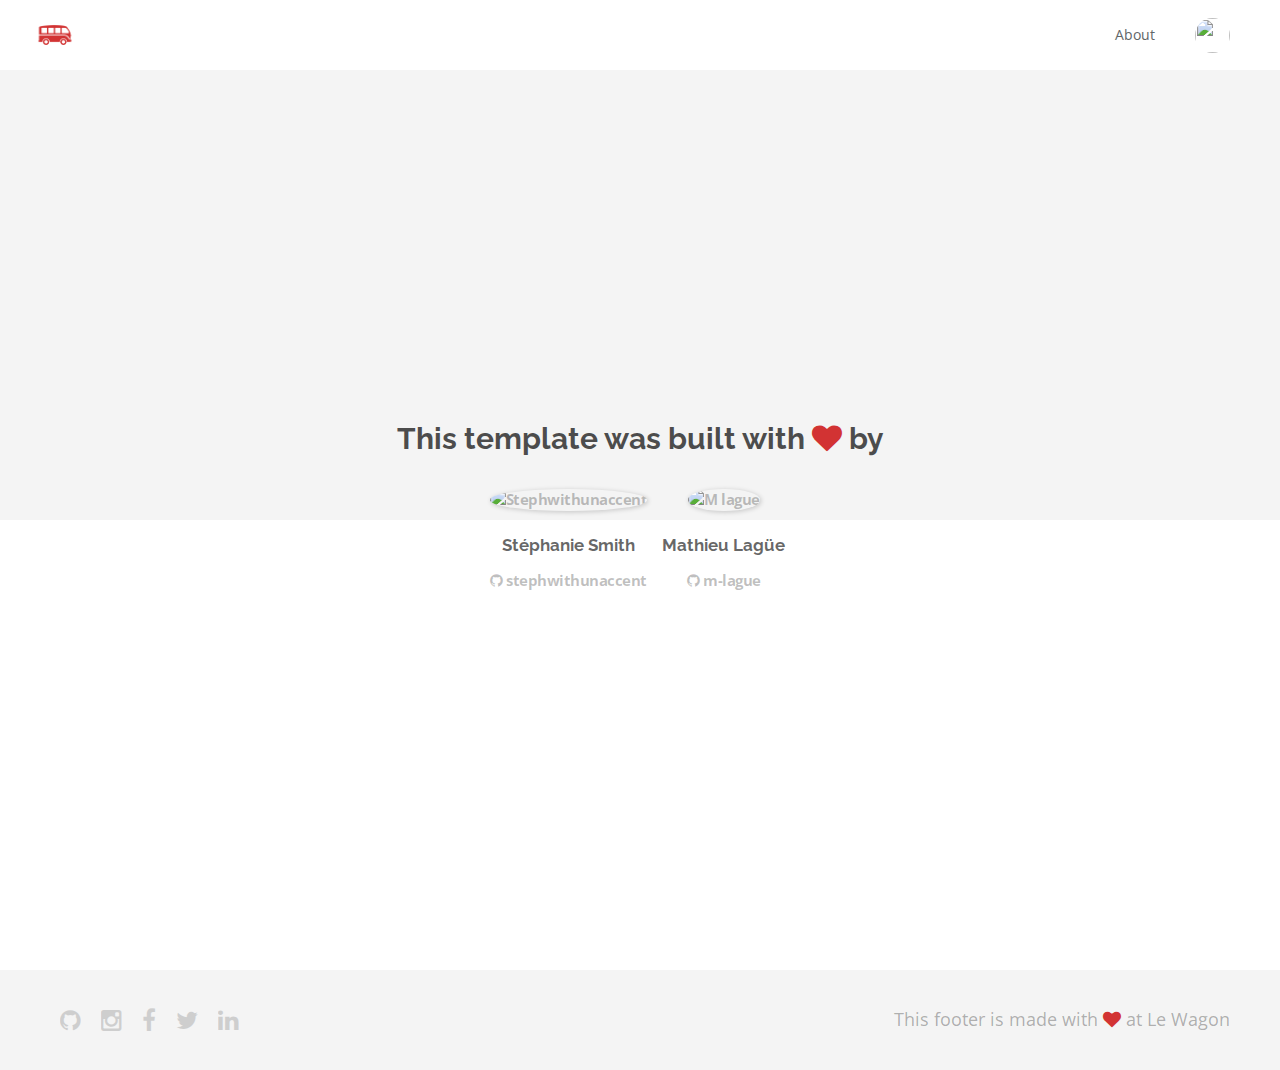
==== commit 1a7c7cc6: "Automated commit at 2017-07-31 12:53:16 UTC by middleman-deploy 2.0.0-alpha" ====
--- a/about.html
+++ b/about.html
@@ -5,34 +5,87 @@
     <meta http-equiv="x-ua-compatible" content="ie=edge">
     <meta name="viewport"
           content="width=device-width, initial-scale=1, shrink-to-fit=no">
+    <link href="https://fonts.googleapis.com/css?family=Varela" rel="stylesheet">
     <!-- Use the title from a page's frontmatter if it has one -->
     <title>Le Wagon - Middleman - About</title>
-    <link href="stylesheets/application-3c48b980.css" rel="stylesheet" />
+    <link href="stylesheets/application-ff1419be.css" rel="stylesheet" />
     <script src="javascripts/application-93de88c9.js"></script>
     <link href="images/favicon-f15af148.png" rel="icon" type="image/png" />
   </head>
   <body>
+    <div class="navbar-wagon">
+  <!-- Logo -->
+ <!--  <a href="index.html" class="navbar-wagon-brand"> -->
+<a href="./" class="navbar-wagon-brand">
+    <!-- <img src="images/logo-acc9c0ec.png" alt="logo"> -->
+    <img src="images/logo-acc9c0ec.png" alt="logo" />
+  <!-- </a> -->
+</a>  <!-- Right Navigation -->
+  <div class="navbar-wagon-right hidden-xs hidden-sm">
+
+   <!--  <a href="" class="navbar-wagon-item navbar-wagon-link">About</a> -->
+    <a href="team.html" class="navbar-wagon-item navbar-wagon-link">About</a>
+
+    <!-- Profile picture with dropdown list -->
+    <div class="navbar-wagon-item">
+      <div class="dropdown">
+        <img src="http://kitt.lewagon.com/placeholder/users/ssaunier" class="avatar dropdown-toggle" id="navbar-wagon-menu" data-toggle="dropdown">
+        <ul class="dropdown-menu dropdown-menu-right navbar-wagon-dropdown-menu">
+          <li><a href="#">Profile</a></li>
+          <li><a href="#">Dashboard</a></li>
+          <li><a href="#">Log Out</a></li>
+        </ul>
+      </div>
+    </div>
+  </div>
+
+  <!-- Dropdown appearing on mobile only -->
+  <div class="navbar-wagon-item hidden-md hidden-lg">
+    <div class="dropdown">
+      <i class="fa fa-bars dropdown-toggle" data-toggle="dropdown"></i>
+      <ul class="dropdown-menu dropdown-menu-right navbar-wagon-dropdown-menu">
+        <li><a href="#">About</a></li>
+        <li><a href="#">Trips</a></li>
+        <li><a href="#">Messages</a></li>
+      </ul>
+    </div>
+  </div>
+</div>
+
     <div id="about">
   <div class="about-content">
     <h1>This template was built with <i class="fa fa-heart"></i> by</h1>
     <ul class="list-inline">
         <li>
-<a href="https://kitt.lewagon.com/alumni/ssaunier" target="_blank">            <img src="https://kitt.lewagon.com/placeholder/users/ssaunier" class="img-circle" alt="Ssaunier" />
-</a>          <h2>Sébastien Saunier</h2>
+<a href="https://kitt.lewagon.com/alumni/stephwithunaccent" target="_blank">            <img src="https://kitt.lewagon.com/placeholder/users/stephwithunaccent" class="img-circle" alt="Stephwithunaccent" />
+</a>          <h2>Stéphanie Smith</h2>
           <p>
-<a href="https://github.com/ssaunier" target="_blank">              <i class="fa fa-github"></i> ssaunier
+<a href="https://github.com/stephwithunaccent" target="_blank">              <i class="fa fa-github"></i> stephwithunaccent
 </a>          </p>
         </li>
         <li>
-<a href="https://kitt.lewagon.com/alumni/Papillard" target="_blank">            <img src="https://kitt.lewagon.com/placeholder/users/Papillard" class="img-circle" alt="Papillard" />
-</a>          <h2>Boris Paillard</h2>
+<a href="https://kitt.lewagon.com/alumni/m-lague" target="_blank">            <img src="https://kitt.lewagon.com/placeholder/users/m-lague" class="img-circle" alt="M lague" />
+</a>          <h2>Mathieu Lagüe</h2>
           <p>
-<a href="https://github.com/Papillard" target="_blank">              <i class="fa fa-github"></i> Papillard
+<a href="https://github.com/m-lague" target="_blank">              <i class="fa fa-github"></i> m-lague
 </a>          </p>
         </li>
     </ul>
   </div>
 </div>
 
+    <div class="footer">
+  <div class="footer-links">
+    <a href="#"><i class="fa fa-github"></i></a>
+    <a href="#"><i class="fa fa-instagram"></i></a>
+    <a href="#"><i class="fa fa-facebook"></i></a>
+    <a href="#"><i class="fa fa-twitter"></i></a>
+    <a href="#"><i class="fa fa-linkedin"></i></a>
+  </div>
+  <div class="footer-copyright">
+    This footer is made with <i class="fa fa-heart"></i> at Le Wagon
+  </div>
+</div>
+
   </body>
 </html>
--- a/stylesheets/application-ff1419be.css
+++ b/stylesheets/application-ff1419be.css
@@ -0,0 +1,8 @@
+@import url("https://fonts.googleapis.com/css?family=Open+Sans:400,300,700|Raleway:400,100,300,700,500");/*!
+ * Bootstrap v3.3.7 (http://getbootstrap.com)
+ * Copyright 2011-2016 Twitter, Inc.
+ * Licensed under MIT (https://github.com/twbs/bootstrap/blob/master/LICENSE)
+ *//*! normalize.css v3.0.3 | MIT License | github.com/necolas/normalize.css */html{font-family:sans-serif;-ms-text-size-adjust:100%;-webkit-text-size-adjust:100%}body{margin:0}article,aside,details,figcaption,figure,footer,header,hgroup,main,menu,nav,section,summary{display:block}audio,canvas,progress,video{display:inline-block;vertical-align:baseline}audio:not([controls]){display:none;height:0}[hidden],template{display:none}a{background-color:transparent}a:active,a:hover{outline:0}abbr[title]{border-bottom:1px dotted}b,strong{font-weight:bold}dfn{font-style:italic}h1{font-size:2em;margin:0.67em 0}mark{background:#ff0;color:#000}small{font-size:80%}sub,sup{font-size:75%;line-height:0;position:relative;vertical-align:baseline}sup{top:-0.5em}sub{bottom:-0.25em}img{border:0}svg:not(:root){overflow:hidden}figure{margin:1em 40px}hr{-webkit-box-sizing:content-box;box-sizing:content-box;height:0}pre{overflow:auto}code,kbd,pre,samp{font-family:monospace, monospace;font-size:1em}button,input,optgroup,select,textarea{color:inherit;font:inherit;margin:0}button{overflow:visible}button,select{text-transform:none}button,html input[type="button"],input[type="reset"],input[type="submit"]{-webkit-appearance:button;cursor:pointer}button[disabled],html input[disabled]{cursor:default}button::-moz-focus-inner,input::-moz-focus-inner{border:0;padding:0}input{line-height:normal}input[type="checkbox"],input[type="radio"]{-webkit-box-sizing:border-box;box-sizing:border-box;padding:0}input[type="number"]::-webkit-inner-spin-button,input[type="number"]::-webkit-outer-spin-button{height:auto}input[type="search"]{-webkit-appearance:textfield;-webkit-box-sizing:content-box;box-sizing:content-box}input[type="search"]::-webkit-search-cancel-button,input[type="search"]::-webkit-search-decoration{-webkit-appearance:none}fieldset{border:1px solid #c0c0c0;margin:0 2px;padding:0.35em 0.625em 0.75em}legend{border:0;padding:0}textarea{overflow:auto}optgroup{font-weight:bold}table{border-collapse:collapse;border-spacing:0}td,th{padding:0}/*! Source: https://github.com/h5bp/html5-boilerplate/blob/master/src/css/main.css */@media print{*,*:before,*:after{background:transparent !important;color:#000 !important;-webkit-box-shadow:none !important;box-shadow:none !important;text-shadow:none !important}a,a:visited{text-decoration:underline}a[href]:after{content:" (" attr(href) ")"}abbr[title]:after{content:" (" attr(title) ")"}a[href^="#"]:after,a[href^="javascript:"]:after{content:""}pre,blockquote{border:1px solid #999;page-break-inside:avoid}thead{display:table-header-group}tr,img{page-break-inside:avoid}img{max-width:100% !important}p,h2,h3{orphans:3;widows:3}h2,h3{page-break-after:avoid}.navbar{display:none}.btn>.caret,.dropup>.btn>.caret{border-top-color:#000 !important}.label{border:1px solid #000}.table{border-collapse:collapse !important}.table td,.table th{background-color:#fff !important}.table-bordered th,.table-bordered td{border:1px solid #ddd !important}}@font-face{font-family:'Glyphicons Halflings';src:url("../assets/bootstrap/glyphicons-halflings-regular-86b6f62b.eot");src:url("../assets/bootstrap/glyphicons-halflings-regular-86b6f62b.eot?#iefix") format("embedded-opentype"),url("../assets/bootstrap/glyphicons-halflings-regular-ca35b697.woff2") format("woff2"),url("../assets/bootstrap/glyphicons-halflings-regular-278e49a8.woff") format("woff"),url("../assets/bootstrap/glyphicons-halflings-regular-44bc1850.ttf") format("truetype"),url("../assets/bootstrap/glyphicons-halflings-regular-de51a849.svg#glyphicons_halflingsregular") format("svg")}.glyphicon{position:relative;top:1px;display:inline-block;font-family:'Glyphicons Halflings';font-style:normal;font-weight:normal;line-height:1;-webkit-font-smoothing:antialiased;-moz-osx-font-smoothing:grayscale}.glyphicon-asterisk:before{content:"\002a"}.glyphicon-plus:before{content:"\002b"}.glyphicon-euro:before,.glyphicon-eur:before{content:"\20ac"}.glyphicon-minus:before{content:"\2212"}.glyphicon-cloud:before{content:"\2601"}.glyphicon-envelope:before{content:"\2709"}.glyphicon-pencil:before{content:"\270f"}.glyphicon-glass:before{content:"\e001"}.glyphicon-music:before{content:"\e002"}.glyphicon-search:before{content:"\e003"}.glyphicon-heart:before{content:"\e005"}.glyphicon-star:before{content:"\e006"}.glyphicon-star-empty:before{content:"\e007"}.glyphicon-user:before{content:"\e008"}.glyphicon-film:before{content:"\e009"}.glyphicon-th-large:before{content:"\e010"}.glyphicon-th:before{content:"\e011"}.glyphicon-th-list:before{content:"\e012"}.glyphicon-ok:before{content:"\e013"}.glyphicon-remove:before{content:"\e014"}.glyphicon-zoom-in:before{content:"\e015"}.glyphicon-zoom-out:before{content:"\e016"}.glyphicon-off:before{content:"\e017"}.glyphicon-signal:before{content:"\e018"}.glyphicon-cog:before{content:"\e019"}.glyphicon-trash:before{content:"\e020"}.glyphicon-home:before{content:"\e021"}.glyphicon-file:before{content:"\e022"}.glyphicon-time:before{content:"\e023"}.glyphicon-road:before{content:"\e024"}.glyphicon-download-alt:before{content:"\e025"}.glyphicon-download:before{content:"\e026"}.glyphicon-upload:before{content:"\e027"}.glyphicon-inbox:before{content:"\e028"}.glyphicon-play-circle:before{content:"\e029"}.glyphicon-repeat:before{content:"\e030"}.glyphicon-refresh:before{content:"\e031"}.glyphicon-list-alt:before{content:"\e032"}.glyphicon-lock:before{content:"\e033"}.glyphicon-flag:before{content:"\e034"}.glyphicon-headphones:before{content:"\e035"}.glyphicon-volume-off:before{content:"\e036"}.glyphicon-volume-down:before{content:"\e037"}.glyphicon-volume-up:before{content:"\e038"}.glyphicon-qrcode:before{content:"\e039"}.glyphicon-barcode:before{content:"\e040"}.glyphicon-tag:before{content:"\e041"}.glyphicon-tags:before{content:"\e042"}.glyphicon-book:before{content:"\e043"}.glyphicon-bookmark:before{content:"\e044"}.glyphicon-print:before{content:"\e045"}.glyphicon-camera:before{content:"\e046"}.glyphicon-font:before{content:"\e047"}.glyphicon-bold:before{content:"\e048"}.glyphicon-italic:before{content:"\e049"}.glyphicon-text-height:before{content:"\e050"}.glyphicon-text-width:before{content:"\e051"}.glyphicon-align-left:before{content:"\e052"}.glyphicon-align-center:before{content:"\e053"}.glyphicon-align-right:before{content:"\e054"}.glyphicon-align-justify:before{content:"\e055"}.glyphicon-list:before{content:"\e056"}.glyphicon-indent-left:before{content:"\e057"}.glyphicon-indent-right:before{content:"\e058"}.glyphicon-facetime-video:before{content:"\e059"}.glyphicon-picture:before{content:"\e060"}.glyphicon-map-marker:before{content:"\e062"}.glyphicon-adjust:before{content:"\e063"}.glyphicon-tint:before{content:"\e064"}.glyphicon-edit:before{content:"\e065"}.glyphicon-share:before{content:"\e066"}.glyphicon-check:before{content:"\e067"}.glyphicon-move:before{content:"\e068"}.glyphicon-step-backward:before{content:"\e069"}.glyphicon-fast-backward:before{content:"\e070"}.glyphicon-backward:before{content:"\e071"}.glyphicon-play:before{content:"\e072"}.glyphicon-pause:before{content:"\e073"}.glyphicon-stop:before{content:"\e074"}.glyphicon-forward:before{content:"\e075"}.glyphicon-fast-forward:before{content:"\e076"}.glyphicon-step-forward:before{content:"\e077"}.glyphicon-eject:before{content:"\e078"}.glyphicon-chevron-left:before{content:"\e079"}.glyphicon-chevron-right:before{content:"\e080"}.glyphicon-plus-sign:before{content:"\e081"}.glyphicon-minus-sign:before{content:"\e082"}.glyphicon-remove-sign:before{content:"\e083"}.glyphicon-ok-sign:before{content:"\e084"}.glyphicon-question-sign:before{content:"\e085"}.glyphicon-info-sign:before{content:"\e086"}.glyphicon-screenshot:before{content:"\e087"}.glyphicon-remove-circle:before{content:"\e088"}.glyphicon-ok-circle:before{content:"\e089"}.glyphicon-ban-circle:before{content:"\e090"}.glyphicon-arrow-left:before{content:"\e091"}.glyphicon-arrow-right:before{content:"\e092"}.glyphicon-arrow-up:before{content:"\e093"}.glyphicon-arrow-down:before{content:"\e094"}.glyphicon-share-alt:before{content:"\e095"}.glyphicon-resize-full:before{content:"\e096"}.glyphicon-resize-small:before{content:"\e097"}.glyphicon-exclamation-sign:before{content:"\e101"}.glyphicon-gift:before{content:"\e102"}.glyphicon-leaf:before{content:"\e103"}.glyphicon-fire:before{content:"\e104"}.glyphicon-eye-open:before{content:"\e105"}.glyphicon-eye-close:before{content:"\e106"}.glyphicon-warning-sign:before{content:"\e107"}.glyphicon-plane:before{content:"\e108"}.glyphicon-calendar:before{content:"\e109"}.glyphicon-random:before{content:"\e110"}.glyphicon-comment:before{content:"\e111"}.glyphicon-magnet:before{content:"\e112"}.glyphicon-chevron-up:before{content:"\e113"}.glyphicon-chevron-down:before{content:"\e114"}.glyphicon-retweet:before{content:"\e115"}.glyphicon-shopping-cart:before{content:"\e116"}.glyphicon-folder-close:before{content:"\e117"}.glyphicon-folder-open:before{content:"\e118"}.glyphicon-resize-vertical:before{content:"\e119"}.glyphicon-resize-horizontal:before{content:"\e120"}.glyphicon-hdd:before{content:"\e121"}.glyphicon-bullhorn:before{content:"\e122"}.glyphicon-bell:before{content:"\e123"}.glyphicon-certificate:before{content:"\e124"}.glyphicon-thumbs-up:before{content:"\e125"}.glyphicon-thumbs-down:before{content:"\e126"}.glyphicon-hand-right:before{content:"\e127"}.glyphicon-hand-left:before{content:"\e128"}.glyphicon-hand-up:before{content:"\e129"}.glyphicon-hand-down:before{content:"\e130"}.glyphicon-circle-arrow-right:before{content:"\e131"}.glyphicon-circle-arrow-left:before{content:"\e132"}.glyphicon-circle-arrow-up:before{content:"\e133"}.glyphicon-circle-arrow-down:before{content:"\e134"}.glyphicon-globe:before{content:"\e135"}.glyphicon-wrench:before{content:"\e136"}.glyphicon-tasks:before{content:"\e137"}.glyphicon-filter:before{content:"\e138"}.glyphicon-briefcase:before{content:"\e139"}.glyphicon-fullscreen:before{content:"\e140"}.glyphicon-dashboard:before{content:"\e141"}.glyphicon-paperclip:before{content:"\e142"}.glyphicon-heart-empty:before{content:"\e143"}.glyphicon-link:before{content:"\e144"}.glyphicon-phone:before{content:"\e145"}.glyphicon-pushpin:before{content:"\e146"}.glyphicon-usd:before{content:"\e148"}.glyphicon-gbp:before{content:"\e149"}.glyphicon-sort:before{content:"\e150"}.glyphicon-sort-by-alphabet:before{content:"\e151"}.glyphicon-sort-by-alphabet-alt:before{content:"\e152"}.glyphicon-sort-by-order:before{content:"\e153"}.glyphicon-sort-by-order-alt:before{content:"\e154"}.glyphicon-sort-by-attributes:before{content:"\e155"}.glyphicon-sort-by-attributes-alt:before{content:"\e156"}.glyphicon-unchecked:before{content:"\e157"}.glyphicon-expand:before{content:"\e158"}.glyphicon-collapse-down:before{content:"\e159"}.glyphicon-collapse-up:before{content:"\e160"}.glyphicon-log-in:before{content:"\e161"}.glyphicon-flash:before{content:"\e162"}.glyphicon-log-out:before{content:"\e163"}.glyphicon-new-window:before{content:"\e164"}.glyphicon-record:before{content:"\e165"}.glyphicon-save:before{content:"\e166"}.glyphicon-open:before{content:"\e167"}.glyphicon-saved:before{content:"\e168"}.glyphicon-import:before{content:"\e169"}.glyphicon-export:before{content:"\e170"}.glyphicon-send:before{content:"\e171"}.glyphicon-floppy-disk:before{content:"\e172"}.glyphicon-floppy-saved:before{content:"\e173"}.glyphicon-floppy-remove:before{content:"\e174"}.glyphicon-floppy-save:before{content:"\e175"}.glyphicon-floppy-open:before{content:"\e176"}.glyphicon-credit-card:before{content:"\e177"}.glyphicon-transfer:before{content:"\e178"}.glyphicon-cutlery:before{content:"\e179"}.glyphicon-header:before{content:"\e180"}.glyphicon-compressed:before{content:"\e181"}.glyphicon-earphone:before{content:"\e182"}.glyphicon-phone-alt:before{content:"\e183"}.glyphicon-tower:before{content:"\e184"}.glyphicon-stats:before{content:"\e185"}.glyphicon-sd-video:before{content:"\e186"}.glyphicon-hd-video:before{content:"\e187"}.glyphicon-subtitles:before{content:"\e188"}.glyphicon-sound-stereo:before{content:"\e189"}.glyphicon-sound-dolby:before{content:"\e190"}.glyphicon-sound-5-1:before{content:"\e191"}.glyphicon-sound-6-1:before{content:"\e192"}.glyphicon-sound-7-1:before{content:"\e193"}.glyphicon-copyright-mark:before{content:"\e194"}.glyphicon-registration-mark:before{content:"\e195"}.glyphicon-cloud-download:before{content:"\e197"}.glyphicon-cloud-upload:before{content:"\e198"}.glyphicon-tree-conifer:before{content:"\e199"}.glyphicon-tree-deciduous:before{content:"\e200"}.glyphicon-cd:before{content:"\e201"}.glyphicon-save-file:before{content:"\e202"}.glyphicon-open-file:before{content:"\e203"}.glyphicon-level-up:before{content:"\e204"}.glyphicon-copy:before{content:"\e205"}.glyphicon-paste:before{content:"\e206"}.glyphicon-alert:before{content:"\e209"}.glyphicon-equalizer:before{content:"\e210"}.glyphicon-king:before{content:"\e211"}.glyphicon-queen:before{content:"\e212"}.glyphicon-pawn:before{content:"\e213"}.glyphicon-bishop:before{content:"\e214"}.glyphicon-knight:before{content:"\e215"}.glyphicon-baby-formula:before{content:"\e216"}.glyphicon-tent:before{content:"\26fa"}.glyphicon-blackboard:before{content:"\e218"}.glyphicon-bed:before{content:"\e219"}.glyphicon-apple:before{content:"\f8ff"}.glyphicon-erase:before{content:"\e221"}.glyphicon-hourglass:before{content:"\231b"}.glyphicon-lamp:before{content:"\e223"}.glyphicon-duplicate:before{content:"\e224"}.glyphicon-piggy-bank:before{content:"\e225"}.glyphicon-scissors:before{content:"\e226"}.glyphicon-bitcoin:before{content:"\e227"}.glyphicon-btc:before{content:"\e227"}.glyphicon-xbt:before{content:"\e227"}.glyphicon-yen:before{content:"\00a5"}.glyphicon-jpy:before{content:"\00a5"}.glyphicon-ruble:before{content:"\20bd"}.glyphicon-rub:before{content:"\20bd"}.glyphicon-scale:before{content:"\e230"}.glyphicon-ice-lolly:before{content:"\e231"}.glyphicon-ice-lolly-tasted:before{content:"\e232"}.glyphicon-education:before{content:"\e233"}.glyphicon-option-horizontal:before{content:"\e234"}.glyphicon-option-vertical:before{content:"\e235"}.glyphicon-menu-hamburger:before{content:"\e236"}.glyphicon-modal-window:before{content:"\e237"}.glyphicon-oil:before{content:"\e238"}.glyphicon-grain:before{content:"\e239"}.glyphicon-sunglasses:before{content:"\e240"}.glyphicon-text-size:before{content:"\e241"}.glyphicon-text-color:before{content:"\e242"}.glyphicon-text-background:before{content:"\e243"}.glyphicon-object-align-top:before{content:"\e244"}.glyphicon-object-align-bottom:before{content:"\e245"}.glyphicon-object-align-horizontal:before{content:"\e246"}.glyphicon-object-align-left:before{content:"\e247"}.glyphicon-object-align-vertical:before{content:"\e248"}.glyphicon-object-align-right:before{content:"\e249"}.glyphicon-triangle-right:before{content:"\e250"}.glyphicon-triangle-left:before{content:"\e251"}.glyphicon-triangle-bottom:before{content:"\e252"}.glyphicon-triangle-top:before{content:"\e253"}.glyphicon-console:before{content:"\e254"}.glyphicon-superscript:before{content:"\e255"}.glyphicon-subscript:before{content:"\e256"}.glyphicon-menu-left:before{content:"\e257"}.glyphicon-menu-right:before{content:"\e258"}.glyphicon-menu-down:before{content:"\e259"}.glyphicon-menu-up:before{content:"\e260"}*{-webkit-box-sizing:border-box;box-sizing:border-box}*:before,*:after{-webkit-box-sizing:border-box;box-sizing:border-box}html{font-size:10px;-webkit-tap-highlight-color:transparent}body{font-family:"Open Sans", "Helvetica", "sans-serif";font-size:18px;line-height:1.42857143;color:#333333;background-color:#F4F4F4}input,button,select,textarea{font-family:inherit;font-size:inherit;line-height:inherit}a{color:#469AE0;text-decoration:none}a:hover,a:focus{color:#1f74ba;text-decoration:underline}a:focus{outline:5px auto -webkit-focus-ring-color;outline-offset:-2px}figure{margin:0}img{vertical-align:middle}.img-responsive{display:block;max-width:100%;height:auto}.img-rounded{border-radius:2px}.img-thumbnail{padding:4px;line-height:1.42857143;background-color:#F4F4F4;border:1px solid #ddd;border-radius:2px;-webkit-transition:all 0.2s ease-in-out;transition:all 0.2s ease-in-out;display:inline-block;max-width:100%;height:auto}.img-circle{border-radius:50%}hr{margin-top:25px;margin-bottom:25px;border:0;border-top:1px solid #eeeeee}.sr-only{position:absolute;width:1px;height:1px;margin:-1px;padding:0;overflow:hidden;clip:rect(0, 0, 0, 0);border:0}.sr-only-focusable:active,.sr-only-focusable:focus{position:static;width:auto;height:auto;margin:0;overflow:visible;clip:auto}[role="button"]{cursor:pointer}h1,h2,h3,h4,h5,h6,.h1,.h2,.h3,.h4,.h5,.h6{font-family:"Raleway", "Helvetica", "sans-serif";font-weight:500;line-height:1.1;color:inherit}h1 small,h1 .small,h2 small,h2 .small,h3 small,h3 .small,h4 small,h4 .small,h5 small,h5 .small,h6 small,h6 .small,.h1 small,.h1 .small,.h2 small,.h2 .small,.h3 small,.h3 .small,.h4 small,.h4 .small,.h5 small,.h5 .small,.h6 small,.h6 .small{font-weight:normal;line-height:1;color:#777777}h1,.h1,h2,.h2,h3,.h3{margin-top:25px;margin-bottom:12.5px}h1 small,h1 .small,.h1 small,.h1 .small,h2 small,h2 .small,.h2 small,.h2 .small,h3 small,h3 .small,.h3 small,.h3 .small{font-size:65%}h4,.h4,h5,.h5,h6,.h6{margin-top:12.5px;margin-bottom:12.5px}h4 small,h4 .small,.h4 small,.h4 .small,h5 small,h5 .small,.h5 small,.h5 .small,h6 small,h6 .small,.h6 small,.h6 .small{font-size:75%}h1,.h1{font-size:46px}h2,.h2{font-size:38px}h3,.h3{font-size:31px}h4,.h4{font-size:23px}h5,.h5{font-size:18px}h6,.h6{font-size:16px}p{margin:0 0 12.5px}.lead{margin-bottom:25px;font-size:20px;font-weight:300;line-height:1.4}@media (min-width: 768px){.lead{font-size:27px}}small,.small{font-size:88%}mark,.mark{background-color:#fcf8e3;padding:.2em}.text-left{text-align:left}.text-right{text-align:right}.text-center{text-align:center}.text-justify{text-align:justify}.text-nowrap{white-space:nowrap}.text-lowercase{text-transform:lowercase}.text-uppercase,.initialism{text-transform:uppercase}.text-capitalize{text-transform:capitalize}.text-muted{color:#777777}.text-primary{color:#469AE0}a.text-primary:hover,a.text-primary:focus{color:#2381d0}.text-success{color:#3c763d}a.text-success:hover,a.text-success:focus{color:#2b542c}.text-info{color:#31708f}a.text-info:hover,a.text-info:focus{color:#245269}.text-warning{color:#8a6d3b}a.text-warning:hover,a.text-warning:focus{color:#66512c}.text-danger{color:#a94442}a.text-danger:hover,a.text-danger:focus{color:#843534}.bg-primary{color:#fff}.bg-primary{background-color:#469AE0}a.bg-primary:hover,a.bg-primary:focus{background-color:#2381d0}.bg-success{background-color:#dff0d8}a.bg-success:hover,a.bg-success:focus{background-color:#c1e2b3}.bg-info{background-color:#d9edf7}a.bg-info:hover,a.bg-info:focus{background-color:#afd9ee}.bg-warning{background-color:#fcf8e3}a.bg-warning:hover,a.bg-warning:focus{background-color:#f7ecb5}.bg-danger{background-color:#f2dede}a.bg-danger:hover,a.bg-danger:focus{background-color:#e4b9b9}.page-header{padding-bottom:11.5px;margin:50px 0 25px;border-bottom:1px solid #eeeeee}ul,ol{margin-top:0;margin-bottom:12.5px}ul ul,ul ol,ol ul,ol ol{margin-bottom:0}.list-unstyled{padding-left:0;list-style:none}.list-inline{padding-left:0;list-style:none;margin-left:-5px}.list-inline>li{display:inline-block;padding-left:5px;padding-right:5px}dl{margin-top:0;margin-bottom:25px}dt,dd{line-height:1.42857143}dt{font-weight:bold}dd{margin-left:0}.dl-horizontal dd:before,.dl-horizontal dd:after{content:" ";display:table}.dl-horizontal dd:after{clear:both}@media (min-width: 768px){.dl-horizontal dt{float:left;width:160px;clear:left;text-align:right;overflow:hidden;text-overflow:ellipsis;white-space:nowrap}.dl-horizontal dd{margin-left:180px}}abbr[title],abbr[data-original-title]{cursor:help;border-bottom:1px dotted #777777}.initialism{font-size:90%}blockquote{padding:12.5px 25px;margin:0 0 25px;font-size:22.5px;border-left:5px solid #eeeeee}blockquote p:last-child,blockquote ul:last-child,blockquote ol:last-child{margin-bottom:0}blockquote footer,blockquote small,blockquote .small{display:block;font-size:80%;line-height:1.42857143;color:#777777}blockquote footer:before,blockquote small:before,blockquote .small:before{content:'\2014 \00A0'}.blockquote-reverse,blockquote.pull-right{padding-right:15px;padding-left:0;border-right:5px solid #eeeeee;border-left:0;text-align:right}.blockquote-reverse footer:before,.blockquote-reverse small:before,.blockquote-reverse .small:before,blockquote.pull-right footer:before,blockquote.pull-right small:before,blockquote.pull-right .small:before{content:''}.blockquote-reverse footer:after,.blockquote-reverse small:after,.blockquote-reverse .small:after,blockquote.pull-right footer:after,blockquote.pull-right small:after,blockquote.pull-right .small:after{content:'\00A0 \2014'}address{margin-bottom:25px;font-style:normal;line-height:1.42857143}code,kbd,pre,samp{font-family:Menlo, Monaco, Consolas, "Courier New", monospace}code{padding:2px 4px;font-size:90%;color:#c7254e;background-color:#f9f2f4;border-radius:2px}kbd{padding:2px 4px;font-size:90%;color:#fff;background-color:#333;border-radius:2px;-webkit-box-shadow:inset 0 -1px 0 rgba(0,0,0,0.25);box-shadow:inset 0 -1px 0 rgba(0,0,0,0.25)}kbd kbd{padding:0;font-size:100%;font-weight:bold;-webkit-box-shadow:none;box-shadow:none}pre{display:block;padding:12px;margin:0 0 12.5px;font-size:17px;line-height:1.42857143;word-break:break-all;word-wrap:break-word;color:#333333;background-color:#f5f5f5;border:1px solid #ccc;border-radius:2px}pre code{padding:0;font-size:inherit;color:inherit;white-space:pre-wrap;background-color:transparent;border-radius:0}.pre-scrollable{max-height:340px;overflow-y:scroll}.container{margin-right:auto;margin-left:auto;padding-left:15px;padding-right:15px}.container:before,.container:after{content:" ";display:table}.container:after{clear:both}@media (min-width: 768px){.container{width:750px}}@media (min-width: 992px){.container{width:970px}}@media (min-width: 1200px){.container{width:1170px}}.container-fluid{margin-right:auto;margin-left:auto;padding-left:15px;padding-right:15px}.container-fluid:before,.container-fluid:after{content:" ";display:table}.container-fluid:after{clear:both}.row{margin-left:-15px;margin-right:-15px}.row:before,.row:after{content:" ";display:table}.row:after{clear:both}.col-xs-1,.col-sm-1,.col-md-1,.col-lg-1,.col-xs-2,.col-sm-2,.col-md-2,.col-lg-2,.col-xs-3,.col-sm-3,.col-md-3,.col-lg-3,.col-xs-4,.col-sm-4,.col-md-4,.col-lg-4,.col-xs-5,.col-sm-5,.col-md-5,.col-lg-5,.col-xs-6,.col-sm-6,.col-md-6,.col-lg-6,.col-xs-7,.col-sm-7,.col-md-7,.col-lg-7,.col-xs-8,.col-sm-8,.col-md-8,.col-lg-8,.col-xs-9,.col-sm-9,.col-md-9,.col-lg-9,.col-xs-10,.col-sm-10,.col-md-10,.col-lg-10,.col-xs-11,.col-sm-11,.col-md-11,.col-lg-11,.col-xs-12,.col-sm-12,.col-md-12,.col-lg-12{position:relative;min-height:1px;padding-left:15px;padding-right:15px}.col-xs-1,.col-xs-2,.col-xs-3,.col-xs-4,.col-xs-5,.col-xs-6,.col-xs-7,.col-xs-8,.col-xs-9,.col-xs-10,.col-xs-11,.col-xs-12{float:left}.col-xs-1{width:8.33333333%}.col-xs-2{width:16.66666667%}.col-xs-3{width:25%}.col-xs-4{width:33.33333333%}.col-xs-5{width:41.66666667%}.col-xs-6{width:50%}.col-xs-7{width:58.33333333%}.col-xs-8{width:66.66666667%}.col-xs-9{width:75%}.col-xs-10{width:83.33333333%}.col-xs-11{width:91.66666667%}.col-xs-12{width:100%}.col-xs-pull-0{right:auto}.col-xs-pull-1{right:8.33333333%}.col-xs-pull-2{right:16.66666667%}.col-xs-pull-3{right:25%}.col-xs-pull-4{right:33.33333333%}.col-xs-pull-5{right:41.66666667%}.col-xs-pull-6{right:50%}.col-xs-pull-7{right:58.33333333%}.col-xs-pull-8{right:66.66666667%}.col-xs-pull-9{right:75%}.col-xs-pull-10{right:83.33333333%}.col-xs-pull-11{right:91.66666667%}.col-xs-pull-12{right:100%}.col-xs-push-0{left:auto}.col-xs-push-1{left:8.33333333%}.col-xs-push-2{left:16.66666667%}.col-xs-push-3{left:25%}.col-xs-push-4{left:33.33333333%}.col-xs-push-5{left:41.66666667%}.col-xs-push-6{left:50%}.col-xs-push-7{left:58.33333333%}.col-xs-push-8{left:66.66666667%}.col-xs-push-9{left:75%}.col-xs-push-10{left:83.33333333%}.col-xs-push-11{left:91.66666667%}.col-xs-push-12{left:100%}.col-xs-offset-0{margin-left:0%}.col-xs-offset-1{margin-left:8.33333333%}.col-xs-offset-2{margin-left:16.66666667%}.col-xs-offset-3{margin-left:25%}.col-xs-offset-4{margin-left:33.33333333%}.col-xs-offset-5{margin-left:41.66666667%}.col-xs-offset-6{margin-left:50%}.col-xs-offset-7{margin-left:58.33333333%}.col-xs-offset-8{margin-left:66.66666667%}.col-xs-offset-9{margin-left:75%}.col-xs-offset-10{margin-left:83.33333333%}.col-xs-offset-11{margin-left:91.66666667%}.col-xs-offset-12{margin-left:100%}@media (min-width: 768px){.col-sm-1,.col-sm-2,.col-sm-3,.col-sm-4,.col-sm-5,.col-sm-6,.col-sm-7,.col-sm-8,.col-sm-9,.col-sm-10,.col-sm-11,.col-sm-12{float:left}.col-sm-1{width:8.33333333%}.col-sm-2{width:16.66666667%}.col-sm-3{width:25%}.col-sm-4{width:33.33333333%}.col-sm-5{width:41.66666667%}.col-sm-6{width:50%}.col-sm-7{width:58.33333333%}.col-sm-8{width:66.66666667%}.col-sm-9{width:75%}.col-sm-10{width:83.33333333%}.col-sm-11{width:91.66666667%}.col-sm-12{width:100%}.col-sm-pull-0{right:auto}.col-sm-pull-1{right:8.33333333%}.col-sm-pull-2{right:16.66666667%}.col-sm-pull-3{right:25%}.col-sm-pull-4{right:33.33333333%}.col-sm-pull-5{right:41.66666667%}.col-sm-pull-6{right:50%}.col-sm-pull-7{right:58.33333333%}.col-sm-pull-8{right:66.66666667%}.col-sm-pull-9{right:75%}.col-sm-pull-10{right:83.33333333%}.col-sm-pull-11{right:91.66666667%}.col-sm-pull-12{right:100%}.col-sm-push-0{left:auto}.col-sm-push-1{left:8.33333333%}.col-sm-push-2{left:16.66666667%}.col-sm-push-3{left:25%}.col-sm-push-4{left:33.33333333%}.col-sm-push-5{left:41.66666667%}.col-sm-push-6{left:50%}.col-sm-push-7{left:58.33333333%}.col-sm-push-8{left:66.66666667%}.col-sm-push-9{left:75%}.col-sm-push-10{left:83.33333333%}.col-sm-push-11{left:91.66666667%}.col-sm-push-12{left:100%}.col-sm-offset-0{margin-left:0%}.col-sm-offset-1{margin-left:8.33333333%}.col-sm-offset-2{margin-left:16.66666667%}.col-sm-offset-3{margin-left:25%}.col-sm-offset-4{margin-left:33.33333333%}.col-sm-offset-5{margin-left:41.66666667%}.col-sm-offset-6{margin-left:50%}.col-sm-offset-7{margin-left:58.33333333%}.col-sm-offset-8{margin-left:66.66666667%}.col-sm-offset-9{margin-left:75%}.col-sm-offset-10{margin-left:83.33333333%}.col-sm-offset-11{margin-left:91.66666667%}.col-sm-offset-12{margin-left:100%}}@media (min-width: 992px){.col-md-1,.col-md-2,.col-md-3,.col-md-4,.col-md-5,.col-md-6,.col-md-7,.col-md-8,.col-md-9,.col-md-10,.col-md-11,.col-md-12{float:left}.col-md-1{width:8.33333333%}.col-md-2{width:16.66666667%}.col-md-3{width:25%}.col-md-4{width:33.33333333%}.col-md-5{width:41.66666667%}.col-md-6{width:50%}.col-md-7{width:58.33333333%}.col-md-8{width:66.66666667%}.col-md-9{width:75%}.col-md-10{width:83.33333333%}.col-md-11{width:91.66666667%}.col-md-12{width:100%}.col-md-pull-0{right:auto}.col-md-pull-1{right:8.33333333%}.col-md-pull-2{right:16.66666667%}.col-md-pull-3{right:25%}.col-md-pull-4{right:33.33333333%}.col-md-pull-5{right:41.66666667%}.col-md-pull-6{right:50%}.col-md-pull-7{right:58.33333333%}.col-md-pull-8{right:66.66666667%}.col-md-pull-9{right:75%}.col-md-pull-10{right:83.33333333%}.col-md-pull-11{right:91.66666667%}.col-md-pull-12{right:100%}.col-md-push-0{left:auto}.col-md-push-1{left:8.33333333%}.col-md-push-2{left:16.66666667%}.col-md-push-3{left:25%}.col-md-push-4{left:33.33333333%}.col-md-push-5{left:41.66666667%}.col-md-push-6{left:50%}.col-md-push-7{left:58.33333333%}.col-md-push-8{left:66.66666667%}.col-md-push-9{left:75%}.col-md-push-10{left:83.33333333%}.col-md-push-11{left:91.66666667%}.col-md-push-12{left:100%}.col-md-offset-0{margin-left:0%}.col-md-offset-1{margin-left:8.33333333%}.col-md-offset-2{margin-left:16.66666667%}.col-md-offset-3{margin-left:25%}.col-md-offset-4{margin-left:33.33333333%}.col-md-offset-5{margin-left:41.66666667%}.col-md-offset-6{margin-left:50%}.col-md-offset-7{margin-left:58.33333333%}.col-md-offset-8{margin-left:66.66666667%}.col-md-offset-9{margin-left:75%}.col-md-offset-10{margin-left:83.33333333%}.col-md-offset-11{margin-left:91.66666667%}.col-md-offset-12{margin-left:100%}}@media (min-width: 1200px){.col-lg-1,.col-lg-2,.col-lg-3,.col-lg-4,.col-lg-5,.col-lg-6,.col-lg-7,.col-lg-8,.col-lg-9,.col-lg-10,.col-lg-11,.col-lg-12{float:left}.col-lg-1{width:8.33333333%}.col-lg-2{width:16.66666667%}.col-lg-3{width:25%}.col-lg-4{width:33.33333333%}.col-lg-5{width:41.66666667%}.col-lg-6{width:50%}.col-lg-7{width:58.33333333%}.col-lg-8{width:66.66666667%}.col-lg-9{width:75%}.col-lg-10{width:83.33333333%}.col-lg-11{width:91.66666667%}.col-lg-12{width:100%}.col-lg-pull-0{right:auto}.col-lg-pull-1{right:8.33333333%}.col-lg-pull-2{right:16.66666667%}.col-lg-pull-3{right:25%}.col-lg-pull-4{right:33.33333333%}.col-lg-pull-5{right:41.66666667%}.col-lg-pull-6{right:50%}.col-lg-pull-7{right:58.33333333%}.col-lg-pull-8{right:66.66666667%}.col-lg-pull-9{right:75%}.col-lg-pull-10{right:83.33333333%}.col-lg-pull-11{right:91.66666667%}.col-lg-pull-12{right:100%}.col-lg-push-0{left:auto}.col-lg-push-1{left:8.33333333%}.col-lg-push-2{left:16.66666667%}.col-lg-push-3{left:25%}.col-lg-push-4{left:33.33333333%}.col-lg-push-5{left:41.66666667%}.col-lg-push-6{left:50%}.col-lg-push-7{left:58.33333333%}.col-lg-push-8{left:66.66666667%}.col-lg-push-9{left:75%}.col-lg-push-10{left:83.33333333%}.col-lg-push-11{left:91.66666667%}.col-lg-push-12{left:100%}.col-lg-offset-0{margin-left:0%}.col-lg-offset-1{margin-left:8.33333333%}.col-lg-offset-2{margin-left:16.66666667%}.col-lg-offset-3{margin-left:25%}.col-lg-offset-4{margin-left:33.33333333%}.col-lg-offset-5{margin-left:41.66666667%}.col-lg-offset-6{margin-left:50%}.col-lg-offset-7{margin-left:58.33333333%}.col-lg-offset-8{margin-left:66.66666667%}.col-lg-offset-9{margin-left:75%}.col-lg-offset-10{margin-left:83.33333333%}.col-lg-offset-11{margin-left:91.66666667%}.col-lg-offset-12{margin-left:100%}}table{background-color:transparent}caption{padding-top:8px;padding-bottom:8px;color:#777777;text-align:left}th{text-align:left}.table{width:100%;max-width:100%;margin-bottom:25px}.table>thead>tr>th,.table>thead>tr>td,.table>tbody>tr>th,.table>tbody>tr>td,.table>tfoot>tr>th,.table>tfoot>tr>td{padding:8px;line-height:1.42857143;vertical-align:top;border-top:1px solid #ddd}.table>thead>tr>th{vertical-align:bottom;border-bottom:2px solid #ddd}.table>caption+thead>tr:first-child>th,.table>caption+thead>tr:first-child>td,.table>colgroup+thead>tr:first-child>th,.table>colgroup+thead>tr:first-child>td,.table>thead:first-child>tr:first-child>th,.table>thead:first-child>tr:first-child>td{border-top:0}.table>tbody+tbody{border-top:2px solid #ddd}.table .table{background-color:#F4F4F4}.table-condensed>thead>tr>th,.table-condensed>thead>tr>td,.table-condensed>tbody>tr>th,.table-condensed>tbody>tr>td,.table-condensed>tfoot>tr>th,.table-condensed>tfoot>tr>td{padding:5px}.table-bordered{border:1px solid #ddd}.table-bordered>thead>tr>th,.table-bordered>thead>tr>td,.table-bordered>tbody>tr>th,.table-bordered>tbody>tr>td,.table-bordered>tfoot>tr>th,.table-bordered>tfoot>tr>td{border:1px solid #ddd}.table-bordered>thead>tr>th,.table-bordered>thead>tr>td{border-bottom-width:2px}.table-striped>tbody>tr:nth-of-type(odd){background-color:#f9f9f9}.table-hover>tbody>tr:hover{background-color:#f5f5f5}table col[class*="col-"]{position:static;float:none;display:table-column}table td[class*="col-"],table th[class*="col-"]{position:static;float:none;display:table-cell}.table>thead>tr>td.active,.table>thead>tr>th.active,.table>thead>tr.active>td,.table>thead>tr.active>th,.table>tbody>tr>td.active,.table>tbody>tr>th.active,.table>tbody>tr.active>td,.table>tbody>tr.active>th,.table>tfoot>tr>td.active,.table>tfoot>tr>th.active,.table>tfoot>tr.active>td,.table>tfoot>tr.active>th{background-color:#f5f5f5}.table-hover>tbody>tr>td.active:hover,.table-hover>tbody>tr>th.active:hover,.table-hover>tbody>tr.active:hover>td,.table-hover>tbody>tr:hover>.active,.table-hover>tbody>tr.active:hover>th{background-color:#e8e8e8}.table>thead>tr>td.success,.table>thead>tr>th.success,.table>thead>tr.success>td,.table>thead>tr.success>th,.table>tbody>tr>td.success,.table>tbody>tr>th.success,.table>tbody>tr.success>td,.table>tbody>tr.success>th,.table>tfoot>tr>td.success,.table>tfoot>tr>th.success,.table>tfoot>tr.success>td,.table>tfoot>tr.success>th{background-color:#dff0d8}.table-hover>tbody>tr>td.success:hover,.table-hover>tbody>tr>th.success:hover,.table-hover>tbody>tr.success:hover>td,.table-hover>tbody>tr:hover>.success,.table-hover>tbody>tr.success:hover>th{background-color:#d0e9c6}.table>thead>tr>td.info,.table>thead>tr>th.info,.table>thead>tr.info>td,.table>thead>tr.info>th,.table>tbody>tr>td.info,.table>tbody>tr>th.info,.table>tbody>tr.info>td,.table>tbody>tr.info>th,.table>tfoot>tr>td.info,.table>tfoot>tr>th.info,.table>tfoot>tr.info>td,.table>tfoot>tr.info>th{background-color:#d9edf7}.table-hover>tbody>tr>td.info:hover,.table-hover>tbody>tr>th.info:hover,.table-hover>tbody>tr.info:hover>td,.table-hover>tbody>tr:hover>.info,.table-hover>tbody>tr.info:hover>th{background-color:#c4e3f3}.table>thead>tr>td.warning,.table>thead>tr>th.warning,.table>thead>tr.warning>td,.table>thead>tr.warning>th,.table>tbody>tr>td.warning,.table>tbody>tr>th.warning,.table>tbody>tr.warning>td,.table>tbody>tr.warning>th,.table>tfoot>tr>td.warning,.table>tfoot>tr>th.warning,.table>tfoot>tr.warning>td,.table>tfoot>tr.warning>th{background-color:#fcf8e3}.table-hover>tbody>tr>td.warning:hover,.table-hover>tbody>tr>th.warning:hover,.table-hover>tbody>tr.warning:hover>td,.table-hover>tbody>tr:hover>.warning,.table-hover>tbody>tr.warning:hover>th{background-color:#faf2cc}.table>thead>tr>td.danger,.table>thead>tr>th.danger,.table>thead>tr.danger>td,.table>thead>tr.danger>th,.table>tbody>tr>td.danger,.table>tbody>tr>th.danger,.table>tbody>tr.danger>td,.table>tbody>tr.danger>th,.table>tfoot>tr>td.danger,.table>tfoot>tr>th.danger,.table>tfoot>tr.danger>td,.table>tfoot>tr.danger>th{background-color:#f2dede}.table-hover>tbody>tr>td.danger:hover,.table-hover>tbody>tr>th.danger:hover,.table-hover>tbody>tr.danger:hover>td,.table-hover>tbody>tr:hover>.danger,.table-hover>tbody>tr.danger:hover>th{background-color:#ebcccc}.table-responsive{overflow-x:auto;min-height:0.01%}@media screen and (max-width: 767px){.table-responsive{width:100%;margin-bottom:18.75px;overflow-y:hidden;-ms-overflow-style:-ms-autohiding-scrollbar;border:1px solid #ddd}.table-responsive>.table{margin-bottom:0}.table-responsive>.table>thead>tr>th,.table-responsive>.table>thead>tr>td,.table-responsive>.table>tbody>tr>th,.table-responsive>.table>tbody>tr>td,.table-responsive>.table>tfoot>tr>th,.table-responsive>.table>tfoot>tr>td{white-space:nowrap}.table-responsive>.table-bordered{border:0}.table-responsive>.table-bordered>thead>tr>th:first-child,.table-responsive>.table-bordered>thead>tr>td:first-child,.table-responsive>.table-bordered>tbody>tr>th:first-child,.table-responsive>.table-bordered>tbody>tr>td:first-child,.table-responsive>.table-bordered>tfoot>tr>th:first-child,.table-responsive>.table-bordered>tfoot>tr>td:first-child{border-left:0}.table-responsive>.table-bordered>thead>tr>th:last-child,.table-responsive>.table-bordered>thead>tr>td:last-child,.table-responsive>.table-bordered>tbody>tr>th:last-child,.table-responsive>.table-bordered>tbody>tr>td:last-child,.table-responsive>.table-bordered>tfoot>tr>th:last-child,.table-responsive>.table-bordered>tfoot>tr>td:last-child{border-right:0}.table-responsive>.table-bordered>tbody>tr:last-child>th,.table-responsive>.table-bordered>tbody>tr:last-child>td,.table-responsive>.table-bordered>tfoot>tr:last-child>th,.table-responsive>.table-bordered>tfoot>tr:last-child>td{border-bottom:0}}fieldset{padding:0;margin:0;border:0;min-width:0}legend{display:block;width:100%;padding:0;margin-bottom:25px;font-size:27px;line-height:inherit;color:#333333;border:0;border-bottom:1px solid #e5e5e5}label{display:inline-block;max-width:100%;margin-bottom:5px;font-weight:bold}input[type="search"]{-webkit-box-sizing:border-box;box-sizing:border-box}input[type="radio"],input[type="checkbox"]{margin:4px 0 0;margin-top:1px \9;line-height:normal}input[type="file"]{display:block}input[type="range"]{display:block;width:100%}select[multiple],select[size]{height:auto}input[type="file"]:focus,input[type="radio"]:focus,input[type="checkbox"]:focus{outline:5px auto -webkit-focus-ring-color;outline-offset:-2px}output{display:block;padding-top:7px;font-size:18px;line-height:1.42857143;color:#000000}.form-control{display:block;width:100%;height:39px;padding:6px 12px;font-size:18px;line-height:1.42857143;color:#000000;background-color:#fff;background-image:none;border:1px solid #ccc;border-radius:2px;-webkit-box-shadow:inset 0 1px 1px rgba(0,0,0,0.075);box-shadow:inset 0 1px 1px rgba(0,0,0,0.075);-webkit-transition:border-color ease-in-out 0.15s, box-shadow ease-in-out 0.15s;-webkit-transition:border-color ease-in-out 0.15s, -webkit-box-shadow ease-in-out 0.15s;transition:border-color ease-in-out 0.15s, -webkit-box-shadow ease-in-out 0.15s;transition:border-color ease-in-out 0.15s, box-shadow ease-in-out 0.15s;transition:border-color ease-in-out 0.15s, box-shadow ease-in-out 0.15s, -webkit-box-shadow ease-in-out 0.15s}.form-control:focus{border-color:#66afe9;outline:0;-webkit-box-shadow:inset 0 1px 1px rgba(0,0,0,0.075),0 0 8px rgba(102,175,233,0.6);box-shadow:inset 0 1px 1px rgba(0,0,0,0.075),0 0 8px rgba(102,175,233,0.6)}.form-control::-moz-placeholder{color:#999;opacity:1}.form-control:-ms-input-placeholder{color:#999}.form-control::-webkit-input-placeholder{color:#999}.form-control::-ms-expand{border:0;background-color:transparent}.form-control[disabled],.form-control[readonly],fieldset[disabled] .form-control{background-color:#eeeeee;opacity:1}.form-control[disabled],fieldset[disabled] .form-control{cursor:not-allowed}textarea.form-control{height:auto}input[type="search"]{-webkit-appearance:none}@media screen and (-webkit-min-device-pixel-ratio: 0){input[type="date"].form-control,input[type="time"].form-control,input[type="datetime-local"].form-control,input[type="month"].form-control{line-height:39px}input[type="date"].input-sm,.input-group-sm>input[type="date"].form-control,.input-group-sm>input[type="date"].input-group-addon,.input-group-sm>.input-group-btn>input[type="date"].btn,.input-group-sm input[type="date"],input[type="time"].input-sm,.input-group-sm>input[type="time"].form-control,.input-group-sm>input[type="time"].input-group-addon,.input-group-sm>.input-group-btn>input[type="time"].btn,.input-group-sm input[type="time"],input[type="datetime-local"].input-sm,.input-group-sm>input[type="datetime-local"].form-control,.input-group-sm>input[type="datetime-local"].input-group-addon,.input-group-sm>.input-group-btn>input[type="datetime-local"].btn,.input-group-sm input[type="datetime-local"],input[type="month"].input-sm,.input-group-sm>input[type="month"].form-control,.input-group-sm>input[type="month"].input-group-addon,.input-group-sm>.input-group-btn>input[type="month"].btn,.input-group-sm input[type="month"]{line-height:36px}input[type="date"].input-lg,.input-group-lg>input[type="date"].form-control,.input-group-lg>input[type="date"].input-group-addon,.input-group-lg>.input-group-btn>input[type="date"].btn,.input-group-lg input[type="date"],input[type="time"].input-lg,.input-group-lg>input[type="time"].form-control,.input-group-lg>input[type="time"].input-group-addon,.input-group-lg>.input-group-btn>input[type="time"].btn,.input-group-lg input[type="time"],input[type="datetime-local"].input-lg,.input-group-lg>input[type="datetime-local"].form-control,.input-group-lg>input[type="datetime-local"].input-group-addon,.input-group-lg>.input-group-btn>input[type="datetime-local"].btn,.input-group-lg input[type="datetime-local"],input[type="month"].input-lg,.input-group-lg>input[type="month"].form-control,.input-group-lg>input[type="month"].input-group-addon,.input-group-lg>.input-group-btn>input[type="month"].btn,.input-group-lg input[type="month"]{line-height:53px}}.form-group{margin-bottom:15px}.radio,.checkbox{position:relative;display:block;margin-top:10px;margin-bottom:10px}.radio label,.checkbox label{min-height:25px;padding-left:20px;margin-bottom:0;font-weight:normal;cursor:pointer}.radio input[type="radio"],.radio-inline input[type="radio"],.checkbox input[type="checkbox"],.checkbox-inline input[type="checkbox"]{position:absolute;margin-left:-20px;margin-top:4px \9}.radio+.radio,.checkbox+.checkbox{margin-top:-5px}.radio-inline,.checkbox-inline{position:relative;display:inline-block;padding-left:20px;margin-bottom:0;vertical-align:middle;font-weight:normal;cursor:pointer}.radio-inline+.radio-inline,.checkbox-inline+.checkbox-inline{margin-top:0;margin-left:10px}input[type="radio"][disabled],input[type="radio"].disabled,fieldset[disabled] input[type="radio"],input[type="checkbox"][disabled],input[type="checkbox"].disabled,fieldset[disabled] input[type="checkbox"]{cursor:not-allowed}.radio-inline.disabled,fieldset[disabled] .radio-inline,.checkbox-inline.disabled,fieldset[disabled] .checkbox-inline{cursor:not-allowed}.radio.disabled label,fieldset[disabled] .radio label,.checkbox.disabled label,fieldset[disabled] .checkbox label{cursor:not-allowed}.form-control-static{padding-top:7px;padding-bottom:7px;margin-bottom:0;min-height:43px}.form-control-static.input-lg,.input-group-lg>.form-control-static.form-control,.input-group-lg>.form-control-static.input-group-addon,.input-group-lg>.input-group-btn>.form-control-static.btn,.form-control-static.input-sm,.input-group-sm>.form-control-static.form-control,.input-group-sm>.form-control-static.input-group-addon,.input-group-sm>.input-group-btn>.form-control-static.btn{padding-left:0;padding-right:0}.input-sm,.input-group-sm>.form-control,.input-group-sm>.input-group-addon,.input-group-sm>.input-group-btn>.btn{height:36px;padding:5px 10px;font-size:16px;line-height:1.5;border-radius:2px}select.input-sm,.input-group-sm>select.form-control,.input-group-sm>select.input-group-addon,.input-group-sm>.input-group-btn>select.btn{height:36px;line-height:36px}textarea.input-sm,.input-group-sm>textarea.form-control,.input-group-sm>textarea.input-group-addon,.input-group-sm>.input-group-btn>textarea.btn,select[multiple].input-sm,.input-group-sm>select[multiple].form-control,.input-group-sm>select[multiple].input-group-addon,.input-group-sm>.input-group-btn>select[multiple].btn{height:auto}.form-group-sm .form-control{height:36px;padding:5px 10px;font-size:16px;line-height:1.5;border-radius:2px}.form-group-sm select.form-control{height:36px;line-height:36px}.form-group-sm textarea.form-control,.form-group-sm select[multiple].form-control{height:auto}.form-group-sm .form-control-static{height:36px;min-height:41px;padding:6px 10px;font-size:16px;line-height:1.5}.input-lg,.input-group-lg>.form-control,.input-group-lg>.input-group-addon,.input-group-lg>.input-group-btn>.btn{height:53px;padding:10px 16px;font-size:23px;line-height:1.3333333;border-radius:2px}select.input-lg,.input-group-lg>select.form-control,.input-group-lg>select.input-group-addon,.input-group-lg>.input-group-btn>select.btn{height:53px;line-height:53px}textarea.input-lg,.input-group-lg>textarea.form-control,.input-group-lg>textarea.input-group-addon,.input-group-lg>.input-group-btn>textarea.btn,select[multiple].input-lg,.input-group-lg>select[multiple].form-control,.input-group-lg>select[multiple].input-group-addon,.input-group-lg>.input-group-btn>select[multiple].btn{height:auto}.form-group-lg .form-control{height:53px;padding:10px 16px;font-size:23px;line-height:1.3333333;border-radius:2px}.form-group-lg select.form-control{height:53px;line-height:53px}.form-group-lg textarea.form-control,.form-group-lg select[multiple].form-control{height:auto}.form-group-lg .form-control-static{height:53px;min-height:48px;padding:11px 16px;font-size:23px;line-height:1.3333333}.has-feedback{position:relative}.has-feedback .form-control{padding-right:48.75px}.form-control-feedback{position:absolute;top:0;right:0;z-index:2;display:block;width:39px;height:39px;line-height:39px;text-align:center;pointer-events:none}.input-lg+.form-control-feedback,.input-group-lg>.form-control+.form-control-feedback,.input-group-lg>.input-group-addon+.form-control-feedback,.input-group-lg>.input-group-btn>.btn+.form-control-feedback,.input-group-lg+.form-control-feedback,.form-group-lg .form-control+.form-control-feedback{width:53px;height:53px;line-height:53px}.input-sm+.form-control-feedback,.input-group-sm>.form-control+.form-control-feedback,.input-group-sm>.input-group-addon+.form-control-feedback,.input-group-sm>.input-group-btn>.btn+.form-control-feedback,.input-group-sm+.form-control-feedback,.form-group-sm .form-control+.form-control-feedback{width:36px;height:36px;line-height:36px}.has-success .help-block,.has-success .control-label,.has-success .radio,.has-success .checkbox,.has-success .radio-inline,.has-success .checkbox-inline,.has-success.radio label,.has-success.checkbox label,.has-success.radio-inline label,.has-success.checkbox-inline label{color:#3c763d}.has-success .form-control{border-color:#3c763d;-webkit-box-shadow:inset 0 1px 1px rgba(0,0,0,0.075);box-shadow:inset 0 1px 1px rgba(0,0,0,0.075)}.has-success .form-control:focus{border-color:#2b542c;-webkit-box-shadow:inset 0 1px 1px rgba(0,0,0,0.075),0 0 6px #67b168;box-shadow:inset 0 1px 1px rgba(0,0,0,0.075),0 0 6px #67b168}.has-success .input-group-addon{color:#3c763d;border-color:#3c763d;background-color:#dff0d8}.has-success .form-control-feedback{color:#3c763d}.has-warning .help-block,.has-warning .control-label,.has-warning .radio,.has-warning .checkbox,.has-warning .radio-inline,.has-warning .checkbox-inline,.has-warning.radio label,.has-warning.checkbox label,.has-warning.radio-inline label,.has-warning.checkbox-inline label{color:#8a6d3b}.has-warning .form-control{border-color:#8a6d3b;-webkit-box-shadow:inset 0 1px 1px rgba(0,0,0,0.075);box-shadow:inset 0 1px 1px rgba(0,0,0,0.075)}.has-warning .form-control:focus{border-color:#66512c;-webkit-box-shadow:inset 0 1px 1px rgba(0,0,0,0.075),0 0 6px #c0a16b;box-shadow:inset 0 1px 1px rgba(0,0,0,0.075),0 0 6px #c0a16b}.has-warning .input-group-addon{color:#8a6d3b;border-color:#8a6d3b;background-color:#fcf8e3}.has-warning .form-control-feedback{color:#8a6d3b}.has-error .help-block,.has-error .control-label,.has-error .radio,.has-error .checkbox,.has-error .radio-inline,.has-error .checkbox-inline,.has-error.radio label,.has-error.checkbox label,.has-error.radio-inline label,.has-error.checkbox-inline label{color:#a94442}.has-error .form-control{border-color:#a94442;-webkit-box-shadow:inset 0 1px 1px rgba(0,0,0,0.075);box-shadow:inset 0 1px 1px rgba(0,0,0,0.075)}.has-error .form-control:focus{border-color:#843534;-webkit-box-shadow:inset 0 1px 1px rgba(0,0,0,0.075),0 0 6px #ce8483;box-shadow:inset 0 1px 1px rgba(0,0,0,0.075),0 0 6px #ce8483}.has-error .input-group-addon{color:#a94442;border-color:#a94442;background-color:#f2dede}.has-error .form-control-feedback{color:#a94442}.has-feedback label ~ .form-control-feedback{top:30px}.has-feedback label.sr-only ~ .form-control-feedback{top:0}.help-block{display:block;margin-top:5px;margin-bottom:10px;color:#737373}@media (min-width: 768px){.form-inline .form-group{display:inline-block;margin-bottom:0;vertical-align:middle}.form-inline .form-control{display:inline-block;width:auto;vertical-align:middle}.form-inline .form-control-static{display:inline-block}.form-inline .input-group{display:inline-table;vertical-align:middle}.form-inline .input-group .input-group-addon,.form-inline .input-group .input-group-btn,.form-inline .input-group .form-control{width:auto}.form-inline .input-group>.form-control{width:100%}.form-inline .control-label{margin-bottom:0;vertical-align:middle}.form-inline .radio,.form-inline .checkbox{display:inline-block;margin-top:0;margin-bottom:0;vertical-align:middle}.form-inline .radio label,.form-inline .checkbox label{padding-left:0}.form-inline .radio input[type="radio"],.form-inline .checkbox input[type="checkbox"]{position:relative;margin-left:0}.form-inline .has-feedback .form-control-feedback{top:0}}.form-horizontal .radio,.form-horizontal .checkbox,.form-horizontal .radio-inline,.form-horizontal .checkbox-inline{margin-top:0;margin-bottom:0;padding-top:7px}.form-horizontal .radio,.form-horizontal .checkbox{min-height:32px}.form-horizontal .form-group{margin-left:-15px;margin-right:-15px}.form-horizontal .form-group:before,.form-horizontal .form-group:after{content:" ";display:table}.form-horizontal .form-group:after{clear:both}@media (min-width: 768px){.form-horizontal .control-label{text-align:right;margin-bottom:0;padding-top:7px}}.form-horizontal .has-feedback .form-control-feedback{right:15px}@media (min-width: 768px){.form-horizontal .form-group-lg .control-label{padding-top:11px;font-size:23px}}@media (min-width: 768px){.form-horizontal .form-group-sm .control-label{padding-top:6px;font-size:16px}}.btn{display:inline-block;margin-bottom:0;font-weight:normal;text-align:center;vertical-align:middle;-ms-touch-action:manipulation;touch-action:manipulation;cursor:pointer;background-image:none;border:1px solid transparent;white-space:nowrap;padding:6px 12px;font-size:18px;line-height:1.42857143;border-radius:2px;-webkit-user-select:none;-moz-user-select:none;-ms-user-select:none;user-select:none}.btn:focus,.btn.focus,.btn:active:focus,.btn:active.focus,.btn.active:focus,.btn.active.focus{outline:5px auto -webkit-focus-ring-color;outline-offset:-2px}.btn:hover,.btn:focus,.btn.focus{color:#333;text-decoration:none}.btn:active,.btn.active{outline:0;background-image:none;-webkit-box-shadow:inset 0 3px 5px rgba(0,0,0,0.125);box-shadow:inset 0 3px 5px rgba(0,0,0,0.125)}.btn.disabled,.btn[disabled],fieldset[disabled] .btn{cursor:not-allowed;opacity:0.65;filter:alpha(opacity=65);-webkit-box-shadow:none;box-shadow:none}a.btn.disabled,fieldset[disabled] a.btn{pointer-events:none}.btn-default{color:#333;background-color:#fff;border-color:#ccc}.btn-default:focus,.btn-default.focus{color:#333;background-color:#e6e6e6;border-color:#8c8c8c}.btn-default:hover{color:#333;background-color:#e6e6e6;border-color:#adadad}.btn-default:active,.btn-default.active,.open>.btn-default.dropdown-toggle{color:#333;background-color:#e6e6e6;border-color:#adadad}.btn-default:active:hover,.btn-default:active:focus,.btn-default:active.focus,.btn-default.active:hover,.btn-default.active:focus,.btn-default.active.focus,.open>.btn-default.dropdown-toggle:hover,.open>.btn-default.dropdown-toggle:focus,.open>.btn-default.dropdown-toggle.focus{color:#333;background-color:#d4d4d4;border-color:#8c8c8c}.btn-default:active,.btn-default.active,.open>.btn-default.dropdown-toggle{background-image:none}.btn-default.disabled:hover,.btn-default.disabled:focus,.btn-default.disabled.focus,.btn-default[disabled]:hover,.btn-default[disabled]:focus,.btn-default[disabled].focus,fieldset[disabled] .btn-default:hover,fieldset[disabled] .btn-default:focus,fieldset[disabled] .btn-default.focus{background-color:#fff;border-color:#ccc}.btn-default .badge{color:#fff;background-color:#333}.btn-primary{color:#fff;background-color:#469AE0;border-color:#308edc}.btn-primary:focus,.btn-primary.focus{color:#fff;background-color:#2381d0;border-color:#144b79}.btn-primary:hover{color:#fff;background-color:#2381d0;border-color:#1e6eb2}.btn-primary:active,.btn-primary.active,.open>.btn-primary.dropdown-toggle{color:#fff;background-color:#2381d0;border-color:#1e6eb2}.btn-primary:active:hover,.btn-primary:active:focus,.btn-primary:active.focus,.btn-primary.active:hover,.btn-primary.active:focus,.btn-primary.active.focus,.open>.btn-primary.dropdown-toggle:hover,.open>.btn-primary.dropdown-toggle:focus,.open>.btn-primary.dropdown-toggle.focus{color:#fff;background-color:#1e6eb2;border-color:#144b79}.btn-primary:active,.btn-primary.active,.open>.btn-primary.dropdown-toggle{background-image:none}.btn-primary.disabled:hover,.btn-primary.disabled:focus,.btn-primary.disabled.focus,.btn-primary[disabled]:hover,.btn-primary[disabled]:focus,.btn-primary[disabled].focus,fieldset[disabled] .btn-primary:hover,fieldset[disabled] .btn-primary:focus,fieldset[disabled] .btn-primary.focus{background-color:#469AE0;border-color:#308edc}.btn-primary .badge{color:#469AE0;background-color:#fff}.btn-success{color:#fff;background-color:#32B796;border-color:#2da386}.btn-success:focus,.btn-success.focus{color:#fff;background-color:#278f75;border-color:#113f34}.btn-success:hover{color:#fff;background-color:#278f75;border-color:#1f735e}.btn-success:active,.btn-success.active,.open>.btn-success.dropdown-toggle{color:#fff;background-color:#278f75;border-color:#1f735e}.btn-success:active:hover,.btn-success:active:focus,.btn-success:active.focus,.btn-success.active:hover,.btn-success.active:focus,.btn-success.active.focus,.open>.btn-success.dropdown-toggle:hover,.open>.btn-success.dropdown-toggle:focus,.open>.btn-success.dropdown-toggle.focus{color:#fff;background-color:#1f735e;border-color:#113f34}.btn-success:active,.btn-success.active,.open>.btn-success.dropdown-toggle{background-image:none}.btn-success.disabled:hover,.btn-success.disabled:focus,.btn-success.disabled.focus,.btn-success[disabled]:hover,.btn-success[disabled]:focus,.btn-success[disabled].focus,fieldset[disabled] .btn-success:hover,fieldset[disabled] .btn-success:focus,fieldset[disabled] .btn-success.focus{background-color:#32B796;border-color:#2da386}.btn-success .badge{color:#32B796;background-color:#fff}.btn-info{color:#fff;background-color:#FDB631;border-color:#fdad18}.btn-info:focus,.btn-info.focus{color:#fff;background-color:#f9a302;border-color:#946101}.btn-info:hover{color:#fff;background-color:#f9a302;border-color:#d58c02}.btn-info:active,.btn-info.active,.open>.btn-info.dropdown-toggle{color:#fff;background-color:#f9a302;border-color:#d58c02}.btn-info:active:hover,.btn-info:active:focus,.btn-info:active.focus,.btn-info.active:hover,.btn-info.active:focus,.btn-info.active.focus,.open>.btn-info.dropdown-toggle:hover,.open>.btn-info.dropdown-toggle:focus,.open>.btn-info.dropdown-toggle.focus{color:#fff;background-color:#d58c02;border-color:#946101}.btn-info:active,.btn-info.active,.open>.btn-info.dropdown-toggle{background-image:none}.btn-info.disabled:hover,.btn-info.disabled:focus,.btn-info.disabled.focus,.btn-info[disabled]:hover,.btn-info[disabled]:focus,.btn-info[disabled].focus,fieldset[disabled] .btn-info:hover,fieldset[disabled] .btn-info:focus,fieldset[disabled] .btn-info.focus{background-color:#FDB631;border-color:#fdad18}.btn-info .badge{color:#FDB631;background-color:#fff}.btn-warning{color:#fff;background-color:#E67E22;border-color:#d67118}.btn-warning:focus,.btn-warning.focus{color:#fff;background-color:#bf6516;border-color:#64350b}.btn-warning:hover{color:#fff;background-color:#bf6516;border-color:#9f5412}.btn-warning:active,.btn-warning.active,.open>.btn-warning.dropdown-toggle{color:#fff;background-color:#bf6516;border-color:#9f5412}.btn-warning:active:hover,.btn-warning:active:focus,.btn-warning:active.focus,.btn-warning.active:hover,.btn-warning.active:focus,.btn-warning.active.focus,.open>.btn-warning.dropdown-toggle:hover,.open>.btn-warning.dropdown-toggle:focus,.open>.btn-warning.dropdown-toggle.focus{color:#fff;background-color:#9f5412;border-color:#64350b}.btn-warning:active,.btn-warning.active,.open>.btn-warning.dropdown-toggle{background-image:none}.btn-warning.disabled:hover,.btn-warning.disabled:focus,.btn-warning.disabled.focus,.btn-warning[disabled]:hover,.btn-warning[disabled]:focus,.btn-warning[disabled].focus,fieldset[disabled] .btn-warning:hover,fieldset[disabled] .btn-warning:focus,fieldset[disabled] .btn-warning.focus{background-color:#E67E22;border-color:#d67118}.btn-warning .badge{color:#E67E22;background-color:#fff}.btn-danger{color:#fff;background-color:#EE5F5B;border-color:#ec4844}.btn-danger:focus,.btn-danger.focus{color:#fff;background-color:#e9322d;border-color:#9f1411}.btn-danger:hover{color:#fff;background-color:#e9322d;border-color:#dc1c17}.btn-danger:active,.btn-danger.active,.open>.btn-danger.dropdown-toggle{color:#fff;background-color:#e9322d;border-color:#dc1c17}.btn-danger:active:hover,.btn-danger:active:focus,.btn-danger:active.focus,.btn-danger.active:hover,.btn-danger.active:focus,.btn-danger.active.focus,.open>.btn-danger.dropdown-toggle:hover,.open>.btn-danger.dropdown-toggle:focus,.open>.btn-danger.dropdown-toggle.focus{color:#fff;background-color:#dc1c17;border-color:#9f1411}.btn-danger:active,.btn-danger.active,.open>.btn-danger.dropdown-toggle{background-image:none}.btn-danger.disabled:hover,.btn-danger.disabled:focus,.btn-danger.disabled.focus,.btn-danger[disabled]:hover,.btn-danger[disabled]:focus,.btn-danger[disabled].focus,fieldset[disabled] .btn-danger:hover,fieldset[disabled] .btn-danger:focus,fieldset[disabled] .btn-danger.focus{background-color:#EE5F5B;border-color:#ec4844}.btn-danger .badge{color:#EE5F5B;background-color:#fff}.btn-link{color:#469AE0;font-weight:normal;border-radius:0}.btn-link,.btn-link:active,.btn-link.active,.btn-link[disabled],fieldset[disabled] .btn-link{background-color:transparent;-webkit-box-shadow:none;box-shadow:none}.btn-link,.btn-link:hover,.btn-link:focus,.btn-link:active{border-color:transparent}.btn-link:hover,.btn-link:focus{color:#1f74ba;text-decoration:underline;background-color:transparent}.btn-link[disabled]:hover,.btn-link[disabled]:focus,fieldset[disabled] .btn-link:hover,fieldset[disabled] .btn-link:focus{color:#777777;text-decoration:none}.btn-lg,.btn-group-lg>.btn{padding:10px 16px;font-size:23px;line-height:1.3333333;border-radius:2px}.btn-sm,.btn-group-sm>.btn{padding:5px 10px;font-size:16px;line-height:1.5;border-radius:2px}.btn-xs,.btn-group-xs>.btn{padding:1px 5px;font-size:16px;line-height:1.5;border-radius:2px}.btn-block{display:block;width:100%}.btn-block+.btn-block{margin-top:5px}input[type="submit"].btn-block,input[type="reset"].btn-block,input[type="button"].btn-block{width:100%}.fade{opacity:0;-webkit-transition:opacity 0.15s linear;transition:opacity 0.15s linear}.fade.in{opacity:1}.collapse{display:none}.collapse.in{display:block}tr.collapse.in{display:table-row}tbody.collapse.in{display:table-row-group}.collapsing{position:relative;height:0;overflow:hidden;-webkit-transition-property:height, visibility;transition-property:height, visibility;-webkit-transition-duration:0.35s;transition-duration:0.35s;-webkit-transition-timing-function:ease;transition-timing-function:ease}.caret{display:inline-block;width:0;height:0;margin-left:2px;vertical-align:middle;border-top:4px dashed;border-top:4px solid \9;border-right:4px solid transparent;border-left:4px solid transparent}.dropup,.dropdown{position:relative}.dropdown-toggle:focus{outline:0}.dropdown-menu{position:absolute;top:100%;left:0;z-index:1000;display:none;float:left;min-width:160px;padding:5px 0;margin:2px 0 0;list-style:none;font-size:18px;text-align:left;background-color:#fff;border:1px solid #ccc;border:1px solid rgba(0,0,0,0.15);border-radius:2px;-webkit-box-shadow:0 6px 12px rgba(0,0,0,0.175);box-shadow:0 6px 12px rgba(0,0,0,0.175);background-clip:padding-box}.dropdown-menu.pull-right{right:0;left:auto}.dropdown-menu .divider{height:1px;margin:11.5px 0;overflow:hidden;background-color:#e5e5e5}.dropdown-menu>li>a{display:block;padding:3px 20px;clear:both;font-weight:normal;line-height:1.42857143;color:#333333;white-space:nowrap}.dropdown-menu>li>a:hover,.dropdown-menu>li>a:focus{text-decoration:none;color:#262626;background-color:#f5f5f5}.dropdown-menu>.active>a,.dropdown-menu>.active>a:hover,.dropdown-menu>.active>a:focus{color:#fff;text-decoration:none;outline:0;background-color:#469AE0}.dropdown-menu>.disabled>a,.dropdown-menu>.disabled>a:hover,.dropdown-menu>.disabled>a:focus{color:#777777}.dropdown-menu>.disabled>a:hover,.dropdown-menu>.disabled>a:focus{text-decoration:none;background-color:transparent;background-image:none;filter:progid:DXImageTransform.Microsoft.gradient(enabled = false);cursor:not-allowed}.open>.dropdown-menu{display:block}.open>a{outline:0}.dropdown-menu-right{left:auto;right:0}.dropdown-menu-left{left:0;right:auto}.dropdown-header{display:block;padding:3px 20px;font-size:16px;line-height:1.42857143;color:#777777;white-space:nowrap}.dropdown-backdrop{position:fixed;left:0;right:0;bottom:0;top:0;z-index:990}.pull-right>.dropdown-menu{right:0;left:auto}.dropup .caret,.navbar-fixed-bottom .dropdown .caret{border-top:0;border-bottom:4px dashed;border-bottom:4px solid \9;content:""}.dropup .dropdown-menu,.navbar-fixed-bottom .dropdown .dropdown-menu{top:auto;bottom:100%;margin-bottom:2px}@media (min-width: 768px){.navbar-right .dropdown-menu{right:0;left:auto}.navbar-right .dropdown-menu-left{left:0;right:auto}}.btn-group,.btn-group-vertical{position:relative;display:inline-block;vertical-align:middle}.btn-group>.btn,.btn-group-vertical>.btn{position:relative;float:left}.btn-group>.btn:hover,.btn-group>.btn:focus,.btn-group>.btn:active,.btn-group>.btn.active,.btn-group-vertical>.btn:hover,.btn-group-vertical>.btn:focus,.btn-group-vertical>.btn:active,.btn-group-vertical>.btn.active{z-index:2}.btn-group .btn+.btn,.btn-group .btn+.btn-group,.btn-group .btn-group+.btn,.btn-group .btn-group+.btn-group{margin-left:-1px}.btn-toolbar{margin-left:-5px}.btn-toolbar:before,.btn-toolbar:after{content:" ";display:table}.btn-toolbar:after{clear:both}.btn-toolbar .btn,.btn-toolbar .btn-group,.btn-toolbar .input-group{float:left}.btn-toolbar>.btn,.btn-toolbar>.btn-group,.btn-toolbar>.input-group{margin-left:5px}.btn-group>.btn:not(:first-child):not(:last-child):not(.dropdown-toggle){border-radius:0}.btn-group>.btn:first-child{margin-left:0}.btn-group>.btn:first-child:not(:last-child):not(.dropdown-toggle){border-bottom-right-radius:0;border-top-right-radius:0}.btn-group>.btn:last-child:not(:first-child),.btn-group>.dropdown-toggle:not(:first-child){border-bottom-left-radius:0;border-top-left-radius:0}.btn-group>.btn-group{float:left}.btn-group>.btn-group:not(:first-child):not(:last-child)>.btn{border-radius:0}.btn-group>.btn-group:first-child:not(:last-child)>.btn:last-child,.btn-group>.btn-group:first-child:not(:last-child)>.dropdown-toggle{border-bottom-right-radius:0;border-top-right-radius:0}.btn-group>.btn-group:last-child:not(:first-child)>.btn:first-child{border-bottom-left-radius:0;border-top-left-radius:0}.btn-group .dropdown-toggle:active,.btn-group.open .dropdown-toggle{outline:0}.btn-group>.btn+.dropdown-toggle{padding-left:8px;padding-right:8px}.btn-group>.btn-lg+.dropdown-toggle,.btn-group-lg.btn-group>.btn+.dropdown-toggle{padding-left:12px;padding-right:12px}.btn-group.open .dropdown-toggle{-webkit-box-shadow:inset 0 3px 5px rgba(0,0,0,0.125);box-shadow:inset 0 3px 5px rgba(0,0,0,0.125)}.btn-group.open .dropdown-toggle.btn-link{-webkit-box-shadow:none;box-shadow:none}.btn .caret{margin-left:0}.btn-lg .caret,.btn-group-lg>.btn .caret{border-width:5px 5px 0;border-bottom-width:0}.dropup .btn-lg .caret,.dropup .btn-group-lg>.btn .caret{border-width:0 5px 5px}.btn-group-vertical>.btn,.btn-group-vertical>.btn-group,.btn-group-vertical>.btn-group>.btn{display:block;float:none;width:100%;max-width:100%}.btn-group-vertical>.btn-group:before,.btn-group-vertical>.btn-group:after{content:" ";display:table}.btn-group-vertical>.btn-group:after{clear:both}.btn-group-vertical>.btn-group>.btn{float:none}.btn-group-vertical>.btn+.btn,.btn-group-vertical>.btn+.btn-group,.btn-group-vertical>.btn-group+.btn,.btn-group-vertical>.btn-group+.btn-group{margin-top:-1px;margin-left:0}.btn-group-vertical>.btn:not(:first-child):not(:last-child){border-radius:0}.btn-group-vertical>.btn:first-child:not(:last-child){border-top-right-radius:2px;border-top-left-radius:2px;border-bottom-right-radius:0;border-bottom-left-radius:0}.btn-group-vertical>.btn:last-child:not(:first-child){border-top-right-radius:0;border-top-left-radius:0;border-bottom-right-radius:2px;border-bottom-left-radius:2px}.btn-group-vertical>.btn-group:not(:first-child):not(:last-child)>.btn{border-radius:0}.btn-group-vertical>.btn-group:first-child:not(:last-child)>.btn:last-child,.btn-group-vertical>.btn-group:first-child:not(:last-child)>.dropdown-toggle{border-bottom-right-radius:0;border-bottom-left-radius:0}.btn-group-vertical>.btn-group:last-child:not(:first-child)>.btn:first-child{border-top-right-radius:0;border-top-left-radius:0}.btn-group-justified{display:table;width:100%;table-layout:fixed;border-collapse:separate}.btn-group-justified>.btn,.btn-group-justified>.btn-group{float:none;display:table-cell;width:1%}.btn-group-justified>.btn-group .btn{width:100%}.btn-group-justified>.btn-group .dropdown-menu{left:auto}[data-toggle="buttons"]>.btn input[type="radio"],[data-toggle="buttons"]>.btn input[type="checkbox"],[data-toggle="buttons"]>.btn-group>.btn input[type="radio"],[data-toggle="buttons"]>.btn-group>.btn input[type="checkbox"]{position:absolute;clip:rect(0, 0, 0, 0);pointer-events:none}.input-group{position:relative;display:table;border-collapse:separate}.input-group[class*="col-"]{float:none;padding-left:0;padding-right:0}.input-group .form-control{position:relative;z-index:2;float:left;width:100%;margin-bottom:0}.input-group .form-control:focus{z-index:3}.input-group-addon,.input-group-btn,.input-group .form-control{display:table-cell}.input-group-addon:not(:first-child):not(:last-child),.input-group-btn:not(:first-child):not(:last-child),.input-group .form-control:not(:first-child):not(:last-child){border-radius:0}.input-group-addon,.input-group-btn{width:1%;white-space:nowrap;vertical-align:middle}.input-group-addon{padding:6px 12px;font-size:18px;font-weight:normal;line-height:1;color:#000000;text-align:center;background-color:#eeeeee;border:1px solid #ccc;border-radius:2px}.input-group-addon.input-sm,.input-group-sm>.input-group-addon,.input-group-sm>.input-group-btn>.input-group-addon.btn{padding:5px 10px;font-size:16px;border-radius:2px}.input-group-addon.input-lg,.input-group-lg>.input-group-addon,.input-group-lg>.input-group-btn>.input-group-addon.btn{padding:10px 16px;font-size:23px;border-radius:2px}.input-group-addon input[type="radio"],.input-group-addon input[type="checkbox"]{margin-top:0}.input-group .form-control:first-child,.input-group-addon:first-child,.input-group-btn:first-child>.btn,.input-group-btn:first-child>.btn-group>.btn,.input-group-btn:first-child>.dropdown-toggle,.input-group-btn:last-child>.btn:not(:last-child):not(.dropdown-toggle),.input-group-btn:last-child>.btn-group:not(:last-child)>.btn{border-bottom-right-radius:0;border-top-right-radius:0}.input-group-addon:first-child{border-right:0}.input-group .form-control:last-child,.input-group-addon:last-child,.input-group-btn:last-child>.btn,.input-group-btn:last-child>.btn-group>.btn,.input-group-btn:last-child>.dropdown-toggle,.input-group-btn:first-child>.btn:not(:first-child),.input-group-btn:first-child>.btn-group:not(:first-child)>.btn{border-bottom-left-radius:0;border-top-left-radius:0}.input-group-addon:last-child{border-left:0}.input-group-btn{position:relative;font-size:0;white-space:nowrap}.input-group-btn>.btn{position:relative}.input-group-btn>.btn+.btn{margin-left:-1px}.input-group-btn>.btn:hover,.input-group-btn>.btn:focus,.input-group-btn>.btn:active{z-index:2}.input-group-btn:first-child>.btn,.input-group-btn:first-child>.btn-group{margin-right:-1px}.input-group-btn:last-child>.btn,.input-group-btn:last-child>.btn-group{z-index:2;margin-left:-1px}.nav{margin-bottom:0;padding-left:0;list-style:none}.nav:before,.nav:after{content:" ";display:table}.nav:after{clear:both}.nav>li{position:relative;display:block}.nav>li>a{position:relative;display:block;padding:10px 15px}.nav>li>a:hover,.nav>li>a:focus{text-decoration:none;background-color:#eeeeee}.nav>li.disabled>a{color:#777777}.nav>li.disabled>a:hover,.nav>li.disabled>a:focus{color:#777777;text-decoration:none;background-color:transparent;cursor:not-allowed}.nav .open>a,.nav .open>a:hover,.nav .open>a:focus{background-color:#eeeeee;border-color:#469AE0}.nav .nav-divider{height:1px;margin:11.5px 0;overflow:hidden;background-color:#e5e5e5}.nav>li>a>img{max-width:none}.nav-tabs{border-bottom:1px solid #ddd}.nav-tabs>li{float:left;margin-bottom:-1px}.nav-tabs>li>a{margin-right:2px;line-height:1.42857143;border:1px solid transparent;border-radius:2px 2px 0 0}.nav-tabs>li>a:hover{border-color:#eeeeee #eeeeee #ddd}.nav-tabs>li.active>a,.nav-tabs>li.active>a:hover,.nav-tabs>li.active>a:focus{color:#000000;background-color:#F4F4F4;border:1px solid #ddd;border-bottom-color:transparent;cursor:default}.nav-pills>li{float:left}.nav-pills>li>a{border-radius:2px}.nav-pills>li+li{margin-left:2px}.nav-pills>li.active>a,.nav-pills>li.active>a:hover,.nav-pills>li.active>a:focus{color:#fff;background-color:#469AE0}.nav-stacked>li{float:none}.nav-stacked>li+li{margin-top:2px;margin-left:0}.nav-justified,.nav-tabs.nav-justified{width:100%}.nav-justified>li,.nav-tabs.nav-justified>li{float:none}.nav-justified>li>a,.nav-tabs.nav-justified>li>a{text-align:center;margin-bottom:5px}.nav-justified>.dropdown .dropdown-menu{top:auto;left:auto}@media (min-width: 768px){.nav-justified>li,.nav-tabs.nav-justified>li{display:table-cell;width:1%}.nav-justified>li>a,.nav-tabs.nav-justified>li>a{margin-bottom:0}}.nav-tabs-justified,.nav-tabs.nav-justified{border-bottom:0}.nav-tabs-justified>li>a,.nav-tabs.nav-justified>li>a{margin-right:0;border-radius:2px}.nav-tabs-justified>.active>a,.nav-tabs.nav-justified>.active>a,.nav-tabs-justified>.active>a:hover,.nav-tabs.nav-justified>.active>a:hover,.nav-tabs-justified>.active>a:focus,.nav-tabs.nav-justified>.active>a:focus{border:1px solid #ddd}@media (min-width: 768px){.nav-tabs-justified>li>a,.nav-tabs.nav-justified>li>a{border-bottom:1px solid #ddd;border-radius:2px 2px 0 0}.nav-tabs-justified>.active>a,.nav-tabs.nav-justified>.active>a,.nav-tabs-justified>.active>a:hover,.nav-tabs.nav-justified>.active>a:hover,.nav-tabs-justified>.active>a:focus,.nav-tabs.nav-justified>.active>a:focus{border-bottom-color:#F4F4F4}}.tab-content>.tab-pane{display:none}.tab-content>.active{display:block}.nav-tabs .dropdown-menu{margin-top:-1px;border-top-right-radius:0;border-top-left-radius:0}.navbar{position:relative;min-height:50px;margin-bottom:25px;border:1px solid transparent}.navbar:before,.navbar:after{content:" ";display:table}.navbar:after{clear:both}@media (min-width: 768px){.navbar{border-radius:2px}}.navbar-header:before,.navbar-header:after{content:" ";display:table}.navbar-header:after{clear:both}@media (min-width: 768px){.navbar-header{float:left}}.navbar-collapse{overflow-x:visible;padding-right:15px;padding-left:15px;border-top:1px solid transparent;-webkit-box-shadow:inset 0 1px 0 rgba(255,255,255,0.1);box-shadow:inset 0 1px 0 rgba(255,255,255,0.1);-webkit-overflow-scrolling:touch}.navbar-collapse:before,.navbar-collapse:after{content:" ";display:table}.navbar-collapse:after{clear:both}.navbar-collapse.in{overflow-y:auto}@media (min-width: 768px){.navbar-collapse{width:auto;border-top:0;-webkit-box-shadow:none;box-shadow:none}.navbar-collapse.collapse{display:block !important;height:auto !important;padding-bottom:0;overflow:visible !important}.navbar-collapse.in{overflow-y:visible}.navbar-fixed-top .navbar-collapse,.navbar-static-top .navbar-collapse,.navbar-fixed-bottom .navbar-collapse{padding-left:0;padding-right:0}}.navbar-fixed-top .navbar-collapse,.navbar-fixed-bottom .navbar-collapse{max-height:340px}@media (max-device-width: 480px) and (orientation: landscape){.navbar-fixed-top .navbar-collapse,.navbar-fixed-bottom .navbar-collapse{max-height:200px}}.container>.navbar-header,.container>.navbar-collapse,.container-fluid>.navbar-header,.container-fluid>.navbar-collapse{margin-right:-15px;margin-left:-15px}@media (min-width: 768px){.container>.navbar-header,.container>.navbar-collapse,.container-fluid>.navbar-header,.container-fluid>.navbar-collapse{margin-right:0;margin-left:0}}.navbar-static-top{z-index:1000;border-width:0 0 1px}@media (min-width: 768px){.navbar-static-top{border-radius:0}}.navbar-fixed-top,.navbar-fixed-bottom{position:fixed;right:0;left:0;z-index:1030}@media (min-width: 768px){.navbar-fixed-top,.navbar-fixed-bottom{border-radius:0}}.navbar-fixed-top{top:0;border-width:0 0 1px}.navbar-fixed-bottom{bottom:0;margin-bottom:0;border-width:1px 0 0}.navbar-brand{float:left;padding:12.5px 15px;font-size:23px;line-height:25px;height:50px}.navbar-brand:hover,.navbar-brand:focus{text-decoration:none}.navbar-brand>img{display:block}@media (min-width: 768px){.navbar>.container .navbar-brand,.navbar>.container-fluid .navbar-brand{margin-left:-15px}}.navbar-toggle{position:relative;float:right;margin-right:15px;padding:9px 10px;margin-top:8px;margin-bottom:8px;background-color:transparent;background-image:none;border:1px solid transparent;border-radius:2px}.navbar-toggle:focus{outline:0}.navbar-toggle .icon-bar{display:block;width:22px;height:2px;border-radius:1px}.navbar-toggle .icon-bar+.icon-bar{margin-top:4px}@media (min-width: 768px){.navbar-toggle{display:none}}.navbar-nav{margin:6.25px -15px}.navbar-nav>li>a{padding-top:10px;padding-bottom:10px;line-height:25px}@media (max-width: 767px){.navbar-nav .open .dropdown-menu{position:static;float:none;width:auto;margin-top:0;background-color:transparent;border:0;-webkit-box-shadow:none;box-shadow:none}.navbar-nav .open .dropdown-menu>li>a,.navbar-nav .open .dropdown-menu .dropdown-header{padding:5px 15px 5px 25px}.navbar-nav .open .dropdown-menu>li>a{line-height:25px}.navbar-nav .open .dropdown-menu>li>a:hover,.navbar-nav .open .dropdown-menu>li>a:focus{background-image:none}}@media (min-width: 768px){.navbar-nav{float:left;margin:0}.navbar-nav>li{float:left}.navbar-nav>li>a{padding-top:12.5px;padding-bottom:12.5px}}.navbar-form{margin-left:-15px;margin-right:-15px;padding:10px 15px;border-top:1px solid transparent;border-bottom:1px solid transparent;-webkit-box-shadow:inset 0 1px 0 rgba(255,255,255,0.1),0 1px 0 rgba(255,255,255,0.1);box-shadow:inset 0 1px 0 rgba(255,255,255,0.1),0 1px 0 rgba(255,255,255,0.1);margin-top:5.5px;margin-bottom:5.5px}@media (min-width: 768px){.navbar-form .form-group{display:inline-block;margin-bottom:0;vertical-align:middle}.navbar-form .form-control{display:inline-block;width:auto;vertical-align:middle}.navbar-form .form-control-static{display:inline-block}.navbar-form .input-group{display:inline-table;vertical-align:middle}.navbar-form .input-group .input-group-addon,.navbar-form .input-group .input-group-btn,.navbar-form .input-group .form-control{width:auto}.navbar-form .input-group>.form-control{width:100%}.navbar-form .control-label{margin-bottom:0;vertical-align:middle}.navbar-form .radio,.navbar-form .checkbox{display:inline-block;margin-top:0;margin-bottom:0;vertical-align:middle}.navbar-form .radio label,.navbar-form .checkbox label{padding-left:0}.navbar-form .radio input[type="radio"],.navbar-form .checkbox input[type="checkbox"]{position:relative;margin-left:0}.navbar-form .has-feedback .form-control-feedback{top:0}}@media (max-width: 767px){.navbar-form .form-group{margin-bottom:5px}.navbar-form .form-group:last-child{margin-bottom:0}}@media (min-width: 768px){.navbar-form{width:auto;border:0;margin-left:0;margin-right:0;padding-top:0;padding-bottom:0;-webkit-box-shadow:none;box-shadow:none}}.navbar-nav>li>.dropdown-menu{margin-top:0;border-top-right-radius:0;border-top-left-radius:0}.navbar-fixed-bottom .navbar-nav>li>.dropdown-menu{margin-bottom:0;border-top-right-radius:2px;border-top-left-radius:2px;border-bottom-right-radius:0;border-bottom-left-radius:0}.navbar-btn{margin-top:5.5px;margin-bottom:5.5px}.navbar-btn.btn-sm,.btn-group-sm>.navbar-btn.btn{margin-top:7px;margin-bottom:7px}.navbar-btn.btn-xs,.btn-group-xs>.navbar-btn.btn{margin-top:14px;margin-bottom:14px}.navbar-text{margin-top:12.5px;margin-bottom:12.5px}@media (min-width: 768px){.navbar-text{float:left;margin-left:15px;margin-right:15px}}@media (min-width: 768px){.navbar-left{float:left !important}.navbar-right{float:right !important;margin-right:-15px}.navbar-right ~ .navbar-right{margin-right:0}}.navbar-default{background-color:#f8f8f8;border-color:#e7e7e7}.navbar-default .navbar-brand{color:#777}.navbar-default .navbar-brand:hover,.navbar-default .navbar-brand:focus{color:#5e5e5e;background-color:transparent}.navbar-default .navbar-text{color:#777}.navbar-default .navbar-nav>li>a{color:#777}.navbar-default .navbar-nav>li>a:hover,.navbar-default .navbar-nav>li>a:focus{color:#333;background-color:transparent}.navbar-default .navbar-nav>.active>a,.navbar-default .navbar-nav>.active>a:hover,.navbar-default .navbar-nav>.active>a:focus{color:#555;background-color:#e7e7e7}.navbar-default .navbar-nav>.disabled>a,.navbar-default .navbar-nav>.disabled>a:hover,.navbar-default .navbar-nav>.disabled>a:focus{color:#ccc;background-color:transparent}.navbar-default .navbar-toggle{border-color:#ddd}.navbar-default .navbar-toggle:hover,.navbar-default .navbar-toggle:focus{background-color:#ddd}.navbar-default .navbar-toggle .icon-bar{background-color:#888}.navbar-default .navbar-collapse,.navbar-default .navbar-form{border-color:#e7e7e7}.navbar-default .navbar-nav>.open>a,.navbar-default .navbar-nav>.open>a:hover,.navbar-default .navbar-nav>.open>a:focus{background-color:#e7e7e7;color:#555}@media (max-width: 767px){.navbar-default .navbar-nav .open .dropdown-menu>li>a{color:#777}.navbar-default .navbar-nav .open .dropdown-menu>li>a:hover,.navbar-default .navbar-nav .open .dropdown-menu>li>a:focus{color:#333;background-color:transparent}.navbar-default .navbar-nav .open .dropdown-menu>.active>a,.navbar-default .navbar-nav .open .dropdown-menu>.active>a:hover,.navbar-default .navbar-nav .open .dropdown-menu>.active>a:focus{color:#555;background-color:#e7e7e7}.navbar-default .navbar-nav .open .dropdown-menu>.disabled>a,.navbar-default .navbar-nav .open .dropdown-menu>.disabled>a:hover,.navbar-default .navbar-nav .open .dropdown-menu>.disabled>a:focus{color:#ccc;background-color:transparent}}.navbar-default .navbar-link{color:#777}.navbar-default .navbar-link:hover{color:#333}.navbar-default .btn-link{color:#777}.navbar-default .btn-link:hover,.navbar-default .btn-link:focus{color:#333}.navbar-default .btn-link[disabled]:hover,.navbar-default .btn-link[disabled]:focus,fieldset[disabled] .navbar-default .btn-link:hover,fieldset[disabled] .navbar-default .btn-link:focus{color:#ccc}.navbar-inverse{background-color:#222;border-color:#090909}.navbar-inverse .navbar-brand{color:#9d9d9d}.navbar-inverse .navbar-brand:hover,.navbar-inverse .navbar-brand:focus{color:#fff;background-color:transparent}.navbar-inverse .navbar-text{color:#9d9d9d}.navbar-inverse .navbar-nav>li>a{color:#9d9d9d}.navbar-inverse .navbar-nav>li>a:hover,.navbar-inverse .navbar-nav>li>a:focus{color:#fff;background-color:transparent}.navbar-inverse .navbar-nav>.active>a,.navbar-inverse .navbar-nav>.active>a:hover,.navbar-inverse .navbar-nav>.active>a:focus{color:#fff;background-color:#090909}.navbar-inverse .navbar-nav>.disabled>a,.navbar-inverse .navbar-nav>.disabled>a:hover,.navbar-inverse .navbar-nav>.disabled>a:focus{color:#444;background-color:transparent}.navbar-inverse .navbar-toggle{border-color:#333}.navbar-inverse .navbar-toggle:hover,.navbar-inverse .navbar-toggle:focus{background-color:#333}.navbar-inverse .navbar-toggle .icon-bar{background-color:#fff}.navbar-inverse .navbar-collapse,.navbar-inverse .navbar-form{border-color:#101010}.navbar-inverse .navbar-nav>.open>a,.navbar-inverse .navbar-nav>.open>a:hover,.navbar-inverse .navbar-nav>.open>a:focus{background-color:#090909;color:#fff}@media (max-width: 767px){.navbar-inverse .navbar-nav .open .dropdown-menu>.dropdown-header{border-color:#090909}.navbar-inverse .navbar-nav .open .dropdown-menu .divider{background-color:#090909}.navbar-inverse .navbar-nav .open .dropdown-menu>li>a{color:#9d9d9d}.navbar-inverse .navbar-nav .open .dropdown-menu>li>a:hover,.navbar-inverse .navbar-nav .open .dropdown-menu>li>a:focus{color:#fff;background-color:transparent}.navbar-inverse .navbar-nav .open .dropdown-menu>.active>a,.navbar-inverse .navbar-nav .open .dropdown-menu>.active>a:hover,.navbar-inverse .navbar-nav .open .dropdown-menu>.active>a:focus{color:#fff;background-color:#090909}.navbar-inverse .navbar-nav .open .dropdown-menu>.disabled>a,.navbar-inverse .navbar-nav .open .dropdown-menu>.disabled>a:hover,.navbar-inverse .navbar-nav .open .dropdown-menu>.disabled>a:focus{color:#444;background-color:transparent}}.navbar-inverse .navbar-link{color:#9d9d9d}.navbar-inverse .navbar-link:hover{color:#fff}.navbar-inverse .btn-link{color:#9d9d9d}.navbar-inverse .btn-link:hover,.navbar-inverse .btn-link:focus{color:#fff}.navbar-inverse .btn-link[disabled]:hover,.navbar-inverse .btn-link[disabled]:focus,fieldset[disabled] .navbar-inverse .btn-link:hover,fieldset[disabled] .navbar-inverse .btn-link:focus{color:#444}.breadcrumb{padding:8px 15px;margin-bottom:25px;list-style:none;background-color:#f5f5f5;border-radius:2px}.breadcrumb>li{display:inline-block}.breadcrumb>li+li:before{content:"/ ";padding:0 5px;color:#ccc}.breadcrumb>.active{color:#777777}.pagination{display:inline-block;padding-left:0;margin:25px 0;border-radius:2px}.pagination>li{display:inline}.pagination>li>a,.pagination>li>span{position:relative;float:left;padding:6px 12px;line-height:1.42857143;text-decoration:none;color:#469AE0;background-color:#fff;border:1px solid #ddd;margin-left:-1px}.pagination>li:first-child>a,.pagination>li:first-child>span{margin-left:0;border-bottom-left-radius:2px;border-top-left-radius:2px}.pagination>li:last-child>a,.pagination>li:last-child>span{border-bottom-right-radius:2px;border-top-right-radius:2px}.pagination>li>a:hover,.pagination>li>a:focus,.pagination>li>span:hover,.pagination>li>span:focus{z-index:2;color:#1f74ba;background-color:#eeeeee;border-color:#ddd}.pagination>.active>a,.pagination>.active>a:hover,.pagination>.active>a:focus,.pagination>.active>span,.pagination>.active>span:hover,.pagination>.active>span:focus{z-index:3;color:#fff;background-color:#469AE0;border-color:#469AE0;cursor:default}.pagination>.disabled>span,.pagination>.disabled>span:hover,.pagination>.disabled>span:focus,.pagination>.disabled>a,.pagination>.disabled>a:hover,.pagination>.disabled>a:focus{color:#777777;background-color:#fff;border-color:#ddd;cursor:not-allowed}.pagination-lg>li>a,.pagination-lg>li>span{padding:10px 16px;font-size:23px;line-height:1.3333333}.pagination-lg>li:first-child>a,.pagination-lg>li:first-child>span{border-bottom-left-radius:2px;border-top-left-radius:2px}.pagination-lg>li:last-child>a,.pagination-lg>li:last-child>span{border-bottom-right-radius:2px;border-top-right-radius:2px}.pagination-sm>li>a,.pagination-sm>li>span{padding:5px 10px;font-size:16px;line-height:1.5}.pagination-sm>li:first-child>a,.pagination-sm>li:first-child>span{border-bottom-left-radius:2px;border-top-left-radius:2px}.pagination-sm>li:last-child>a,.pagination-sm>li:last-child>span{border-bottom-right-radius:2px;border-top-right-radius:2px}.pager{padding-left:0;margin:25px 0;list-style:none;text-align:center}.pager:before,.pager:after{content:" ";display:table}.pager:after{clear:both}.pager li{display:inline}.pager li>a,.pager li>span{display:inline-block;padding:5px 14px;background-color:#fff;border:1px solid #ddd;border-radius:15px}.pager li>a:hover,.pager li>a:focus{text-decoration:none;background-color:#eeeeee}.pager .next>a,.pager .next>span{float:right}.pager .previous>a,.pager .previous>span{float:left}.pager .disabled>a,.pager .disabled>a:hover,.pager .disabled>a:focus,.pager .disabled>span{color:#777777;background-color:#fff;cursor:not-allowed}.label{display:inline;padding:.2em .6em .3em;font-size:75%;font-weight:bold;line-height:1;color:#fff;text-align:center;white-space:nowrap;vertical-align:baseline;border-radius:.25em}.label:empty{display:none}.btn .label{position:relative;top:-1px}a.label:hover,a.label:focus{color:#fff;text-decoration:none;cursor:pointer}.label-default{background-color:#777777}.label-default[href]:hover,.label-default[href]:focus{background-color:#5e5e5e}.label-primary{background-color:#469AE0}.label-primary[href]:hover,.label-primary[href]:focus{background-color:#2381d0}.label-success{background-color:#32B796}.label-success[href]:hover,.label-success[href]:focus{background-color:#278f75}.label-info{background-color:#FDB631}.label-info[href]:hover,.label-info[href]:focus{background-color:#f9a302}.label-warning{background-color:#E67E22}.label-warning[href]:hover,.label-warning[href]:focus{background-color:#bf6516}.label-danger{background-color:#EE5F5B}.label-danger[href]:hover,.label-danger[href]:focus{background-color:#e9322d}.badge{display:inline-block;min-width:10px;padding:3px 7px;font-size:16px;font-weight:bold;color:#fff;line-height:1;vertical-align:middle;white-space:nowrap;text-align:center;background-color:#777777;border-radius:10px}.badge:empty{display:none}.btn .badge{position:relative;top:-1px}.btn-xs .badge,.btn-group-xs>.btn .badge,.btn-group-xs>.btn .badge{top:0;padding:1px 5px}.list-group-item.active>.badge,.nav-pills>.active>a>.badge{color:#469AE0;background-color:#fff}.list-group-item>.badge{float:right}.list-group-item>.badge+.badge{margin-right:5px}.nav-pills>li>a>.badge{margin-left:3px}a.badge:hover,a.badge:focus{color:#fff;text-decoration:none;cursor:pointer}.jumbotron{padding-top:30px;padding-bottom:30px;margin-bottom:30px;color:inherit;background-color:#eeeeee}.jumbotron h1,.jumbotron .h1{color:inherit}.jumbotron p{margin-bottom:15px;font-size:27px;font-weight:200}.jumbotron>hr{border-top-color:#d5d5d5}.container .jumbotron,.container-fluid .jumbotron{border-radius:2px;padding-left:15px;padding-right:15px}.jumbotron .container{max-width:100%}@media screen and (min-width: 768px){.jumbotron{padding-top:48px;padding-bottom:48px}.container .jumbotron,.container-fluid .jumbotron{padding-left:60px;padding-right:60px}.jumbotron h1,.jumbotron .h1{font-size:81px}}.thumbnail{display:block;padding:4px;margin-bottom:25px;line-height:1.42857143;background-color:#F4F4F4;border:1px solid #ddd;border-radius:2px;-webkit-transition:border 0.2s ease-in-out;transition:border 0.2s ease-in-out}.thumbnail>img,.thumbnail a>img{display:block;max-width:100%;height:auto;margin-left:auto;margin-right:auto}.thumbnail .caption{padding:9px;color:#333333}a.thumbnail:hover,a.thumbnail:focus,a.thumbnail.active{border-color:#469AE0}.alert{padding:15px;margin-bottom:25px;border:1px solid transparent;border-radius:2px}.alert h4{margin-top:0;color:inherit}.alert .alert-link{font-weight:bold}.alert>p,.alert>ul{margin-bottom:0}.alert>p+p{margin-top:5px}.alert-dismissable,.alert-dismissible{padding-right:35px}.alert-dismissable .close,.alert-dismissible .close{position:relative;top:-2px;right:-21px;color:inherit}.alert-success{background-color:#dff0d8;border-color:#d6e9c6;color:#3c763d}.alert-success hr{border-top-color:#c9e2b3}.alert-success .alert-link{color:#2b542c}.alert-info{background-color:#d9edf7;border-color:#bce8f1;color:#31708f}.alert-info hr{border-top-color:#a6e1ec}.alert-info .alert-link{color:#245269}.alert-warning{background-color:#fcf8e3;border-color:#faebcc;color:#8a6d3b}.alert-warning hr{border-top-color:#f7e1b5}.alert-warning .alert-link{color:#66512c}.alert-danger{background-color:#f2dede;border-color:#ebccd1;color:#a94442}.alert-danger hr{border-top-color:#e4b9c0}.alert-danger .alert-link{color:#843534}@-webkit-keyframes progress-bar-stripes{from{background-position:40px 0}to{background-position:0 0}}@keyframes progress-bar-stripes{from{background-position:40px 0}to{background-position:0 0}}.progress{overflow:hidden;height:25px;margin-bottom:25px;background-color:#f5f5f5;border-radius:2px;-webkit-box-shadow:inset 0 1px 2px rgba(0,0,0,0.1);box-shadow:inset 0 1px 2px rgba(0,0,0,0.1)}.progress-bar{float:left;width:0%;height:100%;font-size:16px;line-height:25px;color:#fff;text-align:center;background-color:#469AE0;-webkit-box-shadow:inset 0 -1px 0 rgba(0,0,0,0.15);box-shadow:inset 0 -1px 0 rgba(0,0,0,0.15);-webkit-transition:width 0.6s ease;transition:width 0.6s ease}.progress-striped .progress-bar,.progress-bar-striped{background-image:linear-gradient(45deg, rgba(255,255,255,0.15) 25%, transparent 25%, transparent 50%, rgba(255,255,255,0.15) 50%, rgba(255,255,255,0.15) 75%, transparent 75%, transparent);background-size:40px 40px}.progress.active .progress-bar,.progress-bar.active{-webkit-animation:progress-bar-stripes 2s linear infinite;animation:progress-bar-stripes 2s linear infinite}.progress-bar-success{background-color:#32B796}.progress-striped .progress-bar-success{background-image:linear-gradient(45deg, rgba(255,255,255,0.15) 25%, transparent 25%, transparent 50%, rgba(255,255,255,0.15) 50%, rgba(255,255,255,0.15) 75%, transparent 75%, transparent)}.progress-bar-info{background-color:#FDB631}.progress-striped .progress-bar-info{background-image:linear-gradient(45deg, rgba(255,255,255,0.15) 25%, transparent 25%, transparent 50%, rgba(255,255,255,0.15) 50%, rgba(255,255,255,0.15) 75%, transparent 75%, transparent)}.progress-bar-warning{background-color:#E67E22}.progress-striped .progress-bar-warning{background-image:linear-gradient(45deg, rgba(255,255,255,0.15) 25%, transparent 25%, transparent 50%, rgba(255,255,255,0.15) 50%, rgba(255,255,255,0.15) 75%, transparent 75%, transparent)}.progress-bar-danger{background-color:#EE5F5B}.progress-striped .progress-bar-danger{background-image:linear-gradient(45deg, rgba(255,255,255,0.15) 25%, transparent 25%, transparent 50%, rgba(255,255,255,0.15) 50%, rgba(255,255,255,0.15) 75%, transparent 75%, transparent)}.media{margin-top:15px}.media:first-child{margin-top:0}.media,.media-body{zoom:1;overflow:hidden}.media-body{width:10000px}.media-object{display:block}.media-object.img-thumbnail{max-width:none}.media-right,.media>.pull-right{padding-left:10px}.media-left,.media>.pull-left{padding-right:10px}.media-left,.media-right,.media-body{display:table-cell;vertical-align:top}.media-middle{vertical-align:middle}.media-bottom{vertical-align:bottom}.media-heading{margin-top:0;margin-bottom:5px}.media-list{padding-left:0;list-style:none}.list-group{margin-bottom:20px;padding-left:0}.list-group-item{position:relative;display:block;padding:10px 15px;margin-bottom:-1px;background-color:#fff;border:1px solid #ddd}.list-group-item:first-child{border-top-right-radius:2px;border-top-left-radius:2px}.list-group-item:last-child{margin-bottom:0;border-bottom-right-radius:2px;border-bottom-left-radius:2px}a.list-group-item,button.list-group-item{color:#555}a.list-group-item .list-group-item-heading,button.list-group-item .list-group-item-heading{color:#333}a.list-group-item:hover,a.list-group-item:focus,button.list-group-item:hover,button.list-group-item:focus{text-decoration:none;color:#555;background-color:#f5f5f5}button.list-group-item{width:100%;text-align:left}.list-group-item.disabled,.list-group-item.disabled:hover,.list-group-item.disabled:focus{background-color:#eeeeee;color:#777777;cursor:not-allowed}.list-group-item.disabled .list-group-item-heading,.list-group-item.disabled:hover .list-group-item-heading,.list-group-item.disabled:focus .list-group-item-heading{color:inherit}.list-group-item.disabled .list-group-item-text,.list-group-item.disabled:hover .list-group-item-text,.list-group-item.disabled:focus .list-group-item-text{color:#777777}.list-group-item.active,.list-group-item.active:hover,.list-group-item.active:focus{z-index:2;color:#fff;background-color:#469AE0;border-color:#469AE0}.list-group-item.active .list-group-item-heading,.list-group-item.active .list-group-item-heading>small,.list-group-item.active .list-group-item-heading>.small,.list-group-item.active:hover .list-group-item-heading,.list-group-item.active:hover .list-group-item-heading>small,.list-group-item.active:hover .list-group-item-heading>.small,.list-group-item.active:focus .list-group-item-heading,.list-group-item.active:focus .list-group-item-heading>small,.list-group-item.active:focus .list-group-item-heading>.small{color:inherit}.list-group-item.active .list-group-item-text,.list-group-item.active:hover .list-group-item-text,.list-group-item.active:focus .list-group-item-text{color:#f5f9fd}.list-group-item-success{color:#3c763d;background-color:#dff0d8}a.list-group-item-success,button.list-group-item-success{color:#3c763d}a.list-group-item-success .list-group-item-heading,button.list-group-item-success .list-group-item-heading{color:inherit}a.list-group-item-success:hover,a.list-group-item-success:focus,button.list-group-item-success:hover,button.list-group-item-success:focus{color:#3c763d;background-color:#d0e9c6}a.list-group-item-success.active,a.list-group-item-success.active:hover,a.list-group-item-success.active:focus,button.list-group-item-success.active,button.list-group-item-success.active:hover,button.list-group-item-success.active:focus{color:#fff;background-color:#3c763d;border-color:#3c763d}.list-group-item-info{color:#31708f;background-color:#d9edf7}a.list-group-item-info,button.list-group-item-info{color:#31708f}a.list-group-item-info .list-group-item-heading,button.list-group-item-info .list-group-item-heading{color:inherit}a.list-group-item-info:hover,a.list-group-item-info:focus,button.list-group-item-info:hover,button.list-group-item-info:focus{color:#31708f;background-color:#c4e3f3}a.list-group-item-info.active,a.list-group-item-info.active:hover,a.list-group-item-info.active:focus,button.list-group-item-info.active,button.list-group-item-info.active:hover,button.list-group-item-info.active:focus{color:#fff;background-color:#31708f;border-color:#31708f}.list-group-item-warning{color:#8a6d3b;background-color:#fcf8e3}a.list-group-item-warning,button.list-group-item-warning{color:#8a6d3b}a.list-group-item-warning .list-group-item-heading,button.list-group-item-warning .list-group-item-heading{color:inherit}a.list-group-item-warning:hover,a.list-group-item-warning:focus,button.list-group-item-warning:hover,button.list-group-item-warning:focus{color:#8a6d3b;background-color:#faf2cc}a.list-group-item-warning.active,a.list-group-item-warning.active:hover,a.list-group-item-warning.active:focus,button.list-group-item-warning.active,button.list-group-item-warning.active:hover,button.list-group-item-warning.active:focus{color:#fff;background-color:#8a6d3b;border-color:#8a6d3b}.list-group-item-danger{color:#a94442;background-color:#f2dede}a.list-group-item-danger,button.list-group-item-danger{color:#a94442}a.list-group-item-danger .list-group-item-heading,button.list-group-item-danger .list-group-item-heading{color:inherit}a.list-group-item-danger:hover,a.list-group-item-danger:focus,button.list-group-item-danger:hover,button.list-group-item-danger:focus{color:#a94442;background-color:#ebcccc}a.list-group-item-danger.active,a.list-group-item-danger.active:hover,a.list-group-item-danger.active:focus,button.list-group-item-danger.active,button.list-group-item-danger.active:hover,button.list-group-item-danger.active:focus{color:#fff;background-color:#a94442;border-color:#a94442}.list-group-item-heading{margin-top:0;margin-bottom:5px}.list-group-item-text{margin-bottom:0;line-height:1.3}.panel{margin-bottom:25px;background-color:#fff;border:1px solid transparent;border-radius:2px;-webkit-box-shadow:0 1px 1px rgba(0,0,0,0.05);box-shadow:0 1px 1px rgba(0,0,0,0.05)}.panel-body{padding:15px}.panel-body:before,.panel-body:after{content:" ";display:table}.panel-body:after{clear:both}.panel-heading{padding:10px 15px;border-bottom:1px solid transparent;border-top-right-radius:1px;border-top-left-radius:1px}.panel-heading>.dropdown .dropdown-toggle{color:inherit}.panel-title{margin-top:0;margin-bottom:0;font-size:21px;color:inherit}.panel-title>a,.panel-title>small,.panel-title>.small,.panel-title>small>a,.panel-title>.small>a{color:inherit}.panel-footer{padding:10px 15px;background-color:#f5f5f5;border-top:1px solid #ddd;border-bottom-right-radius:1px;border-bottom-left-radius:1px}.panel>.list-group,.panel>.panel-collapse>.list-group{margin-bottom:0}.panel>.list-group .list-group-item,.panel>.panel-collapse>.list-group .list-group-item{border-width:1px 0;border-radius:0}.panel>.list-group:first-child .list-group-item:first-child,.panel>.panel-collapse>.list-group:first-child .list-group-item:first-child{border-top:0;border-top-right-radius:1px;border-top-left-radius:1px}.panel>.list-group:last-child .list-group-item:last-child,.panel>.panel-collapse>.list-group:last-child .list-group-item:last-child{border-bottom:0;border-bottom-right-radius:1px;border-bottom-left-radius:1px}.panel>.panel-heading+.panel-collapse>.list-group .list-group-item:first-child{border-top-right-radius:0;border-top-left-radius:0}.panel-heading+.list-group .list-group-item:first-child{border-top-width:0}.list-group+.panel-footer{border-top-width:0}.panel>.table,.panel>.table-responsive>.table,.panel>.panel-collapse>.table{margin-bottom:0}.panel>.table caption,.panel>.table-responsive>.table caption,.panel>.panel-collapse>.table caption{padding-left:15px;padding-right:15px}.panel>.table:first-child,.panel>.table-responsive:first-child>.table:first-child{border-top-right-radius:1px;border-top-left-radius:1px}.panel>.table:first-child>thead:first-child>tr:first-child,.panel>.table:first-child>tbody:first-child>tr:first-child,.panel>.table-responsive:first-child>.table:first-child>thead:first-child>tr:first-child,.panel>.table-responsive:first-child>.table:first-child>tbody:first-child>tr:first-child{border-top-left-radius:1px;border-top-right-radius:1px}.panel>.table:first-child>thead:first-child>tr:first-child td:first-child,.panel>.table:first-child>thead:first-child>tr:first-child th:first-child,.panel>.table:first-child>tbody:first-child>tr:first-child td:first-child,.panel>.table:first-child>tbody:first-child>tr:first-child th:first-child,.panel>.table-responsive:first-child>.table:first-child>thead:first-child>tr:first-child td:first-child,.panel>.table-responsive:first-child>.table:first-child>thead:first-child>tr:first-child th:first-child,.panel>.table-responsive:first-child>.table:first-child>tbody:first-child>tr:first-child td:first-child,.panel>.table-responsive:first-child>.table:first-child>tbody:first-child>tr:first-child th:first-child{border-top-left-radius:1px}.panel>.table:first-child>thead:first-child>tr:first-child td:last-child,.panel>.table:first-child>thead:first-child>tr:first-child th:last-child,.panel>.table:first-child>tbody:first-child>tr:first-child td:last-child,.panel>.table:first-child>tbody:first-child>tr:first-child th:last-child,.panel>.table-responsive:first-child>.table:first-child>thead:first-child>tr:first-child td:last-child,.panel>.table-responsive:first-child>.table:first-child>thead:first-child>tr:first-child th:last-child,.panel>.table-responsive:first-child>.table:first-child>tbody:first-child>tr:first-child td:last-child,.panel>.table-responsive:first-child>.table:first-child>tbody:first-child>tr:first-child th:last-child{border-top-right-radius:1px}.panel>.table:last-child,.panel>.table-responsive:last-child>.table:last-child{border-bottom-right-radius:1px;border-bottom-left-radius:1px}.panel>.table:last-child>tbody:last-child>tr:last-child,.panel>.table:last-child>tfoot:last-child>tr:last-child,.panel>.table-responsive:last-child>.table:last-child>tbody:last-child>tr:last-child,.panel>.table-responsive:last-child>.table:last-child>tfoot:last-child>tr:last-child{border-bottom-left-radius:1px;border-bottom-right-radius:1px}.panel>.table:last-child>tbody:last-child>tr:last-child td:first-child,.panel>.table:last-child>tbody:last-child>tr:last-child th:first-child,.panel>.table:last-child>tfoot:last-child>tr:last-child td:first-child,.panel>.table:last-child>tfoot:last-child>tr:last-child th:first-child,.panel>.table-responsive:last-child>.table:last-child>tbody:last-child>tr:last-child td:first-child,.panel>.table-responsive:last-child>.table:last-child>tbody:last-child>tr:last-child th:first-child,.panel>.table-responsive:last-child>.table:last-child>tfoot:last-child>tr:last-child td:first-child,.panel>.table-responsive:last-child>.table:last-child>tfoot:last-child>tr:last-child th:first-child{border-bottom-left-radius:1px}.panel>.table:last-child>tbody:last-child>tr:last-child td:last-child,.panel>.table:last-child>tbody:last-child>tr:last-child th:last-child,.panel>.table:last-child>tfoot:last-child>tr:last-child td:last-child,.panel>.table:last-child>tfoot:last-child>tr:last-child th:last-child,.panel>.table-responsive:last-child>.table:last-child>tbody:last-child>tr:last-child td:last-child,.panel>.table-responsive:last-child>.table:last-child>tbody:last-child>tr:last-child th:last-child,.panel>.table-responsive:last-child>.table:last-child>tfoot:last-child>tr:last-child td:last-child,.panel>.table-responsive:last-child>.table:last-child>tfoot:last-child>tr:last-child th:last-child{border-bottom-right-radius:1px}.panel>.panel-body+.table,.panel>.panel-body+.table-responsive,.panel>.table+.panel-body,.panel>.table-responsive+.panel-body{border-top:1px solid #ddd}.panel>.table>tbody:first-child>tr:first-child th,.panel>.table>tbody:first-child>tr:first-child td{border-top:0}.panel>.table-bordered,.panel>.table-responsive>.table-bordered{border:0}.panel>.table-bordered>thead>tr>th:first-child,.panel>.table-bordered>thead>tr>td:first-child,.panel>.table-bordered>tbody>tr>th:first-child,.panel>.table-bordered>tbody>tr>td:first-child,.panel>.table-bordered>tfoot>tr>th:first-child,.panel>.table-bordered>tfoot>tr>td:first-child,.panel>.table-responsive>.table-bordered>thead>tr>th:first-child,.panel>.table-responsive>.table-bordered>thead>tr>td:first-child,.panel>.table-responsive>.table-bordered>tbody>tr>th:first-child,.panel>.table-responsive>.table-bordered>tbody>tr>td:first-child,.panel>.table-responsive>.table-bordered>tfoot>tr>th:first-child,.panel>.table-responsive>.table-bordered>tfoot>tr>td:first-child{border-left:0}.panel>.table-bordered>thead>tr>th:last-child,.panel>.table-bordered>thead>tr>td:last-child,.panel>.table-bordered>tbody>tr>th:last-child,.panel>.table-bordered>tbody>tr>td:last-child,.panel>.table-bordered>tfoot>tr>th:last-child,.panel>.table-bordered>tfoot>tr>td:last-child,.panel>.table-responsive>.table-bordered>thead>tr>th:last-child,.panel>.table-responsive>.table-bordered>thead>tr>td:last-child,.panel>.table-responsive>.table-bordered>tbody>tr>th:last-child,.panel>.table-responsive>.table-bordered>tbody>tr>td:last-child,.panel>.table-responsive>.table-bordered>tfoot>tr>th:last-child,.panel>.table-responsive>.table-bordered>tfoot>tr>td:last-child{border-right:0}.panel>.table-bordered>thead>tr:first-child>td,.panel>.table-bordered>thead>tr:first-child>th,.panel>.table-bordered>tbody>tr:first-child>td,.panel>.table-bordered>tbody>tr:first-child>th,.panel>.table-responsive>.table-bordered>thead>tr:first-child>td,.panel>.table-responsive>.table-bordered>thead>tr:first-child>th,.panel>.table-responsive>.table-bordered>tbody>tr:first-child>td,.panel>.table-responsive>.table-bordered>tbody>tr:first-child>th{border-bottom:0}.panel>.table-bordered>tbody>tr:last-child>td,.panel>.table-bordered>tbody>tr:last-child>th,.panel>.table-bordered>tfoot>tr:last-child>td,.panel>.table-bordered>tfoot>tr:last-child>th,.panel>.table-responsive>.table-bordered>tbody>tr:last-child>td,.panel>.table-responsive>.table-bordered>tbody>tr:last-child>th,.panel>.table-responsive>.table-bordered>tfoot>tr:last-child>td,.panel>.table-responsive>.table-bordered>tfoot>tr:last-child>th{border-bottom:0}.panel>.table-responsive{border:0;margin-bottom:0}.panel-group{margin-bottom:25px}.panel-group .panel{margin-bottom:0;border-radius:2px}.panel-group .panel+.panel{margin-top:5px}.panel-group .panel-heading{border-bottom:0}.panel-group .panel-heading+.panel-collapse>.panel-body,.panel-group .panel-heading+.panel-collapse>.list-group{border-top:1px solid #ddd}.panel-group .panel-footer{border-top:0}.panel-group .panel-footer+.panel-collapse .panel-body{border-bottom:1px solid #ddd}.panel-default{border-color:#ddd}.panel-default>.panel-heading{color:#333333;background-color:#f5f5f5;border-color:#ddd}.panel-default>.panel-heading+.panel-collapse>.panel-body{border-top-color:#ddd}.panel-default>.panel-heading .badge{color:#f5f5f5;background-color:#333333}.panel-default>.panel-footer+.panel-collapse>.panel-body{border-bottom-color:#ddd}.panel-primary{border-color:#469AE0}.panel-primary>.panel-heading{color:#fff;background-color:#469AE0;border-color:#469AE0}.panel-primary>.panel-heading+.panel-collapse>.panel-body{border-top-color:#469AE0}.panel-primary>.panel-heading .badge{color:#469AE0;background-color:#fff}.panel-primary>.panel-footer+.panel-collapse>.panel-body{border-bottom-color:#469AE0}.panel-success{border-color:#d6e9c6}.panel-success>.panel-heading{color:#3c763d;background-color:#dff0d8;border-color:#d6e9c6}.panel-success>.panel-heading+.panel-collapse>.panel-body{border-top-color:#d6e9c6}.panel-success>.panel-heading .badge{color:#dff0d8;background-color:#3c763d}.panel-success>.panel-footer+.panel-collapse>.panel-body{border-bottom-color:#d6e9c6}.panel-info{border-color:#bce8f1}.panel-info>.panel-heading{color:#31708f;background-color:#d9edf7;border-color:#bce8f1}.panel-info>.panel-heading+.panel-collapse>.panel-body{border-top-color:#bce8f1}.panel-info>.panel-heading .badge{color:#d9edf7;background-color:#31708f}.panel-info>.panel-footer+.panel-collapse>.panel-body{border-bottom-color:#bce8f1}.panel-warning{border-color:#faebcc}.panel-warning>.panel-heading{color:#8a6d3b;background-color:#fcf8e3;border-color:#faebcc}.panel-warning>.panel-heading+.panel-collapse>.panel-body{border-top-color:#faebcc}.panel-warning>.panel-heading .badge{color:#fcf8e3;background-color:#8a6d3b}.panel-warning>.panel-footer+.panel-collapse>.panel-body{border-bottom-color:#faebcc}.panel-danger{border-color:#ebccd1}.panel-danger>.panel-heading{color:#a94442;background-color:#f2dede;border-color:#ebccd1}.panel-danger>.panel-heading+.panel-collapse>.panel-body{border-top-color:#ebccd1}.panel-danger>.panel-heading .badge{color:#f2dede;background-color:#a94442}.panel-danger>.panel-footer+.panel-collapse>.panel-body{border-bottom-color:#ebccd1}.embed-responsive{position:relative;display:block;height:0;padding:0;overflow:hidden}.embed-responsive .embed-responsive-item,.embed-responsive iframe,.embed-responsive embed,.embed-responsive object,.embed-responsive video{position:absolute;top:0;left:0;bottom:0;height:100%;width:100%;border:0}.embed-responsive-16by9{padding-bottom:56.25%}.embed-responsive-4by3{padding-bottom:75%}.well{min-height:20px;padding:19px;margin-bottom:20px;background-color:#f5f5f5;border:1px solid #e3e3e3;border-radius:2px;-webkit-box-shadow:inset 0 1px 1px rgba(0,0,0,0.05);box-shadow:inset 0 1px 1px rgba(0,0,0,0.05)}.well blockquote{border-color:#ddd;border-color:rgba(0,0,0,0.15)}.well-lg{padding:24px;border-radius:2px}.well-sm{padding:9px;border-radius:2px}.close{float:right;font-size:27px;font-weight:bold;line-height:1;color:#000;text-shadow:0 1px 0 #fff;opacity:0.2;filter:alpha(opacity=20)}.close:hover,.close:focus{color:#000;text-decoration:none;cursor:pointer;opacity:0.5;filter:alpha(opacity=50)}button.close{padding:0;cursor:pointer;background:transparent;border:0;-webkit-appearance:none}.modal-open{overflow:hidden}.modal{display:none;overflow:hidden;position:fixed;top:0;right:0;bottom:0;left:0;z-index:1050;-webkit-overflow-scrolling:touch;outline:0}.modal.fade .modal-dialog{-webkit-transform:translate(0, -25%);transform:translate(0, -25%);-webkit-transition:-webkit-transform 0.3s ease-out;transition:-webkit-transform 0.3s ease-out;transition:transform 0.3s ease-out;transition:transform 0.3s ease-out, -webkit-transform 0.3s ease-out}.modal.in .modal-dialog{-webkit-transform:translate(0, 0);transform:translate(0, 0)}.modal-open .modal{overflow-x:hidden;overflow-y:auto}.modal-dialog{position:relative;width:auto;margin:10px}.modal-content{position:relative;background-color:#fff;border:1px solid #999;border:1px solid rgba(0,0,0,0.2);border-radius:2px;-webkit-box-shadow:0 3px 9px rgba(0,0,0,0.5);box-shadow:0 3px 9px rgba(0,0,0,0.5);background-clip:padding-box;outline:0}.modal-backdrop{position:fixed;top:0;right:0;bottom:0;left:0;z-index:1040;background-color:#000}.modal-backdrop.fade{opacity:0;filter:alpha(opacity=0)}.modal-backdrop.in{opacity:0.5;filter:alpha(opacity=50)}.modal-header{padding:15px;border-bottom:1px solid #e5e5e5}.modal-header:before,.modal-header:after{content:" ";display:table}.modal-header:after{clear:both}.modal-header .close{margin-top:-2px}.modal-title{margin:0;line-height:1.42857143}.modal-body{position:relative;padding:15px}.modal-footer{padding:15px;text-align:right;border-top:1px solid #e5e5e5}.modal-footer:before,.modal-footer:after{content:" ";display:table}.modal-footer:after{clear:both}.modal-footer .btn+.btn{margin-left:5px;margin-bottom:0}.modal-footer .btn-group .btn+.btn{margin-left:-1px}.modal-footer .btn-block+.btn-block{margin-left:0}.modal-scrollbar-measure{position:absolute;top:-9999px;width:50px;height:50px;overflow:scroll}@media (min-width: 768px){.modal-dialog{width:600px;margin:30px auto}.modal-content{-webkit-box-shadow:0 5px 15px rgba(0,0,0,0.5);box-shadow:0 5px 15px rgba(0,0,0,0.5)}.modal-sm{width:300px}}@media (min-width: 992px){.modal-lg{width:900px}}.tooltip{position:absolute;z-index:1070;display:block;font-family:"Open Sans", "Helvetica", "sans-serif";font-style:normal;font-weight:normal;letter-spacing:normal;line-break:auto;line-height:1.42857143;text-align:left;text-align:start;text-decoration:none;text-shadow:none;text-transform:none;white-space:normal;word-break:normal;word-spacing:normal;word-wrap:normal;font-size:16px;opacity:0;filter:alpha(opacity=0)}.tooltip.in{opacity:0.9;filter:alpha(opacity=90)}.tooltip.top{margin-top:-3px;padding:5px 0}.tooltip.right{margin-left:3px;padding:0 5px}.tooltip.bottom{margin-top:3px;padding:5px 0}.tooltip.left{margin-left:-3px;padding:0 5px}.tooltip-inner{max-width:200px;padding:3px 8px;color:#fff;text-align:center;background-color:#000;border-radius:2px}.tooltip-arrow{position:absolute;width:0;height:0;border-color:transparent;border-style:solid}.tooltip.top .tooltip-arrow{bottom:0;left:50%;margin-left:-5px;border-width:5px 5px 0;border-top-color:#000}.tooltip.top-left .tooltip-arrow{bottom:0;right:5px;margin-bottom:-5px;border-width:5px 5px 0;border-top-color:#000}.tooltip.top-right .tooltip-arrow{bottom:0;left:5px;margin-bottom:-5px;border-width:5px 5px 0;border-top-color:#000}.tooltip.right .tooltip-arrow{top:50%;left:0;margin-top:-5px;border-width:5px 5px 5px 0;border-right-color:#000}.tooltip.left .tooltip-arrow{top:50%;right:0;margin-top:-5px;border-width:5px 0 5px 5px;border-left-color:#000}.tooltip.bottom .tooltip-arrow{top:0;left:50%;margin-left:-5px;border-width:0 5px 5px;border-bottom-color:#000}.tooltip.bottom-left .tooltip-arrow{top:0;right:5px;margin-top:-5px;border-width:0 5px 5px;border-bottom-color:#000}.tooltip.bottom-right .tooltip-arrow{top:0;left:5px;margin-top:-5px;border-width:0 5px 5px;border-bottom-color:#000}.popover{position:absolute;top:0;left:0;z-index:1060;display:none;max-width:276px;padding:1px;font-family:"Open Sans", "Helvetica", "sans-serif";font-style:normal;font-weight:normal;letter-spacing:normal;line-break:auto;line-height:1.42857143;text-align:left;text-align:start;text-decoration:none;text-shadow:none;text-transform:none;white-space:normal;word-break:normal;word-spacing:normal;word-wrap:normal;font-size:18px;background-color:#fff;background-clip:padding-box;border:1px solid #ccc;border:1px solid rgba(0,0,0,0.2);border-radius:2px;-webkit-box-shadow:0 5px 10px rgba(0,0,0,0.2);box-shadow:0 5px 10px rgba(0,0,0,0.2)}.popover.top{margin-top:-10px}.popover.right{margin-left:10px}.popover.bottom{margin-top:10px}.popover.left{margin-left:-10px}.popover-title{margin:0;padding:8px 14px;font-size:18px;background-color:#f7f7f7;border-bottom:1px solid #ebebeb;border-radius:1px 1px 0 0}.popover-content{padding:9px 14px}.popover>.arrow,.popover>.arrow:after{position:absolute;display:block;width:0;height:0;border-color:transparent;border-style:solid}.popover>.arrow{border-width:11px}.popover>.arrow:after{border-width:10px;content:""}.popover.top>.arrow{left:50%;margin-left:-11px;border-bottom-width:0;border-top-color:#999999;border-top-color:rgba(0,0,0,0.25);bottom:-11px}.popover.top>.arrow:after{content:" ";bottom:1px;margin-left:-10px;border-bottom-width:0;border-top-color:#fff}.popover.right>.arrow{top:50%;left:-11px;margin-top:-11px;border-left-width:0;border-right-color:#999999;border-right-color:rgba(0,0,0,0.25)}.popover.right>.arrow:after{content:" ";left:1px;bottom:-10px;border-left-width:0;border-right-color:#fff}.popover.bottom>.arrow{left:50%;margin-left:-11px;border-top-width:0;border-bottom-color:#999999;border-bottom-color:rgba(0,0,0,0.25);top:-11px}.popover.bottom>.arrow:after{content:" ";top:1px;margin-left:-10px;border-top-width:0;border-bottom-color:#fff}.popover.left>.arrow{top:50%;right:-11px;margin-top:-11px;border-right-width:0;border-left-color:#999999;border-left-color:rgba(0,0,0,0.25)}.popover.left>.arrow:after{content:" ";right:1px;border-right-width:0;border-left-color:#fff;bottom:-10px}.carousel{position:relative}.carousel-inner{position:relative;overflow:hidden;width:100%}.carousel-inner>.item{display:none;position:relative;-webkit-transition:0.6s ease-in-out left;transition:0.6s ease-in-out left}.carousel-inner>.item>img,.carousel-inner>.item>a>img{display:block;max-width:100%;height:auto;line-height:1}@media all and (transform-3d), (-webkit-transform-3d){.carousel-inner>.item{-webkit-transition:-webkit-transform 0.6s ease-in-out;transition:-webkit-transform 0.6s ease-in-out;transition:transform 0.6s ease-in-out;transition:transform 0.6s ease-in-out, -webkit-transform 0.6s ease-in-out;-webkit-backface-visibility:hidden;backface-visibility:hidden;-webkit-perspective:1000px;perspective:1000px}.carousel-inner>.item.next,.carousel-inner>.item.active.right{-webkit-transform:translate3d(100%, 0, 0);transform:translate3d(100%, 0, 0);left:0}.carousel-inner>.item.prev,.carousel-inner>.item.active.left{-webkit-transform:translate3d(-100%, 0, 0);transform:translate3d(-100%, 0, 0);left:0}.carousel-inner>.item.next.left,.carousel-inner>.item.prev.right,.carousel-inner>.item.active{-webkit-transform:translate3d(0, 0, 0);transform:translate3d(0, 0, 0);left:0}}.carousel-inner>.active,.carousel-inner>.next,.carousel-inner>.prev{display:block}.carousel-inner>.active{left:0}.carousel-inner>.next,.carousel-inner>.prev{position:absolute;top:0;width:100%}.carousel-inner>.next{left:100%}.carousel-inner>.prev{left:-100%}.carousel-inner>.next.left,.carousel-inner>.prev.right{left:0}.carousel-inner>.active.left{left:-100%}.carousel-inner>.active.right{left:100%}.carousel-control{position:absolute;top:0;left:0;bottom:0;width:15%;opacity:0.5;filter:alpha(opacity=50);font-size:20px;color:#fff;text-align:center;text-shadow:0 1px 2px rgba(0,0,0,0.6);background-color:transparent}.carousel-control.left{background-image:-webkit-gradient(linear, left top, right top, from(rgba(0,0,0,0.5)), to(rgba(0,0,0,0.0001)));background-image:linear-gradient(to right, rgba(0,0,0,0.5) 0%, rgba(0,0,0,0.0001) 100%);background-repeat:repeat-x;filter:progid:DXImageTransform.Microsoft.gradient(startColorstr='#80000000', endColorstr='#00000000', GradientType=1)}.carousel-control.right{left:auto;right:0;background-image:-webkit-gradient(linear, left top, right top, from(rgba(0,0,0,0.0001)), to(rgba(0,0,0,0.5)));background-image:linear-gradient(to right, rgba(0,0,0,0.0001) 0%, rgba(0,0,0,0.5) 100%);background-repeat:repeat-x;filter:progid:DXImageTransform.Microsoft.gradient(startColorstr='#00000000', endColorstr='#80000000', GradientType=1)}.carousel-control:hover,.carousel-control:focus{outline:0;color:#fff;text-decoration:none;opacity:0.9;filter:alpha(opacity=90)}.carousel-control .icon-prev,.carousel-control .icon-next,.carousel-control .glyphicon-chevron-left,.carousel-control .glyphicon-chevron-right{position:absolute;top:50%;margin-top:-10px;z-index:5;display:inline-block}.carousel-control .icon-prev,.carousel-control .glyphicon-chevron-left{left:50%;margin-left:-10px}.carousel-control .icon-next,.carousel-control .glyphicon-chevron-right{right:50%;margin-right:-10px}.carousel-control .icon-prev,.carousel-control .icon-next{width:20px;height:20px;line-height:1;font-family:serif}.carousel-control .icon-prev:before{content:'\2039'}.carousel-control .icon-next:before{content:'\203a'}.carousel-indicators{position:absolute;bottom:10px;left:50%;z-index:15;width:60%;margin-left:-30%;padding-left:0;list-style:none;text-align:center}.carousel-indicators li{display:inline-block;width:10px;height:10px;margin:1px;text-indent:-999px;border:1px solid #fff;border-radius:10px;cursor:pointer;background-color:#000 \9;background-color:transparent}.carousel-indicators .active{margin:0;width:12px;height:12px;background-color:#fff}.carousel-caption{position:absolute;left:15%;right:15%;bottom:20px;z-index:10;padding-top:20px;padding-bottom:20px;color:#fff;text-align:center;text-shadow:0 1px 2px rgba(0,0,0,0.6)}.carousel-caption .btn{text-shadow:none}@media screen and (min-width: 768px){.carousel-control .glyphicon-chevron-left,.carousel-control .glyphicon-chevron-right,.carousel-control .icon-prev,.carousel-control .icon-next{width:30px;height:30px;margin-top:-10px;font-size:30px}.carousel-control .glyphicon-chevron-left,.carousel-control .icon-prev{margin-left:-10px}.carousel-control .glyphicon-chevron-right,.carousel-control .icon-next{margin-right:-10px}.carousel-caption{left:20%;right:20%;padding-bottom:30px}.carousel-indicators{bottom:20px}}.clearfix:before,.clearfix:after{content:" ";display:table}.clearfix:after{clear:both}.center-block{display:block;margin-left:auto;margin-right:auto}.pull-right{float:right !important}.pull-left{float:left !important}.hide{display:none !important}.show{display:block !important}.invisible{visibility:hidden}.text-hide{font:0/0 a;color:transparent;text-shadow:none;background-color:transparent;border:0}.hidden{display:none !important}.affix{position:fixed}@-ms-viewport{width:device-width}.visible-xs{display:none !important}.visible-sm{display:none !important}.visible-md{display:none !important}.visible-lg{display:none !important}.visible-xs-block,.visible-xs-inline,.visible-xs-inline-block,.visible-sm-block,.visible-sm-inline,.visible-sm-inline-block,.visible-md-block,.visible-md-inline,.visible-md-inline-block,.visible-lg-block,.visible-lg-inline,.visible-lg-inline-block{display:none !important}@media (max-width: 767px){.visible-xs{display:block !important}table.visible-xs{display:table !important}tr.visible-xs{display:table-row !important}th.visible-xs,td.visible-xs{display:table-cell !important}}@media (max-width: 767px){.visible-xs-block{display:block !important}}@media (max-width: 767px){.visible-xs-inline{display:inline !important}}@media (max-width: 767px){.visible-xs-inline-block{display:inline-block !important}}@media (min-width: 768px) and (max-width: 991px){.visible-sm{display:block !important}table.visible-sm{display:table !important}tr.visible-sm{display:table-row !important}th.visible-sm,td.visible-sm{display:table-cell !important}}@media (min-width: 768px) and (max-width: 991px){.visible-sm-block{display:block !important}}@media (min-width: 768px) and (max-width: 991px){.visible-sm-inline{display:inline !important}}@media (min-width: 768px) and (max-width: 991px){.visible-sm-inline-block{display:inline-block !important}}@media (min-width: 992px) and (max-width: 1199px){.visible-md{display:block !important}table.visible-md{display:table !important}tr.visible-md{display:table-row !important}th.visible-md,td.visible-md{display:table-cell !important}}@media (min-width: 992px) and (max-width: 1199px){.visible-md-block{display:block !important}}@media (min-width: 992px) and (max-width: 1199px){.visible-md-inline{display:inline !important}}@media (min-width: 992px) and (max-width: 1199px){.visible-md-inline-block{display:inline-block !important}}@media (min-width: 1200px){.visible-lg{display:block !important}table.visible-lg{display:table !important}tr.visible-lg{display:table-row !important}th.visible-lg,td.visible-lg{display:table-cell !important}}@media (min-width: 1200px){.visible-lg-block{display:block !important}}@media (min-width: 1200px){.visible-lg-inline{display:inline !important}}@media (min-width: 1200px){.visible-lg-inline-block{display:inline-block !important}}@media (max-width: 767px){.hidden-xs{display:none !important}}@media (min-width: 768px) and (max-width: 991px){.hidden-sm{display:none !important}}@media (min-width: 992px) and (max-width: 1199px){.hidden-md{display:none !important}}@media (min-width: 1200px){.hidden-lg{display:none !important}}.visible-print{display:none !important}@media print{.visible-print{display:block !important}table.visible-print{display:table !important}tr.visible-print{display:table-row !important}th.visible-print,td.visible-print{display:table-cell !important}}.visible-print-block{display:none !important}@media print{.visible-print-block{display:block !important}}.visible-print-inline{display:none !important}@media print{.visible-print-inline{display:inline !important}}.visible-print-inline-block{display:none !important}@media print{.visible-print-inline-block{display:inline-block !important}}@media print{.hidden-print{display:none !important}}/*!
+ *  Font Awesome 4.2.0 by @davegandy - http://fontawesome.io - @fontawesome
+ *  License - http://fontawesome.io/license (Font: SIL OFL 1.1, CSS: MIT License)
+ */@font-face{font-family:'FontAwesome';src:url(../assets/fontawesome-webfont-01839790.eot?v=4.2.0);src:url(../assets/fontawesome-webfont-01839790.eot?#iefix&v=4.2.0) format("embedded-opentype"),url(../assets/fontawesome-webfont-7d65e022.woff?v=4.2.0) format("woff"),url(../assets/fontawesome-webfont-6225ccc4.ttf?v=4.2.0) format("truetype"),url(../assets/fontawesome-webfont-cd980eab.svg?v=4.2.0#fontawesomeregular) format("svg");font-weight:normal;font-style:normal}.fa{display:inline-block;font:normal normal normal 14px/1 FontAwesome;font-size:inherit;text-rendering:auto;-webkit-font-smoothing:antialiased;-moz-osx-font-smoothing:grayscale}.fa-lg{font-size:1.33333333em;line-height:0.75em;vertical-align:-15%}.fa-2x{font-size:2em}.fa-3x{font-size:3em}.fa-4x{font-size:4em}.fa-5x{font-size:5em}.fa-fw{width:1.28571429em;text-align:center}.fa-ul{padding-left:0;margin-left:2.14285714em;list-style-type:none}.fa-ul>li{position:relative}.fa-li{position:absolute;left:-2.14285714em;width:2.14285714em;top:0.14285714em;text-align:center}.fa-li.fa-lg{left:-1.85714286em}.fa-border{padding:.2em .25em .15em;border:solid 0.08em #eee;border-radius:.1em}.pull-right{float:right}.pull-left{float:left}.fa.pull-left{margin-right:.3em}.fa.pull-right{margin-left:.3em}.fa-spin{-webkit-animation:fa-spin 2s infinite linear;animation:fa-spin 2s infinite linear}@-webkit-keyframes fa-spin{0%{-webkit-transform:rotate(0deg);transform:rotate(0deg)}100%{-webkit-transform:rotate(359deg);transform:rotate(359deg)}}@keyframes fa-spin{0%{-webkit-transform:rotate(0deg);transform:rotate(0deg)}100%{-webkit-transform:rotate(359deg);transform:rotate(359deg)}}.fa-rotate-90{filter:progid:DXImageTransform.Microsoft.BasicImage(rotation=1);-webkit-transform:rotate(90deg);transform:rotate(90deg)}.fa-rotate-180{filter:progid:DXImageTransform.Microsoft.BasicImage(rotation=2);-webkit-transform:rotate(180deg);transform:rotate(180deg)}.fa-rotate-270{filter:progid:DXImageTransform.Microsoft.BasicImage(rotation=3);-webkit-transform:rotate(270deg);transform:rotate(270deg)}.fa-flip-horizontal{filter:progid:DXImageTransform.Microsoft.BasicImage(rotation=0);-webkit-transform:scale(-1, 1);transform:scale(-1, 1)}.fa-flip-vertical{filter:progid:DXImageTransform.Microsoft.BasicImage(rotation=2);-webkit-transform:scale(1, -1);transform:scale(1, -1)}:root .fa-rotate-90,:root .fa-rotate-180,:root .fa-rotate-270,:root .fa-flip-horizontal,:root .fa-flip-vertical{-webkit-filter:none;filter:none}.fa-stack{position:relative;display:inline-block;width:2em;height:2em;line-height:2em;vertical-align:middle}.fa-stack-1x,.fa-stack-2x{position:absolute;left:0;width:100%;text-align:center}.fa-stack-1x{line-height:inherit}.fa-stack-2x{font-size:2em}.fa-inverse{color:#fff}.fa-glass:before{content:""}.fa-music:before{content:""}.fa-search:before{content:""}.fa-envelope-o:before{content:""}.fa-heart:before{content:""}.fa-star:before{content:""}.fa-star-o:before{content:""}.fa-user:before{content:""}.fa-film:before{content:""}.fa-th-large:before{content:""}.fa-th:before{content:""}.fa-th-list:before{content:""}.fa-check:before{content:""}.fa-remove:before,.fa-close:before,.fa-times:before{content:""}.fa-search-plus:before{content:""}.fa-search-minus:before{content:""}.fa-power-off:before{content:""}.fa-signal:before{content:""}.fa-gear:before,.fa-cog:before{content:""}.fa-trash-o:before{content:""}.fa-home:before{content:""}.fa-file-o:before{content:""}.fa-clock-o:before{content:""}.fa-road:before{content:""}.fa-download:before{content:""}.fa-arrow-circle-o-down:before{content:""}.fa-arrow-circle-o-up:before{content:""}.fa-inbox:before{content:""}.fa-play-circle-o:before{content:""}.fa-rotate-right:before,.fa-repeat:before{content:""}.fa-refresh:before{content:""}.fa-list-alt:before{content:""}.fa-lock:before{content:""}.fa-flag:before{content:""}.fa-headphones:before{content:""}.fa-volume-off:before{content:""}.fa-volume-down:before{content:""}.fa-volume-up:before{content:""}.fa-qrcode:before{content:""}.fa-barcode:before{content:""}.fa-tag:before{content:""}.fa-tags:before{content:""}.fa-book:before{content:""}.fa-bookmark:before{content:""}.fa-print:before{content:""}.fa-camera:before{content:""}.fa-font:before{content:""}.fa-bold:before{content:""}.fa-italic:before{content:""}.fa-text-height:before{content:""}.fa-text-width:before{content:""}.fa-align-left:before{content:""}.fa-align-center:before{content:""}.fa-align-right:before{content:""}.fa-align-justify:before{content:""}.fa-list:before{content:""}.fa-dedent:before,.fa-outdent:before{content:""}.fa-indent:before{content:""}.fa-video-camera:before{content:""}.fa-photo:before,.fa-image:before,.fa-picture-o:before{content:""}.fa-pencil:before{content:""}.fa-map-marker:before{content:""}.fa-adjust:before{content:""}.fa-tint:before{content:""}.fa-edit:before,.fa-pencil-square-o:before{content:""}.fa-share-square-o:before{content:""}.fa-check-square-o:before{content:""}.fa-arrows:before{content:""}.fa-step-backward:before{content:""}.fa-fast-backward:before{content:""}.fa-backward:before{content:""}.fa-play:before{content:""}.fa-pause:before{content:""}.fa-stop:before{content:""}.fa-forward:before{content:""}.fa-fast-forward:before{content:""}.fa-step-forward:before{content:""}.fa-eject:before{content:""}.fa-chevron-left:before{content:""}.fa-chevron-right:before{content:""}.fa-plus-circle:before{content:""}.fa-minus-circle:before{content:""}.fa-times-circle:before{content:""}.fa-check-circle:before{content:""}.fa-question-circle:before{content:""}.fa-info-circle:before{content:""}.fa-crosshairs:before{content:""}.fa-times-circle-o:before{content:""}.fa-check-circle-o:before{content:""}.fa-ban:before{content:""}.fa-arrow-left:before{content:""}.fa-arrow-right:before{content:""}.fa-arrow-up:before{content:""}.fa-arrow-down:before{content:""}.fa-mail-forward:before,.fa-share:before{content:""}.fa-expand:before{content:""}.fa-compress:before{content:""}.fa-plus:before{content:""}.fa-minus:before{content:""}.fa-asterisk:before{content:""}.fa-exclamation-circle:before{content:""}.fa-gift:before{content:""}.fa-leaf:before{content:""}.fa-fire:before{content:""}.fa-eye:before{content:""}.fa-eye-slash:before{content:""}.fa-warning:before,.fa-exclamation-triangle:before{content:""}.fa-plane:before{content:""}.fa-calendar:before{content:""}.fa-random:before{content:""}.fa-comment:before{content:""}.fa-magnet:before{content:""}.fa-chevron-up:before{content:""}.fa-chevron-down:before{content:""}.fa-retweet:before{content:""}.fa-shopping-cart:before{content:""}.fa-folder:before{content:""}.fa-folder-open:before{content:""}.fa-arrows-v:before{content:""}.fa-arrows-h:before{content:""}.fa-bar-chart-o:before,.fa-bar-chart:before{content:""}.fa-twitter-square:before{content:""}.fa-facebook-square:before{content:""}.fa-camera-retro:before{content:""}.fa-key:before{content:""}.fa-gears:before,.fa-cogs:before{content:""}.fa-comments:before{content:""}.fa-thumbs-o-up:before{content:""}.fa-thumbs-o-down:before{content:""}.fa-star-half:before{content:""}.fa-heart-o:before{content:""}.fa-sign-out:before{content:""}.fa-linkedin-square:before{content:""}.fa-thumb-tack:before{content:""}.fa-external-link:before{content:""}.fa-sign-in:before{content:""}.fa-trophy:before{content:""}.fa-github-square:before{content:""}.fa-upload:before{content:""}.fa-lemon-o:before{content:""}.fa-phone:before{content:""}.fa-square-o:before{content:""}.fa-bookmark-o:before{content:""}.fa-phone-square:before{content:""}.fa-twitter:before{content:""}.fa-facebook:before{content:""}.fa-github:before{content:""}.fa-unlock:before{content:""}.fa-credit-card:before{content:""}.fa-rss:before{content:""}.fa-hdd-o:before{content:""}.fa-bullhorn:before{content:""}.fa-bell:before{content:""}.fa-certificate:before{content:""}.fa-hand-o-right:before{content:""}.fa-hand-o-left:before{content:""}.fa-hand-o-up:before{content:""}.fa-hand-o-down:before{content:""}.fa-arrow-circle-left:before{content:""}.fa-arrow-circle-right:before{content:""}.fa-arrow-circle-up:before{content:""}.fa-arrow-circle-down:before{content:""}.fa-globe:before{content:""}.fa-wrench:before{content:""}.fa-tasks:before{content:""}.fa-filter:before{content:""}.fa-briefcase:before{content:""}.fa-arrows-alt:before{content:""}.fa-group:before,.fa-users:before{content:""}.fa-chain:before,.fa-link:before{content:""}.fa-cloud:before{content:""}.fa-flask:before{content:""}.fa-cut:before,.fa-scissors:before{content:""}.fa-copy:before,.fa-files-o:before{content:""}.fa-paperclip:before{content:""}.fa-save:before,.fa-floppy-o:before{content:""}.fa-square:before{content:""}.fa-navicon:before,.fa-reorder:before,.fa-bars:before{content:""}.fa-list-ul:before{content:""}.fa-list-ol:before{content:""}.fa-strikethrough:before{content:""}.fa-underline:before{content:""}.fa-table:before{content:""}.fa-magic:before{content:""}.fa-truck:before{content:""}.fa-pinterest:before{content:""}.fa-pinterest-square:before{content:""}.fa-google-plus-square:before{content:""}.fa-google-plus:before{content:""}.fa-money:before{content:""}.fa-caret-down:before{content:""}.fa-caret-up:before{content:""}.fa-caret-left:before{content:""}.fa-caret-right:before{content:""}.fa-columns:before{content:""}.fa-unsorted:before,.fa-sort:before{content:""}.fa-sort-down:before,.fa-sort-desc:before{content:""}.fa-sort-up:before,.fa-sort-asc:before{content:""}.fa-envelope:before{content:""}.fa-linkedin:before{content:""}.fa-rotate-left:before,.fa-undo:before{content:""}.fa-legal:before,.fa-gavel:before{content:""}.fa-dashboard:before,.fa-tachometer:before{content:""}.fa-comment-o:before{content:""}.fa-comments-o:before{content:""}.fa-flash:before,.fa-bolt:before{content:""}.fa-sitemap:before{content:""}.fa-umbrella:before{content:""}.fa-paste:before,.fa-clipboard:before{content:""}.fa-lightbulb-o:before{content:""}.fa-exchange:before{content:""}.fa-cloud-download:before{content:""}.fa-cloud-upload:before{content:""}.fa-user-md:before{content:""}.fa-stethoscope:before{content:""}.fa-suitcase:before{content:""}.fa-bell-o:before{content:""}.fa-coffee:before{content:""}.fa-cutlery:before{content:""}.fa-file-text-o:before{content:""}.fa-building-o:before{content:""}.fa-hospital-o:before{content:""}.fa-ambulance:before{content:""}.fa-medkit:before{content:""}.fa-fighter-jet:before{content:""}.fa-beer:before{content:""}.fa-h-square:before{content:""}.fa-plus-square:before{content:""}.fa-angle-double-left:before{content:""}.fa-angle-double-right:before{content:""}.fa-angle-double-up:before{content:""}.fa-angle-double-down:before{content:""}.fa-angle-left:before{content:""}.fa-angle-right:before{content:""}.fa-angle-up:before{content:""}.fa-angle-down:before{content:""}.fa-desktop:before{content:""}.fa-laptop:before{content:""}.fa-tablet:before{content:""}.fa-mobile-phone:before,.fa-mobile:before{content:""}.fa-circle-o:before{content:""}.fa-quote-left:before{content:""}.fa-quote-right:before{content:""}.fa-spinner:before{content:""}.fa-circle:before{content:""}.fa-mail-reply:before,.fa-reply:before{content:""}.fa-github-alt:before{content:""}.fa-folder-o:before{content:""}.fa-folder-open-o:before{content:""}.fa-smile-o:before{content:""}.fa-frown-o:before{content:""}.fa-meh-o:before{content:""}.fa-gamepad:before{content:""}.fa-keyboard-o:before{content:""}.fa-flag-o:before{content:""}.fa-flag-checkered:before{content:""}.fa-terminal:before{content:""}.fa-code:before{content:""}.fa-mail-reply-all:before,.fa-reply-all:before{content:""}.fa-star-half-empty:before,.fa-star-half-full:before,.fa-star-half-o:before{content:""}.fa-location-arrow:before{content:""}.fa-crop:before{content:""}.fa-code-fork:before{content:""}.fa-unlink:before,.fa-chain-broken:before{content:""}.fa-question:before{content:""}.fa-info:before{content:""}.fa-exclamation:before{content:""}.fa-superscript:before{content:""}.fa-subscript:before{content:""}.fa-eraser:before{content:""}.fa-puzzle-piece:before{content:""}.fa-microphone:before{content:""}.fa-microphone-slash:before{content:""}.fa-shield:before{content:""}.fa-calendar-o:before{content:""}.fa-fire-extinguisher:before{content:""}.fa-rocket:before{content:""}.fa-maxcdn:before{content:""}.fa-chevron-circle-left:before{content:""}.fa-chevron-circle-right:before{content:""}.fa-chevron-circle-up:before{content:""}.fa-chevron-circle-down:before{content:""}.fa-html5:before{content:""}.fa-css3:before{content:""}.fa-anchor:before{content:""}.fa-unlock-alt:before{content:""}.fa-bullseye:before{content:""}.fa-ellipsis-h:before{content:""}.fa-ellipsis-v:before{content:""}.fa-rss-square:before{content:""}.fa-play-circle:before{content:""}.fa-ticket:before{content:""}.fa-minus-square:before{content:""}.fa-minus-square-o:before{content:""}.fa-level-up:before{content:""}.fa-level-down:before{content:""}.fa-check-square:before{content:""}.fa-pencil-square:before{content:""}.fa-external-link-square:before{content:""}.fa-share-square:before{content:""}.fa-compass:before{content:""}.fa-toggle-down:before,.fa-caret-square-o-down:before{content:""}.fa-toggle-up:before,.fa-caret-square-o-up:before{content:""}.fa-toggle-right:before,.fa-caret-square-o-right:before{content:""}.fa-euro:before,.fa-eur:before{content:""}.fa-gbp:before{content:""}.fa-dollar:before,.fa-usd:before{content:""}.fa-rupee:before,.fa-inr:before{content:""}.fa-cny:before,.fa-rmb:before,.fa-yen:before,.fa-jpy:before{content:""}.fa-ruble:before,.fa-rouble:before,.fa-rub:before{content:""}.fa-won:before,.fa-krw:before{content:""}.fa-bitcoin:before,.fa-btc:before{content:""}.fa-file:before{content:""}.fa-file-text:before{content:""}.fa-sort-alpha-asc:before{content:""}.fa-sort-alpha-desc:before{content:""}.fa-sort-amount-asc:before{content:""}.fa-sort-amount-desc:before{content:""}.fa-sort-numeric-asc:before{content:""}.fa-sort-numeric-desc:before{content:""}.fa-thumbs-up:before{content:""}.fa-thumbs-down:before{content:""}.fa-youtube-square:before{content:""}.fa-youtube:before{content:""}.fa-xing:before{content:""}.fa-xing-square:before{content:""}.fa-youtube-play:before{content:""}.fa-dropbox:before{content:""}.fa-stack-overflow:before{content:""}.fa-instagram:before{content:""}.fa-flickr:before{content:""}.fa-adn:before{content:""}.fa-bitbucket:before{content:""}.fa-bitbucket-square:before{content:""}.fa-tumblr:before{content:""}.fa-tumblr-square:before{content:""}.fa-long-arrow-down:before{content:""}.fa-long-arrow-up:before{content:""}.fa-long-arrow-left:before{content:""}.fa-long-arrow-right:before{content:""}.fa-apple:before{content:""}.fa-windows:before{content:""}.fa-android:before{content:""}.fa-linux:before{content:""}.fa-dribbble:before{content:""}.fa-skype:before{content:""}.fa-foursquare:before{content:""}.fa-trello:before{content:""}.fa-female:before{content:""}.fa-male:before{content:""}.fa-gittip:before{content:""}.fa-sun-o:before{content:""}.fa-moon-o:before{content:""}.fa-archive:before{content:""}.fa-bug:before{content:""}.fa-vk:before{content:""}.fa-weibo:before{content:""}.fa-renren:before{content:""}.fa-pagelines:before{content:""}.fa-stack-exchange:before{content:""}.fa-arrow-circle-o-right:before{content:""}.fa-arrow-circle-o-left:before{content:""}.fa-toggle-left:before,.fa-caret-square-o-left:before{content:""}.fa-dot-circle-o:before{content:""}.fa-wheelchair:before{content:""}.fa-vimeo-square:before{content:""}.fa-turkish-lira:before,.fa-try:before{content:""}.fa-plus-square-o:before{content:""}.fa-space-shuttle:before{content:""}.fa-slack:before{content:""}.fa-envelope-square:before{content:""}.fa-wordpress:before{content:""}.fa-openid:before{content:""}.fa-institution:before,.fa-bank:before,.fa-university:before{content:""}.fa-mortar-board:before,.fa-graduation-cap:before{content:""}.fa-yahoo:before{content:""}.fa-google:before{content:""}.fa-reddit:before{content:""}.fa-reddit-square:before{content:""}.fa-stumbleupon-circle:before{content:""}.fa-stumbleupon:before{content:""}.fa-delicious:before{content:""}.fa-digg:before{content:""}.fa-pied-piper:before{content:""}.fa-pied-piper-alt:before{content:""}.fa-drupal:before{content:""}.fa-joomla:before{content:""}.fa-language:before{content:""}.fa-fax:before{content:""}.fa-building:before{content:""}.fa-child:before{content:""}.fa-paw:before{content:""}.fa-spoon:before{content:""}.fa-cube:before{content:""}.fa-cubes:before{content:""}.fa-behance:before{content:""}.fa-behance-square:before{content:""}.fa-steam:before{content:""}.fa-steam-square:before{content:""}.fa-recycle:before{content:""}.fa-automobile:before,.fa-car:before{content:""}.fa-cab:before,.fa-taxi:before{content:""}.fa-tree:before{content:""}.fa-spotify:before{content:""}.fa-deviantart:before{content:""}.fa-soundcloud:before{content:""}.fa-database:before{content:""}.fa-file-pdf-o:before{content:""}.fa-file-word-o:before{content:""}.fa-file-excel-o:before{content:""}.fa-file-powerpoint-o:before{content:""}.fa-file-photo-o:before,.fa-file-picture-o:before,.fa-file-image-o:before{content:""}.fa-file-zip-o:before,.fa-file-archive-o:before{content:""}.fa-file-sound-o:before,.fa-file-audio-o:before{content:""}.fa-file-movie-o:before,.fa-file-video-o:before{content:""}.fa-file-code-o:before{content:""}.fa-vine:before{content:""}.fa-codepen:before{content:""}.fa-jsfiddle:before{content:""}.fa-life-bouy:before,.fa-life-buoy:before,.fa-life-saver:before,.fa-support:before,.fa-life-ring:before{content:""}.fa-circle-o-notch:before{content:""}.fa-ra:before,.fa-rebel:before{content:""}.fa-ge:before,.fa-empire:before{content:""}.fa-git-square:before{content:""}.fa-git:before{content:""}.fa-hacker-news:before{content:""}.fa-tencent-weibo:before{content:""}.fa-qq:before{content:""}.fa-wechat:before,.fa-weixin:before{content:""}.fa-send:before,.fa-paper-plane:before{content:""}.fa-send-o:before,.fa-paper-plane-o:before{content:""}.fa-history:before{content:""}.fa-circle-thin:before{content:""}.fa-header:before{content:""}.fa-paragraph:before{content:""}.fa-sliders:before{content:""}.fa-share-alt:before{content:""}.fa-share-alt-square:before{content:""}.fa-bomb:before{content:""}.fa-soccer-ball-o:before,.fa-futbol-o:before{content:""}.fa-tty:before{content:""}.fa-binoculars:before{content:""}.fa-plug:before{content:""}.fa-slideshare:before{content:""}.fa-twitch:before{content:""}.fa-yelp:before{content:""}.fa-newspaper-o:before{content:""}.fa-wifi:before{content:""}.fa-calculator:before{content:""}.fa-paypal:before{content:""}.fa-google-wallet:before{content:""}.fa-cc-visa:before{content:""}.fa-cc-mastercard:before{content:""}.fa-cc-discover:before{content:""}.fa-cc-amex:before{content:""}.fa-cc-paypal:before{content:""}.fa-cc-stripe:before{content:""}.fa-bell-slash:before{content:""}.fa-bell-slash-o:before{content:""}.fa-trash:before{content:""}.fa-copyright:before{content:""}.fa-at:before{content:""}.fa-eyedropper:before{content:""}.fa-paint-brush:before{content:""}.fa-birthday-cake:before{content:""}.fa-area-chart:before{content:""}.fa-pie-chart:before{content:""}.fa-line-chart:before{content:""}.fa-lastfm:before{content:""}.fa-lastfm-square:before{content:""}.fa-toggle-off:before{content:""}.fa-toggle-on:before{content:""}.fa-bicycle:before{content:""}.fa-bus:before{content:""}.fa-ioxhost:before{content:""}.fa-angellist:before{content:""}.fa-cc:before{content:""}.fa-shekel:before,.fa-sheqel:before,.fa-ils:before{content:""}.fa-meanpath:before{content:""}.alert{margin:0;text-align:center;color:white}.alert-info{background:#32B796}.alert-warning{background:#EE5F5B}.navbar-wagon{-webkit-box-shadow:0 1px 5px 0 rgba(0,0,0,0.07),0 1px 0 0 rgba(0,0,0,0.03);box-shadow:0 1px 5px 0 rgba(0,0,0,0.07),0 1px 0 0 rgba(0,0,0,0.03);background:white;-webkit-transition:all 0.3s ease;transition:all 0.3s ease;height:70px;padding:0px 30px;display:-webkit-box;display:-ms-flexbox;display:flex;-webkit-box-align:center;-ms-flex-align:center;align-items:center;-webkit-box-pack:justify;-ms-flex-pack:justify;justify-content:space-between}.navbar-wagon-brand img{height:50px}.navbar-wagon .avatar{height:35px;width:35px;border-radius:50%}.navbar-wagon-right{display:-webkit-box;display:-ms-flexbox;display:flex;-webkit-box-align:center;-ms-flex-align:center;align-items:center;-webkit-box-pack:justify;-ms-flex-pack:justify;justify-content:space-between}.navbar-wagon-item{cursor:pointer;padding:0 20px}.navbar-wagon-link{color:#616668;font-size:14px}.navbar-wagon-link:hover{color:#da552f;text-decoration:none}.navbar-wagon-dropdown-menu{margin-top:15px;-webkit-box-shadow:1px 1px 4px #E6E6E6;box-shadow:1px 1px 4px #E6E6E6;border-color:#E6E6E6}.navbar-wagon-dropdown-menu li>a{-webkit-transition:color 0.3s ease;transition:color 0.3s ease;font-weight:lighter !important;color:#999999 !important;font-size:15px !important;line-height:22px !important;padding:10px 20px}.navbar-wagon-dropdown-menu li>a:hover{background:transparent !important;color:black !important}.navbar-wagon-dropdown-menu:before{content:' ';height:10px;width:10px;position:absolute;right:10px;top:-6px;background-color:white;-webkit-transform:rotate(45deg);transform:rotate(45deg);border-left:1px solid #E6E6E6;border-top:1px solid #E6E6E6}.footer{background:#F4F4F4;display:-webkit-box;display:-ms-flexbox;display:flex;-webkit-box-align:center;-ms-flex-align:center;align-items:center;-webkit-box-pack:justify;-ms-flex-pack:justify;justify-content:space-between;height:100px;padding:0px 50px;color:rgba(0,0,0,0.3)}.footer-links{display:-webkit-box;display:-ms-flexbox;display:flex;-webkit-box-align:center;-ms-flex-align:center;align-items:center}.footer-links a{color:black;opacity:0.15;text-decoration:none;font-size:24px;padding:0px 10px}.footer-links a:hover{opacity:1}.footer .fa-heart{color:#D23333}.banner{color:white;text-align:center;height:100vh;background-size:cover !important;display:-webkit-box;display:-ms-flexbox;display:flex;-webkit-box-align:center;-ms-flex-align:center;align-items:center;-webkit-box-pack:center;-ms-flex-pack:center;justify-content:center}.banner h1{font-size:50px;font-weight:bold;text-shadow:0px 1px rgba(0,0,0,0.2)}.banner p{font-size:25px;font-weight:lighter;color:white;opacity:0.6;margin-bottom:30px}.card{height:200px;text-shadow:0 1px 3px rgba(0,0,0,0.6);background-size:cover !important;background-position:center;color:white;position:relative}.card h2{font-size:24px}.card-user{position:absolute;right:10px;top:10px;width:40px;border-radius:50%}.card-category{position:absolute;top:10px;left:10px;font-size:15px;text-transform:uppercase}.card-description{position:absolute;bottom:10px;left:10px}.card-description h2{font-size:24px}.card-description p{font-size:14px;opacity:0.7;font-weight:lighter}.card-link{position:absolute;top:0;bottom:0;right:0;width:100%;z-index:2;background:black;opacity:0}.card-link:hover{opacity:0.1}.grid-cards{padding:100px 0}.grid-cards h2{font-family:'Varela', sans-serif;font-size:30px;font-weight:bold;margin:0 0 20px 0}#home{background-color:#D23333;color:white;height:100vh;display:-webkit-box;display:-ms-flexbox;display:flex;-webkit-box-align:center;-ms-flex-align:center;align-items:center;-ms-flex-pack:distribute;justify-content:space-around;text-align:center}#home p{margin-top:1.5em}#home a{color:rgba(0,0,0,0.4);font-weight:bold;font-size:16px}#about{height:100vh;display:-webkit-box;display:-ms-flexbox;display:flex;-webkit-box-align:center;-ms-flex-align:center;align-items:center;-ms-flex-pack:distribute;justify-content:space-around;text-align:center;background-image:-webkit-gradient(linear, left bottom, left top, color-stop(50%, #fff), color-stop(50%, #F4F4F4));background-image:linear-gradient(0deg, #fff 50%, #F4F4F4 50%)}#about img{width:150px;-webkit-box-shadow:1px 1px 5px rgba(0,0,0,0.2);box-shadow:1px 1px 5px rgba(0,0,0,0.2)}#about h1{font-size:30px;font-weight:bolder;margin-bottom:30px;margin-top:0px;color:rgba(0,0,0,0.7)}#about h2{font-size:17px;font-weight:bold;color:rgba(0,0,0,0.6)}#about a{color:rgba(0,0,0,0.25);font-weight:bold;letter-spacing:-0.5px;font-size:15px}#about .fa-heart{color:#D23333}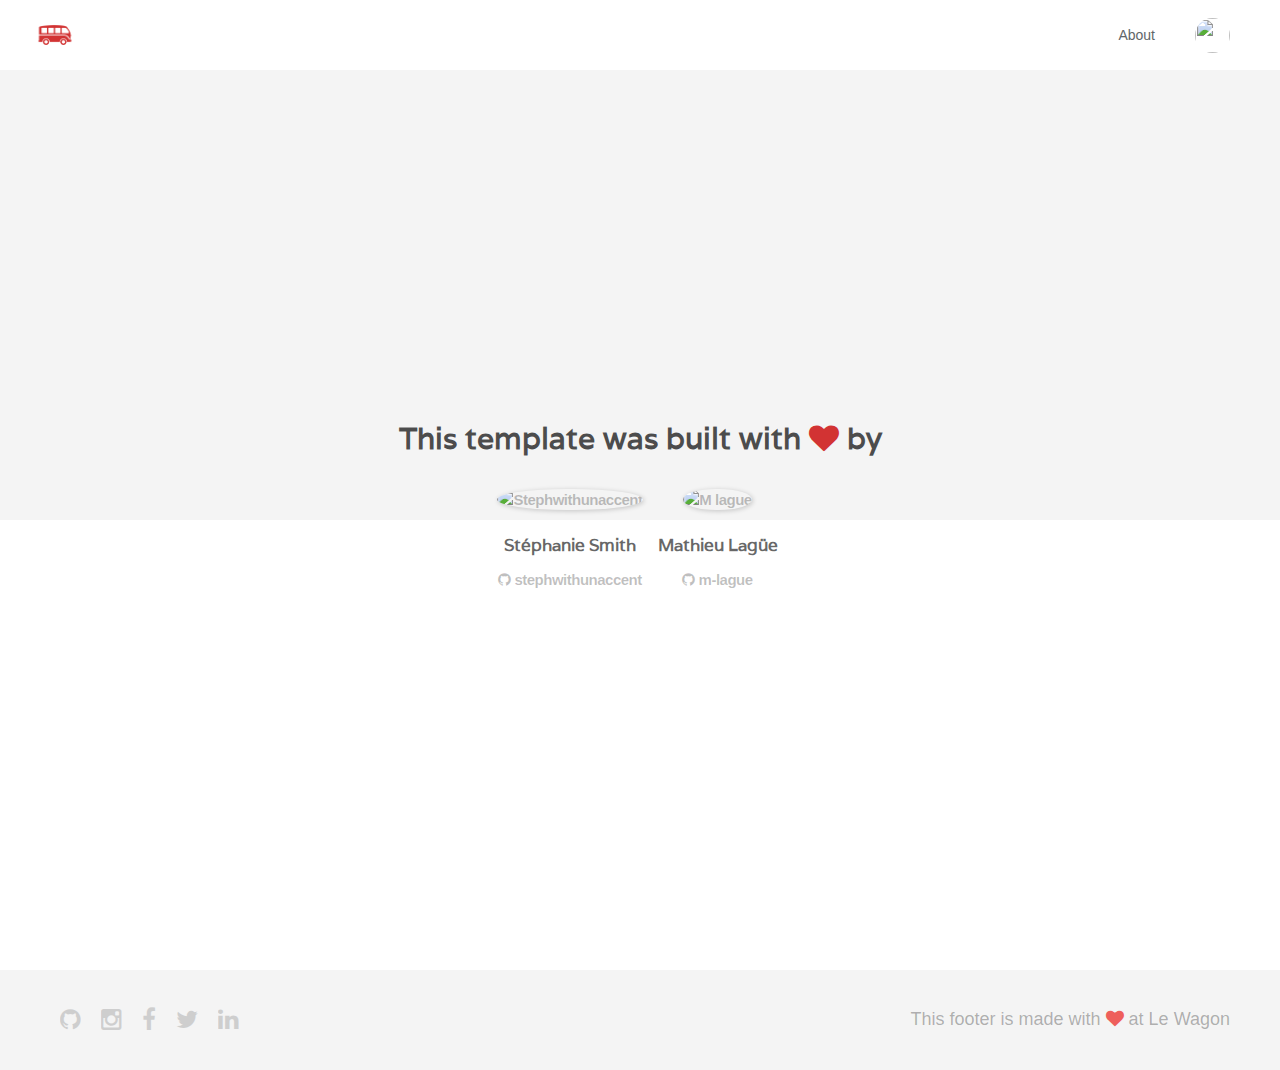
==== commit 730dfb24: "Automated commit at 2017-07-31 14:41:45 UTC by middleman-deploy 2.0.0-alpha" ====
--- a/about.html
+++ b/about.html
@@ -5,10 +5,10 @@
     <meta http-equiv="x-ua-compatible" content="ie=edge">
     <meta name="viewport"
           content="width=device-width, initial-scale=1, shrink-to-fit=no">
-    <link href="https://fonts.googleapis.com/css?family=Varela" rel="stylesheet">
+
     <!-- Use the title from a page's frontmatter if it has one -->
     <title>Le Wagon - Middleman - About</title>
-    <link href="stylesheets/application-ff1419be.css" rel="stylesheet" />
+    <link href="stylesheets/application-f42b8ff8.css" rel="stylesheet" />
     <script src="javascripts/application-93de88c9.js"></script>
     <link href="images/favicon-f15af148.png" rel="icon" type="image/png" />
   </head>
--- a/stylesheets/application-f42b8ff8.css
+++ b/stylesheets/application-f42b8ff8.css
@@ -0,0 +1,8 @@
+@import url("https://fonts.googleapis.com/css?family=Varela:400|Raleway:400,100,300,700,500");/*!
+ * Bootstrap v3.3.7 (http://getbootstrap.com)
+ * Copyright 2011-2016 Twitter, Inc.
+ * Licensed under MIT (https://github.com/twbs/bootstrap/blob/master/LICENSE)
+ *//*! normalize.css v3.0.3 | MIT License | github.com/necolas/normalize.css */html{font-family:sans-serif;-ms-text-size-adjust:100%;-webkit-text-size-adjust:100%}body{margin:0}article,aside,details,figcaption,figure,footer,header,hgroup,main,menu,nav,section,summary{display:block}audio,canvas,progress,video{display:inline-block;vertical-align:baseline}audio:not([controls]){display:none;height:0}[hidden],template{display:none}a{background-color:transparent}a:active,a:hover{outline:0}abbr[title]{border-bottom:1px dotted}b,strong{font-weight:bold}dfn{font-style:italic}h1{font-size:2em;margin:0.67em 0}mark{background:#ff0;color:#000}small{font-size:80%}sub,sup{font-size:75%;line-height:0;position:relative;vertical-align:baseline}sup{top:-0.5em}sub{bottom:-0.25em}img{border:0}svg:not(:root){overflow:hidden}figure{margin:1em 40px}hr{-webkit-box-sizing:content-box;box-sizing:content-box;height:0}pre{overflow:auto}code,kbd,pre,samp{font-family:monospace, monospace;font-size:1em}button,input,optgroup,select,textarea{color:inherit;font:inherit;margin:0}button{overflow:visible}button,select{text-transform:none}button,html input[type="button"],input[type="reset"],input[type="submit"]{-webkit-appearance:button;cursor:pointer}button[disabled],html input[disabled]{cursor:default}button::-moz-focus-inner,input::-moz-focus-inner{border:0;padding:0}input{line-height:normal}input[type="checkbox"],input[type="radio"]{-webkit-box-sizing:border-box;box-sizing:border-box;padding:0}input[type="number"]::-webkit-inner-spin-button,input[type="number"]::-webkit-outer-spin-button{height:auto}input[type="search"]{-webkit-appearance:textfield;-webkit-box-sizing:content-box;box-sizing:content-box}input[type="search"]::-webkit-search-cancel-button,input[type="search"]::-webkit-search-decoration{-webkit-appearance:none}fieldset{border:1px solid #c0c0c0;margin:0 2px;padding:0.35em 0.625em 0.75em}legend{border:0;padding:0}textarea{overflow:auto}optgroup{font-weight:bold}table{border-collapse:collapse;border-spacing:0}td,th{padding:0}/*! Source: https://github.com/h5bp/html5-boilerplate/blob/master/src/css/main.css */@media print{*,*:before,*:after{background:transparent !important;color:#000 !important;-webkit-box-shadow:none !important;box-shadow:none !important;text-shadow:none !important}a,a:visited{text-decoration:underline}a[href]:after{content:" (" attr(href) ")"}abbr[title]:after{content:" (" attr(title) ")"}a[href^="#"]:after,a[href^="javascript:"]:after{content:""}pre,blockquote{border:1px solid #999;page-break-inside:avoid}thead{display:table-header-group}tr,img{page-break-inside:avoid}img{max-width:100% !important}p,h2,h3{orphans:3;widows:3}h2,h3{page-break-after:avoid}.navbar{display:none}.btn>.caret,.dropup>.btn>.caret{border-top-color:#000 !important}.label{border:1px solid #000}.table{border-collapse:collapse !important}.table td,.table th{background-color:#fff !important}.table-bordered th,.table-bordered td{border:1px solid #ddd !important}}@font-face{font-family:'Glyphicons Halflings';src:url("../assets/bootstrap/glyphicons-halflings-regular-86b6f62b.eot");src:url("../assets/bootstrap/glyphicons-halflings-regular-86b6f62b.eot?#iefix") format("embedded-opentype"),url("../assets/bootstrap/glyphicons-halflings-regular-ca35b697.woff2") format("woff2"),url("../assets/bootstrap/glyphicons-halflings-regular-278e49a8.woff") format("woff"),url("../assets/bootstrap/glyphicons-halflings-regular-44bc1850.ttf") format("truetype"),url("../assets/bootstrap/glyphicons-halflings-regular-de51a849.svg#glyphicons_halflingsregular") format("svg")}.glyphicon{position:relative;top:1px;display:inline-block;font-family:'Glyphicons Halflings';font-style:normal;font-weight:normal;line-height:1;-webkit-font-smoothing:antialiased;-moz-osx-font-smoothing:grayscale}.glyphicon-asterisk:before{content:"\002a"}.glyphicon-plus:before{content:"\002b"}.glyphicon-euro:before,.glyphicon-eur:before{content:"\20ac"}.glyphicon-minus:before{content:"\2212"}.glyphicon-cloud:before{content:"\2601"}.glyphicon-envelope:before{content:"\2709"}.glyphicon-pencil:before{content:"\270f"}.glyphicon-glass:before{content:"\e001"}.glyphicon-music:before{content:"\e002"}.glyphicon-search:before{content:"\e003"}.glyphicon-heart:before{content:"\e005"}.glyphicon-star:before{content:"\e006"}.glyphicon-star-empty:before{content:"\e007"}.glyphicon-user:before{content:"\e008"}.glyphicon-film:before{content:"\e009"}.glyphicon-th-large:before{content:"\e010"}.glyphicon-th:before{content:"\e011"}.glyphicon-th-list:before{content:"\e012"}.glyphicon-ok:before{content:"\e013"}.glyphicon-remove:before{content:"\e014"}.glyphicon-zoom-in:before{content:"\e015"}.glyphicon-zoom-out:before{content:"\e016"}.glyphicon-off:before{content:"\e017"}.glyphicon-signal:before{content:"\e018"}.glyphicon-cog:before{content:"\e019"}.glyphicon-trash:before{content:"\e020"}.glyphicon-home:before{content:"\e021"}.glyphicon-file:before{content:"\e022"}.glyphicon-time:before{content:"\e023"}.glyphicon-road:before{content:"\e024"}.glyphicon-download-alt:before{content:"\e025"}.glyphicon-download:before{content:"\e026"}.glyphicon-upload:before{content:"\e027"}.glyphicon-inbox:before{content:"\e028"}.glyphicon-play-circle:before{content:"\e029"}.glyphicon-repeat:before{content:"\e030"}.glyphicon-refresh:before{content:"\e031"}.glyphicon-list-alt:before{content:"\e032"}.glyphicon-lock:before{content:"\e033"}.glyphicon-flag:before{content:"\e034"}.glyphicon-headphones:before{content:"\e035"}.glyphicon-volume-off:before{content:"\e036"}.glyphicon-volume-down:before{content:"\e037"}.glyphicon-volume-up:before{content:"\e038"}.glyphicon-qrcode:before{content:"\e039"}.glyphicon-barcode:before{content:"\e040"}.glyphicon-tag:before{content:"\e041"}.glyphicon-tags:before{content:"\e042"}.glyphicon-book:before{content:"\e043"}.glyphicon-bookmark:before{content:"\e044"}.glyphicon-print:before{content:"\e045"}.glyphicon-camera:before{content:"\e046"}.glyphicon-font:before{content:"\e047"}.glyphicon-bold:before{content:"\e048"}.glyphicon-italic:before{content:"\e049"}.glyphicon-text-height:before{content:"\e050"}.glyphicon-text-width:before{content:"\e051"}.glyphicon-align-left:before{content:"\e052"}.glyphicon-align-center:before{content:"\e053"}.glyphicon-align-right:before{content:"\e054"}.glyphicon-align-justify:before{content:"\e055"}.glyphicon-list:before{content:"\e056"}.glyphicon-indent-left:before{content:"\e057"}.glyphicon-indent-right:before{content:"\e058"}.glyphicon-facetime-video:before{content:"\e059"}.glyphicon-picture:before{content:"\e060"}.glyphicon-map-marker:before{content:"\e062"}.glyphicon-adjust:before{content:"\e063"}.glyphicon-tint:before{content:"\e064"}.glyphicon-edit:before{content:"\e065"}.glyphicon-share:before{content:"\e066"}.glyphicon-check:before{content:"\e067"}.glyphicon-move:before{content:"\e068"}.glyphicon-step-backward:before{content:"\e069"}.glyphicon-fast-backward:before{content:"\e070"}.glyphicon-backward:before{content:"\e071"}.glyphicon-play:before{content:"\e072"}.glyphicon-pause:before{content:"\e073"}.glyphicon-stop:before{content:"\e074"}.glyphicon-forward:before{content:"\e075"}.glyphicon-fast-forward:before{content:"\e076"}.glyphicon-step-forward:before{content:"\e077"}.glyphicon-eject:before{content:"\e078"}.glyphicon-chevron-left:before{content:"\e079"}.glyphicon-chevron-right:before{content:"\e080"}.glyphicon-plus-sign:before{content:"\e081"}.glyphicon-minus-sign:before{content:"\e082"}.glyphicon-remove-sign:before{content:"\e083"}.glyphicon-ok-sign:before{content:"\e084"}.glyphicon-question-sign:before{content:"\e085"}.glyphicon-info-sign:before{content:"\e086"}.glyphicon-screenshot:before{content:"\e087"}.glyphicon-remove-circle:before{content:"\e088"}.glyphicon-ok-circle:before{content:"\e089"}.glyphicon-ban-circle:before{content:"\e090"}.glyphicon-arrow-left:before{content:"\e091"}.glyphicon-arrow-right:before{content:"\e092"}.glyphicon-arrow-up:before{content:"\e093"}.glyphicon-arrow-down:before{content:"\e094"}.glyphicon-share-alt:before{content:"\e095"}.glyphicon-resize-full:before{content:"\e096"}.glyphicon-resize-small:before{content:"\e097"}.glyphicon-exclamation-sign:before{content:"\e101"}.glyphicon-gift:before{content:"\e102"}.glyphicon-leaf:before{content:"\e103"}.glyphicon-fire:before{content:"\e104"}.glyphicon-eye-open:before{content:"\e105"}.glyphicon-eye-close:before{content:"\e106"}.glyphicon-warning-sign:before{content:"\e107"}.glyphicon-plane:before{content:"\e108"}.glyphicon-calendar:before{content:"\e109"}.glyphicon-random:before{content:"\e110"}.glyphicon-comment:before{content:"\e111"}.glyphicon-magnet:before{content:"\e112"}.glyphicon-chevron-up:before{content:"\e113"}.glyphicon-chevron-down:before{content:"\e114"}.glyphicon-retweet:before{content:"\e115"}.glyphicon-shopping-cart:before{content:"\e116"}.glyphicon-folder-close:before{content:"\e117"}.glyphicon-folder-open:before{content:"\e118"}.glyphicon-resize-vertical:before{content:"\e119"}.glyphicon-resize-horizontal:before{content:"\e120"}.glyphicon-hdd:before{content:"\e121"}.glyphicon-bullhorn:before{content:"\e122"}.glyphicon-bell:before{content:"\e123"}.glyphicon-certificate:before{content:"\e124"}.glyphicon-thumbs-up:before{content:"\e125"}.glyphicon-thumbs-down:before{content:"\e126"}.glyphicon-hand-right:before{content:"\e127"}.glyphicon-hand-left:before{content:"\e128"}.glyphicon-hand-up:before{content:"\e129"}.glyphicon-hand-down:before{content:"\e130"}.glyphicon-circle-arrow-right:before{content:"\e131"}.glyphicon-circle-arrow-left:before{content:"\e132"}.glyphicon-circle-arrow-up:before{content:"\e133"}.glyphicon-circle-arrow-down:before{content:"\e134"}.glyphicon-globe:before{content:"\e135"}.glyphicon-wrench:before{content:"\e136"}.glyphicon-tasks:before{content:"\e137"}.glyphicon-filter:before{content:"\e138"}.glyphicon-briefcase:before{content:"\e139"}.glyphicon-fullscreen:before{content:"\e140"}.glyphicon-dashboard:before{content:"\e141"}.glyphicon-paperclip:before{content:"\e142"}.glyphicon-heart-empty:before{content:"\e143"}.glyphicon-link:before{content:"\e144"}.glyphicon-phone:before{content:"\e145"}.glyphicon-pushpin:before{content:"\e146"}.glyphicon-usd:before{content:"\e148"}.glyphicon-gbp:before{content:"\e149"}.glyphicon-sort:before{content:"\e150"}.glyphicon-sort-by-alphabet:before{content:"\e151"}.glyphicon-sort-by-alphabet-alt:before{content:"\e152"}.glyphicon-sort-by-order:before{content:"\e153"}.glyphicon-sort-by-order-alt:before{content:"\e154"}.glyphicon-sort-by-attributes:before{content:"\e155"}.glyphicon-sort-by-attributes-alt:before{content:"\e156"}.glyphicon-unchecked:before{content:"\e157"}.glyphicon-expand:before{content:"\e158"}.glyphicon-collapse-down:before{content:"\e159"}.glyphicon-collapse-up:before{content:"\e160"}.glyphicon-log-in:before{content:"\e161"}.glyphicon-flash:before{content:"\e162"}.glyphicon-log-out:before{content:"\e163"}.glyphicon-new-window:before{content:"\e164"}.glyphicon-record:before{content:"\e165"}.glyphicon-save:before{content:"\e166"}.glyphicon-open:before{content:"\e167"}.glyphicon-saved:before{content:"\e168"}.glyphicon-import:before{content:"\e169"}.glyphicon-export:before{content:"\e170"}.glyphicon-send:before{content:"\e171"}.glyphicon-floppy-disk:before{content:"\e172"}.glyphicon-floppy-saved:before{content:"\e173"}.glyphicon-floppy-remove:before{content:"\e174"}.glyphicon-floppy-save:before{content:"\e175"}.glyphicon-floppy-open:before{content:"\e176"}.glyphicon-credit-card:before{content:"\e177"}.glyphicon-transfer:before{content:"\e178"}.glyphicon-cutlery:before{content:"\e179"}.glyphicon-header:before{content:"\e180"}.glyphicon-compressed:before{content:"\e181"}.glyphicon-earphone:before{content:"\e182"}.glyphicon-phone-alt:before{content:"\e183"}.glyphicon-tower:before{content:"\e184"}.glyphicon-stats:before{content:"\e185"}.glyphicon-sd-video:before{content:"\e186"}.glyphicon-hd-video:before{content:"\e187"}.glyphicon-subtitles:before{content:"\e188"}.glyphicon-sound-stereo:before{content:"\e189"}.glyphicon-sound-dolby:before{content:"\e190"}.glyphicon-sound-5-1:before{content:"\e191"}.glyphicon-sound-6-1:before{content:"\e192"}.glyphicon-sound-7-1:before{content:"\e193"}.glyphicon-copyright-mark:before{content:"\e194"}.glyphicon-registration-mark:before{content:"\e195"}.glyphicon-cloud-download:before{content:"\e197"}.glyphicon-cloud-upload:before{content:"\e198"}.glyphicon-tree-conifer:before{content:"\e199"}.glyphicon-tree-deciduous:before{content:"\e200"}.glyphicon-cd:before{content:"\e201"}.glyphicon-save-file:before{content:"\e202"}.glyphicon-open-file:before{content:"\e203"}.glyphicon-level-up:before{content:"\e204"}.glyphicon-copy:before{content:"\e205"}.glyphicon-paste:before{content:"\e206"}.glyphicon-alert:before{content:"\e209"}.glyphicon-equalizer:before{content:"\e210"}.glyphicon-king:before{content:"\e211"}.glyphicon-queen:before{content:"\e212"}.glyphicon-pawn:before{content:"\e213"}.glyphicon-bishop:before{content:"\e214"}.glyphicon-knight:before{content:"\e215"}.glyphicon-baby-formula:before{content:"\e216"}.glyphicon-tent:before{content:"\26fa"}.glyphicon-blackboard:before{content:"\e218"}.glyphicon-bed:before{content:"\e219"}.glyphicon-apple:before{content:"\f8ff"}.glyphicon-erase:before{content:"\e221"}.glyphicon-hourglass:before{content:"\231b"}.glyphicon-lamp:before{content:"\e223"}.glyphicon-duplicate:before{content:"\e224"}.glyphicon-piggy-bank:before{content:"\e225"}.glyphicon-scissors:before{content:"\e226"}.glyphicon-bitcoin:before{content:"\e227"}.glyphicon-btc:before{content:"\e227"}.glyphicon-xbt:before{content:"\e227"}.glyphicon-yen:before{content:"\00a5"}.glyphicon-jpy:before{content:"\00a5"}.glyphicon-ruble:before{content:"\20bd"}.glyphicon-rub:before{content:"\20bd"}.glyphicon-scale:before{content:"\e230"}.glyphicon-ice-lolly:before{content:"\e231"}.glyphicon-ice-lolly-tasted:before{content:"\e232"}.glyphicon-education:before{content:"\e233"}.glyphicon-option-horizontal:before{content:"\e234"}.glyphicon-option-vertical:before{content:"\e235"}.glyphicon-menu-hamburger:before{content:"\e236"}.glyphicon-modal-window:before{content:"\e237"}.glyphicon-oil:before{content:"\e238"}.glyphicon-grain:before{content:"\e239"}.glyphicon-sunglasses:before{content:"\e240"}.glyphicon-text-size:before{content:"\e241"}.glyphicon-text-color:before{content:"\e242"}.glyphicon-text-background:before{content:"\e243"}.glyphicon-object-align-top:before{content:"\e244"}.glyphicon-object-align-bottom:before{content:"\e245"}.glyphicon-object-align-horizontal:before{content:"\e246"}.glyphicon-object-align-left:before{content:"\e247"}.glyphicon-object-align-vertical:before{content:"\e248"}.glyphicon-object-align-right:before{content:"\e249"}.glyphicon-triangle-right:before{content:"\e250"}.glyphicon-triangle-left:before{content:"\e251"}.glyphicon-triangle-bottom:before{content:"\e252"}.glyphicon-triangle-top:before{content:"\e253"}.glyphicon-console:before{content:"\e254"}.glyphicon-superscript:before{content:"\e255"}.glyphicon-subscript:before{content:"\e256"}.glyphicon-menu-left:before{content:"\e257"}.glyphicon-menu-right:before{content:"\e258"}.glyphicon-menu-down:before{content:"\e259"}.glyphicon-menu-up:before{content:"\e260"}*{-webkit-box-sizing:border-box;box-sizing:border-box}*:before,*:after{-webkit-box-sizing:border-box;box-sizing:border-box}html{font-size:10px;-webkit-tap-highlight-color:transparent}body{font-family:"Helvetica", "sans-serif";font-size:18px;line-height:1.42857143;color:#333333;background-color:#F4F4F4}input,button,select,textarea{font-family:inherit;font-size:inherit;line-height:inherit}a{color:#6797e2;text-decoration:none}a:hover,a:focus{color:#286bd4;text-decoration:underline}a:focus{outline:5px auto -webkit-focus-ring-color;outline-offset:-2px}figure{margin:0}img{vertical-align:middle}.img-responsive{display:block;max-width:100%;height:auto}.img-rounded{border-radius:2px}.img-thumbnail{padding:4px;line-height:1.42857143;background-color:#F4F4F4;border:1px solid #ddd;border-radius:2px;-webkit-transition:all 0.2s ease-in-out;transition:all 0.2s ease-in-out;display:inline-block;max-width:100%;height:auto}.img-circle{border-radius:50%}hr{margin-top:25px;margin-bottom:25px;border:0;border-top:1px solid #eeeeee}.sr-only{position:absolute;width:1px;height:1px;margin:-1px;padding:0;overflow:hidden;clip:rect(0, 0, 0, 0);border:0}.sr-only-focusable:active,.sr-only-focusable:focus{position:static;width:auto;height:auto;margin:0;overflow:visible;clip:auto}[role="button"]{cursor:pointer}h1,h2,h3,h4,h5,h6,.h1,.h2,.h3,.h4,.h5,.h6{font-family:"Varela", "Raleway", "Helvetica", "sans-serif";font-weight:500;line-height:1.1;color:inherit}h1 small,h1 .small,h2 small,h2 .small,h3 small,h3 .small,h4 small,h4 .small,h5 small,h5 .small,h6 small,h6 .small,.h1 small,.h1 .small,.h2 small,.h2 .small,.h3 small,.h3 .small,.h4 small,.h4 .small,.h5 small,.h5 .small,.h6 small,.h6 .small{font-weight:normal;line-height:1;color:#777777}h1,.h1,h2,.h2,h3,.h3{margin-top:25px;margin-bottom:12.5px}h1 small,h1 .small,.h1 small,.h1 .small,h2 small,h2 .small,.h2 small,.h2 .small,h3 small,h3 .small,.h3 small,.h3 .small{font-size:65%}h4,.h4,h5,.h5,h6,.h6{margin-top:12.5px;margin-bottom:12.5px}h4 small,h4 .small,.h4 small,.h4 .small,h5 small,h5 .small,.h5 small,.h5 .small,h6 small,h6 .small,.h6 small,.h6 .small{font-size:75%}h1,.h1{font-size:46px}h2,.h2{font-size:38px}h3,.h3{font-size:31px}h4,.h4{font-size:23px}h5,.h5{font-size:18px}h6,.h6{font-size:16px}p{margin:0 0 12.5px}.lead{margin-bottom:25px;font-size:20px;font-weight:300;line-height:1.4}@media (min-width: 768px){.lead{font-size:27px}}small,.small{font-size:88%}mark,.mark{background-color:#fcf8e3;padding:.2em}.text-left{text-align:left}.text-right{text-align:right}.text-center{text-align:center}.text-justify{text-align:justify}.text-nowrap{white-space:nowrap}.text-lowercase{text-transform:lowercase}.text-uppercase,.initialism{text-transform:uppercase}.text-capitalize{text-transform:capitalize}.text-muted{color:#777777}.text-primary{color:#6797e2}a.text-primary:hover,a.text-primary:focus{color:#3c7ada}.text-success{color:#3c763d}a.text-success:hover,a.text-success:focus{color:#2b542c}.text-info{color:#31708f}a.text-info:hover,a.text-info:focus{color:#245269}.text-warning{color:#8a6d3b}a.text-warning:hover,a.text-warning:focus{color:#66512c}.text-danger{color:#a94442}a.text-danger:hover,a.text-danger:focus{color:#843534}.bg-primary{color:#fff}.bg-primary{background-color:#6797e2}a.bg-primary:hover,a.bg-primary:focus{background-color:#3c7ada}.bg-success{background-color:#dff0d8}a.bg-success:hover,a.bg-success:focus{background-color:#c1e2b3}.bg-info{background-color:#d9edf7}a.bg-info:hover,a.bg-info:focus{background-color:#afd9ee}.bg-warning{background-color:#fcf8e3}a.bg-warning:hover,a.bg-warning:focus{background-color:#f7ecb5}.bg-danger{background-color:#f2dede}a.bg-danger:hover,a.bg-danger:focus{background-color:#e4b9b9}.page-header{padding-bottom:11.5px;margin:50px 0 25px;border-bottom:1px solid #eeeeee}ul,ol{margin-top:0;margin-bottom:12.5px}ul ul,ul ol,ol ul,ol ol{margin-bottom:0}.list-unstyled{padding-left:0;list-style:none}.list-inline{padding-left:0;list-style:none;margin-left:-5px}.list-inline>li{display:inline-block;padding-left:5px;padding-right:5px}dl{margin-top:0;margin-bottom:25px}dt,dd{line-height:1.42857143}dt{font-weight:bold}dd{margin-left:0}.dl-horizontal dd:before,.dl-horizontal dd:after{content:" ";display:table}.dl-horizontal dd:after{clear:both}@media (min-width: 768px){.dl-horizontal dt{float:left;width:160px;clear:left;text-align:right;overflow:hidden;text-overflow:ellipsis;white-space:nowrap}.dl-horizontal dd{margin-left:180px}}abbr[title],abbr[data-original-title]{cursor:help;border-bottom:1px dotted #777777}.initialism{font-size:90%}blockquote{padding:12.5px 25px;margin:0 0 25px;font-size:22.5px;border-left:5px solid #eeeeee}blockquote p:last-child,blockquote ul:last-child,blockquote ol:last-child{margin-bottom:0}blockquote footer,blockquote small,blockquote .small{display:block;font-size:80%;line-height:1.42857143;color:#777777}blockquote footer:before,blockquote small:before,blockquote .small:before{content:'\2014 \00A0'}.blockquote-reverse,blockquote.pull-right{padding-right:15px;padding-left:0;border-right:5px solid #eeeeee;border-left:0;text-align:right}.blockquote-reverse footer:before,.blockquote-reverse small:before,.blockquote-reverse .small:before,blockquote.pull-right footer:before,blockquote.pull-right small:before,blockquote.pull-right .small:before{content:''}.blockquote-reverse footer:after,.blockquote-reverse small:after,.blockquote-reverse .small:after,blockquote.pull-right footer:after,blockquote.pull-right small:after,blockquote.pull-right .small:after{content:'\00A0 \2014'}address{margin-bottom:25px;font-style:normal;line-height:1.42857143}code,kbd,pre,samp{font-family:Menlo, Monaco, Consolas, "Courier New", monospace}code{padding:2px 4px;font-size:90%;color:#c7254e;background-color:#f9f2f4;border-radius:2px}kbd{padding:2px 4px;font-size:90%;color:#fff;background-color:#333;border-radius:2px;-webkit-box-shadow:inset 0 -1px 0 rgba(0,0,0,0.25);box-shadow:inset 0 -1px 0 rgba(0,0,0,0.25)}kbd kbd{padding:0;font-size:100%;font-weight:bold;-webkit-box-shadow:none;box-shadow:none}pre{display:block;padding:12px;margin:0 0 12.5px;font-size:17px;line-height:1.42857143;word-break:break-all;word-wrap:break-word;color:#333333;background-color:#f5f5f5;border:1px solid #ccc;border-radius:2px}pre code{padding:0;font-size:inherit;color:inherit;white-space:pre-wrap;background-color:transparent;border-radius:0}.pre-scrollable{max-height:340px;overflow-y:scroll}.container{margin-right:auto;margin-left:auto;padding-left:15px;padding-right:15px}.container:before,.container:after{content:" ";display:table}.container:after{clear:both}@media (min-width: 768px){.container{width:750px}}@media (min-width: 992px){.container{width:970px}}@media (min-width: 1200px){.container{width:1170px}}.container-fluid{margin-right:auto;margin-left:auto;padding-left:15px;padding-right:15px}.container-fluid:before,.container-fluid:after{content:" ";display:table}.container-fluid:after{clear:both}.row{margin-left:-15px;margin-right:-15px}.row:before,.row:after{content:" ";display:table}.row:after{clear:both}.col-xs-1,.col-sm-1,.col-md-1,.col-lg-1,.col-xs-2,.col-sm-2,.col-md-2,.col-lg-2,.col-xs-3,.col-sm-3,.col-md-3,.col-lg-3,.col-xs-4,.col-sm-4,.col-md-4,.col-lg-4,.col-xs-5,.col-sm-5,.col-md-5,.col-lg-5,.col-xs-6,.col-sm-6,.col-md-6,.col-lg-6,.col-xs-7,.col-sm-7,.col-md-7,.col-lg-7,.col-xs-8,.col-sm-8,.col-md-8,.col-lg-8,.col-xs-9,.col-sm-9,.col-md-9,.col-lg-9,.col-xs-10,.col-sm-10,.col-md-10,.col-lg-10,.col-xs-11,.col-sm-11,.col-md-11,.col-lg-11,.col-xs-12,.col-sm-12,.col-md-12,.col-lg-12,.col-xs-13,.col-sm-13,.col-md-13,.col-lg-13,.col-xs-14,.col-sm-14,.col-md-14,.col-lg-14,.col-xs-15,.col-sm-15,.col-md-15,.col-lg-15,.col-xs-16,.col-sm-16,.col-md-16,.col-lg-16,.col-xs-17,.col-sm-17,.col-md-17,.col-lg-17,.col-xs-18,.col-sm-18,.col-md-18,.col-lg-18,.col-xs-19,.col-sm-19,.col-md-19,.col-lg-19,.col-xs-20,.col-sm-20,.col-md-20,.col-lg-20,.col-xs-21,.col-sm-21,.col-md-21,.col-lg-21,.col-xs-22,.col-sm-22,.col-md-22,.col-lg-22,.col-xs-23,.col-sm-23,.col-md-23,.col-lg-23,.col-xs-24,.col-sm-24,.col-md-24,.col-lg-24{position:relative;min-height:1px;padding-left:15px;padding-right:15px}.col-xs-1,.col-xs-2,.col-xs-3,.col-xs-4,.col-xs-5,.col-xs-6,.col-xs-7,.col-xs-8,.col-xs-9,.col-xs-10,.col-xs-11,.col-xs-12,.col-xs-13,.col-xs-14,.col-xs-15,.col-xs-16,.col-xs-17,.col-xs-18,.col-xs-19,.col-xs-20,.col-xs-21,.col-xs-22,.col-xs-23,.col-xs-24{float:left}.col-xs-1{width:4.16666667%}.col-xs-2{width:8.33333333%}.col-xs-3{width:12.5%}.col-xs-4{width:16.66666667%}.col-xs-5{width:20.83333333%}.col-xs-6{width:25%}.col-xs-7{width:29.16666667%}.col-xs-8{width:33.33333333%}.col-xs-9{width:37.5%}.col-xs-10{width:41.66666667%}.col-xs-11{width:45.83333333%}.col-xs-12{width:50%}.col-xs-13{width:54.16666667%}.col-xs-14{width:58.33333333%}.col-xs-15{width:62.5%}.col-xs-16{width:66.66666667%}.col-xs-17{width:70.83333333%}.col-xs-18{width:75%}.col-xs-19{width:79.16666667%}.col-xs-20{width:83.33333333%}.col-xs-21{width:87.5%}.col-xs-22{width:91.66666667%}.col-xs-23{width:95.83333333%}.col-xs-24{width:100%}.col-xs-pull-0{right:auto}.col-xs-pull-1{right:4.16666667%}.col-xs-pull-2{right:8.33333333%}.col-xs-pull-3{right:12.5%}.col-xs-pull-4{right:16.66666667%}.col-xs-pull-5{right:20.83333333%}.col-xs-pull-6{right:25%}.col-xs-pull-7{right:29.16666667%}.col-xs-pull-8{right:33.33333333%}.col-xs-pull-9{right:37.5%}.col-xs-pull-10{right:41.66666667%}.col-xs-pull-11{right:45.83333333%}.col-xs-pull-12{right:50%}.col-xs-pull-13{right:54.16666667%}.col-xs-pull-14{right:58.33333333%}.col-xs-pull-15{right:62.5%}.col-xs-pull-16{right:66.66666667%}.col-xs-pull-17{right:70.83333333%}.col-xs-pull-18{right:75%}.col-xs-pull-19{right:79.16666667%}.col-xs-pull-20{right:83.33333333%}.col-xs-pull-21{right:87.5%}.col-xs-pull-22{right:91.66666667%}.col-xs-pull-23{right:95.83333333%}.col-xs-pull-24{right:100%}.col-xs-push-0{left:auto}.col-xs-push-1{left:4.16666667%}.col-xs-push-2{left:8.33333333%}.col-xs-push-3{left:12.5%}.col-xs-push-4{left:16.66666667%}.col-xs-push-5{left:20.83333333%}.col-xs-push-6{left:25%}.col-xs-push-7{left:29.16666667%}.col-xs-push-8{left:33.33333333%}.col-xs-push-9{left:37.5%}.col-xs-push-10{left:41.66666667%}.col-xs-push-11{left:45.83333333%}.col-xs-push-12{left:50%}.col-xs-push-13{left:54.16666667%}.col-xs-push-14{left:58.33333333%}.col-xs-push-15{left:62.5%}.col-xs-push-16{left:66.66666667%}.col-xs-push-17{left:70.83333333%}.col-xs-push-18{left:75%}.col-xs-push-19{left:79.16666667%}.col-xs-push-20{left:83.33333333%}.col-xs-push-21{left:87.5%}.col-xs-push-22{left:91.66666667%}.col-xs-push-23{left:95.83333333%}.col-xs-push-24{left:100%}.col-xs-offset-0{margin-left:0%}.col-xs-offset-1{margin-left:4.16666667%}.col-xs-offset-2{margin-left:8.33333333%}.col-xs-offset-3{margin-left:12.5%}.col-xs-offset-4{margin-left:16.66666667%}.col-xs-offset-5{margin-left:20.83333333%}.col-xs-offset-6{margin-left:25%}.col-xs-offset-7{margin-left:29.16666667%}.col-xs-offset-8{margin-left:33.33333333%}.col-xs-offset-9{margin-left:37.5%}.col-xs-offset-10{margin-left:41.66666667%}.col-xs-offset-11{margin-left:45.83333333%}.col-xs-offset-12{margin-left:50%}.col-xs-offset-13{margin-left:54.16666667%}.col-xs-offset-14{margin-left:58.33333333%}.col-xs-offset-15{margin-left:62.5%}.col-xs-offset-16{margin-left:66.66666667%}.col-xs-offset-17{margin-left:70.83333333%}.col-xs-offset-18{margin-left:75%}.col-xs-offset-19{margin-left:79.16666667%}.col-xs-offset-20{margin-left:83.33333333%}.col-xs-offset-21{margin-left:87.5%}.col-xs-offset-22{margin-left:91.66666667%}.col-xs-offset-23{margin-left:95.83333333%}.col-xs-offset-24{margin-left:100%}@media (min-width: 768px){.col-sm-1,.col-sm-2,.col-sm-3,.col-sm-4,.col-sm-5,.col-sm-6,.col-sm-7,.col-sm-8,.col-sm-9,.col-sm-10,.col-sm-11,.col-sm-12,.col-sm-13,.col-sm-14,.col-sm-15,.col-sm-16,.col-sm-17,.col-sm-18,.col-sm-19,.col-sm-20,.col-sm-21,.col-sm-22,.col-sm-23,.col-sm-24{float:left}.col-sm-1{width:4.16666667%}.col-sm-2{width:8.33333333%}.col-sm-3{width:12.5%}.col-sm-4{width:16.66666667%}.col-sm-5{width:20.83333333%}.col-sm-6{width:25%}.col-sm-7{width:29.16666667%}.col-sm-8{width:33.33333333%}.col-sm-9{width:37.5%}.col-sm-10{width:41.66666667%}.col-sm-11{width:45.83333333%}.col-sm-12{width:50%}.col-sm-13{width:54.16666667%}.col-sm-14{width:58.33333333%}.col-sm-15{width:62.5%}.col-sm-16{width:66.66666667%}.col-sm-17{width:70.83333333%}.col-sm-18{width:75%}.col-sm-19{width:79.16666667%}.col-sm-20{width:83.33333333%}.col-sm-21{width:87.5%}.col-sm-22{width:91.66666667%}.col-sm-23{width:95.83333333%}.col-sm-24{width:100%}.col-sm-pull-0{right:auto}.col-sm-pull-1{right:4.16666667%}.col-sm-pull-2{right:8.33333333%}.col-sm-pull-3{right:12.5%}.col-sm-pull-4{right:16.66666667%}.col-sm-pull-5{right:20.83333333%}.col-sm-pull-6{right:25%}.col-sm-pull-7{right:29.16666667%}.col-sm-pull-8{right:33.33333333%}.col-sm-pull-9{right:37.5%}.col-sm-pull-10{right:41.66666667%}.col-sm-pull-11{right:45.83333333%}.col-sm-pull-12{right:50%}.col-sm-pull-13{right:54.16666667%}.col-sm-pull-14{right:58.33333333%}.col-sm-pull-15{right:62.5%}.col-sm-pull-16{right:66.66666667%}.col-sm-pull-17{right:70.83333333%}.col-sm-pull-18{right:75%}.col-sm-pull-19{right:79.16666667%}.col-sm-pull-20{right:83.33333333%}.col-sm-pull-21{right:87.5%}.col-sm-pull-22{right:91.66666667%}.col-sm-pull-23{right:95.83333333%}.col-sm-pull-24{right:100%}.col-sm-push-0{left:auto}.col-sm-push-1{left:4.16666667%}.col-sm-push-2{left:8.33333333%}.col-sm-push-3{left:12.5%}.col-sm-push-4{left:16.66666667%}.col-sm-push-5{left:20.83333333%}.col-sm-push-6{left:25%}.col-sm-push-7{left:29.16666667%}.col-sm-push-8{left:33.33333333%}.col-sm-push-9{left:37.5%}.col-sm-push-10{left:41.66666667%}.col-sm-push-11{left:45.83333333%}.col-sm-push-12{left:50%}.col-sm-push-13{left:54.16666667%}.col-sm-push-14{left:58.33333333%}.col-sm-push-15{left:62.5%}.col-sm-push-16{left:66.66666667%}.col-sm-push-17{left:70.83333333%}.col-sm-push-18{left:75%}.col-sm-push-19{left:79.16666667%}.col-sm-push-20{left:83.33333333%}.col-sm-push-21{left:87.5%}.col-sm-push-22{left:91.66666667%}.col-sm-push-23{left:95.83333333%}.col-sm-push-24{left:100%}.col-sm-offset-0{margin-left:0%}.col-sm-offset-1{margin-left:4.16666667%}.col-sm-offset-2{margin-left:8.33333333%}.col-sm-offset-3{margin-left:12.5%}.col-sm-offset-4{margin-left:16.66666667%}.col-sm-offset-5{margin-left:20.83333333%}.col-sm-offset-6{margin-left:25%}.col-sm-offset-7{margin-left:29.16666667%}.col-sm-offset-8{margin-left:33.33333333%}.col-sm-offset-9{margin-left:37.5%}.col-sm-offset-10{margin-left:41.66666667%}.col-sm-offset-11{margin-left:45.83333333%}.col-sm-offset-12{margin-left:50%}.col-sm-offset-13{margin-left:54.16666667%}.col-sm-offset-14{margin-left:58.33333333%}.col-sm-offset-15{margin-left:62.5%}.col-sm-offset-16{margin-left:66.66666667%}.col-sm-offset-17{margin-left:70.83333333%}.col-sm-offset-18{margin-left:75%}.col-sm-offset-19{margin-left:79.16666667%}.col-sm-offset-20{margin-left:83.33333333%}.col-sm-offset-21{margin-left:87.5%}.col-sm-offset-22{margin-left:91.66666667%}.col-sm-offset-23{margin-left:95.83333333%}.col-sm-offset-24{margin-left:100%}}@media (min-width: 992px){.col-md-1,.col-md-2,.col-md-3,.col-md-4,.col-md-5,.col-md-6,.col-md-7,.col-md-8,.col-md-9,.col-md-10,.col-md-11,.col-md-12,.col-md-13,.col-md-14,.col-md-15,.col-md-16,.col-md-17,.col-md-18,.col-md-19,.col-md-20,.col-md-21,.col-md-22,.col-md-23,.col-md-24{float:left}.col-md-1{width:4.16666667%}.col-md-2{width:8.33333333%}.col-md-3{width:12.5%}.col-md-4{width:16.66666667%}.col-md-5{width:20.83333333%}.col-md-6{width:25%}.col-md-7{width:29.16666667%}.col-md-8{width:33.33333333%}.col-md-9{width:37.5%}.col-md-10{width:41.66666667%}.col-md-11{width:45.83333333%}.col-md-12{width:50%}.col-md-13{width:54.16666667%}.col-md-14{width:58.33333333%}.col-md-15{width:62.5%}.col-md-16{width:66.66666667%}.col-md-17{width:70.83333333%}.col-md-18{width:75%}.col-md-19{width:79.16666667%}.col-md-20{width:83.33333333%}.col-md-21{width:87.5%}.col-md-22{width:91.66666667%}.col-md-23{width:95.83333333%}.col-md-24{width:100%}.col-md-pull-0{right:auto}.col-md-pull-1{right:4.16666667%}.col-md-pull-2{right:8.33333333%}.col-md-pull-3{right:12.5%}.col-md-pull-4{right:16.66666667%}.col-md-pull-5{right:20.83333333%}.col-md-pull-6{right:25%}.col-md-pull-7{right:29.16666667%}.col-md-pull-8{right:33.33333333%}.col-md-pull-9{right:37.5%}.col-md-pull-10{right:41.66666667%}.col-md-pull-11{right:45.83333333%}.col-md-pull-12{right:50%}.col-md-pull-13{right:54.16666667%}.col-md-pull-14{right:58.33333333%}.col-md-pull-15{right:62.5%}.col-md-pull-16{right:66.66666667%}.col-md-pull-17{right:70.83333333%}.col-md-pull-18{right:75%}.col-md-pull-19{right:79.16666667%}.col-md-pull-20{right:83.33333333%}.col-md-pull-21{right:87.5%}.col-md-pull-22{right:91.66666667%}.col-md-pull-23{right:95.83333333%}.col-md-pull-24{right:100%}.col-md-push-0{left:auto}.col-md-push-1{left:4.16666667%}.col-md-push-2{left:8.33333333%}.col-md-push-3{left:12.5%}.col-md-push-4{left:16.66666667%}.col-md-push-5{left:20.83333333%}.col-md-push-6{left:25%}.col-md-push-7{left:29.16666667%}.col-md-push-8{left:33.33333333%}.col-md-push-9{left:37.5%}.col-md-push-10{left:41.66666667%}.col-md-push-11{left:45.83333333%}.col-md-push-12{left:50%}.col-md-push-13{left:54.16666667%}.col-md-push-14{left:58.33333333%}.col-md-push-15{left:62.5%}.col-md-push-16{left:66.66666667%}.col-md-push-17{left:70.83333333%}.col-md-push-18{left:75%}.col-md-push-19{left:79.16666667%}.col-md-push-20{left:83.33333333%}.col-md-push-21{left:87.5%}.col-md-push-22{left:91.66666667%}.col-md-push-23{left:95.83333333%}.col-md-push-24{left:100%}.col-md-offset-0{margin-left:0%}.col-md-offset-1{margin-left:4.16666667%}.col-md-offset-2{margin-left:8.33333333%}.col-md-offset-3{margin-left:12.5%}.col-md-offset-4{margin-left:16.66666667%}.col-md-offset-5{margin-left:20.83333333%}.col-md-offset-6{margin-left:25%}.col-md-offset-7{margin-left:29.16666667%}.col-md-offset-8{margin-left:33.33333333%}.col-md-offset-9{margin-left:37.5%}.col-md-offset-10{margin-left:41.66666667%}.col-md-offset-11{margin-left:45.83333333%}.col-md-offset-12{margin-left:50%}.col-md-offset-13{margin-left:54.16666667%}.col-md-offset-14{margin-left:58.33333333%}.col-md-offset-15{margin-left:62.5%}.col-md-offset-16{margin-left:66.66666667%}.col-md-offset-17{margin-left:70.83333333%}.col-md-offset-18{margin-left:75%}.col-md-offset-19{margin-left:79.16666667%}.col-md-offset-20{margin-left:83.33333333%}.col-md-offset-21{margin-left:87.5%}.col-md-offset-22{margin-left:91.66666667%}.col-md-offset-23{margin-left:95.83333333%}.col-md-offset-24{margin-left:100%}}@media (min-width: 1200px){.col-lg-1,.col-lg-2,.col-lg-3,.col-lg-4,.col-lg-5,.col-lg-6,.col-lg-7,.col-lg-8,.col-lg-9,.col-lg-10,.col-lg-11,.col-lg-12,.col-lg-13,.col-lg-14,.col-lg-15,.col-lg-16,.col-lg-17,.col-lg-18,.col-lg-19,.col-lg-20,.col-lg-21,.col-lg-22,.col-lg-23,.col-lg-24{float:left}.col-lg-1{width:4.16666667%}.col-lg-2{width:8.33333333%}.col-lg-3{width:12.5%}.col-lg-4{width:16.66666667%}.col-lg-5{width:20.83333333%}.col-lg-6{width:25%}.col-lg-7{width:29.16666667%}.col-lg-8{width:33.33333333%}.col-lg-9{width:37.5%}.col-lg-10{width:41.66666667%}.col-lg-11{width:45.83333333%}.col-lg-12{width:50%}.col-lg-13{width:54.16666667%}.col-lg-14{width:58.33333333%}.col-lg-15{width:62.5%}.col-lg-16{width:66.66666667%}.col-lg-17{width:70.83333333%}.col-lg-18{width:75%}.col-lg-19{width:79.16666667%}.col-lg-20{width:83.33333333%}.col-lg-21{width:87.5%}.col-lg-22{width:91.66666667%}.col-lg-23{width:95.83333333%}.col-lg-24{width:100%}.col-lg-pull-0{right:auto}.col-lg-pull-1{right:4.16666667%}.col-lg-pull-2{right:8.33333333%}.col-lg-pull-3{right:12.5%}.col-lg-pull-4{right:16.66666667%}.col-lg-pull-5{right:20.83333333%}.col-lg-pull-6{right:25%}.col-lg-pull-7{right:29.16666667%}.col-lg-pull-8{right:33.33333333%}.col-lg-pull-9{right:37.5%}.col-lg-pull-10{right:41.66666667%}.col-lg-pull-11{right:45.83333333%}.col-lg-pull-12{right:50%}.col-lg-pull-13{right:54.16666667%}.col-lg-pull-14{right:58.33333333%}.col-lg-pull-15{right:62.5%}.col-lg-pull-16{right:66.66666667%}.col-lg-pull-17{right:70.83333333%}.col-lg-pull-18{right:75%}.col-lg-pull-19{right:79.16666667%}.col-lg-pull-20{right:83.33333333%}.col-lg-pull-21{right:87.5%}.col-lg-pull-22{right:91.66666667%}.col-lg-pull-23{right:95.83333333%}.col-lg-pull-24{right:100%}.col-lg-push-0{left:auto}.col-lg-push-1{left:4.16666667%}.col-lg-push-2{left:8.33333333%}.col-lg-push-3{left:12.5%}.col-lg-push-4{left:16.66666667%}.col-lg-push-5{left:20.83333333%}.col-lg-push-6{left:25%}.col-lg-push-7{left:29.16666667%}.col-lg-push-8{left:33.33333333%}.col-lg-push-9{left:37.5%}.col-lg-push-10{left:41.66666667%}.col-lg-push-11{left:45.83333333%}.col-lg-push-12{left:50%}.col-lg-push-13{left:54.16666667%}.col-lg-push-14{left:58.33333333%}.col-lg-push-15{left:62.5%}.col-lg-push-16{left:66.66666667%}.col-lg-push-17{left:70.83333333%}.col-lg-push-18{left:75%}.col-lg-push-19{left:79.16666667%}.col-lg-push-20{left:83.33333333%}.col-lg-push-21{left:87.5%}.col-lg-push-22{left:91.66666667%}.col-lg-push-23{left:95.83333333%}.col-lg-push-24{left:100%}.col-lg-offset-0{margin-left:0%}.col-lg-offset-1{margin-left:4.16666667%}.col-lg-offset-2{margin-left:8.33333333%}.col-lg-offset-3{margin-left:12.5%}.col-lg-offset-4{margin-left:16.66666667%}.col-lg-offset-5{margin-left:20.83333333%}.col-lg-offset-6{margin-left:25%}.col-lg-offset-7{margin-left:29.16666667%}.col-lg-offset-8{margin-left:33.33333333%}.col-lg-offset-9{margin-left:37.5%}.col-lg-offset-10{margin-left:41.66666667%}.col-lg-offset-11{margin-left:45.83333333%}.col-lg-offset-12{margin-left:50%}.col-lg-offset-13{margin-left:54.16666667%}.col-lg-offset-14{margin-left:58.33333333%}.col-lg-offset-15{margin-left:62.5%}.col-lg-offset-16{margin-left:66.66666667%}.col-lg-offset-17{margin-left:70.83333333%}.col-lg-offset-18{margin-left:75%}.col-lg-offset-19{margin-left:79.16666667%}.col-lg-offset-20{margin-left:83.33333333%}.col-lg-offset-21{margin-left:87.5%}.col-lg-offset-22{margin-left:91.66666667%}.col-lg-offset-23{margin-left:95.83333333%}.col-lg-offset-24{margin-left:100%}}table{background-color:transparent}caption{padding-top:8px;padding-bottom:8px;color:#777777;text-align:left}th{text-align:left}.table{width:100%;max-width:100%;margin-bottom:25px}.table>thead>tr>th,.table>thead>tr>td,.table>tbody>tr>th,.table>tbody>tr>td,.table>tfoot>tr>th,.table>tfoot>tr>td{padding:8px;line-height:1.42857143;vertical-align:top;border-top:1px solid #ddd}.table>thead>tr>th{vertical-align:bottom;border-bottom:2px solid #ddd}.table>caption+thead>tr:first-child>th,.table>caption+thead>tr:first-child>td,.table>colgroup+thead>tr:first-child>th,.table>colgroup+thead>tr:first-child>td,.table>thead:first-child>tr:first-child>th,.table>thead:first-child>tr:first-child>td{border-top:0}.table>tbody+tbody{border-top:2px solid #ddd}.table .table{background-color:#F4F4F4}.table-condensed>thead>tr>th,.table-condensed>thead>tr>td,.table-condensed>tbody>tr>th,.table-condensed>tbody>tr>td,.table-condensed>tfoot>tr>th,.table-condensed>tfoot>tr>td{padding:5px}.table-bordered{border:1px solid #ddd}.table-bordered>thead>tr>th,.table-bordered>thead>tr>td,.table-bordered>tbody>tr>th,.table-bordered>tbody>tr>td,.table-bordered>tfoot>tr>th,.table-bordered>tfoot>tr>td{border:1px solid #ddd}.table-bordered>thead>tr>th,.table-bordered>thead>tr>td{border-bottom-width:2px}.table-striped>tbody>tr:nth-of-type(odd){background-color:#f9f9f9}.table-hover>tbody>tr:hover{background-color:#f5f5f5}table col[class*="col-"]{position:static;float:none;display:table-column}table td[class*="col-"],table th[class*="col-"]{position:static;float:none;display:table-cell}.table>thead>tr>td.active,.table>thead>tr>th.active,.table>thead>tr.active>td,.table>thead>tr.active>th,.table>tbody>tr>td.active,.table>tbody>tr>th.active,.table>tbody>tr.active>td,.table>tbody>tr.active>th,.table>tfoot>tr>td.active,.table>tfoot>tr>th.active,.table>tfoot>tr.active>td,.table>tfoot>tr.active>th{background-color:#f5f5f5}.table-hover>tbody>tr>td.active:hover,.table-hover>tbody>tr>th.active:hover,.table-hover>tbody>tr.active:hover>td,.table-hover>tbody>tr:hover>.active,.table-hover>tbody>tr.active:hover>th{background-color:#e8e8e8}.table>thead>tr>td.success,.table>thead>tr>th.success,.table>thead>tr.success>td,.table>thead>tr.success>th,.table>tbody>tr>td.success,.table>tbody>tr>th.success,.table>tbody>tr.success>td,.table>tbody>tr.success>th,.table>tfoot>tr>td.success,.table>tfoot>tr>th.success,.table>tfoot>tr.success>td,.table>tfoot>tr.success>th{background-color:#dff0d8}.table-hover>tbody>tr>td.success:hover,.table-hover>tbody>tr>th.success:hover,.table-hover>tbody>tr.success:hover>td,.table-hover>tbody>tr:hover>.success,.table-hover>tbody>tr.success:hover>th{background-color:#d0e9c6}.table>thead>tr>td.info,.table>thead>tr>th.info,.table>thead>tr.info>td,.table>thead>tr.info>th,.table>tbody>tr>td.info,.table>tbody>tr>th.info,.table>tbody>tr.info>td,.table>tbody>tr.info>th,.table>tfoot>tr>td.info,.table>tfoot>tr>th.info,.table>tfoot>tr.info>td,.table>tfoot>tr.info>th{background-color:#d9edf7}.table-hover>tbody>tr>td.info:hover,.table-hover>tbody>tr>th.info:hover,.table-hover>tbody>tr.info:hover>td,.table-hover>tbody>tr:hover>.info,.table-hover>tbody>tr.info:hover>th{background-color:#c4e3f3}.table>thead>tr>td.warning,.table>thead>tr>th.warning,.table>thead>tr.warning>td,.table>thead>tr.warning>th,.table>tbody>tr>td.warning,.table>tbody>tr>th.warning,.table>tbody>tr.warning>td,.table>tbody>tr.warning>th,.table>tfoot>tr>td.warning,.table>tfoot>tr>th.warning,.table>tfoot>tr.warning>td,.table>tfoot>tr.warning>th{background-color:#fcf8e3}.table-hover>tbody>tr>td.warning:hover,.table-hover>tbody>tr>th.warning:hover,.table-hover>tbody>tr.warning:hover>td,.table-hover>tbody>tr:hover>.warning,.table-hover>tbody>tr.warning:hover>th{background-color:#faf2cc}.table>thead>tr>td.danger,.table>thead>tr>th.danger,.table>thead>tr.danger>td,.table>thead>tr.danger>th,.table>tbody>tr>td.danger,.table>tbody>tr>th.danger,.table>tbody>tr.danger>td,.table>tbody>tr.danger>th,.table>tfoot>tr>td.danger,.table>tfoot>tr>th.danger,.table>tfoot>tr.danger>td,.table>tfoot>tr.danger>th{background-color:#f2dede}.table-hover>tbody>tr>td.danger:hover,.table-hover>tbody>tr>th.danger:hover,.table-hover>tbody>tr.danger:hover>td,.table-hover>tbody>tr:hover>.danger,.table-hover>tbody>tr.danger:hover>th{background-color:#ebcccc}.table-responsive{overflow-x:auto;min-height:0.01%}@media screen and (max-width: 767px){.table-responsive{width:100%;margin-bottom:18.75px;overflow-y:hidden;-ms-overflow-style:-ms-autohiding-scrollbar;border:1px solid #ddd}.table-responsive>.table{margin-bottom:0}.table-responsive>.table>thead>tr>th,.table-responsive>.table>thead>tr>td,.table-responsive>.table>tbody>tr>th,.table-responsive>.table>tbody>tr>td,.table-responsive>.table>tfoot>tr>th,.table-responsive>.table>tfoot>tr>td{white-space:nowrap}.table-responsive>.table-bordered{border:0}.table-responsive>.table-bordered>thead>tr>th:first-child,.table-responsive>.table-bordered>thead>tr>td:first-child,.table-responsive>.table-bordered>tbody>tr>th:first-child,.table-responsive>.table-bordered>tbody>tr>td:first-child,.table-responsive>.table-bordered>tfoot>tr>th:first-child,.table-responsive>.table-bordered>tfoot>tr>td:first-child{border-left:0}.table-responsive>.table-bordered>thead>tr>th:last-child,.table-responsive>.table-bordered>thead>tr>td:last-child,.table-responsive>.table-bordered>tbody>tr>th:last-child,.table-responsive>.table-bordered>tbody>tr>td:last-child,.table-responsive>.table-bordered>tfoot>tr>th:last-child,.table-responsive>.table-bordered>tfoot>tr>td:last-child{border-right:0}.table-responsive>.table-bordered>tbody>tr:last-child>th,.table-responsive>.table-bordered>tbody>tr:last-child>td,.table-responsive>.table-bordered>tfoot>tr:last-child>th,.table-responsive>.table-bordered>tfoot>tr:last-child>td{border-bottom:0}}fieldset{padding:0;margin:0;border:0;min-width:0}legend{display:block;width:100%;padding:0;margin-bottom:25px;font-size:27px;line-height:inherit;color:#333333;border:0;border-bottom:1px solid #e5e5e5}label{display:inline-block;max-width:100%;margin-bottom:5px;font-weight:bold}input[type="search"]{-webkit-box-sizing:border-box;box-sizing:border-box}input[type="radio"],input[type="checkbox"]{margin:4px 0 0;margin-top:1px \9;line-height:normal}input[type="file"]{display:block}input[type="range"]{display:block;width:100%}select[multiple],select[size]{height:auto}input[type="file"]:focus,input[type="radio"]:focus,input[type="checkbox"]:focus{outline:5px auto -webkit-focus-ring-color;outline-offset:-2px}output{display:block;padding-top:7px;font-size:18px;line-height:1.42857143;color:#555555}.form-control{display:block;width:100%;height:39px;padding:6px 12px;font-size:18px;line-height:1.42857143;color:#555555;background-color:#fff;background-image:none;border:1px solid #ccc;border-radius:2px;-webkit-box-shadow:inset 0 1px 1px rgba(0,0,0,0.075);box-shadow:inset 0 1px 1px rgba(0,0,0,0.075);-webkit-transition:border-color ease-in-out 0.15s, box-shadow ease-in-out 0.15s;-webkit-transition:border-color ease-in-out 0.15s, -webkit-box-shadow ease-in-out 0.15s;transition:border-color ease-in-out 0.15s, -webkit-box-shadow ease-in-out 0.15s;transition:border-color ease-in-out 0.15s, box-shadow ease-in-out 0.15s;transition:border-color ease-in-out 0.15s, box-shadow ease-in-out 0.15s, -webkit-box-shadow ease-in-out 0.15s}.form-control:focus{border-color:#66afe9;outline:0;-webkit-box-shadow:inset 0 1px 1px rgba(0,0,0,0.075),0 0 8px rgba(102,175,233,0.6);box-shadow:inset 0 1px 1px rgba(0,0,0,0.075),0 0 8px rgba(102,175,233,0.6)}.form-control::-moz-placeholder{color:#999;opacity:1}.form-control:-ms-input-placeholder{color:#999}.form-control::-webkit-input-placeholder{color:#999}.form-control::-ms-expand{border:0;background-color:transparent}.form-control[disabled],.form-control[readonly],fieldset[disabled] .form-control{background-color:#eeeeee;opacity:1}.form-control[disabled],fieldset[disabled] .form-control{cursor:not-allowed}textarea.form-control{height:auto}input[type="search"]{-webkit-appearance:none}@media screen and (-webkit-min-device-pixel-ratio: 0){input[type="date"].form-control,input[type="time"].form-control,input[type="datetime-local"].form-control,input[type="month"].form-control{line-height:39px}input[type="date"].input-sm,.input-group-sm>input[type="date"].form-control,.input-group-sm>input[type="date"].input-group-addon,.input-group-sm>.input-group-btn>input[type="date"].btn,.input-group-sm input[type="date"],input[type="time"].input-sm,.input-group-sm>input[type="time"].form-control,.input-group-sm>input[type="time"].input-group-addon,.input-group-sm>.input-group-btn>input[type="time"].btn,.input-group-sm input[type="time"],input[type="datetime-local"].input-sm,.input-group-sm>input[type="datetime-local"].form-control,.input-group-sm>input[type="datetime-local"].input-group-addon,.input-group-sm>.input-group-btn>input[type="datetime-local"].btn,.input-group-sm input[type="datetime-local"],input[type="month"].input-sm,.input-group-sm>input[type="month"].form-control,.input-group-sm>input[type="month"].input-group-addon,.input-group-sm>.input-group-btn>input[type="month"].btn,.input-group-sm input[type="month"]{line-height:36px}input[type="date"].input-lg,.input-group-lg>input[type="date"].form-control,.input-group-lg>input[type="date"].input-group-addon,.input-group-lg>.input-group-btn>input[type="date"].btn,.input-group-lg input[type="date"],input[type="time"].input-lg,.input-group-lg>input[type="time"].form-control,.input-group-lg>input[type="time"].input-group-addon,.input-group-lg>.input-group-btn>input[type="time"].btn,.input-group-lg input[type="time"],input[type="datetime-local"].input-lg,.input-group-lg>input[type="datetime-local"].form-control,.input-group-lg>input[type="datetime-local"].input-group-addon,.input-group-lg>.input-group-btn>input[type="datetime-local"].btn,.input-group-lg input[type="datetime-local"],input[type="month"].input-lg,.input-group-lg>input[type="month"].form-control,.input-group-lg>input[type="month"].input-group-addon,.input-group-lg>.input-group-btn>input[type="month"].btn,.input-group-lg input[type="month"]{line-height:53px}}.form-group{margin-bottom:15px}.radio,.checkbox{position:relative;display:block;margin-top:10px;margin-bottom:10px}.radio label,.checkbox label{min-height:25px;padding-left:20px;margin-bottom:0;font-weight:normal;cursor:pointer}.radio input[type="radio"],.radio-inline input[type="radio"],.checkbox input[type="checkbox"],.checkbox-inline input[type="checkbox"]{position:absolute;margin-left:-20px;margin-top:4px \9}.radio+.radio,.checkbox+.checkbox{margin-top:-5px}.radio-inline,.checkbox-inline{position:relative;display:inline-block;padding-left:20px;margin-bottom:0;vertical-align:middle;font-weight:normal;cursor:pointer}.radio-inline+.radio-inline,.checkbox-inline+.checkbox-inline{margin-top:0;margin-left:10px}input[type="radio"][disabled],input[type="radio"].disabled,fieldset[disabled] input[type="radio"],input[type="checkbox"][disabled],input[type="checkbox"].disabled,fieldset[disabled] input[type="checkbox"]{cursor:not-allowed}.radio-inline.disabled,fieldset[disabled] .radio-inline,.checkbox-inline.disabled,fieldset[disabled] .checkbox-inline{cursor:not-allowed}.radio.disabled label,fieldset[disabled] .radio label,.checkbox.disabled label,fieldset[disabled] .checkbox label{cursor:not-allowed}.form-control-static{padding-top:7px;padding-bottom:7px;margin-bottom:0;min-height:43px}.form-control-static.input-lg,.input-group-lg>.form-control-static.form-control,.input-group-lg>.form-control-static.input-group-addon,.input-group-lg>.input-group-btn>.form-control-static.btn,.form-control-static.input-sm,.input-group-sm>.form-control-static.form-control,.input-group-sm>.form-control-static.input-group-addon,.input-group-sm>.input-group-btn>.form-control-static.btn{padding-left:0;padding-right:0}.input-sm,.input-group-sm>.form-control,.input-group-sm>.input-group-addon,.input-group-sm>.input-group-btn>.btn{height:36px;padding:5px 10px;font-size:16px;line-height:1.5;border-radius:2px}select.input-sm,.input-group-sm>select.form-control,.input-group-sm>select.input-group-addon,.input-group-sm>.input-group-btn>select.btn{height:36px;line-height:36px}textarea.input-sm,.input-group-sm>textarea.form-control,.input-group-sm>textarea.input-group-addon,.input-group-sm>.input-group-btn>textarea.btn,select[multiple].input-sm,.input-group-sm>select[multiple].form-control,.input-group-sm>select[multiple].input-group-addon,.input-group-sm>.input-group-btn>select[multiple].btn{height:auto}.form-group-sm .form-control{height:36px;padding:5px 10px;font-size:16px;line-height:1.5;border-radius:2px}.form-group-sm select.form-control{height:36px;line-height:36px}.form-group-sm textarea.form-control,.form-group-sm select[multiple].form-control{height:auto}.form-group-sm .form-control-static{height:36px;min-height:41px;padding:6px 10px;font-size:16px;line-height:1.5}.input-lg,.input-group-lg>.form-control,.input-group-lg>.input-group-addon,.input-group-lg>.input-group-btn>.btn{height:53px;padding:10px 16px;font-size:23px;line-height:1.3333333;border-radius:2px}select.input-lg,.input-group-lg>select.form-control,.input-group-lg>select.input-group-addon,.input-group-lg>.input-group-btn>select.btn{height:53px;line-height:53px}textarea.input-lg,.input-group-lg>textarea.form-control,.input-group-lg>textarea.input-group-addon,.input-group-lg>.input-group-btn>textarea.btn,select[multiple].input-lg,.input-group-lg>select[multiple].form-control,.input-group-lg>select[multiple].input-group-addon,.input-group-lg>.input-group-btn>select[multiple].btn{height:auto}.form-group-lg .form-control{height:53px;padding:10px 16px;font-size:23px;line-height:1.3333333;border-radius:2px}.form-group-lg select.form-control{height:53px;line-height:53px}.form-group-lg textarea.form-control,.form-group-lg select[multiple].form-control{height:auto}.form-group-lg .form-control-static{height:53px;min-height:48px;padding:11px 16px;font-size:23px;line-height:1.3333333}.has-feedback{position:relative}.has-feedback .form-control{padding-right:48.75px}.form-control-feedback{position:absolute;top:0;right:0;z-index:2;display:block;width:39px;height:39px;line-height:39px;text-align:center;pointer-events:none}.input-lg+.form-control-feedback,.input-group-lg>.form-control+.form-control-feedback,.input-group-lg>.input-group-addon+.form-control-feedback,.input-group-lg>.input-group-btn>.btn+.form-control-feedback,.input-group-lg+.form-control-feedback,.form-group-lg .form-control+.form-control-feedback{width:53px;height:53px;line-height:53px}.input-sm+.form-control-feedback,.input-group-sm>.form-control+.form-control-feedback,.input-group-sm>.input-group-addon+.form-control-feedback,.input-group-sm>.input-group-btn>.btn+.form-control-feedback,.input-group-sm+.form-control-feedback,.form-group-sm .form-control+.form-control-feedback{width:36px;height:36px;line-height:36px}.has-success .help-block,.has-success .control-label,.has-success .radio,.has-success .checkbox,.has-success .radio-inline,.has-success .checkbox-inline,.has-success.radio label,.has-success.checkbox label,.has-success.radio-inline label,.has-success.checkbox-inline label{color:#3c763d}.has-success .form-control{border-color:#3c763d;-webkit-box-shadow:inset 0 1px 1px rgba(0,0,0,0.075);box-shadow:inset 0 1px 1px rgba(0,0,0,0.075)}.has-success .form-control:focus{border-color:#2b542c;-webkit-box-shadow:inset 0 1px 1px rgba(0,0,0,0.075),0 0 6px #67b168;box-shadow:inset 0 1px 1px rgba(0,0,0,0.075),0 0 6px #67b168}.has-success .input-group-addon{color:#3c763d;border-color:#3c763d;background-color:#dff0d8}.has-success .form-control-feedback{color:#3c763d}.has-warning .help-block,.has-warning .control-label,.has-warning .radio,.has-warning .checkbox,.has-warning .radio-inline,.has-warning .checkbox-inline,.has-warning.radio label,.has-warning.checkbox label,.has-warning.radio-inline label,.has-warning.checkbox-inline label{color:#8a6d3b}.has-warning .form-control{border-color:#8a6d3b;-webkit-box-shadow:inset 0 1px 1px rgba(0,0,0,0.075);box-shadow:inset 0 1px 1px rgba(0,0,0,0.075)}.has-warning .form-control:focus{border-color:#66512c;-webkit-box-shadow:inset 0 1px 1px rgba(0,0,0,0.075),0 0 6px #c0a16b;box-shadow:inset 0 1px 1px rgba(0,0,0,0.075),0 0 6px #c0a16b}.has-warning .input-group-addon{color:#8a6d3b;border-color:#8a6d3b;background-color:#fcf8e3}.has-warning .form-control-feedback{color:#8a6d3b}.has-error .help-block,.has-error .control-label,.has-error .radio,.has-error .checkbox,.has-error .radio-inline,.has-error .checkbox-inline,.has-error.radio label,.has-error.checkbox label,.has-error.radio-inline label,.has-error.checkbox-inline label{color:#a94442}.has-error .form-control{border-color:#a94442;-webkit-box-shadow:inset 0 1px 1px rgba(0,0,0,0.075);box-shadow:inset 0 1px 1px rgba(0,0,0,0.075)}.has-error .form-control:focus{border-color:#843534;-webkit-box-shadow:inset 0 1px 1px rgba(0,0,0,0.075),0 0 6px #ce8483;box-shadow:inset 0 1px 1px rgba(0,0,0,0.075),0 0 6px #ce8483}.has-error .input-group-addon{color:#a94442;border-color:#a94442;background-color:#f2dede}.has-error .form-control-feedback{color:#a94442}.has-feedback label ~ .form-control-feedback{top:30px}.has-feedback label.sr-only ~ .form-control-feedback{top:0}.help-block{display:block;margin-top:5px;margin-bottom:10px;color:#737373}@media (min-width: 768px){.form-inline .form-group{display:inline-block;margin-bottom:0;vertical-align:middle}.form-inline .form-control{display:inline-block;width:auto;vertical-align:middle}.form-inline .form-control-static{display:inline-block}.form-inline .input-group{display:inline-table;vertical-align:middle}.form-inline .input-group .input-group-addon,.form-inline .input-group .input-group-btn,.form-inline .input-group .form-control{width:auto}.form-inline .input-group>.form-control{width:100%}.form-inline .control-label{margin-bottom:0;vertical-align:middle}.form-inline .radio,.form-inline .checkbox{display:inline-block;margin-top:0;margin-bottom:0;vertical-align:middle}.form-inline .radio label,.form-inline .checkbox label{padding-left:0}.form-inline .radio input[type="radio"],.form-inline .checkbox input[type="checkbox"]{position:relative;margin-left:0}.form-inline .has-feedback .form-control-feedback{top:0}}.form-horizontal .radio,.form-horizontal .checkbox,.form-horizontal .radio-inline,.form-horizontal .checkbox-inline{margin-top:0;margin-bottom:0;padding-top:7px}.form-horizontal .radio,.form-horizontal .checkbox{min-height:32px}.form-horizontal .form-group{margin-left:-15px;margin-right:-15px}.form-horizontal .form-group:before,.form-horizontal .form-group:after{content:" ";display:table}.form-horizontal .form-group:after{clear:both}@media (min-width: 768px){.form-horizontal .control-label{text-align:right;margin-bottom:0;padding-top:7px}}.form-horizontal .has-feedback .form-control-feedback{right:15px}@media (min-width: 768px){.form-horizontal .form-group-lg .control-label{padding-top:11px;font-size:23px}}@media (min-width: 768px){.form-horizontal .form-group-sm .control-label{padding-top:6px;font-size:16px}}.btn{display:inline-block;margin-bottom:0;font-weight:normal;text-align:center;vertical-align:middle;-ms-touch-action:manipulation;touch-action:manipulation;cursor:pointer;background-image:none;border:1px solid transparent;white-space:nowrap;padding:6px 12px;font-size:18px;line-height:1.42857143;border-radius:2px;-webkit-user-select:none;-moz-user-select:none;-ms-user-select:none;user-select:none}.btn:focus,.btn.focus,.btn:active:focus,.btn:active.focus,.btn.active:focus,.btn.active.focus{outline:5px auto -webkit-focus-ring-color;outline-offset:-2px}.btn:hover,.btn:focus,.btn.focus{color:#333;text-decoration:none}.btn:active,.btn.active{outline:0;background-image:none;-webkit-box-shadow:inset 0 3px 5px rgba(0,0,0,0.125);box-shadow:inset 0 3px 5px rgba(0,0,0,0.125)}.btn.disabled,.btn[disabled],fieldset[disabled] .btn{cursor:not-allowed;opacity:0.65;filter:alpha(opacity=65);-webkit-box-shadow:none;box-shadow:none}a.btn.disabled,fieldset[disabled] a.btn{pointer-events:none}.btn-default{color:#333;background-color:#fff;border-color:#ccc}.btn-default:focus,.btn-default.focus{color:#333;background-color:#e6e6e6;border-color:#8c8c8c}.btn-default:hover{color:#333;background-color:#e6e6e6;border-color:#adadad}.btn-default:active,.btn-default.active,.open>.btn-default.dropdown-toggle{color:#333;background-color:#e6e6e6;border-color:#adadad}.btn-default:active:hover,.btn-default:active:focus,.btn-default:active.focus,.btn-default.active:hover,.btn-default.active:focus,.btn-default.active.focus,.open>.btn-default.dropdown-toggle:hover,.open>.btn-default.dropdown-toggle:focus,.open>.btn-default.dropdown-toggle.focus{color:#333;background-color:#d4d4d4;border-color:#8c8c8c}.btn-default:active,.btn-default.active,.open>.btn-default.dropdown-toggle{background-image:none}.btn-default.disabled:hover,.btn-default.disabled:focus,.btn-default.disabled.focus,.btn-default[disabled]:hover,.btn-default[disabled]:focus,.btn-default[disabled].focus,fieldset[disabled] .btn-default:hover,fieldset[disabled] .btn-default:focus,fieldset[disabled] .btn-default.focus{background-color:#fff;border-color:#ccc}.btn-default .badge{color:#fff;background-color:#333}.btn-primary{color:#fff;background-color:#6797e2;border-color:#5288de}.btn-primary:focus,.btn-primary.focus{color:#fff;background-color:#3c7ada;border-color:#1c4b94}.btn-primary:hover{color:#fff;background-color:#3c7ada;border-color:#2767cb}.btn-primary:active,.btn-primary.active,.open>.btn-primary.dropdown-toggle{color:#fff;background-color:#3c7ada;border-color:#2767cb}.btn-primary:active:hover,.btn-primary:active:focus,.btn-primary:active.focus,.btn-primary.active:hover,.btn-primary.active:focus,.btn-primary.active.focus,.open>.btn-primary.dropdown-toggle:hover,.open>.btn-primary.dropdown-toggle:focus,.open>.btn-primary.dropdown-toggle.focus{color:#fff;background-color:#2767cb;border-color:#1c4b94}.btn-primary:active,.btn-primary.active,.open>.btn-primary.dropdown-toggle{background-image:none}.btn-primary.disabled:hover,.btn-primary.disabled:focus,.btn-primary.disabled.focus,.btn-primary[disabled]:hover,.btn-primary[disabled]:focus,.btn-primary[disabled].focus,fieldset[disabled] .btn-primary:hover,fieldset[disabled] .btn-primary:focus,fieldset[disabled] .btn-primary.focus{background-color:#6797e2;border-color:#5288de}.btn-primary .badge{color:#6797e2;background-color:#fff}.btn-success{color:#fff;background-color:#43b917;border-color:#3ba214}.btn-success:focus,.btn-success.focus{color:#fff;background-color:#338c11;border-color:#123106}.btn-success:hover{color:#fff;background-color:#338c11;border-color:#276c0d}.btn-success:active,.btn-success.active,.open>.btn-success.dropdown-toggle{color:#fff;background-color:#338c11;border-color:#276c0d}.btn-success:active:hover,.btn-success:active:focus,.btn-success:active.focus,.btn-success.active:hover,.btn-success.active:focus,.btn-success.active.focus,.open>.btn-success.dropdown-toggle:hover,.open>.btn-success.dropdown-toggle:focus,.open>.btn-success.dropdown-toggle.focus{color:#fff;background-color:#276c0d;border-color:#123106}.btn-success:active,.btn-success.active,.open>.btn-success.dropdown-toggle{background-image:none}.btn-success.disabled:hover,.btn-success.disabled:focus,.btn-success.disabled.focus,.btn-success[disabled]:hover,.btn-success[disabled]:focus,.btn-success[disabled].focus,fieldset[disabled] .btn-success:hover,fieldset[disabled] .btn-success:focus,fieldset[disabled] .btn-success.focus{background-color:#43b917;border-color:#3ba214}.btn-success .badge{color:#43b917;background-color:#fff}.btn-info{color:#fff;background-color:#FDB631;border-color:#fdad18}.btn-info:focus,.btn-info.focus{color:#fff;background-color:#f9a302;border-color:#946101}.btn-info:hover{color:#fff;background-color:#f9a302;border-color:#d58c02}.btn-info:active,.btn-info.active,.open>.btn-info.dropdown-toggle{color:#fff;background-color:#f9a302;border-color:#d58c02}.btn-info:active:hover,.btn-info:active:focus,.btn-info:active.focus,.btn-info.active:hover,.btn-info.active:focus,.btn-info.active.focus,.open>.btn-info.dropdown-toggle:hover,.open>.btn-info.dropdown-toggle:focus,.open>.btn-info.dropdown-toggle.focus{color:#fff;background-color:#d58c02;border-color:#946101}.btn-info:active,.btn-info.active,.open>.btn-info.dropdown-toggle{background-image:none}.btn-info.disabled:hover,.btn-info.disabled:focus,.btn-info.disabled.focus,.btn-info[disabled]:hover,.btn-info[disabled]:focus,.btn-info[disabled].focus,fieldset[disabled] .btn-info:hover,fieldset[disabled] .btn-info:focus,fieldset[disabled] .btn-info.focus{background-color:#FDB631;border-color:#fdad18}.btn-info .badge{color:#FDB631;background-color:#fff}.btn-warning{color:#fff;background-color:#E67E22;border-color:#d67118}.btn-warning:focus,.btn-warning.focus{color:#fff;background-color:#bf6516;border-color:#64350b}.btn-warning:hover{color:#fff;background-color:#bf6516;border-color:#9f5412}.btn-warning:active,.btn-warning.active,.open>.btn-warning.dropdown-toggle{color:#fff;background-color:#bf6516;border-color:#9f5412}.btn-warning:active:hover,.btn-warning:active:focus,.btn-warning:active.focus,.btn-warning.active:hover,.btn-warning.active:focus,.btn-warning.active.focus,.open>.btn-warning.dropdown-toggle:hover,.open>.btn-warning.dropdown-toggle:focus,.open>.btn-warning.dropdown-toggle.focus{color:#fff;background-color:#9f5412;border-color:#64350b}.btn-warning:active,.btn-warning.active,.open>.btn-warning.dropdown-toggle{background-image:none}.btn-warning.disabled:hover,.btn-warning.disabled:focus,.btn-warning.disabled.focus,.btn-warning[disabled]:hover,.btn-warning[disabled]:focus,.btn-warning[disabled].focus,fieldset[disabled] .btn-warning:hover,fieldset[disabled] .btn-warning:focus,fieldset[disabled] .btn-warning.focus{background-color:#E67E22;border-color:#d67118}.btn-warning .badge{color:#E67E22;background-color:#fff}.btn-danger{color:#fff;background-color:#EE5F5B;border-color:#ec4844}.btn-danger:focus,.btn-danger.focus{color:#fff;background-color:#e9322d;border-color:#9f1411}.btn-danger:hover{color:#fff;background-color:#e9322d;border-color:#dc1c17}.btn-danger:active,.btn-danger.active,.open>.btn-danger.dropdown-toggle{color:#fff;background-color:#e9322d;border-color:#dc1c17}.btn-danger:active:hover,.btn-danger:active:focus,.btn-danger:active.focus,.btn-danger.active:hover,.btn-danger.active:focus,.btn-danger.active.focus,.open>.btn-danger.dropdown-toggle:hover,.open>.btn-danger.dropdown-toggle:focus,.open>.btn-danger.dropdown-toggle.focus{color:#fff;background-color:#dc1c17;border-color:#9f1411}.btn-danger:active,.btn-danger.active,.open>.btn-danger.dropdown-toggle{background-image:none}.btn-danger.disabled:hover,.btn-danger.disabled:focus,.btn-danger.disabled.focus,.btn-danger[disabled]:hover,.btn-danger[disabled]:focus,.btn-danger[disabled].focus,fieldset[disabled] .btn-danger:hover,fieldset[disabled] .btn-danger:focus,fieldset[disabled] .btn-danger.focus{background-color:#EE5F5B;border-color:#ec4844}.btn-danger .badge{color:#EE5F5B;background-color:#fff}.btn-link{color:#6797e2;font-weight:normal;border-radius:0}.btn-link,.btn-link:active,.btn-link.active,.btn-link[disabled],fieldset[disabled] .btn-link{background-color:transparent;-webkit-box-shadow:none;box-shadow:none}.btn-link,.btn-link:hover,.btn-link:focus,.btn-link:active{border-color:transparent}.btn-link:hover,.btn-link:focus{color:#286bd4;text-decoration:underline;background-color:transparent}.btn-link[disabled]:hover,.btn-link[disabled]:focus,fieldset[disabled] .btn-link:hover,fieldset[disabled] .btn-link:focus{color:#777777;text-decoration:none}.btn-lg,.btn-group-lg>.btn{padding:10px 16px;font-size:23px;line-height:1.3333333;border-radius:2px}.btn-sm,.btn-group-sm>.btn{padding:5px 10px;font-size:16px;line-height:1.5;border-radius:2px}.btn-xs,.btn-group-xs>.btn{padding:1px 5px;font-size:16px;line-height:1.5;border-radius:2px}.btn-block{display:block;width:100%}.btn-block+.btn-block{margin-top:5px}input[type="submit"].btn-block,input[type="reset"].btn-block,input[type="button"].btn-block{width:100%}.fade{opacity:0;-webkit-transition:opacity 0.15s linear;transition:opacity 0.15s linear}.fade.in{opacity:1}.collapse{display:none}.collapse.in{display:block}tr.collapse.in{display:table-row}tbody.collapse.in{display:table-row-group}.collapsing{position:relative;height:0;overflow:hidden;-webkit-transition-property:height, visibility;transition-property:height, visibility;-webkit-transition-duration:0.35s;transition-duration:0.35s;-webkit-transition-timing-function:ease;transition-timing-function:ease}.caret{display:inline-block;width:0;height:0;margin-left:2px;vertical-align:middle;border-top:4px dashed;border-top:4px solid \9;border-right:4px solid transparent;border-left:4px solid transparent}.dropup,.dropdown{position:relative}.dropdown-toggle:focus{outline:0}.dropdown-menu{position:absolute;top:100%;left:0;z-index:1000;display:none;float:left;min-width:160px;padding:5px 0;margin:2px 0 0;list-style:none;font-size:18px;text-align:left;background-color:#fff;border:1px solid #ccc;border:1px solid rgba(0,0,0,0.15);border-radius:2px;-webkit-box-shadow:0 6px 12px rgba(0,0,0,0.175);box-shadow:0 6px 12px rgba(0,0,0,0.175);background-clip:padding-box}.dropdown-menu.pull-right{right:0;left:auto}.dropdown-menu .divider{height:1px;margin:11.5px 0;overflow:hidden;background-color:#e5e5e5}.dropdown-menu>li>a{display:block;padding:3px 20px;clear:both;font-weight:normal;line-height:1.42857143;color:#333333;white-space:nowrap}.dropdown-menu>li>a:hover,.dropdown-menu>li>a:focus{text-decoration:none;color:#262626;background-color:#f5f5f5}.dropdown-menu>.active>a,.dropdown-menu>.active>a:hover,.dropdown-menu>.active>a:focus{color:#fff;text-decoration:none;outline:0;background-color:#6797e2}.dropdown-menu>.disabled>a,.dropdown-menu>.disabled>a:hover,.dropdown-menu>.disabled>a:focus{color:#777777}.dropdown-menu>.disabled>a:hover,.dropdown-menu>.disabled>a:focus{text-decoration:none;background-color:transparent;background-image:none;filter:progid:DXImageTransform.Microsoft.gradient(enabled = false);cursor:not-allowed}.open>.dropdown-menu{display:block}.open>a{outline:0}.dropdown-menu-right{left:auto;right:0}.dropdown-menu-left{left:0;right:auto}.dropdown-header{display:block;padding:3px 20px;font-size:16px;line-height:1.42857143;color:#777777;white-space:nowrap}.dropdown-backdrop{position:fixed;left:0;right:0;bottom:0;top:0;z-index:990}.pull-right>.dropdown-menu{right:0;left:auto}.dropup .caret,.navbar-fixed-bottom .dropdown .caret{border-top:0;border-bottom:4px dashed;border-bottom:4px solid \9;content:""}.dropup .dropdown-menu,.navbar-fixed-bottom .dropdown .dropdown-menu{top:auto;bottom:100%;margin-bottom:2px}@media (min-width: 768px){.navbar-right .dropdown-menu{right:0;left:auto}.navbar-right .dropdown-menu-left{left:0;right:auto}}.btn-group,.btn-group-vertical{position:relative;display:inline-block;vertical-align:middle}.btn-group>.btn,.btn-group-vertical>.btn{position:relative;float:left}.btn-group>.btn:hover,.btn-group>.btn:focus,.btn-group>.btn:active,.btn-group>.btn.active,.btn-group-vertical>.btn:hover,.btn-group-vertical>.btn:focus,.btn-group-vertical>.btn:active,.btn-group-vertical>.btn.active{z-index:2}.btn-group .btn+.btn,.btn-group .btn+.btn-group,.btn-group .btn-group+.btn,.btn-group .btn-group+.btn-group{margin-left:-1px}.btn-toolbar{margin-left:-5px}.btn-toolbar:before,.btn-toolbar:after{content:" ";display:table}.btn-toolbar:after{clear:both}.btn-toolbar .btn,.btn-toolbar .btn-group,.btn-toolbar .input-group{float:left}.btn-toolbar>.btn,.btn-toolbar>.btn-group,.btn-toolbar>.input-group{margin-left:5px}.btn-group>.btn:not(:first-child):not(:last-child):not(.dropdown-toggle){border-radius:0}.btn-group>.btn:first-child{margin-left:0}.btn-group>.btn:first-child:not(:last-child):not(.dropdown-toggle){border-bottom-right-radius:0;border-top-right-radius:0}.btn-group>.btn:last-child:not(:first-child),.btn-group>.dropdown-toggle:not(:first-child){border-bottom-left-radius:0;border-top-left-radius:0}.btn-group>.btn-group{float:left}.btn-group>.btn-group:not(:first-child):not(:last-child)>.btn{border-radius:0}.btn-group>.btn-group:first-child:not(:last-child)>.btn:last-child,.btn-group>.btn-group:first-child:not(:last-child)>.dropdown-toggle{border-bottom-right-radius:0;border-top-right-radius:0}.btn-group>.btn-group:last-child:not(:first-child)>.btn:first-child{border-bottom-left-radius:0;border-top-left-radius:0}.btn-group .dropdown-toggle:active,.btn-group.open .dropdown-toggle{outline:0}.btn-group>.btn+.dropdown-toggle{padding-left:8px;padding-right:8px}.btn-group>.btn-lg+.dropdown-toggle,.btn-group-lg.btn-group>.btn+.dropdown-toggle{padding-left:12px;padding-right:12px}.btn-group.open .dropdown-toggle{-webkit-box-shadow:inset 0 3px 5px rgba(0,0,0,0.125);box-shadow:inset 0 3px 5px rgba(0,0,0,0.125)}.btn-group.open .dropdown-toggle.btn-link{-webkit-box-shadow:none;box-shadow:none}.btn .caret{margin-left:0}.btn-lg .caret,.btn-group-lg>.btn .caret{border-width:5px 5px 0;border-bottom-width:0}.dropup .btn-lg .caret,.dropup .btn-group-lg>.btn .caret{border-width:0 5px 5px}.btn-group-vertical>.btn,.btn-group-vertical>.btn-group,.btn-group-vertical>.btn-group>.btn{display:block;float:none;width:100%;max-width:100%}.btn-group-vertical>.btn-group:before,.btn-group-vertical>.btn-group:after{content:" ";display:table}.btn-group-vertical>.btn-group:after{clear:both}.btn-group-vertical>.btn-group>.btn{float:none}.btn-group-vertical>.btn+.btn,.btn-group-vertical>.btn+.btn-group,.btn-group-vertical>.btn-group+.btn,.btn-group-vertical>.btn-group+.btn-group{margin-top:-1px;margin-left:0}.btn-group-vertical>.btn:not(:first-child):not(:last-child){border-radius:0}.btn-group-vertical>.btn:first-child:not(:last-child){border-top-right-radius:2px;border-top-left-radius:2px;border-bottom-right-radius:0;border-bottom-left-radius:0}.btn-group-vertical>.btn:last-child:not(:first-child){border-top-right-radius:0;border-top-left-radius:0;border-bottom-right-radius:2px;border-bottom-left-radius:2px}.btn-group-vertical>.btn-group:not(:first-child):not(:last-child)>.btn{border-radius:0}.btn-group-vertical>.btn-group:first-child:not(:last-child)>.btn:last-child,.btn-group-vertical>.btn-group:first-child:not(:last-child)>.dropdown-toggle{border-bottom-right-radius:0;border-bottom-left-radius:0}.btn-group-vertical>.btn-group:last-child:not(:first-child)>.btn:first-child{border-top-right-radius:0;border-top-left-radius:0}.btn-group-justified{display:table;width:100%;table-layout:fixed;border-collapse:separate}.btn-group-justified>.btn,.btn-group-justified>.btn-group{float:none;display:table-cell;width:1%}.btn-group-justified>.btn-group .btn{width:100%}.btn-group-justified>.btn-group .dropdown-menu{left:auto}[data-toggle="buttons"]>.btn input[type="radio"],[data-toggle="buttons"]>.btn input[type="checkbox"],[data-toggle="buttons"]>.btn-group>.btn input[type="radio"],[data-toggle="buttons"]>.btn-group>.btn input[type="checkbox"]{position:absolute;clip:rect(0, 0, 0, 0);pointer-events:none}.input-group{position:relative;display:table;border-collapse:separate}.input-group[class*="col-"]{float:none;padding-left:0;padding-right:0}.input-group .form-control{position:relative;z-index:2;float:left;width:100%;margin-bottom:0}.input-group .form-control:focus{z-index:3}.input-group-addon,.input-group-btn,.input-group .form-control{display:table-cell}.input-group-addon:not(:first-child):not(:last-child),.input-group-btn:not(:first-child):not(:last-child),.input-group .form-control:not(:first-child):not(:last-child){border-radius:0}.input-group-addon,.input-group-btn{width:1%;white-space:nowrap;vertical-align:middle}.input-group-addon{padding:6px 12px;font-size:18px;font-weight:normal;line-height:1;color:#555555;text-align:center;background-color:#eeeeee;border:1px solid #ccc;border-radius:2px}.input-group-addon.input-sm,.input-group-sm>.input-group-addon,.input-group-sm>.input-group-btn>.input-group-addon.btn{padding:5px 10px;font-size:16px;border-radius:2px}.input-group-addon.input-lg,.input-group-lg>.input-group-addon,.input-group-lg>.input-group-btn>.input-group-addon.btn{padding:10px 16px;font-size:23px;border-radius:2px}.input-group-addon input[type="radio"],.input-group-addon input[type="checkbox"]{margin-top:0}.input-group .form-control:first-child,.input-group-addon:first-child,.input-group-btn:first-child>.btn,.input-group-btn:first-child>.btn-group>.btn,.input-group-btn:first-child>.dropdown-toggle,.input-group-btn:last-child>.btn:not(:last-child):not(.dropdown-toggle),.input-group-btn:last-child>.btn-group:not(:last-child)>.btn{border-bottom-right-radius:0;border-top-right-radius:0}.input-group-addon:first-child{border-right:0}.input-group .form-control:last-child,.input-group-addon:last-child,.input-group-btn:last-child>.btn,.input-group-btn:last-child>.btn-group>.btn,.input-group-btn:last-child>.dropdown-toggle,.input-group-btn:first-child>.btn:not(:first-child),.input-group-btn:first-child>.btn-group:not(:first-child)>.btn{border-bottom-left-radius:0;border-top-left-radius:0}.input-group-addon:last-child{border-left:0}.input-group-btn{position:relative;font-size:0;white-space:nowrap}.input-group-btn>.btn{position:relative}.input-group-btn>.btn+.btn{margin-left:-1px}.input-group-btn>.btn:hover,.input-group-btn>.btn:focus,.input-group-btn>.btn:active{z-index:2}.input-group-btn:first-child>.btn,.input-group-btn:first-child>.btn-group{margin-right:-1px}.input-group-btn:last-child>.btn,.input-group-btn:last-child>.btn-group{z-index:2;margin-left:-1px}.nav{margin-bottom:0;padding-left:0;list-style:none}.nav:before,.nav:after{content:" ";display:table}.nav:after{clear:both}.nav>li{position:relative;display:block}.nav>li>a{position:relative;display:block;padding:10px 15px}.nav>li>a:hover,.nav>li>a:focus{text-decoration:none;background-color:#eeeeee}.nav>li.disabled>a{color:#777777}.nav>li.disabled>a:hover,.nav>li.disabled>a:focus{color:#777777;text-decoration:none;background-color:transparent;cursor:not-allowed}.nav .open>a,.nav .open>a:hover,.nav .open>a:focus{background-color:#eeeeee;border-color:#6797e2}.nav .nav-divider{height:1px;margin:11.5px 0;overflow:hidden;background-color:#e5e5e5}.nav>li>a>img{max-width:none}.nav-tabs{border-bottom:1px solid #ddd}.nav-tabs>li{float:left;margin-bottom:-1px}.nav-tabs>li>a{margin-right:2px;line-height:1.42857143;border:1px solid transparent;border-radius:2px 2px 0 0}.nav-tabs>li>a:hover{border-color:#eeeeee #eeeeee #ddd}.nav-tabs>li.active>a,.nav-tabs>li.active>a:hover,.nav-tabs>li.active>a:focus{color:#555555;background-color:#F4F4F4;border:1px solid #ddd;border-bottom-color:transparent;cursor:default}.nav-pills>li{float:left}.nav-pills>li>a{border-radius:2px}.nav-pills>li+li{margin-left:2px}.nav-pills>li.active>a,.nav-pills>li.active>a:hover,.nav-pills>li.active>a:focus{color:#fff;background-color:#6797e2}.nav-stacked>li{float:none}.nav-stacked>li+li{margin-top:2px;margin-left:0}.nav-justified,.nav-tabs.nav-justified{width:100%}.nav-justified>li,.nav-tabs.nav-justified>li{float:none}.nav-justified>li>a,.nav-tabs.nav-justified>li>a{text-align:center;margin-bottom:5px}.nav-justified>.dropdown .dropdown-menu{top:auto;left:auto}@media (min-width: 768px){.nav-justified>li,.nav-tabs.nav-justified>li{display:table-cell;width:1%}.nav-justified>li>a,.nav-tabs.nav-justified>li>a{margin-bottom:0}}.nav-tabs-justified,.nav-tabs.nav-justified{border-bottom:0}.nav-tabs-justified>li>a,.nav-tabs.nav-justified>li>a{margin-right:0;border-radius:2px}.nav-tabs-justified>.active>a,.nav-tabs.nav-justified>.active>a,.nav-tabs-justified>.active>a:hover,.nav-tabs.nav-justified>.active>a:hover,.nav-tabs-justified>.active>a:focus,.nav-tabs.nav-justified>.active>a:focus{border:1px solid #ddd}@media (min-width: 768px){.nav-tabs-justified>li>a,.nav-tabs.nav-justified>li>a{border-bottom:1px solid #ddd;border-radius:2px 2px 0 0}.nav-tabs-justified>.active>a,.nav-tabs.nav-justified>.active>a,.nav-tabs-justified>.active>a:hover,.nav-tabs.nav-justified>.active>a:hover,.nav-tabs-justified>.active>a:focus,.nav-tabs.nav-justified>.active>a:focus{border-bottom-color:#F4F4F4}}.tab-content>.tab-pane{display:none}.tab-content>.active{display:block}.nav-tabs .dropdown-menu{margin-top:-1px;border-top-right-radius:0;border-top-left-radius:0}.navbar{position:relative;min-height:50px;margin-bottom:25px;border:1px solid transparent}.navbar:before,.navbar:after{content:" ";display:table}.navbar:after{clear:both}@media (min-width: 768px){.navbar{border-radius:2px}}.navbar-header:before,.navbar-header:after{content:" ";display:table}.navbar-header:after{clear:both}@media (min-width: 768px){.navbar-header{float:left}}.navbar-collapse{overflow-x:visible;padding-right:15px;padding-left:15px;border-top:1px solid transparent;-webkit-box-shadow:inset 0 1px 0 rgba(255,255,255,0.1);box-shadow:inset 0 1px 0 rgba(255,255,255,0.1);-webkit-overflow-scrolling:touch}.navbar-collapse:before,.navbar-collapse:after{content:" ";display:table}.navbar-collapse:after{clear:both}.navbar-collapse.in{overflow-y:auto}@media (min-width: 768px){.navbar-collapse{width:auto;border-top:0;-webkit-box-shadow:none;box-shadow:none}.navbar-collapse.collapse{display:block !important;height:auto !important;padding-bottom:0;overflow:visible !important}.navbar-collapse.in{overflow-y:visible}.navbar-fixed-top .navbar-collapse,.navbar-static-top .navbar-collapse,.navbar-fixed-bottom .navbar-collapse{padding-left:0;padding-right:0}}.navbar-fixed-top .navbar-collapse,.navbar-fixed-bottom .navbar-collapse{max-height:340px}@media (max-device-width: 480px) and (orientation: landscape){.navbar-fixed-top .navbar-collapse,.navbar-fixed-bottom .navbar-collapse{max-height:200px}}.container>.navbar-header,.container>.navbar-collapse,.container-fluid>.navbar-header,.container-fluid>.navbar-collapse{margin-right:-15px;margin-left:-15px}@media (min-width: 768px){.container>.navbar-header,.container>.navbar-collapse,.container-fluid>.navbar-header,.container-fluid>.navbar-collapse{margin-right:0;margin-left:0}}.navbar-static-top{z-index:1000;border-width:0 0 1px}@media (min-width: 768px){.navbar-static-top{border-radius:0}}.navbar-fixed-top,.navbar-fixed-bottom{position:fixed;right:0;left:0;z-index:1030}@media (min-width: 768px){.navbar-fixed-top,.navbar-fixed-bottom{border-radius:0}}.navbar-fixed-top{top:0;border-width:0 0 1px}.navbar-fixed-bottom{bottom:0;margin-bottom:0;border-width:1px 0 0}.navbar-brand{float:left;padding:12.5px 15px;font-size:23px;line-height:25px;height:50px}.navbar-brand:hover,.navbar-brand:focus{text-decoration:none}.navbar-brand>img{display:block}@media (min-width: 768px){.navbar>.container .navbar-brand,.navbar>.container-fluid .navbar-brand{margin-left:-15px}}.navbar-toggle{position:relative;float:right;margin-right:15px;padding:9px 10px;margin-top:8px;margin-bottom:8px;background-color:transparent;background-image:none;border:1px solid transparent;border-radius:2px}.navbar-toggle:focus{outline:0}.navbar-toggle .icon-bar{display:block;width:22px;height:2px;border-radius:1px}.navbar-toggle .icon-bar+.icon-bar{margin-top:4px}@media (min-width: 768px){.navbar-toggle{display:none}}.navbar-nav{margin:6.25px -15px}.navbar-nav>li>a{padding-top:10px;padding-bottom:10px;line-height:25px}@media (max-width: 767px){.navbar-nav .open .dropdown-menu{position:static;float:none;width:auto;margin-top:0;background-color:transparent;border:0;-webkit-box-shadow:none;box-shadow:none}.navbar-nav .open .dropdown-menu>li>a,.navbar-nav .open .dropdown-menu .dropdown-header{padding:5px 15px 5px 25px}.navbar-nav .open .dropdown-menu>li>a{line-height:25px}.navbar-nav .open .dropdown-menu>li>a:hover,.navbar-nav .open .dropdown-menu>li>a:focus{background-image:none}}@media (min-width: 768px){.navbar-nav{float:left;margin:0}.navbar-nav>li{float:left}.navbar-nav>li>a{padding-top:12.5px;padding-bottom:12.5px}}.navbar-form{margin-left:-15px;margin-right:-15px;padding:10px 15px;border-top:1px solid transparent;border-bottom:1px solid transparent;-webkit-box-shadow:inset 0 1px 0 rgba(255,255,255,0.1),0 1px 0 rgba(255,255,255,0.1);box-shadow:inset 0 1px 0 rgba(255,255,255,0.1),0 1px 0 rgba(255,255,255,0.1);margin-top:5.5px;margin-bottom:5.5px}@media (min-width: 768px){.navbar-form .form-group{display:inline-block;margin-bottom:0;vertical-align:middle}.navbar-form .form-control{display:inline-block;width:auto;vertical-align:middle}.navbar-form .form-control-static{display:inline-block}.navbar-form .input-group{display:inline-table;vertical-align:middle}.navbar-form .input-group .input-group-addon,.navbar-form .input-group .input-group-btn,.navbar-form .input-group .form-control{width:auto}.navbar-form .input-group>.form-control{width:100%}.navbar-form .control-label{margin-bottom:0;vertical-align:middle}.navbar-form .radio,.navbar-form .checkbox{display:inline-block;margin-top:0;margin-bottom:0;vertical-align:middle}.navbar-form .radio label,.navbar-form .checkbox label{padding-left:0}.navbar-form .radio input[type="radio"],.navbar-form .checkbox input[type="checkbox"]{position:relative;margin-left:0}.navbar-form .has-feedback .form-control-feedback{top:0}}@media (max-width: 767px){.navbar-form .form-group{margin-bottom:5px}.navbar-form .form-group:last-child{margin-bottom:0}}@media (min-width: 768px){.navbar-form{width:auto;border:0;margin-left:0;margin-right:0;padding-top:0;padding-bottom:0;-webkit-box-shadow:none;box-shadow:none}}.navbar-nav>li>.dropdown-menu{margin-top:0;border-top-right-radius:0;border-top-left-radius:0}.navbar-fixed-bottom .navbar-nav>li>.dropdown-menu{margin-bottom:0;border-top-right-radius:2px;border-top-left-radius:2px;border-bottom-right-radius:0;border-bottom-left-radius:0}.navbar-btn{margin-top:5.5px;margin-bottom:5.5px}.navbar-btn.btn-sm,.btn-group-sm>.navbar-btn.btn{margin-top:7px;margin-bottom:7px}.navbar-btn.btn-xs,.btn-group-xs>.navbar-btn.btn{margin-top:14px;margin-bottom:14px}.navbar-text{margin-top:12.5px;margin-bottom:12.5px}@media (min-width: 768px){.navbar-text{float:left;margin-left:15px;margin-right:15px}}@media (min-width: 768px){.navbar-left{float:left !important}.navbar-right{float:right !important;margin-right:-15px}.navbar-right ~ .navbar-right{margin-right:0}}.navbar-default{background-color:#f8f8f8;border-color:#e7e7e7}.navbar-default .navbar-brand{color:#777}.navbar-default .navbar-brand:hover,.navbar-default .navbar-brand:focus{color:#5e5e5e;background-color:transparent}.navbar-default .navbar-text{color:#777}.navbar-default .navbar-nav>li>a{color:#777}.navbar-default .navbar-nav>li>a:hover,.navbar-default .navbar-nav>li>a:focus{color:#333;background-color:transparent}.navbar-default .navbar-nav>.active>a,.navbar-default .navbar-nav>.active>a:hover,.navbar-default .navbar-nav>.active>a:focus{color:#555;background-color:#e7e7e7}.navbar-default .navbar-nav>.disabled>a,.navbar-default .navbar-nav>.disabled>a:hover,.navbar-default .navbar-nav>.disabled>a:focus{color:#ccc;background-color:transparent}.navbar-default .navbar-toggle{border-color:#ddd}.navbar-default .navbar-toggle:hover,.navbar-default .navbar-toggle:focus{background-color:#ddd}.navbar-default .navbar-toggle .icon-bar{background-color:#888}.navbar-default .navbar-collapse,.navbar-default .navbar-form{border-color:#e7e7e7}.navbar-default .navbar-nav>.open>a,.navbar-default .navbar-nav>.open>a:hover,.navbar-default .navbar-nav>.open>a:focus{background-color:#e7e7e7;color:#555}@media (max-width: 767px){.navbar-default .navbar-nav .open .dropdown-menu>li>a{color:#777}.navbar-default .navbar-nav .open .dropdown-menu>li>a:hover,.navbar-default .navbar-nav .open .dropdown-menu>li>a:focus{color:#333;background-color:transparent}.navbar-default .navbar-nav .open .dropdown-menu>.active>a,.navbar-default .navbar-nav .open .dropdown-menu>.active>a:hover,.navbar-default .navbar-nav .open .dropdown-menu>.active>a:focus{color:#555;background-color:#e7e7e7}.navbar-default .navbar-nav .open .dropdown-menu>.disabled>a,.navbar-default .navbar-nav .open .dropdown-menu>.disabled>a:hover,.navbar-default .navbar-nav .open .dropdown-menu>.disabled>a:focus{color:#ccc;background-color:transparent}}.navbar-default .navbar-link{color:#777}.navbar-default .navbar-link:hover{color:#333}.navbar-default .btn-link{color:#777}.navbar-default .btn-link:hover,.navbar-default .btn-link:focus{color:#333}.navbar-default .btn-link[disabled]:hover,.navbar-default .btn-link[disabled]:focus,fieldset[disabled] .navbar-default .btn-link:hover,fieldset[disabled] .navbar-default .btn-link:focus{color:#ccc}.navbar-inverse{background-color:#222;border-color:#090909}.navbar-inverse .navbar-brand{color:#9d9d9d}.navbar-inverse .navbar-brand:hover,.navbar-inverse .navbar-brand:focus{color:#fff;background-color:transparent}.navbar-inverse .navbar-text{color:#9d9d9d}.navbar-inverse .navbar-nav>li>a{color:#9d9d9d}.navbar-inverse .navbar-nav>li>a:hover,.navbar-inverse .navbar-nav>li>a:focus{color:#fff;background-color:transparent}.navbar-inverse .navbar-nav>.active>a,.navbar-inverse .navbar-nav>.active>a:hover,.navbar-inverse .navbar-nav>.active>a:focus{color:#fff;background-color:#090909}.navbar-inverse .navbar-nav>.disabled>a,.navbar-inverse .navbar-nav>.disabled>a:hover,.navbar-inverse .navbar-nav>.disabled>a:focus{color:#444;background-color:transparent}.navbar-inverse .navbar-toggle{border-color:#333}.navbar-inverse .navbar-toggle:hover,.navbar-inverse .navbar-toggle:focus{background-color:#333}.navbar-inverse .navbar-toggle .icon-bar{background-color:#fff}.navbar-inverse .navbar-collapse,.navbar-inverse .navbar-form{border-color:#101010}.navbar-inverse .navbar-nav>.open>a,.navbar-inverse .navbar-nav>.open>a:hover,.navbar-inverse .navbar-nav>.open>a:focus{background-color:#090909;color:#fff}@media (max-width: 767px){.navbar-inverse .navbar-nav .open .dropdown-menu>.dropdown-header{border-color:#090909}.navbar-inverse .navbar-nav .open .dropdown-menu .divider{background-color:#090909}.navbar-inverse .navbar-nav .open .dropdown-menu>li>a{color:#9d9d9d}.navbar-inverse .navbar-nav .open .dropdown-menu>li>a:hover,.navbar-inverse .navbar-nav .open .dropdown-menu>li>a:focus{color:#fff;background-color:transparent}.navbar-inverse .navbar-nav .open .dropdown-menu>.active>a,.navbar-inverse .navbar-nav .open .dropdown-menu>.active>a:hover,.navbar-inverse .navbar-nav .open .dropdown-menu>.active>a:focus{color:#fff;background-color:#090909}.navbar-inverse .navbar-nav .open .dropdown-menu>.disabled>a,.navbar-inverse .navbar-nav .open .dropdown-menu>.disabled>a:hover,.navbar-inverse .navbar-nav .open .dropdown-menu>.disabled>a:focus{color:#444;background-color:transparent}}.navbar-inverse .navbar-link{color:#9d9d9d}.navbar-inverse .navbar-link:hover{color:#fff}.navbar-inverse .btn-link{color:#9d9d9d}.navbar-inverse .btn-link:hover,.navbar-inverse .btn-link:focus{color:#fff}.navbar-inverse .btn-link[disabled]:hover,.navbar-inverse .btn-link[disabled]:focus,fieldset[disabled] .navbar-inverse .btn-link:hover,fieldset[disabled] .navbar-inverse .btn-link:focus{color:#444}.breadcrumb{padding:8px 15px;margin-bottom:25px;list-style:none;background-color:#f5f5f5;border-radius:2px}.breadcrumb>li{display:inline-block}.breadcrumb>li+li:before{content:"/ ";padding:0 5px;color:#ccc}.breadcrumb>.active{color:#777777}.pagination{display:inline-block;padding-left:0;margin:25px 0;border-radius:2px}.pagination>li{display:inline}.pagination>li>a,.pagination>li>span{position:relative;float:left;padding:6px 12px;line-height:1.42857143;text-decoration:none;color:#6797e2;background-color:#fff;border:1px solid #ddd;margin-left:-1px}.pagination>li:first-child>a,.pagination>li:first-child>span{margin-left:0;border-bottom-left-radius:2px;border-top-left-radius:2px}.pagination>li:last-child>a,.pagination>li:last-child>span{border-bottom-right-radius:2px;border-top-right-radius:2px}.pagination>li>a:hover,.pagination>li>a:focus,.pagination>li>span:hover,.pagination>li>span:focus{z-index:2;color:#286bd4;background-color:#eeeeee;border-color:#ddd}.pagination>.active>a,.pagination>.active>a:hover,.pagination>.active>a:focus,.pagination>.active>span,.pagination>.active>span:hover,.pagination>.active>span:focus{z-index:3;color:#fff;background-color:#6797e2;border-color:#6797e2;cursor:default}.pagination>.disabled>span,.pagination>.disabled>span:hover,.pagination>.disabled>span:focus,.pagination>.disabled>a,.pagination>.disabled>a:hover,.pagination>.disabled>a:focus{color:#777777;background-color:#fff;border-color:#ddd;cursor:not-allowed}.pagination-lg>li>a,.pagination-lg>li>span{padding:10px 16px;font-size:23px;line-height:1.3333333}.pagination-lg>li:first-child>a,.pagination-lg>li:first-child>span{border-bottom-left-radius:2px;border-top-left-radius:2px}.pagination-lg>li:last-child>a,.pagination-lg>li:last-child>span{border-bottom-right-radius:2px;border-top-right-radius:2px}.pagination-sm>li>a,.pagination-sm>li>span{padding:5px 10px;font-size:16px;line-height:1.5}.pagination-sm>li:first-child>a,.pagination-sm>li:first-child>span{border-bottom-left-radius:2px;border-top-left-radius:2px}.pagination-sm>li:last-child>a,.pagination-sm>li:last-child>span{border-bottom-right-radius:2px;border-top-right-radius:2px}.pager{padding-left:0;margin:25px 0;list-style:none;text-align:center}.pager:before,.pager:after{content:" ";display:table}.pager:after{clear:both}.pager li{display:inline}.pager li>a,.pager li>span{display:inline-block;padding:5px 14px;background-color:#fff;border:1px solid #ddd;border-radius:15px}.pager li>a:hover,.pager li>a:focus{text-decoration:none;background-color:#eeeeee}.pager .next>a,.pager .next>span{float:right}.pager .previous>a,.pager .previous>span{float:left}.pager .disabled>a,.pager .disabled>a:hover,.pager .disabled>a:focus,.pager .disabled>span{color:#777777;background-color:#fff;cursor:not-allowed}.label{display:inline;padding:.2em .6em .3em;font-size:75%;font-weight:bold;line-height:1;color:#fff;text-align:center;white-space:nowrap;vertical-align:baseline;border-radius:.25em}.label:empty{display:none}.btn .label{position:relative;top:-1px}a.label:hover,a.label:focus{color:#fff;text-decoration:none;cursor:pointer}.label-default{background-color:#777777}.label-default[href]:hover,.label-default[href]:focus{background-color:#5e5e5e}.label-primary{background-color:#6797e2}.label-primary[href]:hover,.label-primary[href]:focus{background-color:#3c7ada}.label-success{background-color:#43b917}.label-success[href]:hover,.label-success[href]:focus{background-color:#338c11}.label-info{background-color:#FDB631}.label-info[href]:hover,.label-info[href]:focus{background-color:#f9a302}.label-warning{background-color:#E67E22}.label-warning[href]:hover,.label-warning[href]:focus{background-color:#bf6516}.label-danger{background-color:#EE5F5B}.label-danger[href]:hover,.label-danger[href]:focus{background-color:#e9322d}.badge{display:inline-block;min-width:10px;padding:3px 7px;font-size:16px;font-weight:bold;color:#fff;line-height:1;vertical-align:middle;white-space:nowrap;text-align:center;background-color:#777777;border-radius:10px}.badge:empty{display:none}.btn .badge{position:relative;top:-1px}.btn-xs .badge,.btn-group-xs>.btn .badge,.btn-group-xs>.btn .badge{top:0;padding:1px 5px}.list-group-item.active>.badge,.nav-pills>.active>a>.badge{color:#6797e2;background-color:#fff}.list-group-item>.badge{float:right}.list-group-item>.badge+.badge{margin-right:5px}.nav-pills>li>a>.badge{margin-left:3px}a.badge:hover,a.badge:focus{color:#fff;text-decoration:none;cursor:pointer}.jumbotron{padding-top:30px;padding-bottom:30px;margin-bottom:30px;color:inherit;background-color:#eeeeee}.jumbotron h1,.jumbotron .h1{color:inherit}.jumbotron p{margin-bottom:15px;font-size:27px;font-weight:200}.jumbotron>hr{border-top-color:#d5d5d5}.container .jumbotron,.container-fluid .jumbotron{border-radius:2px;padding-left:15px;padding-right:15px}.jumbotron .container{max-width:100%}@media screen and (min-width: 768px){.jumbotron{padding-top:48px;padding-bottom:48px}.container .jumbotron,.container-fluid .jumbotron{padding-left:60px;padding-right:60px}.jumbotron h1,.jumbotron .h1{font-size:81px}}.thumbnail{display:block;padding:4px;margin-bottom:25px;line-height:1.42857143;background-color:#F4F4F4;border:1px solid #ddd;border-radius:2px;-webkit-transition:border 0.2s ease-in-out;transition:border 0.2s ease-in-out}.thumbnail>img,.thumbnail a>img{display:block;max-width:100%;height:auto;margin-left:auto;margin-right:auto}.thumbnail .caption{padding:9px;color:#333333}a.thumbnail:hover,a.thumbnail:focus,a.thumbnail.active{border-color:#6797e2}.alert{padding:15px;margin-bottom:25px;border:1px solid transparent;border-radius:2px}.alert h4{margin-top:0;color:inherit}.alert .alert-link{font-weight:bold}.alert>p,.alert>ul{margin-bottom:0}.alert>p+p{margin-top:5px}.alert-dismissable,.alert-dismissible{padding-right:35px}.alert-dismissable .close,.alert-dismissible .close{position:relative;top:-2px;right:-21px;color:inherit}.alert-success{background-color:#dff0d8;border-color:#d6e9c6;color:#3c763d}.alert-success hr{border-top-color:#c9e2b3}.alert-success .alert-link{color:#2b542c}.alert-info{background-color:#d9edf7;border-color:#bce8f1;color:#31708f}.alert-info hr{border-top-color:#a6e1ec}.alert-info .alert-link{color:#245269}.alert-warning{background-color:#fcf8e3;border-color:#faebcc;color:#8a6d3b}.alert-warning hr{border-top-color:#f7e1b5}.alert-warning .alert-link{color:#66512c}.alert-danger{background-color:#f2dede;border-color:#ebccd1;color:#a94442}.alert-danger hr{border-top-color:#e4b9c0}.alert-danger .alert-link{color:#843534}@-webkit-keyframes progress-bar-stripes{from{background-position:40px 0}to{background-position:0 0}}@keyframes progress-bar-stripes{from{background-position:40px 0}to{background-position:0 0}}.progress{overflow:hidden;height:25px;margin-bottom:25px;background-color:#f5f5f5;border-radius:2px;-webkit-box-shadow:inset 0 1px 2px rgba(0,0,0,0.1);box-shadow:inset 0 1px 2px rgba(0,0,0,0.1)}.progress-bar{float:left;width:0%;height:100%;font-size:16px;line-height:25px;color:#fff;text-align:center;background-color:#6797e2;-webkit-box-shadow:inset 0 -1px 0 rgba(0,0,0,0.15);box-shadow:inset 0 -1px 0 rgba(0,0,0,0.15);-webkit-transition:width 0.6s ease;transition:width 0.6s ease}.progress-striped .progress-bar,.progress-bar-striped{background-image:linear-gradient(45deg, rgba(255,255,255,0.15) 25%, transparent 25%, transparent 50%, rgba(255,255,255,0.15) 50%, rgba(255,255,255,0.15) 75%, transparent 75%, transparent);background-size:40px 40px}.progress.active .progress-bar,.progress-bar.active{-webkit-animation:progress-bar-stripes 2s linear infinite;animation:progress-bar-stripes 2s linear infinite}.progress-bar-success{background-color:#43b917}.progress-striped .progress-bar-success{background-image:linear-gradient(45deg, rgba(255,255,255,0.15) 25%, transparent 25%, transparent 50%, rgba(255,255,255,0.15) 50%, rgba(255,255,255,0.15) 75%, transparent 75%, transparent)}.progress-bar-info{background-color:#FDB631}.progress-striped .progress-bar-info{background-image:linear-gradient(45deg, rgba(255,255,255,0.15) 25%, transparent 25%, transparent 50%, rgba(255,255,255,0.15) 50%, rgba(255,255,255,0.15) 75%, transparent 75%, transparent)}.progress-bar-warning{background-color:#E67E22}.progress-striped .progress-bar-warning{background-image:linear-gradient(45deg, rgba(255,255,255,0.15) 25%, transparent 25%, transparent 50%, rgba(255,255,255,0.15) 50%, rgba(255,255,255,0.15) 75%, transparent 75%, transparent)}.progress-bar-danger{background-color:#EE5F5B}.progress-striped .progress-bar-danger{background-image:linear-gradient(45deg, rgba(255,255,255,0.15) 25%, transparent 25%, transparent 50%, rgba(255,255,255,0.15) 50%, rgba(255,255,255,0.15) 75%, transparent 75%, transparent)}.media{margin-top:15px}.media:first-child{margin-top:0}.media,.media-body{zoom:1;overflow:hidden}.media-body{width:10000px}.media-object{display:block}.media-object.img-thumbnail{max-width:none}.media-right,.media>.pull-right{padding-left:10px}.media-left,.media>.pull-left{padding-right:10px}.media-left,.media-right,.media-body{display:table-cell;vertical-align:top}.media-middle{vertical-align:middle}.media-bottom{vertical-align:bottom}.media-heading{margin-top:0;margin-bottom:5px}.media-list{padding-left:0;list-style:none}.list-group{margin-bottom:20px;padding-left:0}.list-group-item{position:relative;display:block;padding:10px 15px;margin-bottom:-1px;background-color:#fff;border:1px solid #ddd}.list-group-item:first-child{border-top-right-radius:2px;border-top-left-radius:2px}.list-group-item:last-child{margin-bottom:0;border-bottom-right-radius:2px;border-bottom-left-radius:2px}a.list-group-item,button.list-group-item{color:#555}a.list-group-item .list-group-item-heading,button.list-group-item .list-group-item-heading{color:#333}a.list-group-item:hover,a.list-group-item:focus,button.list-group-item:hover,button.list-group-item:focus{text-decoration:none;color:#555;background-color:#f5f5f5}button.list-group-item{width:100%;text-align:left}.list-group-item.disabled,.list-group-item.disabled:hover,.list-group-item.disabled:focus{background-color:#eeeeee;color:#777777;cursor:not-allowed}.list-group-item.disabled .list-group-item-heading,.list-group-item.disabled:hover .list-group-item-heading,.list-group-item.disabled:focus .list-group-item-heading{color:inherit}.list-group-item.disabled .list-group-item-text,.list-group-item.disabled:hover .list-group-item-text,.list-group-item.disabled:focus .list-group-item-text{color:#777777}.list-group-item.active,.list-group-item.active:hover,.list-group-item.active:focus{z-index:2;color:#fff;background-color:#6797e2;border-color:#6797e2}.list-group-item.active .list-group-item-heading,.list-group-item.active .list-group-item-heading>small,.list-group-item.active .list-group-item-heading>.small,.list-group-item.active:hover .list-group-item-heading,.list-group-item.active:hover .list-group-item-heading>small,.list-group-item.active:hover .list-group-item-heading>.small,.list-group-item.active:focus .list-group-item-heading,.list-group-item.active:focus .list-group-item-heading>small,.list-group-item.active:focus .list-group-item-heading>.small{color:inherit}.list-group-item.active .list-group-item-text,.list-group-item.active:hover .list-group-item-text,.list-group-item.active:focus .list-group-item-text{color:white}.list-group-item-success{color:#3c763d;background-color:#dff0d8}a.list-group-item-success,button.list-group-item-success{color:#3c763d}a.list-group-item-success .list-group-item-heading,button.list-group-item-success .list-group-item-heading{color:inherit}a.list-group-item-success:hover,a.list-group-item-success:focus,button.list-group-item-success:hover,button.list-group-item-success:focus{color:#3c763d;background-color:#d0e9c6}a.list-group-item-success.active,a.list-group-item-success.active:hover,a.list-group-item-success.active:focus,button.list-group-item-success.active,button.list-group-item-success.active:hover,button.list-group-item-success.active:focus{color:#fff;background-color:#3c763d;border-color:#3c763d}.list-group-item-info{color:#31708f;background-color:#d9edf7}a.list-group-item-info,button.list-group-item-info{color:#31708f}a.list-group-item-info .list-group-item-heading,button.list-group-item-info .list-group-item-heading{color:inherit}a.list-group-item-info:hover,a.list-group-item-info:focus,button.list-group-item-info:hover,button.list-group-item-info:focus{color:#31708f;background-color:#c4e3f3}a.list-group-item-info.active,a.list-group-item-info.active:hover,a.list-group-item-info.active:focus,button.list-group-item-info.active,button.list-group-item-info.active:hover,button.list-group-item-info.active:focus{color:#fff;background-color:#31708f;border-color:#31708f}.list-group-item-warning{color:#8a6d3b;background-color:#fcf8e3}a.list-group-item-warning,button.list-group-item-warning{color:#8a6d3b}a.list-group-item-warning .list-group-item-heading,button.list-group-item-warning .list-group-item-heading{color:inherit}a.list-group-item-warning:hover,a.list-group-item-warning:focus,button.list-group-item-warning:hover,button.list-group-item-warning:focus{color:#8a6d3b;background-color:#faf2cc}a.list-group-item-warning.active,a.list-group-item-warning.active:hover,a.list-group-item-warning.active:focus,button.list-group-item-warning.active,button.list-group-item-warning.active:hover,button.list-group-item-warning.active:focus{color:#fff;background-color:#8a6d3b;border-color:#8a6d3b}.list-group-item-danger{color:#a94442;background-color:#f2dede}a.list-group-item-danger,button.list-group-item-danger{color:#a94442}a.list-group-item-danger .list-group-item-heading,button.list-group-item-danger .list-group-item-heading{color:inherit}a.list-group-item-danger:hover,a.list-group-item-danger:focus,button.list-group-item-danger:hover,button.list-group-item-danger:focus{color:#a94442;background-color:#ebcccc}a.list-group-item-danger.active,a.list-group-item-danger.active:hover,a.list-group-item-danger.active:focus,button.list-group-item-danger.active,button.list-group-item-danger.active:hover,button.list-group-item-danger.active:focus{color:#fff;background-color:#a94442;border-color:#a94442}.list-group-item-heading{margin-top:0;margin-bottom:5px}.list-group-item-text{margin-bottom:0;line-height:1.3}.panel{margin-bottom:25px;background-color:#fff;border:1px solid transparent;border-radius:2px;-webkit-box-shadow:0 1px 1px rgba(0,0,0,0.05);box-shadow:0 1px 1px rgba(0,0,0,0.05)}.panel-body{padding:15px}.panel-body:before,.panel-body:after{content:" ";display:table}.panel-body:after{clear:both}.panel-heading{padding:10px 15px;border-bottom:1px solid transparent;border-top-right-radius:1px;border-top-left-radius:1px}.panel-heading>.dropdown .dropdown-toggle{color:inherit}.panel-title{margin-top:0;margin-bottom:0;font-size:21px;color:inherit}.panel-title>a,.panel-title>small,.panel-title>.small,.panel-title>small>a,.panel-title>.small>a{color:inherit}.panel-footer{padding:10px 15px;background-color:#f5f5f5;border-top:1px solid #ddd;border-bottom-right-radius:1px;border-bottom-left-radius:1px}.panel>.list-group,.panel>.panel-collapse>.list-group{margin-bottom:0}.panel>.list-group .list-group-item,.panel>.panel-collapse>.list-group .list-group-item{border-width:1px 0;border-radius:0}.panel>.list-group:first-child .list-group-item:first-child,.panel>.panel-collapse>.list-group:first-child .list-group-item:first-child{border-top:0;border-top-right-radius:1px;border-top-left-radius:1px}.panel>.list-group:last-child .list-group-item:last-child,.panel>.panel-collapse>.list-group:last-child .list-group-item:last-child{border-bottom:0;border-bottom-right-radius:1px;border-bottom-left-radius:1px}.panel>.panel-heading+.panel-collapse>.list-group .list-group-item:first-child{border-top-right-radius:0;border-top-left-radius:0}.panel-heading+.list-group .list-group-item:first-child{border-top-width:0}.list-group+.panel-footer{border-top-width:0}.panel>.table,.panel>.table-responsive>.table,.panel>.panel-collapse>.table{margin-bottom:0}.panel>.table caption,.panel>.table-responsive>.table caption,.panel>.panel-collapse>.table caption{padding-left:15px;padding-right:15px}.panel>.table:first-child,.panel>.table-responsive:first-child>.table:first-child{border-top-right-radius:1px;border-top-left-radius:1px}.panel>.table:first-child>thead:first-child>tr:first-child,.panel>.table:first-child>tbody:first-child>tr:first-child,.panel>.table-responsive:first-child>.table:first-child>thead:first-child>tr:first-child,.panel>.table-responsive:first-child>.table:first-child>tbody:first-child>tr:first-child{border-top-left-radius:1px;border-top-right-radius:1px}.panel>.table:first-child>thead:first-child>tr:first-child td:first-child,.panel>.table:first-child>thead:first-child>tr:first-child th:first-child,.panel>.table:first-child>tbody:first-child>tr:first-child td:first-child,.panel>.table:first-child>tbody:first-child>tr:first-child th:first-child,.panel>.table-responsive:first-child>.table:first-child>thead:first-child>tr:first-child td:first-child,.panel>.table-responsive:first-child>.table:first-child>thead:first-child>tr:first-child th:first-child,.panel>.table-responsive:first-child>.table:first-child>tbody:first-child>tr:first-child td:first-child,.panel>.table-responsive:first-child>.table:first-child>tbody:first-child>tr:first-child th:first-child{border-top-left-radius:1px}.panel>.table:first-child>thead:first-child>tr:first-child td:last-child,.panel>.table:first-child>thead:first-child>tr:first-child th:last-child,.panel>.table:first-child>tbody:first-child>tr:first-child td:last-child,.panel>.table:first-child>tbody:first-child>tr:first-child th:last-child,.panel>.table-responsive:first-child>.table:first-child>thead:first-child>tr:first-child td:last-child,.panel>.table-responsive:first-child>.table:first-child>thead:first-child>tr:first-child th:last-child,.panel>.table-responsive:first-child>.table:first-child>tbody:first-child>tr:first-child td:last-child,.panel>.table-responsive:first-child>.table:first-child>tbody:first-child>tr:first-child th:last-child{border-top-right-radius:1px}.panel>.table:last-child,.panel>.table-responsive:last-child>.table:last-child{border-bottom-right-radius:1px;border-bottom-left-radius:1px}.panel>.table:last-child>tbody:last-child>tr:last-child,.panel>.table:last-child>tfoot:last-child>tr:last-child,.panel>.table-responsive:last-child>.table:last-child>tbody:last-child>tr:last-child,.panel>.table-responsive:last-child>.table:last-child>tfoot:last-child>tr:last-child{border-bottom-left-radius:1px;border-bottom-right-radius:1px}.panel>.table:last-child>tbody:last-child>tr:last-child td:first-child,.panel>.table:last-child>tbody:last-child>tr:last-child th:first-child,.panel>.table:last-child>tfoot:last-child>tr:last-child td:first-child,.panel>.table:last-child>tfoot:last-child>tr:last-child th:first-child,.panel>.table-responsive:last-child>.table:last-child>tbody:last-child>tr:last-child td:first-child,.panel>.table-responsive:last-child>.table:last-child>tbody:last-child>tr:last-child th:first-child,.panel>.table-responsive:last-child>.table:last-child>tfoot:last-child>tr:last-child td:first-child,.panel>.table-responsive:last-child>.table:last-child>tfoot:last-child>tr:last-child th:first-child{border-bottom-left-radius:1px}.panel>.table:last-child>tbody:last-child>tr:last-child td:last-child,.panel>.table:last-child>tbody:last-child>tr:last-child th:last-child,.panel>.table:last-child>tfoot:last-child>tr:last-child td:last-child,.panel>.table:last-child>tfoot:last-child>tr:last-child th:last-child,.panel>.table-responsive:last-child>.table:last-child>tbody:last-child>tr:last-child td:last-child,.panel>.table-responsive:last-child>.table:last-child>tbody:last-child>tr:last-child th:last-child,.panel>.table-responsive:last-child>.table:last-child>tfoot:last-child>tr:last-child td:last-child,.panel>.table-responsive:last-child>.table:last-child>tfoot:last-child>tr:last-child th:last-child{border-bottom-right-radius:1px}.panel>.panel-body+.table,.panel>.panel-body+.table-responsive,.panel>.table+.panel-body,.panel>.table-responsive+.panel-body{border-top:1px solid #ddd}.panel>.table>tbody:first-child>tr:first-child th,.panel>.table>tbody:first-child>tr:first-child td{border-top:0}.panel>.table-bordered,.panel>.table-responsive>.table-bordered{border:0}.panel>.table-bordered>thead>tr>th:first-child,.panel>.table-bordered>thead>tr>td:first-child,.panel>.table-bordered>tbody>tr>th:first-child,.panel>.table-bordered>tbody>tr>td:first-child,.panel>.table-bordered>tfoot>tr>th:first-child,.panel>.table-bordered>tfoot>tr>td:first-child,.panel>.table-responsive>.table-bordered>thead>tr>th:first-child,.panel>.table-responsive>.table-bordered>thead>tr>td:first-child,.panel>.table-responsive>.table-bordered>tbody>tr>th:first-child,.panel>.table-responsive>.table-bordered>tbody>tr>td:first-child,.panel>.table-responsive>.table-bordered>tfoot>tr>th:first-child,.panel>.table-responsive>.table-bordered>tfoot>tr>td:first-child{border-left:0}.panel>.table-bordered>thead>tr>th:last-child,.panel>.table-bordered>thead>tr>td:last-child,.panel>.table-bordered>tbody>tr>th:last-child,.panel>.table-bordered>tbody>tr>td:last-child,.panel>.table-bordered>tfoot>tr>th:last-child,.panel>.table-bordered>tfoot>tr>td:last-child,.panel>.table-responsive>.table-bordered>thead>tr>th:last-child,.panel>.table-responsive>.table-bordered>thead>tr>td:last-child,.panel>.table-responsive>.table-bordered>tbody>tr>th:last-child,.panel>.table-responsive>.table-bordered>tbody>tr>td:last-child,.panel>.table-responsive>.table-bordered>tfoot>tr>th:last-child,.panel>.table-responsive>.table-bordered>tfoot>tr>td:last-child{border-right:0}.panel>.table-bordered>thead>tr:first-child>td,.panel>.table-bordered>thead>tr:first-child>th,.panel>.table-bordered>tbody>tr:first-child>td,.panel>.table-bordered>tbody>tr:first-child>th,.panel>.table-responsive>.table-bordered>thead>tr:first-child>td,.panel>.table-responsive>.table-bordered>thead>tr:first-child>th,.panel>.table-responsive>.table-bordered>tbody>tr:first-child>td,.panel>.table-responsive>.table-bordered>tbody>tr:first-child>th{border-bottom:0}.panel>.table-bordered>tbody>tr:last-child>td,.panel>.table-bordered>tbody>tr:last-child>th,.panel>.table-bordered>tfoot>tr:last-child>td,.panel>.table-bordered>tfoot>tr:last-child>th,.panel>.table-responsive>.table-bordered>tbody>tr:last-child>td,.panel>.table-responsive>.table-bordered>tbody>tr:last-child>th,.panel>.table-responsive>.table-bordered>tfoot>tr:last-child>td,.panel>.table-responsive>.table-bordered>tfoot>tr:last-child>th{border-bottom:0}.panel>.table-responsive{border:0;margin-bottom:0}.panel-group{margin-bottom:25px}.panel-group .panel{margin-bottom:0;border-radius:2px}.panel-group .panel+.panel{margin-top:5px}.panel-group .panel-heading{border-bottom:0}.panel-group .panel-heading+.panel-collapse>.panel-body,.panel-group .panel-heading+.panel-collapse>.list-group{border-top:1px solid #ddd}.panel-group .panel-footer{border-top:0}.panel-group .panel-footer+.panel-collapse .panel-body{border-bottom:1px solid #ddd}.panel-default{border-color:#ddd}.panel-default>.panel-heading{color:#333333;background-color:#f5f5f5;border-color:#ddd}.panel-default>.panel-heading+.panel-collapse>.panel-body{border-top-color:#ddd}.panel-default>.panel-heading .badge{color:#f5f5f5;background-color:#333333}.panel-default>.panel-footer+.panel-collapse>.panel-body{border-bottom-color:#ddd}.panel-primary{border-color:#6797e2}.panel-primary>.panel-heading{color:#fff;background-color:#6797e2;border-color:#6797e2}.panel-primary>.panel-heading+.panel-collapse>.panel-body{border-top-color:#6797e2}.panel-primary>.panel-heading .badge{color:#6797e2;background-color:#fff}.panel-primary>.panel-footer+.panel-collapse>.panel-body{border-bottom-color:#6797e2}.panel-success{border-color:#d6e9c6}.panel-success>.panel-heading{color:#3c763d;background-color:#dff0d8;border-color:#d6e9c6}.panel-success>.panel-heading+.panel-collapse>.panel-body{border-top-color:#d6e9c6}.panel-success>.panel-heading .badge{color:#dff0d8;background-color:#3c763d}.panel-success>.panel-footer+.panel-collapse>.panel-body{border-bottom-color:#d6e9c6}.panel-info{border-color:#bce8f1}.panel-info>.panel-heading{color:#31708f;background-color:#d9edf7;border-color:#bce8f1}.panel-info>.panel-heading+.panel-collapse>.panel-body{border-top-color:#bce8f1}.panel-info>.panel-heading .badge{color:#d9edf7;background-color:#31708f}.panel-info>.panel-footer+.panel-collapse>.panel-body{border-bottom-color:#bce8f1}.panel-warning{border-color:#faebcc}.panel-warning>.panel-heading{color:#8a6d3b;background-color:#fcf8e3;border-color:#faebcc}.panel-warning>.panel-heading+.panel-collapse>.panel-body{border-top-color:#faebcc}.panel-warning>.panel-heading .badge{color:#fcf8e3;background-color:#8a6d3b}.panel-warning>.panel-footer+.panel-collapse>.panel-body{border-bottom-color:#faebcc}.panel-danger{border-color:#ebccd1}.panel-danger>.panel-heading{color:#a94442;background-color:#f2dede;border-color:#ebccd1}.panel-danger>.panel-heading+.panel-collapse>.panel-body{border-top-color:#ebccd1}.panel-danger>.panel-heading .badge{color:#f2dede;background-color:#a94442}.panel-danger>.panel-footer+.panel-collapse>.panel-body{border-bottom-color:#ebccd1}.embed-responsive{position:relative;display:block;height:0;padding:0;overflow:hidden}.embed-responsive .embed-responsive-item,.embed-responsive iframe,.embed-responsive embed,.embed-responsive object,.embed-responsive video{position:absolute;top:0;left:0;bottom:0;height:100%;width:100%;border:0}.embed-responsive-16by9{padding-bottom:56.25%}.embed-responsive-4by3{padding-bottom:75%}.well{min-height:20px;padding:19px;margin-bottom:20px;background-color:#f5f5f5;border:1px solid #e3e3e3;border-radius:2px;-webkit-box-shadow:inset 0 1px 1px rgba(0,0,0,0.05);box-shadow:inset 0 1px 1px rgba(0,0,0,0.05)}.well blockquote{border-color:#ddd;border-color:rgba(0,0,0,0.15)}.well-lg{padding:24px;border-radius:2px}.well-sm{padding:9px;border-radius:2px}.close{float:right;font-size:27px;font-weight:bold;line-height:1;color:#000;text-shadow:0 1px 0 #fff;opacity:0.2;filter:alpha(opacity=20)}.close:hover,.close:focus{color:#000;text-decoration:none;cursor:pointer;opacity:0.5;filter:alpha(opacity=50)}button.close{padding:0;cursor:pointer;background:transparent;border:0;-webkit-appearance:none}.modal-open{overflow:hidden}.modal{display:none;overflow:hidden;position:fixed;top:0;right:0;bottom:0;left:0;z-index:1050;-webkit-overflow-scrolling:touch;outline:0}.modal.fade .modal-dialog{-webkit-transform:translate(0, -25%);transform:translate(0, -25%);-webkit-transition:-webkit-transform 0.3s ease-out;transition:-webkit-transform 0.3s ease-out;transition:transform 0.3s ease-out;transition:transform 0.3s ease-out, -webkit-transform 0.3s ease-out}.modal.in .modal-dialog{-webkit-transform:translate(0, 0);transform:translate(0, 0)}.modal-open .modal{overflow-x:hidden;overflow-y:auto}.modal-dialog{position:relative;width:auto;margin:10px}.modal-content{position:relative;background-color:#fff;border:1px solid #999;border:1px solid rgba(0,0,0,0.2);border-radius:2px;-webkit-box-shadow:0 3px 9px rgba(0,0,0,0.5);box-shadow:0 3px 9px rgba(0,0,0,0.5);background-clip:padding-box;outline:0}.modal-backdrop{position:fixed;top:0;right:0;bottom:0;left:0;z-index:1040;background-color:#000}.modal-backdrop.fade{opacity:0;filter:alpha(opacity=0)}.modal-backdrop.in{opacity:0.5;filter:alpha(opacity=50)}.modal-header{padding:15px;border-bottom:1px solid #e5e5e5}.modal-header:before,.modal-header:after{content:" ";display:table}.modal-header:after{clear:both}.modal-header .close{margin-top:-2px}.modal-title{margin:0;line-height:1.42857143}.modal-body{position:relative;padding:15px}.modal-footer{padding:15px;text-align:right;border-top:1px solid #e5e5e5}.modal-footer:before,.modal-footer:after{content:" ";display:table}.modal-footer:after{clear:both}.modal-footer .btn+.btn{margin-left:5px;margin-bottom:0}.modal-footer .btn-group .btn+.btn{margin-left:-1px}.modal-footer .btn-block+.btn-block{margin-left:0}.modal-scrollbar-measure{position:absolute;top:-9999px;width:50px;height:50px;overflow:scroll}@media (min-width: 768px){.modal-dialog{width:600px;margin:30px auto}.modal-content{-webkit-box-shadow:0 5px 15px rgba(0,0,0,0.5);box-shadow:0 5px 15px rgba(0,0,0,0.5)}.modal-sm{width:300px}}@media (min-width: 992px){.modal-lg{width:900px}}.tooltip{position:absolute;z-index:1070;display:block;font-family:"Helvetica", "sans-serif";font-style:normal;font-weight:normal;letter-spacing:normal;line-break:auto;line-height:1.42857143;text-align:left;text-align:start;text-decoration:none;text-shadow:none;text-transform:none;white-space:normal;word-break:normal;word-spacing:normal;word-wrap:normal;font-size:16px;opacity:0;filter:alpha(opacity=0)}.tooltip.in{opacity:0.9;filter:alpha(opacity=90)}.tooltip.top{margin-top:-3px;padding:5px 0}.tooltip.right{margin-left:3px;padding:0 5px}.tooltip.bottom{margin-top:3px;padding:5px 0}.tooltip.left{margin-left:-3px;padding:0 5px}.tooltip-inner{max-width:200px;padding:3px 8px;color:#fff;text-align:center;background-color:#000;border-radius:2px}.tooltip-arrow{position:absolute;width:0;height:0;border-color:transparent;border-style:solid}.tooltip.top .tooltip-arrow{bottom:0;left:50%;margin-left:-5px;border-width:5px 5px 0;border-top-color:#000}.tooltip.top-left .tooltip-arrow{bottom:0;right:5px;margin-bottom:-5px;border-width:5px 5px 0;border-top-color:#000}.tooltip.top-right .tooltip-arrow{bottom:0;left:5px;margin-bottom:-5px;border-width:5px 5px 0;border-top-color:#000}.tooltip.right .tooltip-arrow{top:50%;left:0;margin-top:-5px;border-width:5px 5px 5px 0;border-right-color:#000}.tooltip.left .tooltip-arrow{top:50%;right:0;margin-top:-5px;border-width:5px 0 5px 5px;border-left-color:#000}.tooltip.bottom .tooltip-arrow{top:0;left:50%;margin-left:-5px;border-width:0 5px 5px;border-bottom-color:#000}.tooltip.bottom-left .tooltip-arrow{top:0;right:5px;margin-top:-5px;border-width:0 5px 5px;border-bottom-color:#000}.tooltip.bottom-right .tooltip-arrow{top:0;left:5px;margin-top:-5px;border-width:0 5px 5px;border-bottom-color:#000}.popover{position:absolute;top:0;left:0;z-index:1060;display:none;max-width:276px;padding:1px;font-family:"Helvetica", "sans-serif";font-style:normal;font-weight:normal;letter-spacing:normal;line-break:auto;line-height:1.42857143;text-align:left;text-align:start;text-decoration:none;text-shadow:none;text-transform:none;white-space:normal;word-break:normal;word-spacing:normal;word-wrap:normal;font-size:18px;background-color:#fff;background-clip:padding-box;border:1px solid #ccc;border:1px solid rgba(0,0,0,0.2);border-radius:2px;-webkit-box-shadow:0 5px 10px rgba(0,0,0,0.2);box-shadow:0 5px 10px rgba(0,0,0,0.2)}.popover.top{margin-top:-10px}.popover.right{margin-left:10px}.popover.bottom{margin-top:10px}.popover.left{margin-left:-10px}.popover-title{margin:0;padding:8px 14px;font-size:18px;background-color:#f7f7f7;border-bottom:1px solid #ebebeb;border-radius:1px 1px 0 0}.popover-content{padding:9px 14px}.popover>.arrow,.popover>.arrow:after{position:absolute;display:block;width:0;height:0;border-color:transparent;border-style:solid}.popover>.arrow{border-width:11px}.popover>.arrow:after{border-width:10px;content:""}.popover.top>.arrow{left:50%;margin-left:-11px;border-bottom-width:0;border-top-color:#999999;border-top-color:rgba(0,0,0,0.25);bottom:-11px}.popover.top>.arrow:after{content:" ";bottom:1px;margin-left:-10px;border-bottom-width:0;border-top-color:#fff}.popover.right>.arrow{top:50%;left:-11px;margin-top:-11px;border-left-width:0;border-right-color:#999999;border-right-color:rgba(0,0,0,0.25)}.popover.right>.arrow:after{content:" ";left:1px;bottom:-10px;border-left-width:0;border-right-color:#fff}.popover.bottom>.arrow{left:50%;margin-left:-11px;border-top-width:0;border-bottom-color:#999999;border-bottom-color:rgba(0,0,0,0.25);top:-11px}.popover.bottom>.arrow:after{content:" ";top:1px;margin-left:-10px;border-top-width:0;border-bottom-color:#fff}.popover.left>.arrow{top:50%;right:-11px;margin-top:-11px;border-right-width:0;border-left-color:#999999;border-left-color:rgba(0,0,0,0.25)}.popover.left>.arrow:after{content:" ";right:1px;border-right-width:0;border-left-color:#fff;bottom:-10px}.carousel{position:relative}.carousel-inner{position:relative;overflow:hidden;width:100%}.carousel-inner>.item{display:none;position:relative;-webkit-transition:0.6s ease-in-out left;transition:0.6s ease-in-out left}.carousel-inner>.item>img,.carousel-inner>.item>a>img{display:block;max-width:100%;height:auto;line-height:1}@media all and (transform-3d), (-webkit-transform-3d){.carousel-inner>.item{-webkit-transition:-webkit-transform 0.6s ease-in-out;transition:-webkit-transform 0.6s ease-in-out;transition:transform 0.6s ease-in-out;transition:transform 0.6s ease-in-out, -webkit-transform 0.6s ease-in-out;-webkit-backface-visibility:hidden;backface-visibility:hidden;-webkit-perspective:1000px;perspective:1000px}.carousel-inner>.item.next,.carousel-inner>.item.active.right{-webkit-transform:translate3d(100%, 0, 0);transform:translate3d(100%, 0, 0);left:0}.carousel-inner>.item.prev,.carousel-inner>.item.active.left{-webkit-transform:translate3d(-100%, 0, 0);transform:translate3d(-100%, 0, 0);left:0}.carousel-inner>.item.next.left,.carousel-inner>.item.prev.right,.carousel-inner>.item.active{-webkit-transform:translate3d(0, 0, 0);transform:translate3d(0, 0, 0);left:0}}.carousel-inner>.active,.carousel-inner>.next,.carousel-inner>.prev{display:block}.carousel-inner>.active{left:0}.carousel-inner>.next,.carousel-inner>.prev{position:absolute;top:0;width:100%}.carousel-inner>.next{left:100%}.carousel-inner>.prev{left:-100%}.carousel-inner>.next.left,.carousel-inner>.prev.right{left:0}.carousel-inner>.active.left{left:-100%}.carousel-inner>.active.right{left:100%}.carousel-control{position:absolute;top:0;left:0;bottom:0;width:15%;opacity:0.5;filter:alpha(opacity=50);font-size:20px;color:#fff;text-align:center;text-shadow:0 1px 2px rgba(0,0,0,0.6);background-color:transparent}.carousel-control.left{background-image:-webkit-gradient(linear, left top, right top, from(rgba(0,0,0,0.5)), to(rgba(0,0,0,0.0001)));background-image:linear-gradient(to right, rgba(0,0,0,0.5) 0%, rgba(0,0,0,0.0001) 100%);background-repeat:repeat-x;filter:progid:DXImageTransform.Microsoft.gradient(startColorstr='#80000000', endColorstr='#00000000', GradientType=1)}.carousel-control.right{left:auto;right:0;background-image:-webkit-gradient(linear, left top, right top, from(rgba(0,0,0,0.0001)), to(rgba(0,0,0,0.5)));background-image:linear-gradient(to right, rgba(0,0,0,0.0001) 0%, rgba(0,0,0,0.5) 100%);background-repeat:repeat-x;filter:progid:DXImageTransform.Microsoft.gradient(startColorstr='#00000000', endColorstr='#80000000', GradientType=1)}.carousel-control:hover,.carousel-control:focus{outline:0;color:#fff;text-decoration:none;opacity:0.9;filter:alpha(opacity=90)}.carousel-control .icon-prev,.carousel-control .icon-next,.carousel-control .glyphicon-chevron-left,.carousel-control .glyphicon-chevron-right{position:absolute;top:50%;margin-top:-10px;z-index:5;display:inline-block}.carousel-control .icon-prev,.carousel-control .glyphicon-chevron-left{left:50%;margin-left:-10px}.carousel-control .icon-next,.carousel-control .glyphicon-chevron-right{right:50%;margin-right:-10px}.carousel-control .icon-prev,.carousel-control .icon-next{width:20px;height:20px;line-height:1;font-family:serif}.carousel-control .icon-prev:before{content:'\2039'}.carousel-control .icon-next:before{content:'\203a'}.carousel-indicators{position:absolute;bottom:10px;left:50%;z-index:15;width:60%;margin-left:-30%;padding-left:0;list-style:none;text-align:center}.carousel-indicators li{display:inline-block;width:10px;height:10px;margin:1px;text-indent:-999px;border:1px solid #fff;border-radius:10px;cursor:pointer;background-color:#000 \9;background-color:transparent}.carousel-indicators .active{margin:0;width:12px;height:12px;background-color:#fff}.carousel-caption{position:absolute;left:15%;right:15%;bottom:20px;z-index:10;padding-top:20px;padding-bottom:20px;color:#fff;text-align:center;text-shadow:0 1px 2px rgba(0,0,0,0.6)}.carousel-caption .btn{text-shadow:none}@media screen and (min-width: 768px){.carousel-control .glyphicon-chevron-left,.carousel-control .glyphicon-chevron-right,.carousel-control .icon-prev,.carousel-control .icon-next{width:30px;height:30px;margin-top:-10px;font-size:30px}.carousel-control .glyphicon-chevron-left,.carousel-control .icon-prev{margin-left:-10px}.carousel-control .glyphicon-chevron-right,.carousel-control .icon-next{margin-right:-10px}.carousel-caption{left:20%;right:20%;padding-bottom:30px}.carousel-indicators{bottom:20px}}.clearfix:before,.clearfix:after{content:" ";display:table}.clearfix:after{clear:both}.center-block{display:block;margin-left:auto;margin-right:auto}.pull-right{float:right !important}.pull-left{float:left !important}.hide{display:none !important}.show{display:block !important}.invisible{visibility:hidden}.text-hide{font:0/0 a;color:transparent;text-shadow:none;background-color:transparent;border:0}.hidden{display:none !important}.affix{position:fixed}@-ms-viewport{width:device-width}.visible-xs{display:none !important}.visible-sm{display:none !important}.visible-md{display:none !important}.visible-lg{display:none !important}.visible-xs-block,.visible-xs-inline,.visible-xs-inline-block,.visible-sm-block,.visible-sm-inline,.visible-sm-inline-block,.visible-md-block,.visible-md-inline,.visible-md-inline-block,.visible-lg-block,.visible-lg-inline,.visible-lg-inline-block{display:none !important}@media (max-width: 767px){.visible-xs{display:block !important}table.visible-xs{display:table !important}tr.visible-xs{display:table-row !important}th.visible-xs,td.visible-xs{display:table-cell !important}}@media (max-width: 767px){.visible-xs-block{display:block !important}}@media (max-width: 767px){.visible-xs-inline{display:inline !important}}@media (max-width: 767px){.visible-xs-inline-block{display:inline-block !important}}@media (min-width: 768px) and (max-width: 991px){.visible-sm{display:block !important}table.visible-sm{display:table !important}tr.visible-sm{display:table-row !important}th.visible-sm,td.visible-sm{display:table-cell !important}}@media (min-width: 768px) and (max-width: 991px){.visible-sm-block{display:block !important}}@media (min-width: 768px) and (max-width: 991px){.visible-sm-inline{display:inline !important}}@media (min-width: 768px) and (max-width: 991px){.visible-sm-inline-block{display:inline-block !important}}@media (min-width: 992px) and (max-width: 1199px){.visible-md{display:block !important}table.visible-md{display:table !important}tr.visible-md{display:table-row !important}th.visible-md,td.visible-md{display:table-cell !important}}@media (min-width: 992px) and (max-width: 1199px){.visible-md-block{display:block !important}}@media (min-width: 992px) and (max-width: 1199px){.visible-md-inline{display:inline !important}}@media (min-width: 992px) and (max-width: 1199px){.visible-md-inline-block{display:inline-block !important}}@media (min-width: 1200px){.visible-lg{display:block !important}table.visible-lg{display:table !important}tr.visible-lg{display:table-row !important}th.visible-lg,td.visible-lg{display:table-cell !important}}@media (min-width: 1200px){.visible-lg-block{display:block !important}}@media (min-width: 1200px){.visible-lg-inline{display:inline !important}}@media (min-width: 1200px){.visible-lg-inline-block{display:inline-block !important}}@media (max-width: 767px){.hidden-xs{display:none !important}}@media (min-width: 768px) and (max-width: 991px){.hidden-sm{display:none !important}}@media (min-width: 992px) and (max-width: 1199px){.hidden-md{display:none !important}}@media (min-width: 1200px){.hidden-lg{display:none !important}}.visible-print{display:none !important}@media print{.visible-print{display:block !important}table.visible-print{display:table !important}tr.visible-print{display:table-row !important}th.visible-print,td.visible-print{display:table-cell !important}}.visible-print-block{display:none !important}@media print{.visible-print-block{display:block !important}}.visible-print-inline{display:none !important}@media print{.visible-print-inline{display:inline !important}}.visible-print-inline-block{display:none !important}@media print{.visible-print-inline-block{display:inline-block !important}}@media print{.hidden-print{display:none !important}}/*!
+ *  Font Awesome 4.2.0 by @davegandy - http://fontawesome.io - @fontawesome
+ *  License - http://fontawesome.io/license (Font: SIL OFL 1.1, CSS: MIT License)
+ */@font-face{font-family:'FontAwesome';src:url(../assets/fontawesome-webfont-01839790.eot?v=4.2.0);src:url(../assets/fontawesome-webfont-01839790.eot?#iefix&v=4.2.0) format("embedded-opentype"),url(../assets/fontawesome-webfont-7d65e022.woff?v=4.2.0) format("woff"),url(../assets/fontawesome-webfont-6225ccc4.ttf?v=4.2.0) format("truetype"),url(../assets/fontawesome-webfont-cd980eab.svg?v=4.2.0#fontawesomeregular) format("svg");font-weight:normal;font-style:normal}.fa{display:inline-block;font:normal normal normal 14px/1 FontAwesome;font-size:inherit;text-rendering:auto;-webkit-font-smoothing:antialiased;-moz-osx-font-smoothing:grayscale}.fa-lg{font-size:1.33333333em;line-height:0.75em;vertical-align:-15%}.fa-2x{font-size:2em}.fa-3x{font-size:3em}.fa-4x{font-size:4em}.fa-5x{font-size:5em}.fa-fw{width:1.28571429em;text-align:center}.fa-ul{padding-left:0;margin-left:2.14285714em;list-style-type:none}.fa-ul>li{position:relative}.fa-li{position:absolute;left:-2.14285714em;width:2.14285714em;top:0.14285714em;text-align:center}.fa-li.fa-lg{left:-1.85714286em}.fa-border{padding:.2em .25em .15em;border:solid 0.08em #eee;border-radius:.1em}.pull-right{float:right}.pull-left{float:left}.fa.pull-left{margin-right:.3em}.fa.pull-right{margin-left:.3em}.fa-spin{-webkit-animation:fa-spin 2s infinite linear;animation:fa-spin 2s infinite linear}@-webkit-keyframes fa-spin{0%{-webkit-transform:rotate(0deg);transform:rotate(0deg)}100%{-webkit-transform:rotate(359deg);transform:rotate(359deg)}}@keyframes fa-spin{0%{-webkit-transform:rotate(0deg);transform:rotate(0deg)}100%{-webkit-transform:rotate(359deg);transform:rotate(359deg)}}.fa-rotate-90{filter:progid:DXImageTransform.Microsoft.BasicImage(rotation=1);-webkit-transform:rotate(90deg);transform:rotate(90deg)}.fa-rotate-180{filter:progid:DXImageTransform.Microsoft.BasicImage(rotation=2);-webkit-transform:rotate(180deg);transform:rotate(180deg)}.fa-rotate-270{filter:progid:DXImageTransform.Microsoft.BasicImage(rotation=3);-webkit-transform:rotate(270deg);transform:rotate(270deg)}.fa-flip-horizontal{filter:progid:DXImageTransform.Microsoft.BasicImage(rotation=0);-webkit-transform:scale(-1, 1);transform:scale(-1, 1)}.fa-flip-vertical{filter:progid:DXImageTransform.Microsoft.BasicImage(rotation=2);-webkit-transform:scale(1, -1);transform:scale(1, -1)}:root .fa-rotate-90,:root .fa-rotate-180,:root .fa-rotate-270,:root .fa-flip-horizontal,:root .fa-flip-vertical{-webkit-filter:none;filter:none}.fa-stack{position:relative;display:inline-block;width:2em;height:2em;line-height:2em;vertical-align:middle}.fa-stack-1x,.fa-stack-2x{position:absolute;left:0;width:100%;text-align:center}.fa-stack-1x{line-height:inherit}.fa-stack-2x{font-size:2em}.fa-inverse{color:#fff}.fa-glass:before{content:""}.fa-music:before{content:""}.fa-search:before{content:""}.fa-envelope-o:before{content:""}.fa-heart:before{content:""}.fa-star:before{content:""}.fa-star-o:before{content:""}.fa-user:before{content:""}.fa-film:before{content:""}.fa-th-large:before{content:""}.fa-th:before{content:""}.fa-th-list:before{content:""}.fa-check:before{content:""}.fa-remove:before,.fa-close:before,.fa-times:before{content:""}.fa-search-plus:before{content:""}.fa-search-minus:before{content:""}.fa-power-off:before{content:""}.fa-signal:before{content:""}.fa-gear:before,.fa-cog:before{content:""}.fa-trash-o:before{content:""}.fa-home:before{content:""}.fa-file-o:before{content:""}.fa-clock-o:before{content:""}.fa-road:before{content:""}.fa-download:before{content:""}.fa-arrow-circle-o-down:before{content:""}.fa-arrow-circle-o-up:before{content:""}.fa-inbox:before{content:""}.fa-play-circle-o:before{content:""}.fa-rotate-right:before,.fa-repeat:before{content:""}.fa-refresh:before{content:""}.fa-list-alt:before{content:""}.fa-lock:before{content:""}.fa-flag:before{content:""}.fa-headphones:before{content:""}.fa-volume-off:before{content:""}.fa-volume-down:before{content:""}.fa-volume-up:before{content:""}.fa-qrcode:before{content:""}.fa-barcode:before{content:""}.fa-tag:before{content:""}.fa-tags:before{content:""}.fa-book:before{content:""}.fa-bookmark:before{content:""}.fa-print:before{content:""}.fa-camera:before{content:""}.fa-font:before{content:""}.fa-bold:before{content:""}.fa-italic:before{content:""}.fa-text-height:before{content:""}.fa-text-width:before{content:""}.fa-align-left:before{content:""}.fa-align-center:before{content:""}.fa-align-right:before{content:""}.fa-align-justify:before{content:""}.fa-list:before{content:""}.fa-dedent:before,.fa-outdent:before{content:""}.fa-indent:before{content:""}.fa-video-camera:before{content:""}.fa-photo:before,.fa-image:before,.fa-picture-o:before{content:""}.fa-pencil:before{content:""}.fa-map-marker:before{content:""}.fa-adjust:before{content:""}.fa-tint:before{content:""}.fa-edit:before,.fa-pencil-square-o:before{content:""}.fa-share-square-o:before{content:""}.fa-check-square-o:before{content:""}.fa-arrows:before{content:""}.fa-step-backward:before{content:""}.fa-fast-backward:before{content:""}.fa-backward:before{content:""}.fa-play:before{content:""}.fa-pause:before{content:""}.fa-stop:before{content:""}.fa-forward:before{content:""}.fa-fast-forward:before{content:""}.fa-step-forward:before{content:""}.fa-eject:before{content:""}.fa-chevron-left:before{content:""}.fa-chevron-right:before{content:""}.fa-plus-circle:before{content:""}.fa-minus-circle:before{content:""}.fa-times-circle:before{content:""}.fa-check-circle:before{content:""}.fa-question-circle:before{content:""}.fa-info-circle:before{content:""}.fa-crosshairs:before{content:""}.fa-times-circle-o:before{content:""}.fa-check-circle-o:before{content:""}.fa-ban:before{content:""}.fa-arrow-left:before{content:""}.fa-arrow-right:before{content:""}.fa-arrow-up:before{content:""}.fa-arrow-down:before{content:""}.fa-mail-forward:before,.fa-share:before{content:""}.fa-expand:before{content:""}.fa-compress:before{content:""}.fa-plus:before{content:""}.fa-minus:before{content:""}.fa-asterisk:before{content:""}.fa-exclamation-circle:before{content:""}.fa-gift:before{content:""}.fa-leaf:before{content:""}.fa-fire:before{content:""}.fa-eye:before{content:""}.fa-eye-slash:before{content:""}.fa-warning:before,.fa-exclamation-triangle:before{content:""}.fa-plane:before{content:""}.fa-calendar:before{content:""}.fa-random:before{content:""}.fa-comment:before{content:""}.fa-magnet:before{content:""}.fa-chevron-up:before{content:""}.fa-chevron-down:before{content:""}.fa-retweet:before{content:""}.fa-shopping-cart:before{content:""}.fa-folder:before{content:""}.fa-folder-open:before{content:""}.fa-arrows-v:before{content:""}.fa-arrows-h:before{content:""}.fa-bar-chart-o:before,.fa-bar-chart:before{content:""}.fa-twitter-square:before{content:""}.fa-facebook-square:before{content:""}.fa-camera-retro:before{content:""}.fa-key:before{content:""}.fa-gears:before,.fa-cogs:before{content:""}.fa-comments:before{content:""}.fa-thumbs-o-up:before{content:""}.fa-thumbs-o-down:before{content:""}.fa-star-half:before{content:""}.fa-heart-o:before{content:""}.fa-sign-out:before{content:""}.fa-linkedin-square:before{content:""}.fa-thumb-tack:before{content:""}.fa-external-link:before{content:""}.fa-sign-in:before{content:""}.fa-trophy:before{content:""}.fa-github-square:before{content:""}.fa-upload:before{content:""}.fa-lemon-o:before{content:""}.fa-phone:before{content:""}.fa-square-o:before{content:""}.fa-bookmark-o:before{content:""}.fa-phone-square:before{content:""}.fa-twitter:before{content:""}.fa-facebook:before{content:""}.fa-github:before{content:""}.fa-unlock:before{content:""}.fa-credit-card:before{content:""}.fa-rss:before{content:""}.fa-hdd-o:before{content:""}.fa-bullhorn:before{content:""}.fa-bell:before{content:""}.fa-certificate:before{content:""}.fa-hand-o-right:before{content:""}.fa-hand-o-left:before{content:""}.fa-hand-o-up:before{content:""}.fa-hand-o-down:before{content:""}.fa-arrow-circle-left:before{content:""}.fa-arrow-circle-right:before{content:""}.fa-arrow-circle-up:before{content:""}.fa-arrow-circle-down:before{content:""}.fa-globe:before{content:""}.fa-wrench:before{content:""}.fa-tasks:before{content:""}.fa-filter:before{content:""}.fa-briefcase:before{content:""}.fa-arrows-alt:before{content:""}.fa-group:before,.fa-users:before{content:""}.fa-chain:before,.fa-link:before{content:""}.fa-cloud:before{content:""}.fa-flask:before{content:""}.fa-cut:before,.fa-scissors:before{content:""}.fa-copy:before,.fa-files-o:before{content:""}.fa-paperclip:before{content:""}.fa-save:before,.fa-floppy-o:before{content:""}.fa-square:before{content:""}.fa-navicon:before,.fa-reorder:before,.fa-bars:before{content:""}.fa-list-ul:before{content:""}.fa-list-ol:before{content:""}.fa-strikethrough:before{content:""}.fa-underline:before{content:""}.fa-table:before{content:""}.fa-magic:before{content:""}.fa-truck:before{content:""}.fa-pinterest:before{content:""}.fa-pinterest-square:before{content:""}.fa-google-plus-square:before{content:""}.fa-google-plus:before{content:""}.fa-money:before{content:""}.fa-caret-down:before{content:""}.fa-caret-up:before{content:""}.fa-caret-left:before{content:""}.fa-caret-right:before{content:""}.fa-columns:before{content:""}.fa-unsorted:before,.fa-sort:before{content:""}.fa-sort-down:before,.fa-sort-desc:before{content:""}.fa-sort-up:before,.fa-sort-asc:before{content:""}.fa-envelope:before{content:""}.fa-linkedin:before{content:""}.fa-rotate-left:before,.fa-undo:before{content:""}.fa-legal:before,.fa-gavel:before{content:""}.fa-dashboard:before,.fa-tachometer:before{content:""}.fa-comment-o:before{content:""}.fa-comments-o:before{content:""}.fa-flash:before,.fa-bolt:before{content:""}.fa-sitemap:before{content:""}.fa-umbrella:before{content:""}.fa-paste:before,.fa-clipboard:before{content:""}.fa-lightbulb-o:before{content:""}.fa-exchange:before{content:""}.fa-cloud-download:before{content:""}.fa-cloud-upload:before{content:""}.fa-user-md:before{content:""}.fa-stethoscope:before{content:""}.fa-suitcase:before{content:""}.fa-bell-o:before{content:""}.fa-coffee:before{content:""}.fa-cutlery:before{content:""}.fa-file-text-o:before{content:""}.fa-building-o:before{content:""}.fa-hospital-o:before{content:""}.fa-ambulance:before{content:""}.fa-medkit:before{content:""}.fa-fighter-jet:before{content:""}.fa-beer:before{content:""}.fa-h-square:before{content:""}.fa-plus-square:before{content:""}.fa-angle-double-left:before{content:""}.fa-angle-double-right:before{content:""}.fa-angle-double-up:before{content:""}.fa-angle-double-down:before{content:""}.fa-angle-left:before{content:""}.fa-angle-right:before{content:""}.fa-angle-up:before{content:""}.fa-angle-down:before{content:""}.fa-desktop:before{content:""}.fa-laptop:before{content:""}.fa-tablet:before{content:""}.fa-mobile-phone:before,.fa-mobile:before{content:""}.fa-circle-o:before{content:""}.fa-quote-left:before{content:""}.fa-quote-right:before{content:""}.fa-spinner:before{content:""}.fa-circle:before{content:""}.fa-mail-reply:before,.fa-reply:before{content:""}.fa-github-alt:before{content:""}.fa-folder-o:before{content:""}.fa-folder-open-o:before{content:""}.fa-smile-o:before{content:""}.fa-frown-o:before{content:""}.fa-meh-o:before{content:""}.fa-gamepad:before{content:""}.fa-keyboard-o:before{content:""}.fa-flag-o:before{content:""}.fa-flag-checkered:before{content:""}.fa-terminal:before{content:""}.fa-code:before{content:""}.fa-mail-reply-all:before,.fa-reply-all:before{content:""}.fa-star-half-empty:before,.fa-star-half-full:before,.fa-star-half-o:before{content:""}.fa-location-arrow:before{content:""}.fa-crop:before{content:""}.fa-code-fork:before{content:""}.fa-unlink:before,.fa-chain-broken:before{content:""}.fa-question:before{content:""}.fa-info:before{content:""}.fa-exclamation:before{content:""}.fa-superscript:before{content:""}.fa-subscript:before{content:""}.fa-eraser:before{content:""}.fa-puzzle-piece:before{content:""}.fa-microphone:before{content:""}.fa-microphone-slash:before{content:""}.fa-shield:before{content:""}.fa-calendar-o:before{content:""}.fa-fire-extinguisher:before{content:""}.fa-rocket:before{content:""}.fa-maxcdn:before{content:""}.fa-chevron-circle-left:before{content:""}.fa-chevron-circle-right:before{content:""}.fa-chevron-circle-up:before{content:""}.fa-chevron-circle-down:before{content:""}.fa-html5:before{content:""}.fa-css3:before{content:""}.fa-anchor:before{content:""}.fa-unlock-alt:before{content:""}.fa-bullseye:before{content:""}.fa-ellipsis-h:before{content:""}.fa-ellipsis-v:before{content:""}.fa-rss-square:before{content:""}.fa-play-circle:before{content:""}.fa-ticket:before{content:""}.fa-minus-square:before{content:""}.fa-minus-square-o:before{content:""}.fa-level-up:before{content:""}.fa-level-down:before{content:""}.fa-check-square:before{content:""}.fa-pencil-square:before{content:""}.fa-external-link-square:before{content:""}.fa-share-square:before{content:""}.fa-compass:before{content:""}.fa-toggle-down:before,.fa-caret-square-o-down:before{content:""}.fa-toggle-up:before,.fa-caret-square-o-up:before{content:""}.fa-toggle-right:before,.fa-caret-square-o-right:before{content:""}.fa-euro:before,.fa-eur:before{content:""}.fa-gbp:before{content:""}.fa-dollar:before,.fa-usd:before{content:""}.fa-rupee:before,.fa-inr:before{content:""}.fa-cny:before,.fa-rmb:before,.fa-yen:before,.fa-jpy:before{content:""}.fa-ruble:before,.fa-rouble:before,.fa-rub:before{content:""}.fa-won:before,.fa-krw:before{content:""}.fa-bitcoin:before,.fa-btc:before{content:""}.fa-file:before{content:""}.fa-file-text:before{content:""}.fa-sort-alpha-asc:before{content:""}.fa-sort-alpha-desc:before{content:""}.fa-sort-amount-asc:before{content:""}.fa-sort-amount-desc:before{content:""}.fa-sort-numeric-asc:before{content:""}.fa-sort-numeric-desc:before{content:""}.fa-thumbs-up:before{content:""}.fa-thumbs-down:before{content:""}.fa-youtube-square:before{content:""}.fa-youtube:before{content:""}.fa-xing:before{content:""}.fa-xing-square:before{content:""}.fa-youtube-play:before{content:""}.fa-dropbox:before{content:""}.fa-stack-overflow:before{content:""}.fa-instagram:before{content:""}.fa-flickr:before{content:""}.fa-adn:before{content:""}.fa-bitbucket:before{content:""}.fa-bitbucket-square:before{content:""}.fa-tumblr:before{content:""}.fa-tumblr-square:before{content:""}.fa-long-arrow-down:before{content:""}.fa-long-arrow-up:before{content:""}.fa-long-arrow-left:before{content:""}.fa-long-arrow-right:before{content:""}.fa-apple:before{content:""}.fa-windows:before{content:""}.fa-android:before{content:""}.fa-linux:before{content:""}.fa-dribbble:before{content:""}.fa-skype:before{content:""}.fa-foursquare:before{content:""}.fa-trello:before{content:""}.fa-female:before{content:""}.fa-male:before{content:""}.fa-gittip:before{content:""}.fa-sun-o:before{content:""}.fa-moon-o:before{content:""}.fa-archive:before{content:""}.fa-bug:before{content:""}.fa-vk:before{content:""}.fa-weibo:before{content:""}.fa-renren:before{content:""}.fa-pagelines:before{content:""}.fa-stack-exchange:before{content:""}.fa-arrow-circle-o-right:before{content:""}.fa-arrow-circle-o-left:before{content:""}.fa-toggle-left:before,.fa-caret-square-o-left:before{content:""}.fa-dot-circle-o:before{content:""}.fa-wheelchair:before{content:""}.fa-vimeo-square:before{content:""}.fa-turkish-lira:before,.fa-try:before{content:""}.fa-plus-square-o:before{content:""}.fa-space-shuttle:before{content:""}.fa-slack:before{content:""}.fa-envelope-square:before{content:""}.fa-wordpress:before{content:""}.fa-openid:before{content:""}.fa-institution:before,.fa-bank:before,.fa-university:before{content:""}.fa-mortar-board:before,.fa-graduation-cap:before{content:""}.fa-yahoo:before{content:""}.fa-google:before{content:""}.fa-reddit:before{content:""}.fa-reddit-square:before{content:""}.fa-stumbleupon-circle:before{content:""}.fa-stumbleupon:before{content:""}.fa-delicious:before{content:""}.fa-digg:before{content:""}.fa-pied-piper:before{content:""}.fa-pied-piper-alt:before{content:""}.fa-drupal:before{content:""}.fa-joomla:before{content:""}.fa-language:before{content:""}.fa-fax:before{content:""}.fa-building:before{content:""}.fa-child:before{content:""}.fa-paw:before{content:""}.fa-spoon:before{content:""}.fa-cube:before{content:""}.fa-cubes:before{content:""}.fa-behance:before{content:""}.fa-behance-square:before{content:""}.fa-steam:before{content:""}.fa-steam-square:before{content:""}.fa-recycle:before{content:""}.fa-automobile:before,.fa-car:before{content:""}.fa-cab:before,.fa-taxi:before{content:""}.fa-tree:before{content:""}.fa-spotify:before{content:""}.fa-deviantart:before{content:""}.fa-soundcloud:before{content:""}.fa-database:before{content:""}.fa-file-pdf-o:before{content:""}.fa-file-word-o:before{content:""}.fa-file-excel-o:before{content:""}.fa-file-powerpoint-o:before{content:""}.fa-file-photo-o:before,.fa-file-picture-o:before,.fa-file-image-o:before{content:""}.fa-file-zip-o:before,.fa-file-archive-o:before{content:""}.fa-file-sound-o:before,.fa-file-audio-o:before{content:""}.fa-file-movie-o:before,.fa-file-video-o:before{content:""}.fa-file-code-o:before{content:""}.fa-vine:before{content:""}.fa-codepen:before{content:""}.fa-jsfiddle:before{content:""}.fa-life-bouy:before,.fa-life-buoy:before,.fa-life-saver:before,.fa-support:before,.fa-life-ring:before{content:""}.fa-circle-o-notch:before{content:""}.fa-ra:before,.fa-rebel:before{content:""}.fa-ge:before,.fa-empire:before{content:""}.fa-git-square:before{content:""}.fa-git:before{content:""}.fa-hacker-news:before{content:""}.fa-tencent-weibo:before{content:""}.fa-qq:before{content:""}.fa-wechat:before,.fa-weixin:before{content:""}.fa-send:before,.fa-paper-plane:before{content:""}.fa-send-o:before,.fa-paper-plane-o:before{content:""}.fa-history:before{content:""}.fa-circle-thin:before{content:""}.fa-header:before{content:""}.fa-paragraph:before{content:""}.fa-sliders:before{content:""}.fa-share-alt:before{content:""}.fa-share-alt-square:before{content:""}.fa-bomb:before{content:""}.fa-soccer-ball-o:before,.fa-futbol-o:before{content:""}.fa-tty:before{content:""}.fa-binoculars:before{content:""}.fa-plug:before{content:""}.fa-slideshare:before{content:""}.fa-twitch:before{content:""}.fa-yelp:before{content:""}.fa-newspaper-o:before{content:""}.fa-wifi:before{content:""}.fa-calculator:before{content:""}.fa-paypal:before{content:""}.fa-google-wallet:before{content:""}.fa-cc-visa:before{content:""}.fa-cc-mastercard:before{content:""}.fa-cc-discover:before{content:""}.fa-cc-amex:before{content:""}.fa-cc-paypal:before{content:""}.fa-cc-stripe:before{content:""}.fa-bell-slash:before{content:""}.fa-bell-slash-o:before{content:""}.fa-trash:before{content:""}.fa-copyright:before{content:""}.fa-at:before{content:""}.fa-eyedropper:before{content:""}.fa-paint-brush:before{content:""}.fa-birthday-cake:before{content:""}.fa-area-chart:before{content:""}.fa-pie-chart:before{content:""}.fa-line-chart:before{content:""}.fa-lastfm:before{content:""}.fa-lastfm-square:before{content:""}.fa-toggle-off:before{content:""}.fa-toggle-on:before{content:""}.fa-bicycle:before{content:""}.fa-bus:before{content:""}.fa-ioxhost:before{content:""}.fa-angellist:before{content:""}.fa-cc:before{content:""}.fa-shekel:before,.fa-sheqel:before,.fa-ils:before{content:""}.fa-meanpath:before{content:""}.alert{margin:0;text-align:center;color:white}.alert-info{background:#43b917}.alert-warning{background:#EE5F5B}.navbar-wagon{-webkit-box-shadow:0 1px 5px 0 rgba(0,0,0,0.07),0 1px 0 0 rgba(0,0,0,0.03);box-shadow:0 1px 5px 0 rgba(0,0,0,0.07),0 1px 0 0 rgba(0,0,0,0.03);background:white;-webkit-transition:all 0.3s ease;transition:all 0.3s ease;height:70px;padding:0px 30px;display:-webkit-box;display:-ms-flexbox;display:flex;-webkit-box-align:center;-ms-flex-align:center;align-items:center;-webkit-box-pack:justify;-ms-flex-pack:justify;justify-content:space-between}.navbar-wagon-brand img{height:50px}.navbar-wagon .avatar{height:35px;width:35px;border-radius:50%}.navbar-wagon-right{display:-webkit-box;display:-ms-flexbox;display:flex;-webkit-box-align:center;-ms-flex-align:center;align-items:center;-webkit-box-pack:justify;-ms-flex-pack:justify;justify-content:space-between}.navbar-wagon-item{cursor:pointer;padding:0 20px}.navbar-wagon-link{color:#616668;font-size:14px}.navbar-wagon-link:hover{color:#da552f;text-decoration:none}.navbar-wagon-dropdown-menu{margin-top:15px;-webkit-box-shadow:1px 1px 4px #E6E6E6;box-shadow:1px 1px 4px #E6E6E6;border-color:#E6E6E6}.navbar-wagon-dropdown-menu li>a{-webkit-transition:color 0.3s ease;transition:color 0.3s ease;font-weight:lighter !important;color:#999999 !important;font-size:15px !important;line-height:22px !important;padding:10px 20px}.navbar-wagon-dropdown-menu li>a:hover{background:transparent !important;color:black !important}.navbar-wagon-dropdown-menu:before{content:' ';height:10px;width:10px;position:absolute;right:10px;top:-6px;background-color:white;-webkit-transform:rotate(45deg);transform:rotate(45deg);border-left:1px solid #E6E6E6;border-top:1px solid #E6E6E6}.footer{background:#F4F4F4;display:-webkit-box;display:-ms-flexbox;display:flex;-webkit-box-align:center;-ms-flex-align:center;align-items:center;-webkit-box-pack:justify;-ms-flex-pack:justify;justify-content:space-between;height:100px;padding:0px 50px;color:rgba(0,0,0,0.3)}.footer-links{display:-webkit-box;display:-ms-flexbox;display:flex;-webkit-box-align:center;-ms-flex-align:center;align-items:center}.footer-links a{color:black;opacity:0.15;text-decoration:none;font-size:24px;padding:0px 10px}.footer-links a:hover{opacity:1}.footer .fa-heart{color:#EE5F5B}.banner{color:white;text-align:center;height:100vh;background-size:cover !important;display:-webkit-box;display:-ms-flexbox;display:flex;-webkit-box-align:center;-ms-flex-align:center;align-items:center;-webkit-box-pack:center;-ms-flex-pack:center;justify-content:center}.banner h1{font-size:50px;font-weight:bold;text-shadow:0px 1px rgba(0,0,0,0.2)}.banner p{font-size:25px;font-weight:lighter;color:white;opacity:0.6;margin-bottom:30px}.card{height:200px;text-shadow:0 1px 3px rgba(0,0,0,0.6);background-size:cover !important;background-position:center;color:white;position:relative}.card h2{font-size:24px}.card-user{position:absolute;right:10px;top:10px;width:40px;border-radius:50%}.card-category{position:absolute;top:10px;left:10px;font-size:15px;text-transform:uppercase}.card-description{position:absolute;bottom:10px;left:10px}.card-description h2{font-size:24px}.card-description p{font-size:14px;opacity:0.7;font-weight:lighter}.card-link{position:absolute;top:0;bottom:0;right:0;width:100%;z-index:2;background:black;opacity:0}.card-link:hover{opacity:0.1}.grid-cards{padding:100px 0}.grid-cards h2{font-family:'Varela', sans-serif;font-size:30px;font-weight:bold;margin:0 0 20px 0}#home{background-color:#D23333;color:white;height:100vh;display:-webkit-box;display:-ms-flexbox;display:flex;-webkit-box-align:center;-ms-flex-align:center;align-items:center;-ms-flex-pack:distribute;justify-content:space-around;text-align:center}#home p{margin-top:1.5em}#home a{color:rgba(0,0,0,0.4);font-weight:bold;font-size:16px}#about{height:100vh;display:-webkit-box;display:-ms-flexbox;display:flex;-webkit-box-align:center;-ms-flex-align:center;align-items:center;-ms-flex-pack:distribute;justify-content:space-around;text-align:center;background-image:-webkit-gradient(linear, left bottom, left top, color-stop(50%, #fff), color-stop(50%, #F4F4F4));background-image:linear-gradient(0deg, #fff 50%, #F4F4F4 50%)}#about img{width:150px;-webkit-box-shadow:1px 1px 5px rgba(0,0,0,0.2);box-shadow:1px 1px 5px rgba(0,0,0,0.2)}#about h1{font-size:30px;font-weight:bolder;margin-bottom:30px;margin-top:0px;color:rgba(0,0,0,0.7)}#about h2{font-size:17px;font-weight:bold;color:rgba(0,0,0,0.6)}#about a{color:rgba(0,0,0,0.25);font-weight:bold;letter-spacing:-0.5px;font-size:15px}#about .fa-heart{color:#D23333}